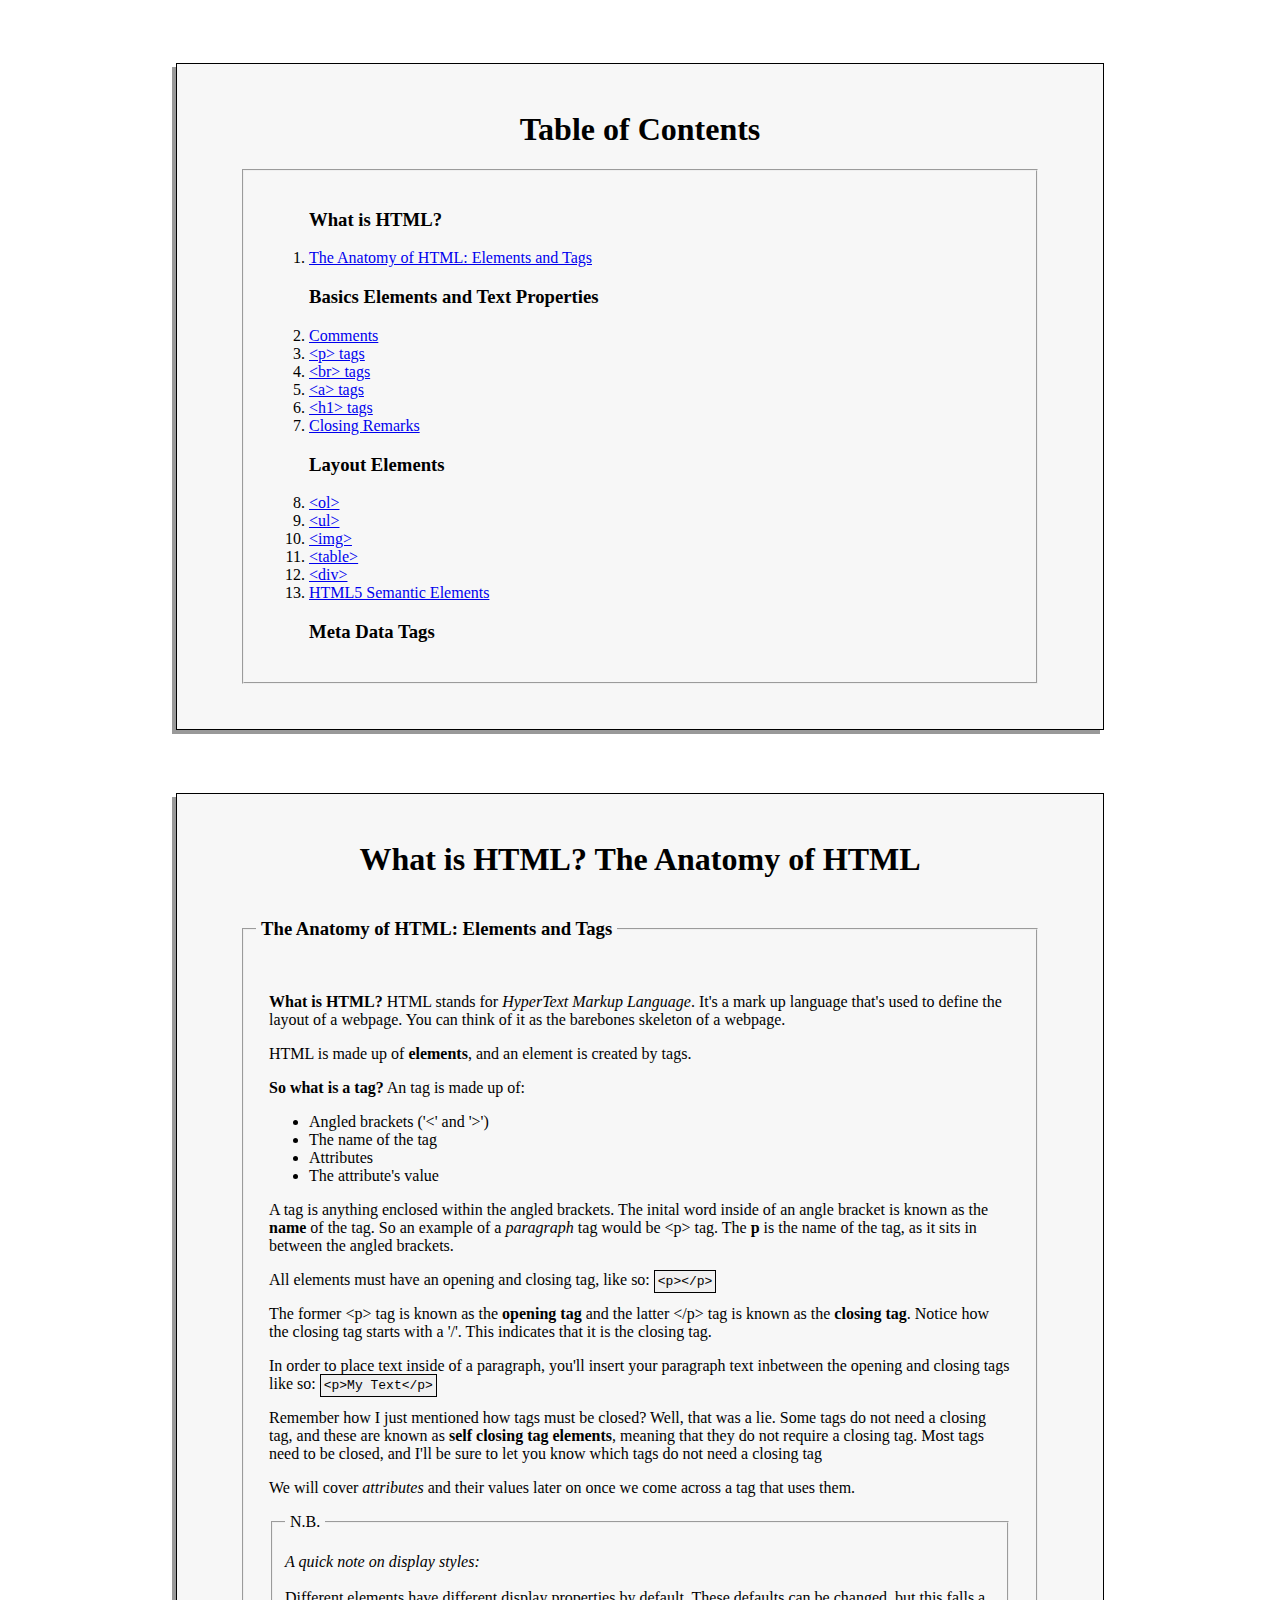
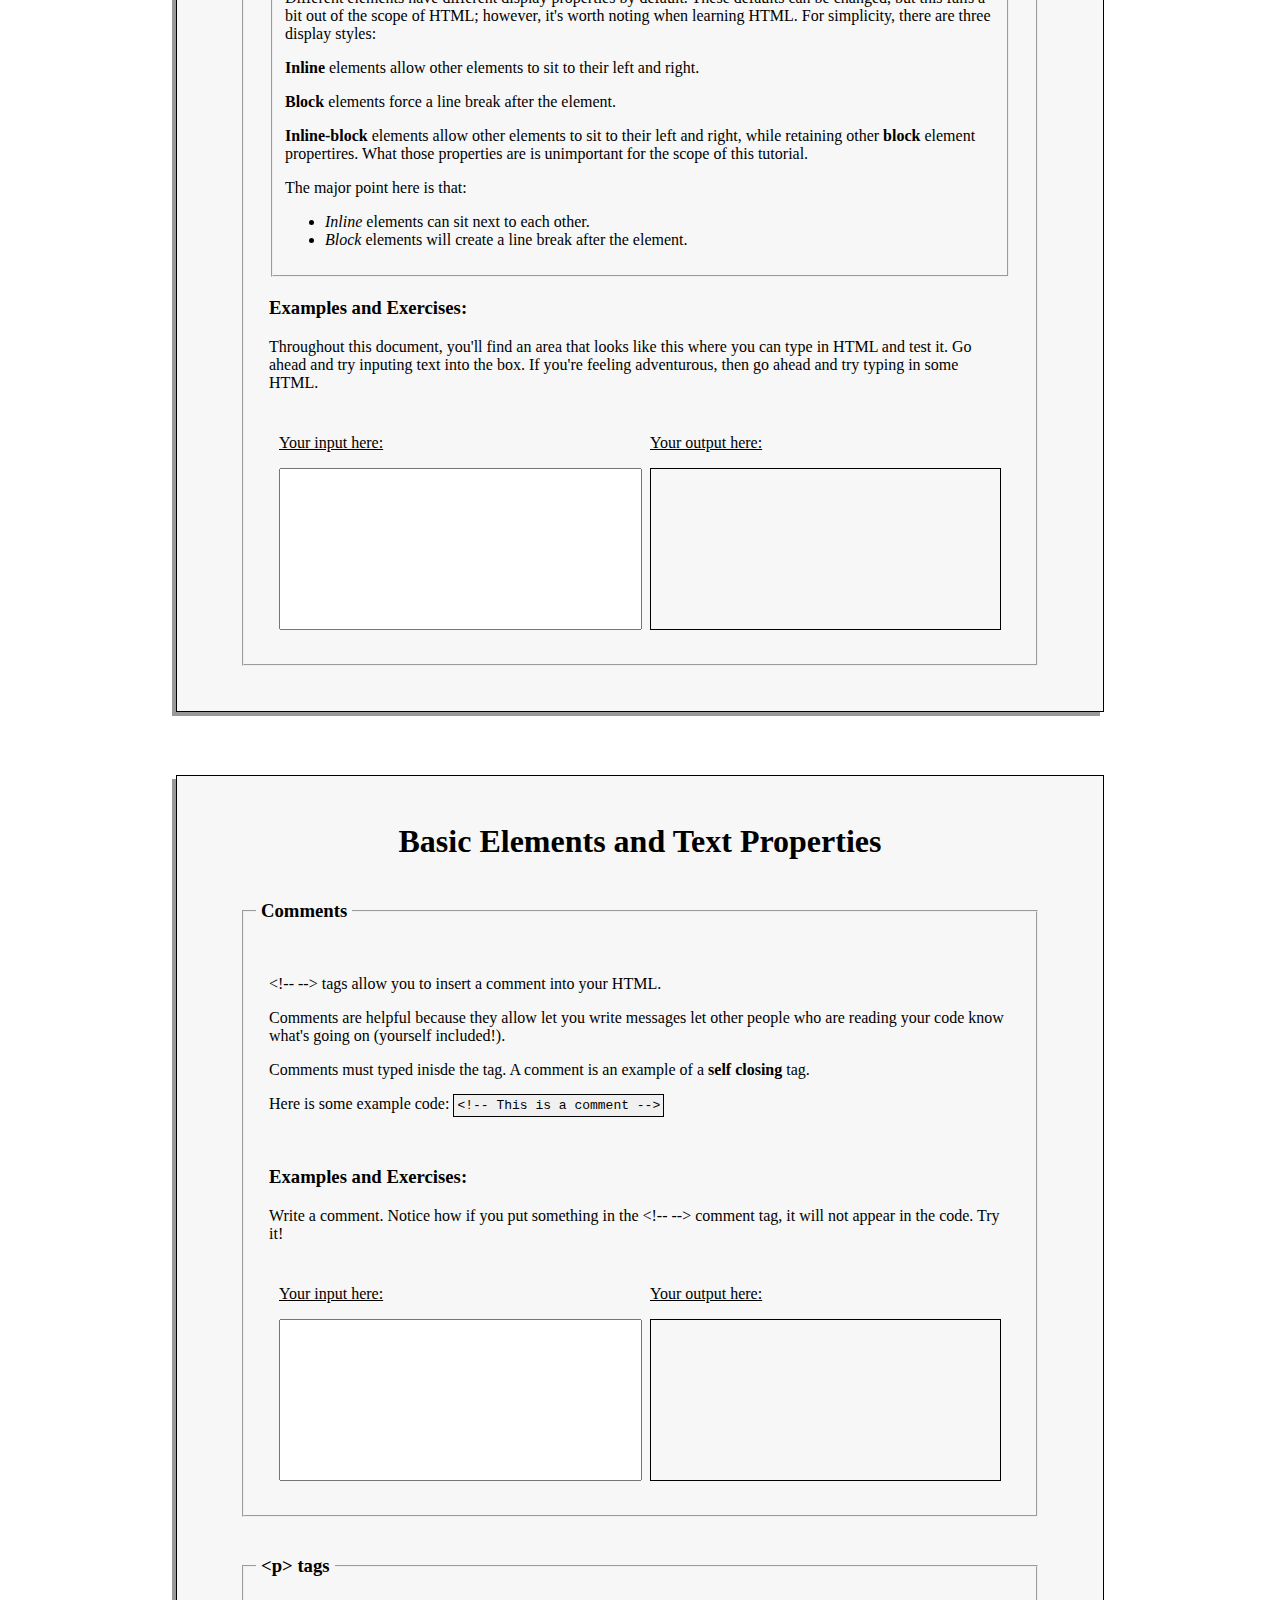
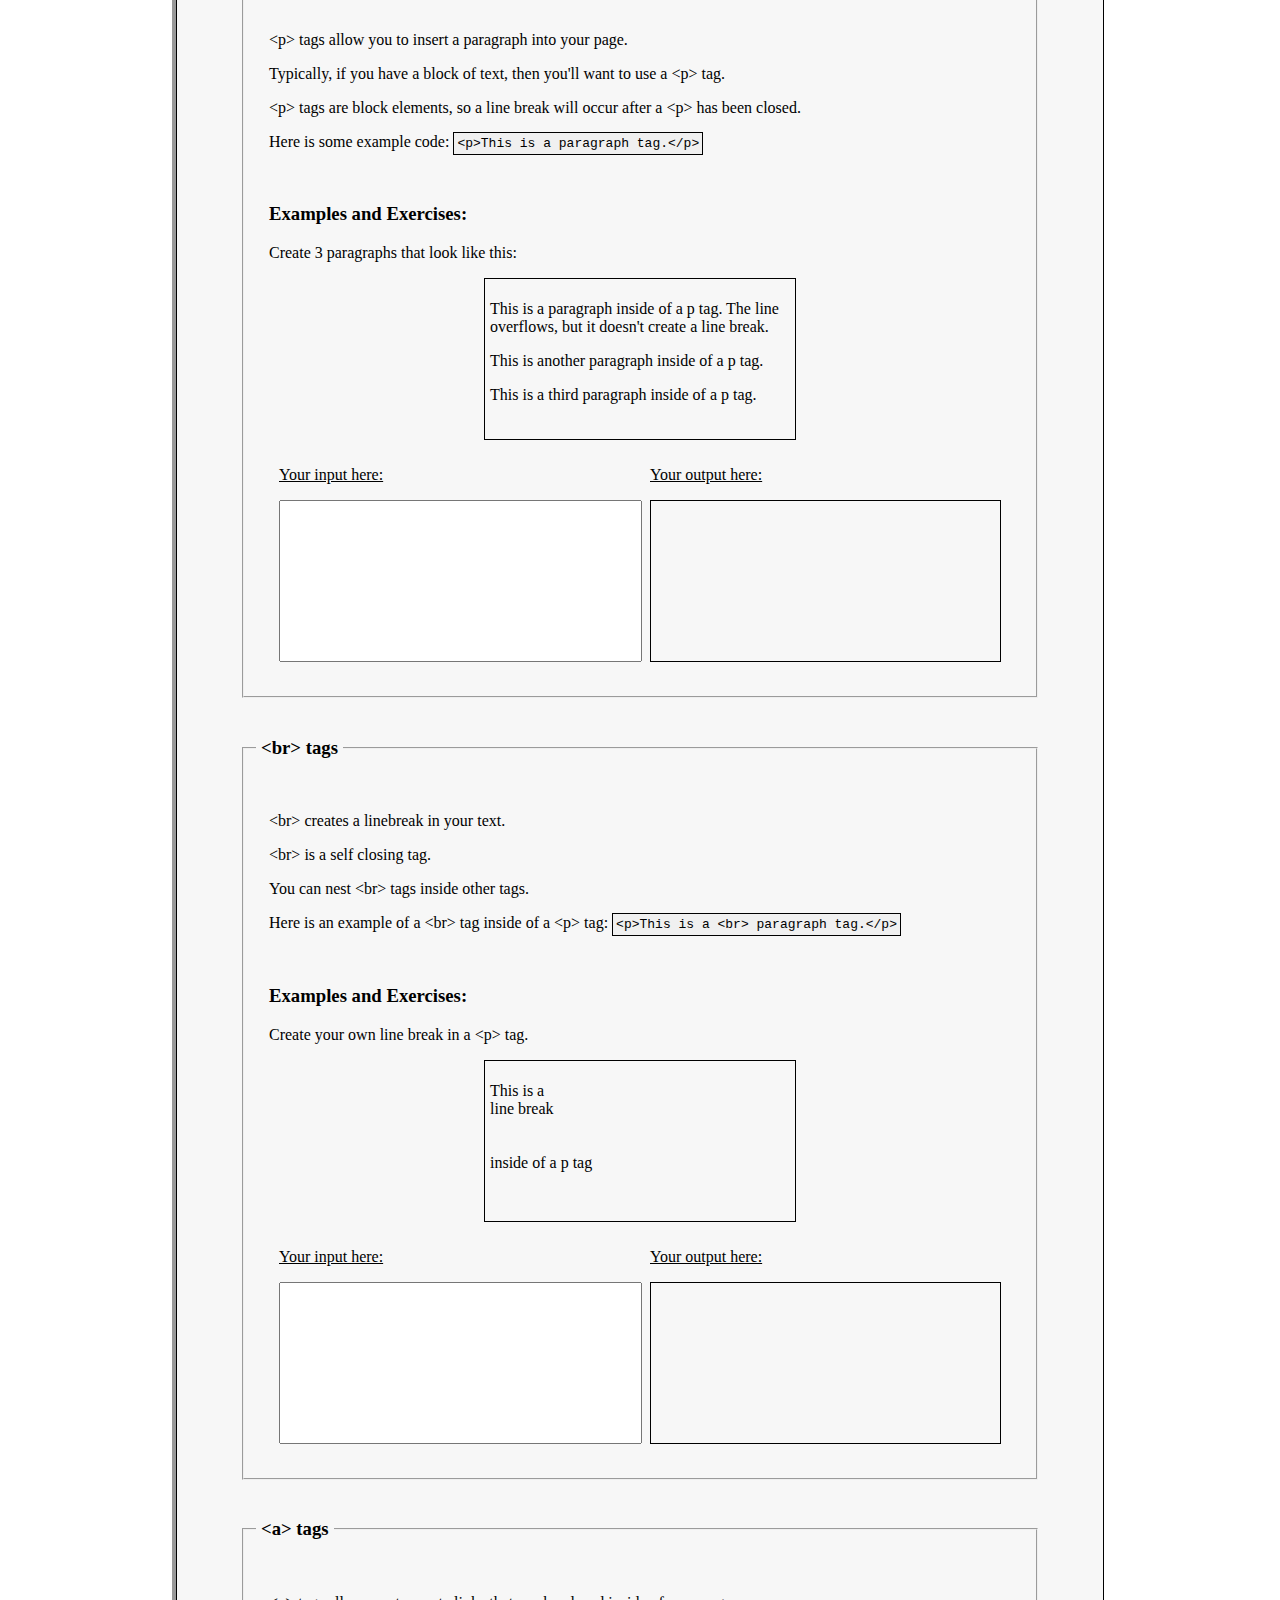
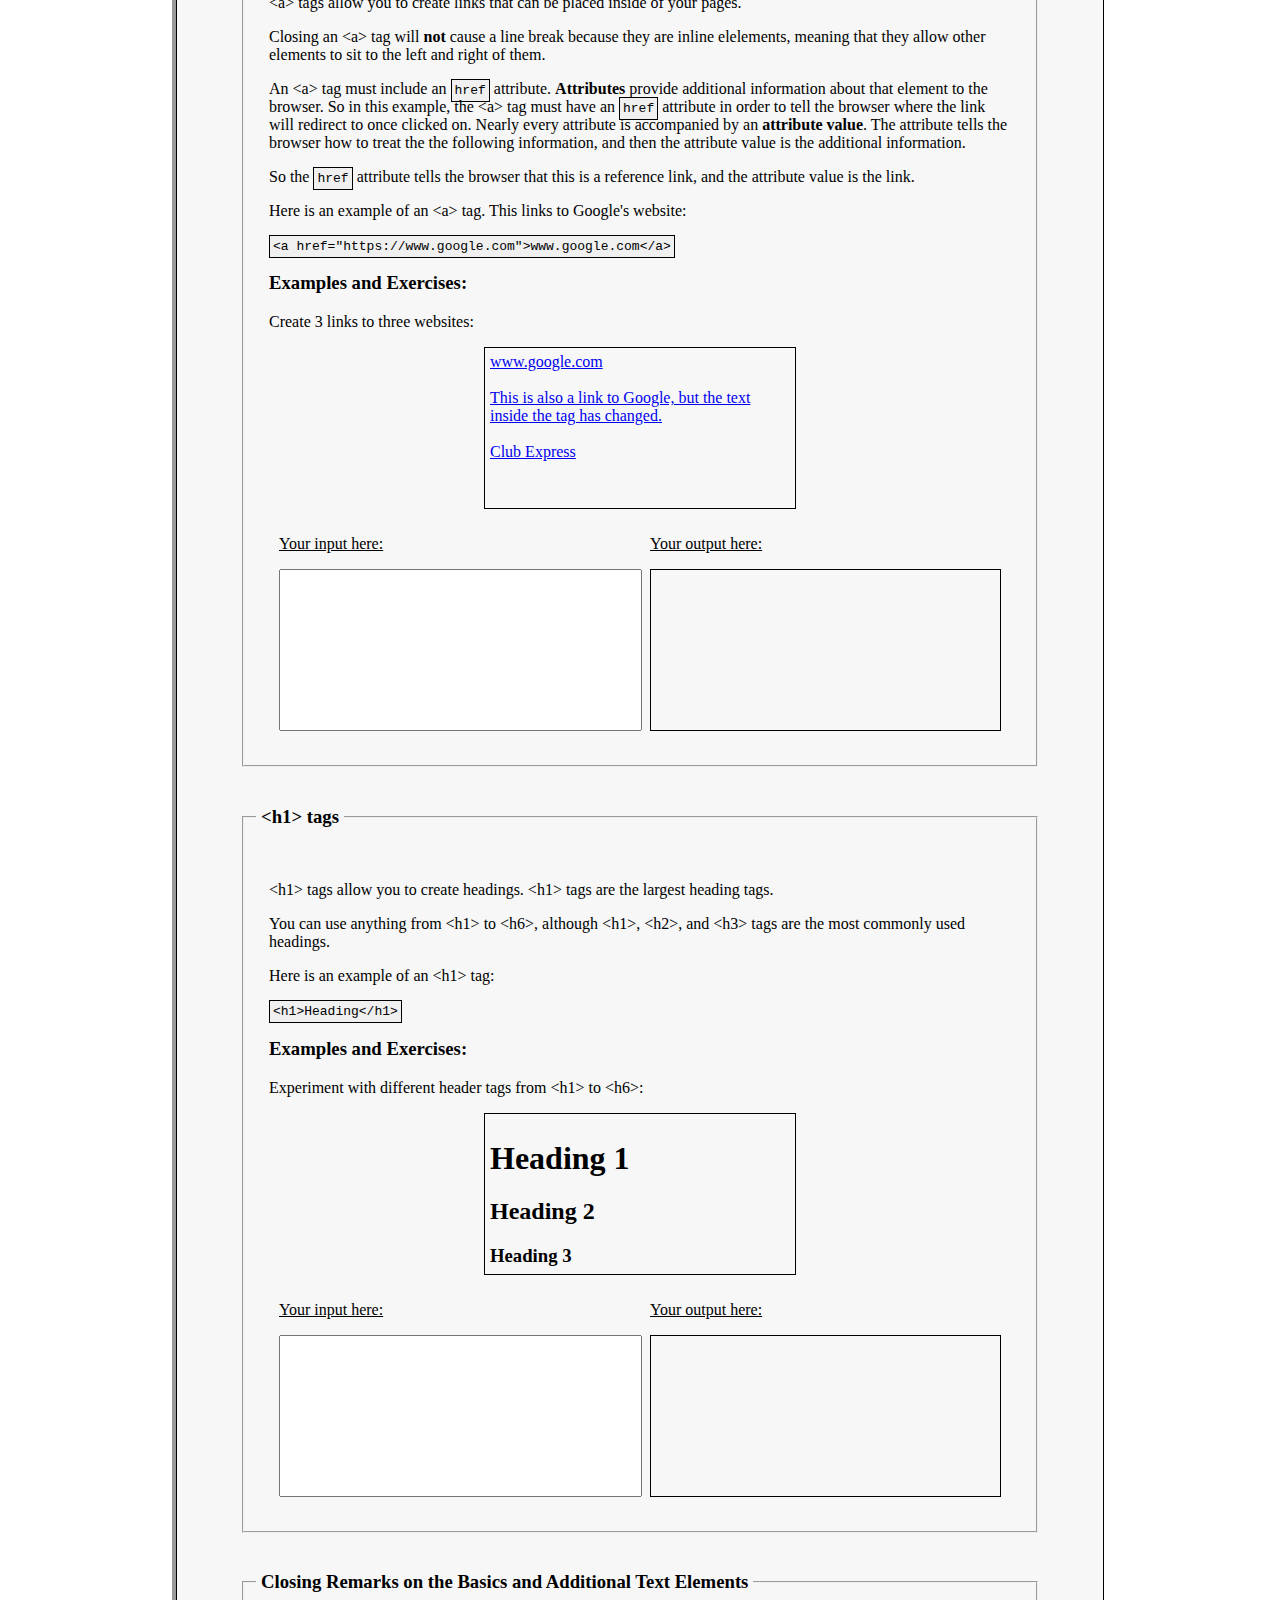
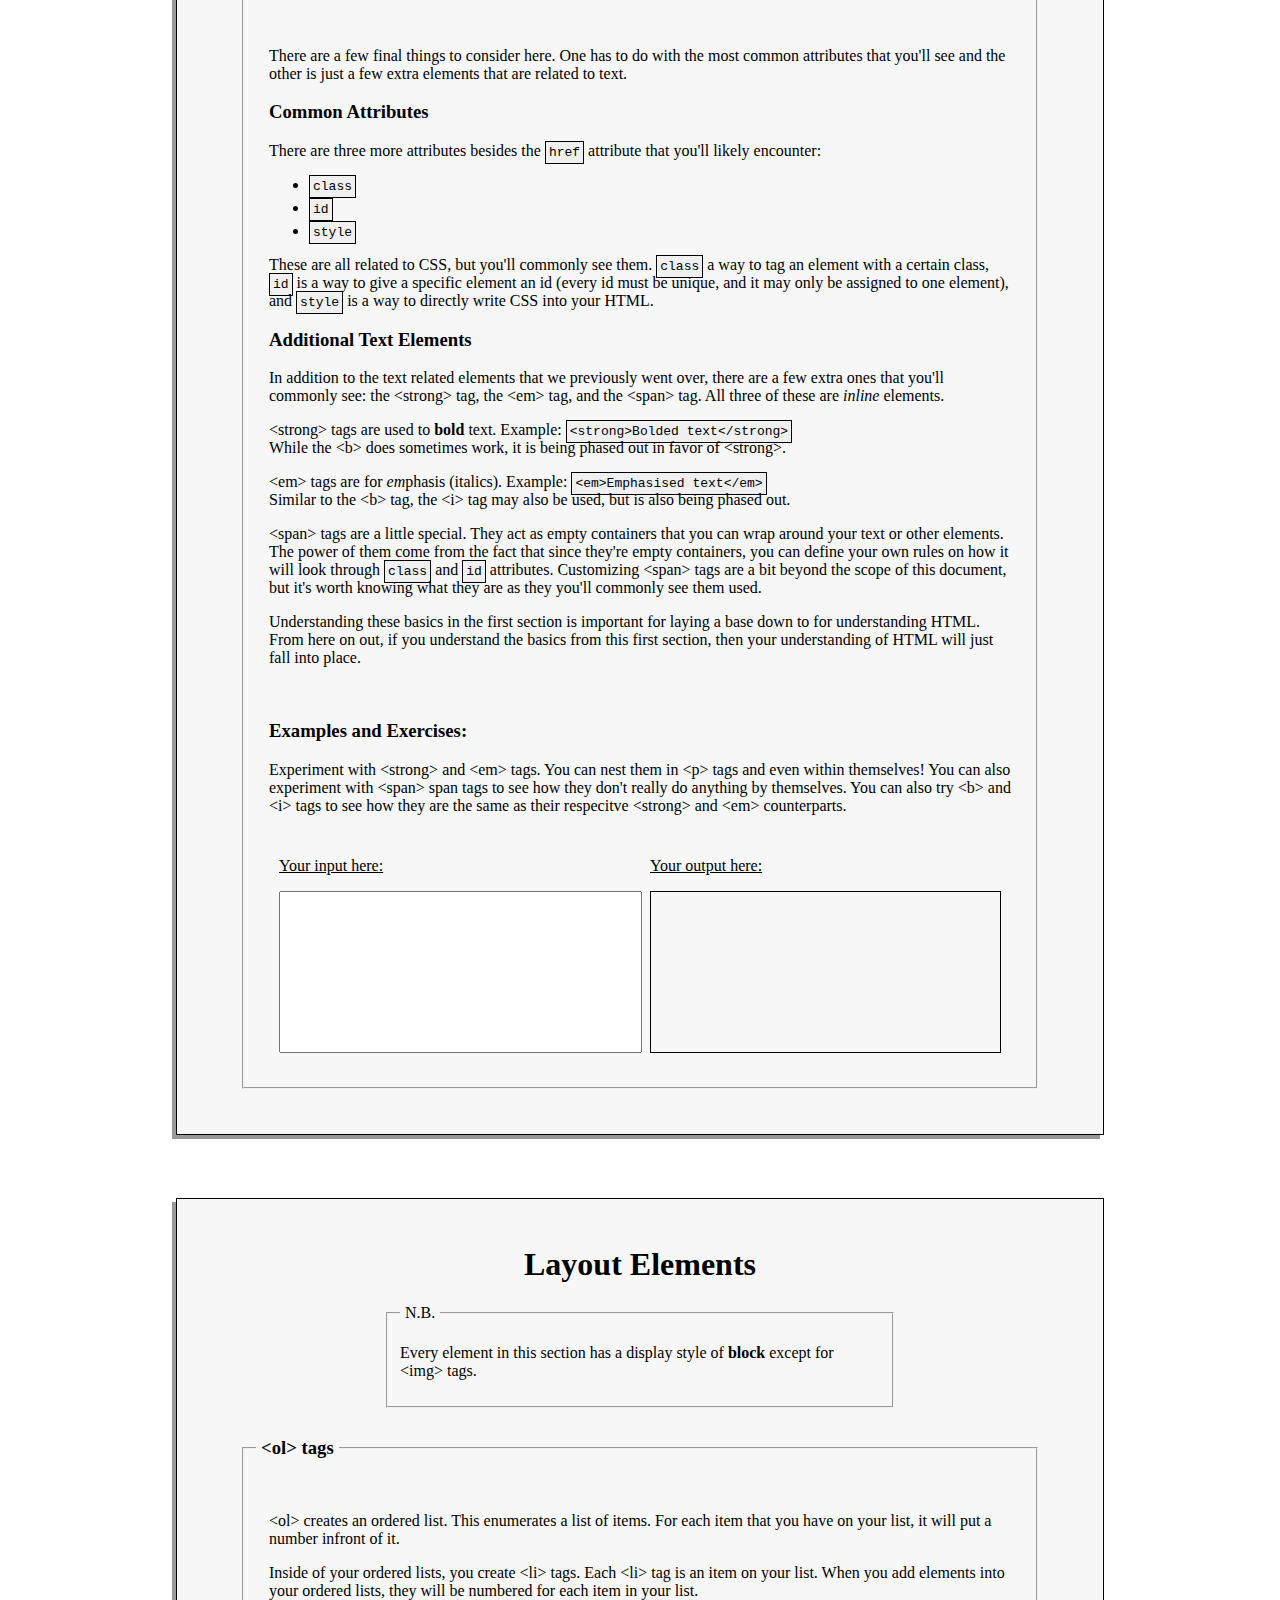
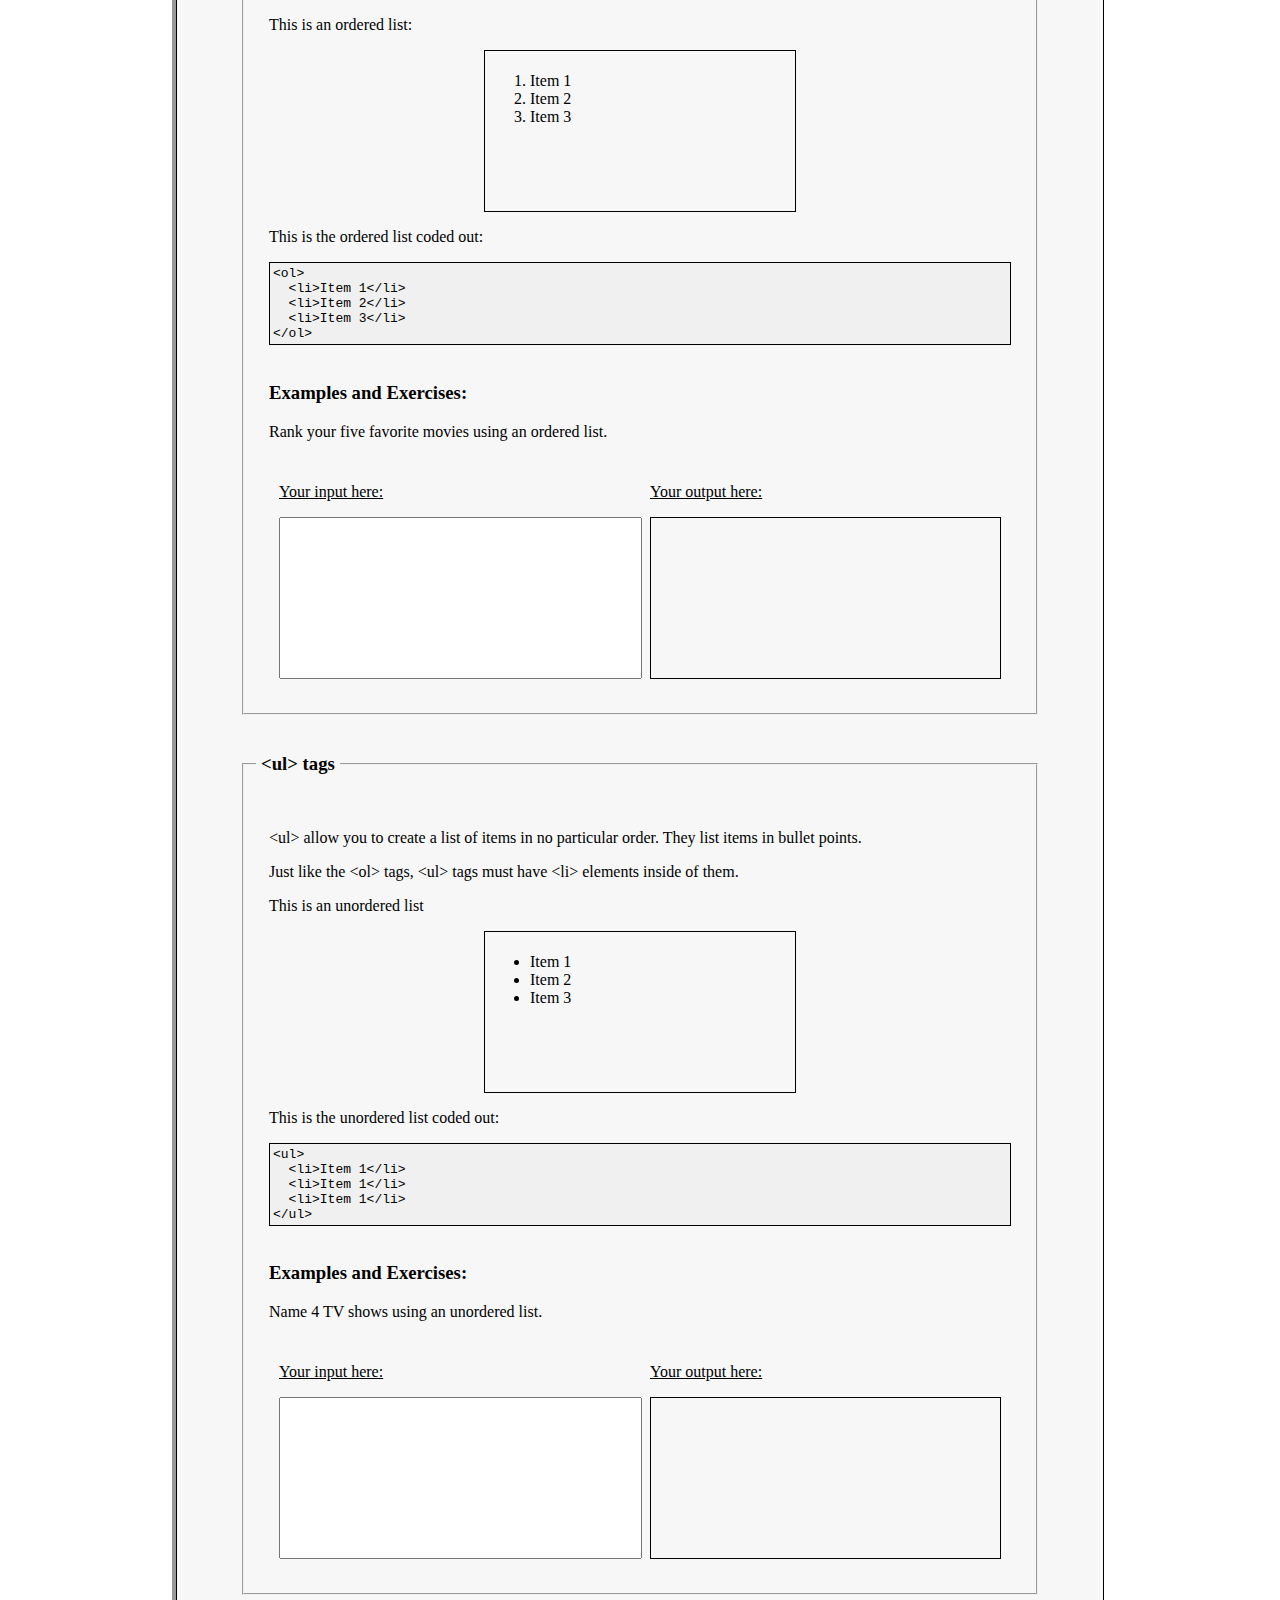
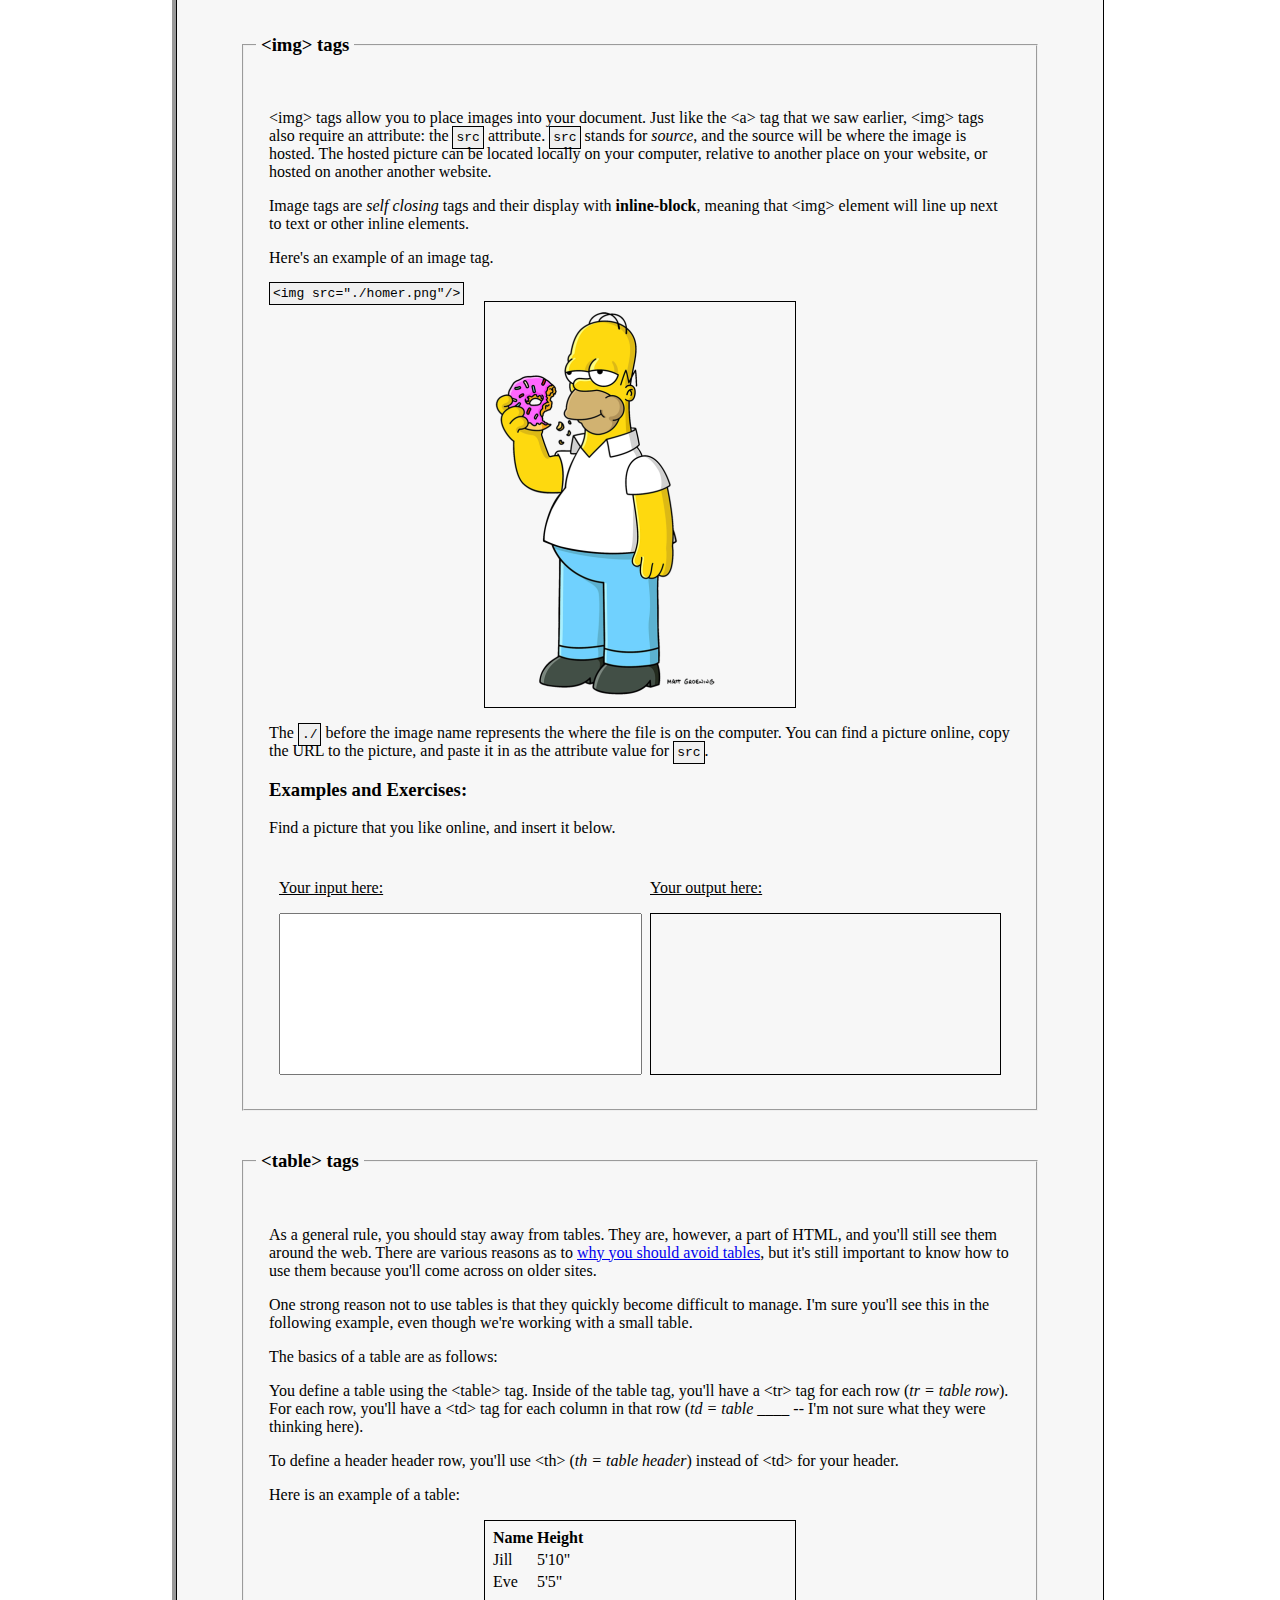
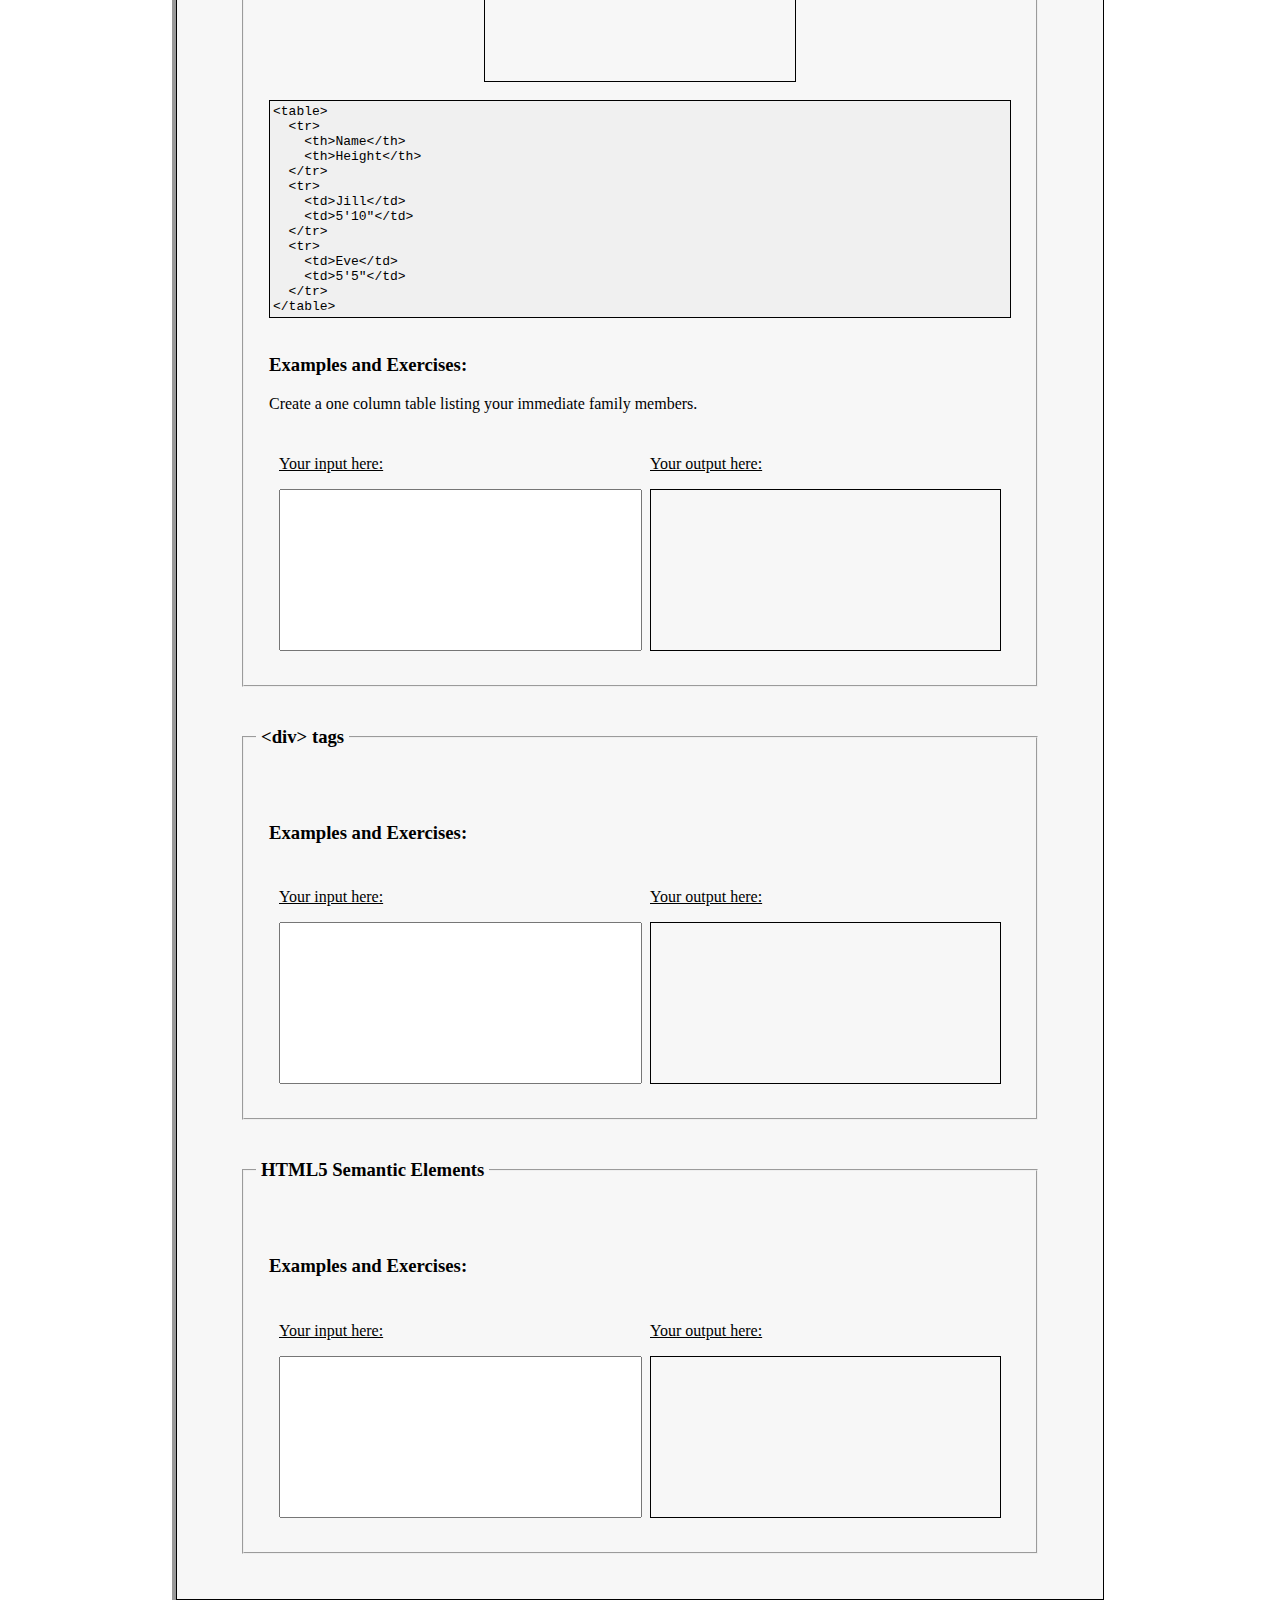
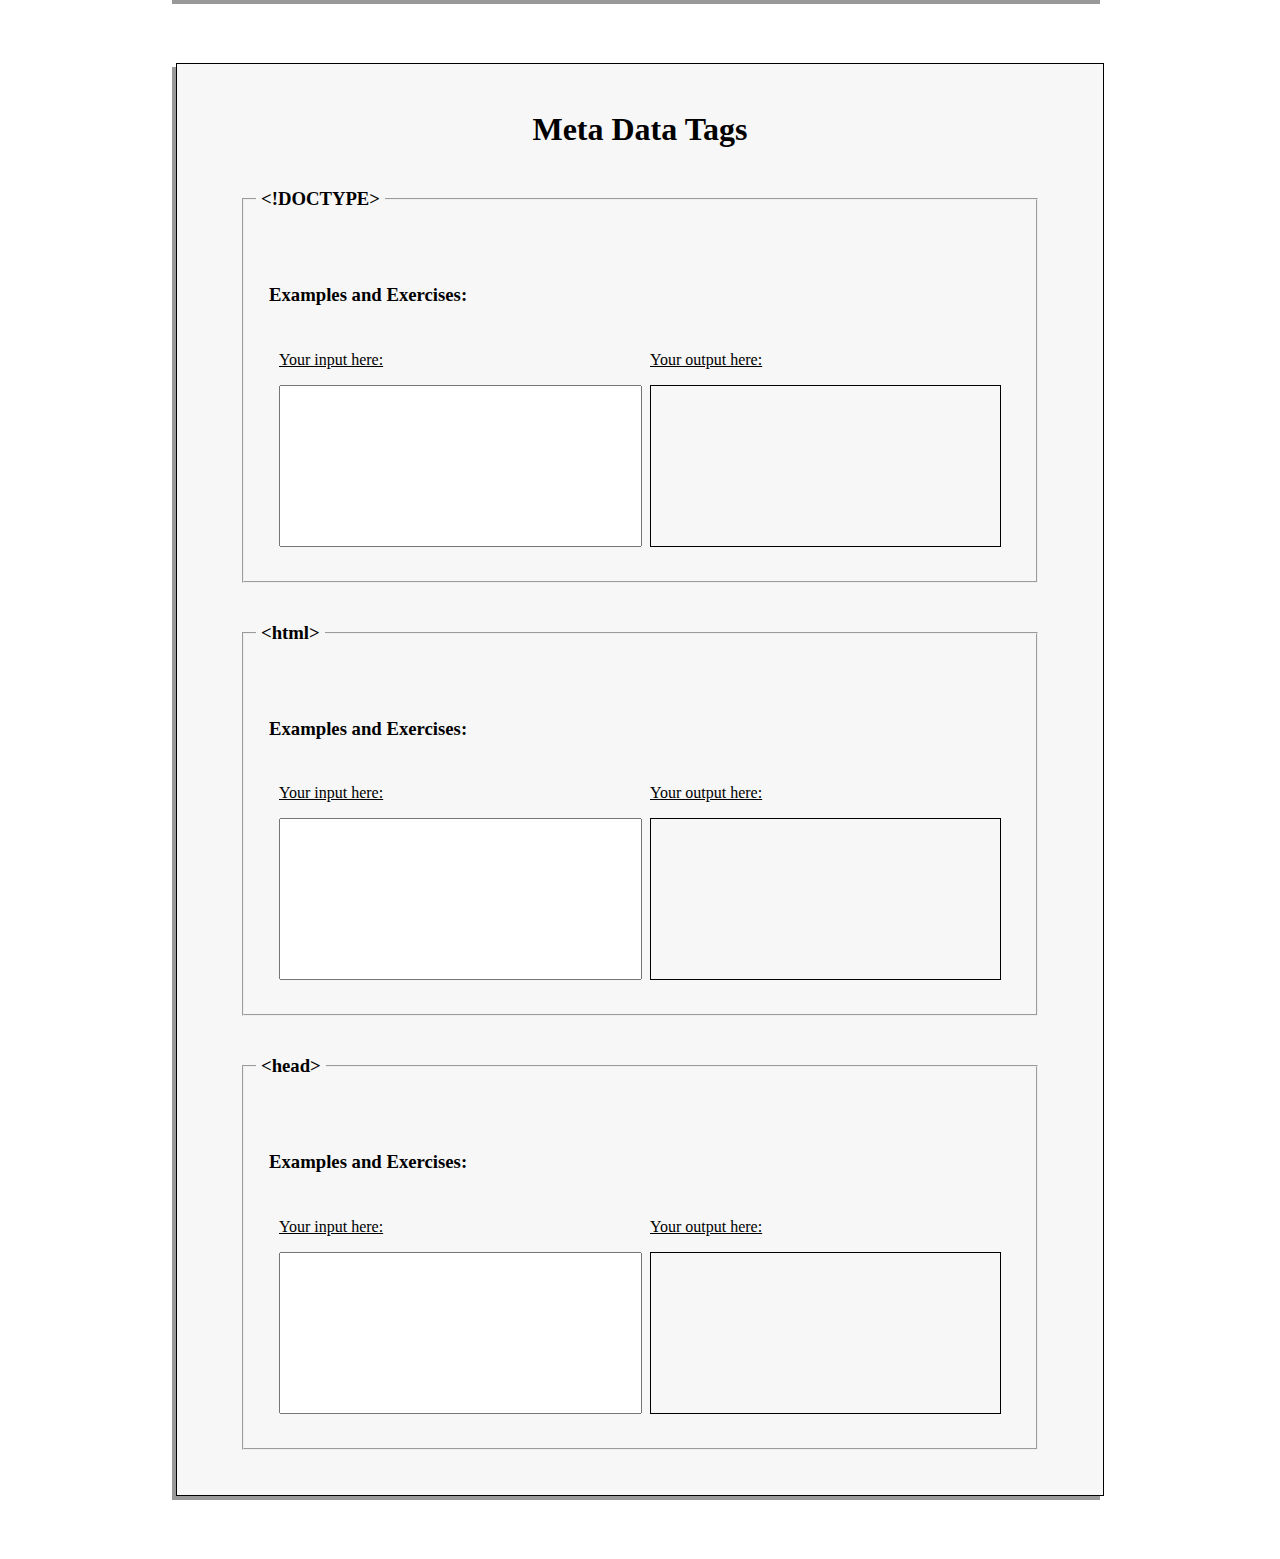
==== cheatsheet.html @ ed2d28c1 "finished tables" ====
<!DOCTYPE html>
<html>
  <head>
    <title>HTML Tutorial</title>
    <link rel="stylesheet" href="./styles.css">
  </head>
  <body>
    <div class="wrapper">
      <!-- TOC -->
      <h1>Table of Contents</h1>
      <fieldset id="TOC">
	<div class="resp-row">
	  <div contenteditable="false" class="column full">
	    <div contenteditable="false" class="inner-column">
	      <ol>
		<h3>What is HTML?</h3>
		<li><a href="#anatomy">The Anatomy of HTML: Elements and Tags</a></li>
		<h3>Basics Elements and Text Properties</h3>
		<li><a href="#comment">Comments</a></li>
		<li><a href="#p">&#60;p&#62; tags</a></li>
		<li><a href="#br">&#60;br&#62; tags</a></li>
		<li><a href="#a">&#60;a&#62; tags</a></li>
		<li><a href="#h1">&#60;h1&#62; tags</a></li>
		<li><a href="#text-extra">Closing Remarks</a></li>
		<h3>Layout Elements</h3>
		<li><a href="#ol">&#60;ol&#62;</a></li>
		<li><a href="#ul">&#60;ul&#62;</a></li>
		<li><a href="#img">&#60;img&#62;</a></li>
		<li><a href="#table">&#60;table&#62;</a></li>
		<li><a href="#div">&#60;div&#62;</a></li>
		<li><a href="#semantic">HTML5 Semantic Elements</a></li>
		<h3>Meta Data Tags</h3>
	      </ol>
	    </div>
	  </div>
	  <div class="clear"></div>
	</div>
	<br>
      </fieldset>
    </div>
    
    <!-- What is HTML? HTML Anatomy  -->
    <div class="wrapper">
      <h1>What is HTML? The Anatomy of HTML</h1>

      <!-- Tag Anatomy -->
      <fieldset id="anatomy">
	<legend><h3>The Anatomy of HTML: Elements and Tags</h3></legend>
	<div class="resp-row">
	  <div contenteditable="false" class="column full">
	    <div contenteditable="false" class="inner-column">
	      <p><strong>What is HTML?</strong> HTML stands for <em>HyperText Markup Language</em>. It's a mark up language that's used to define the layout of a webpage. You can think of it as the barebones skeleton of a webpage.</p>
	      <p>HTML is made up of <strong>elements</strong>, and an element is created by tags.</p>
	      <p><strong>So what is a tag?</strong> An tag is made up of:</p>
	      <ul>
		<li>Angled brackets ('&#60;' and '&#62;')</li>
		<li>The name of the tag</li>
		<li>Attributes</li>
		<li>The attribute's value</li>
	      </ul>
	      <p>A tag is anything enclosed within the angled brackets. The inital word inside of an angle bracket is known as the <strong>name</strong> of the tag. So an example of a <em>paragraph</em> tag would be &#60;p&#62; tag. The <strong>p</strong> is the name of the tag, as it sits in between the angled brackets.
	      <p>All elements must have an opening and closing tag, like so: <code>&#60;p&#62;&#60;/p&#62;</code></p>
	      <p>The former &#60;p&#62; tag is known as the <strong>opening tag</strong> and the latter &#60;/p&#62; tag is known as the <strong>closing tag</strong>. Notice how the closing tag starts with a '/'. This indicates that it is the closing tag.</p>
	      <p>In order to place text inside of a paragraph, you'll insert your paragraph text inbetween the opening and closing tags like so: <code>&#60;p&#62;My Text&#60;/p&#62;</code></p>
	      <p>Remember how I just mentioned how tags must be closed? Well, that was a lie. Some tags do not need a closing tag, and these are known as <strong>self closing tag elements</strong>, meaning that they do not require a closing tag. Most tags need to be closed, and I'll be sure to let you know which tags do not need a closing tag</p>
	      <p>We will cover <em>attributes</em> and their values later on once we come across a tag that uses them.</p>
	      <fieldset>
		<legend>N.B.</legend>
	      <p><em>A quick note on display styles:</em><br><br>Different elements have different display properties by default. These defaults can be changed, but this falls a bit out of the scope of HTML; however, it's worth noting when learning HTML. For simplicity, there are three display styles: </p>
	      <p><strong>Inline</strong> elements allow other elements to sit to their left and right.</p>
	      <p><strong>Block</strong> elements force a line break after the element.</p>
	      <p><strong>Inline-block</strong> elements allow other elements to sit to their left and right, while retaining other <strong>block</strong> element propertires. What those properties are is unimportant for the scope of this tutorial.</p>
	      <p>The major point here is that:
		<ul>
		  <li><em>Inline</em> elements can sit next to each other.</li>
		  <li><em>Block</em> elements will create a line break after the element.</li>
		</ul>
	      </p>
	      </fieldset>
	      <h3>Examples and Exercises:</h3>
	      <p>Throughout this document, you'll find an area that looks like this where you can type in HTML and test it. Go ahead and try inputing text into the box. If you're feeling adventurous, then go ahead and try typing in some HTML.</p>
	      <div class="resp-row">
	       <div contenteditable="false" class="column half">
		 <div contenteditable="false" class="inner-column">
		   <p class="impt" >Your input here:</P>
		   <textarea id="ei0" class="exercise-input"></textarea>
		 </div>
	       </div>
	       <div contenteditable="false" class="column half">
		 <div contenteditable="false" class="inner-column">
		   <p class="impt">Your output here:</p>
		   <div id="eo0" class="exercise-output"></div>
		 </div>
	       </div>
	       <div class="clear"></div>
	      </div>
	      <br>
	    </div>
	  </div>
	  <div class="clear"></div>
	</div>
	<br>
      </fieldset>
    </div>


    <!-- Basic Elements and Text Properties -->
    <div class="wrapper">
      <h1>Basic Elements and Text Properties</h1>
      <!-- COMMENTS -->
      <fieldset id="comment">
	<legend><h3>Comments</h3></legend>
	<div class="resp-row">
	  <div contenteditable="false" class="column full">
	    <div contenteditable="false" class="inner-column">
	      <p>&#60;!-- --&#62; tags allow you to insert a comment into your HTML.</p>
	      <p>Comments are helpful because they allow let you write messages let other people who are reading your code know what's going on (yourself included!).</p>
	      <p>Comments must typed inisde the tag. A comment is an example of a <strong>self closing</strong> tag.</p>
    	      <p>Here is some example code: <code>&#60;!-- This is a comment --&#62;</code></p>
	      <br>
	      <h3>Examples and Exercises:</h3>
	      <p>Write a comment. Notice how if you put something in the &#60;!--  --&#62; comment tag, it will not appear in the code. Try it!</p>
	      <div class="resp-row">
	       <div contenteditable="false" class="column half">
		 <div contenteditable="false" class="inner-column">
		   <p class="impt" >Your input here:</P>
		   <textarea id="ei1" class="exercise-input"></textarea>
		 </div>
	       </div>
	       <div contenteditable="false" class="column half">
		 <div contenteditable="false" class="inner-column">
		   <p class="impt">Your output here:</p>
		   <div id="eo1" class="exercise-output"></div>
		 </div>
	       </div>
	       <div class="clear"></div>
	      </div>
	      <br>
	    </div>
	  </div>
	  <div class="clear"></div>
	</div>
	<br>
      </fieldset>

      <!-- p Tags -->
      <fieldset id="p">
	<legend><h3>&#60;p&#62; tags</h3></legend>
	<div class="resp-row">
	  <div contenteditable="false" class="column full">
	    <div contenteditable="false" class="inner-column">
	      <p>&#60;p&#62; tags allow you to insert a paragraph into your page.</p>
	      <p>Typically, if you have a block of text, then you'll want to use a &#60;p&#62; tag.</p>
	      <p>&#60;p&#62; tags are block elements, so a line break will occur after a &#60;p&#62; has been closed.</p>
    	      <p>Here is some example code: <code>&#60;p&#62;This is a paragraph tag.&#60;/p&#62;</code></p>
	      <br>
	      <h3>Examples and Exercises:</h3>
	      <p>Create 3 paragraphs that look like this:</p>
	      <div class="example">
		<p>This is a paragraph inside of a p tag. The line overflows, but it doesn't create a line break.</p>
		<p>This is another paragraph inside of a p tag.</p>
		<p>This is a third paragraph inside of a p tag.</p>
	      </div>
	      <div class="resp-row">
	       <div contenteditable="false" class="column half">
		 <div contenteditable="false" class="inner-column">
		   <p class="impt" >Your input here:</P>
		   <textarea id="ei2" class="exercise-input"></textarea>
		 </div>
	       </div>
	       <div contenteditable="false" class="column half">
		 <div contenteditable="false" class="inner-column">
		   <p class="impt">Your output here:</p>
		   <div id="eo2" class="exercise-output"></div>
		 </div>
	       </div>
	       <div class="clear"></div>
	      </div>
	      <br>
	    </div>
	  </div>
	  <div class="clear"></div>
	</div>
	<br>
      </fieldset>

      <!-- br Tags -->
      <fieldset id="br">
	<legend><h3>&#60;br&#62; tags</h3></legend>
	<div class="resp-row">
	  <div contenteditable="false" class="column full">
	    <div contenteditable="false" class="inner-column">
	      <p>&#60;br&#62; creates a linebreak in your text.</p>
	      <p>&#60;br&#62; is a self closing tag.</p>
	      <p>You can nest &#60;br&#62; tags inside other tags.
    	      <p>Here is an example of a &#60;br&#62; tag inside of a &#60;p&#62; tag: <code>&#60;p&#62;This is a &#60;br&#62; paragraph tag.&#60;/p&#62;</code></p>
	      <br>
	      <h3>Examples and Exercises:</h3>
	      <p>Create your own line break in a &#60;p&#62; tag.</p>
	      <div class="example">
		<p>This is a <br> line break <br><br><br> inside of a p tag</p>
	      </div>
	      <div class="resp-row">
	       <div contenteditable="false" class="column half">
		 <div contenteditable="false" class="inner-column">
		   <p class="impt" >Your input here:</P>
		   <textarea id="ei3" class="exercise-input"></textarea>
		 </div>
	       </div>
	       <div contenteditable="false" class="column half">
		 <div contenteditable="false" class="inner-column">
		   <p class="impt">Your output here:</p>
		   <div id="eo3" class="exercise-output"></div>
		 </div>
	       </div>
	       <div class="clear"></div>
	      </div>
	      <br>
	    </div>
	  </div>
	  <div class="clear"></div>
	</div>
	<br>
      </fieldset>
      
      <!-- a tags -->
      <fieldset id="a">
	<legend><h3>&#60;a&#62; tags</h3></legend>
	<div class="resp-row">
	  <div contenteditable="false" class="column full">
	    <div contenteditable="false" class="inner-column">
	      <p>&#60;a&#62; tags allow you to create links that can be placed inside of your pages.</p>
	      <p>Closing an &#60;a&#62; tag will <strong>not</strong> cause a line break because they are inline elelements, meaning that they allow other elements to sit to the left and right of them.</p>
	      <p>An &#60;a&#62; tag must include an <code>href</code> attribute. <strong>Attributes</strong> provide additional information about that element to the browser. So in this example, the &#60;a&#62; tag must have an <code>href</code> attribute in order to tell the browser where the link will redirect to once clicked on. Nearly every attribute is accompanied by an <strong>attribute value</strong>. The attribute tells the browser how to treat the the following information, and then the attribute value is the additional information.</p>
	      <p>So the <code>href</code> attribute tells the browser that this is a reference link, and the attribute value is the link. </p>
    	      <p>Here is an example of an &#60;a&#62; tag. This links to Google's website: </p><code>&#60;a href="https://www.google.com"&#62;www.google.com&#60;/a&#62;</code>
	      <br>
	      <h3>Examples and Exercises:</h3>
	      <p>Create 3 links to three websites:</p>
	      <div class="example">
		<a href="https://www.google.com">www.google.com</a>
		<br>
		<br>
		<a href="https://www.google.com">This is also a link to Google, but the text inside the tag has changed.</a>
		<br>
		<br>
		<a href="https://www.clubexpress.com">Club Express</a>
	      </div>
	      <div class="resp-row">
	       <div contenteditable="false" class="column half">
		 <div contenteditable="false" class="inner-column">
		   <p class="impt" >Your input here:</P>
		   <textarea id="ei4" class="exercise-input"></textarea>
		 </div>
	       </div>
	       <div contenteditable="false" class="column half">
		 <div contenteditable="false" class="inner-column">
		   <p class="impt">Your output here:</p>
		   <div id="eo4" class="exercise-output"></div>
		 </div>
	       </div>
	       <div class="clear"></div>
	      </div>
	      <br>
	    </div>
	  </div>
	  <div class="clear"></div>
	</div>
      </fieldset>

      <!-- h1 tags -->
      <fieldset id="h1">
	<legend><h3>&#60;h1&#62; tags</h3></legend>
	<div class="resp-row">
	  <div contenteditable="false" class="column full">
	    <div contenteditable="false" class="inner-column">
	      <p>&#60;h1&#62; tags allow you to create headings. &#60;h1&#62; tags are the largest heading tags.</p>
	      <p>You can use anything from &#60;h1&#62; to &#60h6&#62;, although &#60;h1&#62, &#60;h2&#62;, and &#60;h3&#62; tags are the most commonly used headings.</p>
    	      <p>Here is an example of an &#60;h1&#62; tag: </p><code>&#60;h1&#62;Heading&#60;/h1&#62;</code>
	      <br>
	      <h3>Examples and Exercises:</h3>
	      <p>Experiment with different header tags from &#60;h1&#62 to &#60;h6&#62;:</p>
	      <div class="example">
		<h1>Heading 1</h1>
		<h2>Heading 2</h2>
		<h3>Heading 3</h3>
	      </div>
	      <div class="resp-row">
	       <div contenteditable="false" class="column half">
		 <div contenteditable="false" class="inner-column">
		   <p class="impt" >Your input here:</P>
		   <textarea id="ei5" class="exercise-input"></textarea>
		 </div>
	       </div>
	       <div contenteditable="false" class="column half">
		 <div contenteditable="false" class="inner-column">
		   <p class="impt">Your output here:</p>
		   <div id="eo5" class="exercise-output"></div>
		 </div>
	       </div>
	       <div class="clear"></div>
	      </div>
	      <br>
	    </div>
	  </div>
	  <div class="clear"></div>
	</div>
      </fieldset>

      <!-- text-notes -->
      <fieldset id="text-extra">
	<legend><h3>Closing Remarks on the Basics and Additional Text Elements</h3></legend>
	<div class="resp-row">
	  <div contenteditable="false" class="column full">
	    <div contenteditable="false" class="inner-column">
	      <p>There are a few final things to consider here. One has to do with the most common attributes that you'll see and the other is just a few extra elements that are related to text.</p>
	      <h3>Common Attributes</h3>
	      <p>There are three more attributes besides the <code>href</code> attribute that you'll likely encounter:
		<ul>
		  <li style="margin-bottom: 5px;"><code>class</code></li>
		  <li style="margin-bottom: 5px;"><code>id</code></li>
		  <li style="margin-bottom: 5px;"><code>style</code></li>
		</ul>
	      </p>
	      <p>These are all related to CSS, but you'll commonly see them. <code>class</code> a way to tag an element with a certain class, <code>id</code> is a way to give a specific element an id (every id must be unique, and it may only be assigned to one element), and <code>style</code> is a way to directly write CSS into your HTML.</p>
	      <h3>Additional Text Elements</h3>
	      <p>In addition to the text related elements that we previously went over, there are a few extra ones that you'll commonly see: the &#60;strong&#62; tag, the &#60;em&#62; tag, and the &#60;span&#62; tag. All three of these are <em>inline</em> elements.</p>
	      <p>&#60;strong&#62; tags are used to <strong>bold</strong> text. Example: <code>&#60;strong&#62;Bolded text&#60;/strong&#62;</code><br>While the &#60;b&#62; does sometimes work, it is being phased out in favor of &#60;strong&#62;.</p>
	      <p>&#60;em&#62; tags are for <em>em</em>phasis (italics). Example: <code>&#60;em&#62;Emphasised text&#60;/em&#62;</code><br>Similar to the &#60;b&#62; tag, the &#60;i&#62; tag may also be used, but is also being phased out.</p>
	      <p>&#60;span&#62; tags are a little special. They act as empty containers that you can wrap around your text or other elements. The power of them come from the fact that since they're empty containers, you can define your own rules on how it will look through <code>class</code> and <code>id</code> attributes. Customizing &#60;span&#62; tags are a bit beyond the scope of this document, but it's worth knowing what they are as they you'll commonly see them used.</p>
	      <p>Understanding these basics in the first section is important for laying a base down to for understanding HTML. From here on out, if you understand the basics from this first section, then your understanding of HTML will just fall into place.</p>
	      <br>
	      <h3>Examples and Exercises:</h3>
	      <p>Experiment with &#60;strong&#62; and &#60;em&#62; tags. You can nest them in &#60;p&#62; tags and even within themselves! You can also experiment with &#60;span&#62; span tags to see how they don't really do anything by themselves. You can also try &#60;b&#62; and &#60;i&#62; tags to see how they are the same as their respecitve &#60;strong&#62; and &#60;em&#62; counterparts. </p>
	      <div class="resp-row">
	       <div contenteditable="false" class="column half">
		 <div contenteditable="false" class="inner-column">
		   <p class="impt" >Your input here:</P>
		   <textarea id="ei6" class="exercise-input"></textarea>
		 </div>
	       </div>
	       <div contenteditable="false" class="column half">
		 <div contenteditable="false" class="inner-column">
		   <p class="impt">Your output here:</p>
		   <div id="eo6" class="exercise-output"></div>
		 </div>
	       </div>
	       <div class="clear"></div>
	      </div>
	      <br>
	    </div>
	  </div>
	  <div class="clear"></div>
	</div>
      </fieldset>
      
    </div>

    <!-- Layout Elements -->
    <div class="wrapper">
      <h1>Layout Elements</h1>
      <fieldset class="nb">
	<legend>N.B.</legend>
	<p>Every element in this section has a display style of <strong>block</strong> except for &#60;img&#62; tags.</p>
      </fieldset>
      
      <!-- Ordered Lists -->
      <fieldset id="ol">
	<legend><h3>&#60;ol&#62; tags</h3></legend>
	<div class="resp-row">
	  <div contenteditable="false" class="column full">
	    <div contenteditable="false" class="inner-column">
	      <p>&#60;ol&#62; creates an ordered list. This enumerates a list of items. For each item that you have on your list, it will put a number infront of it.</p>
	      <p>Inside of your ordered lists, you create &#60;li&#62; tags. Each &#60;li&#62; tag is an item on your list. When you add elements into your ordered lists, they will be numbered for each item in your list.</p>
	      <p>This is an ordered list:</p>
	      <div class="example">
		<ol>
		  <li>Item 1</li>
		  <li>Item 2</li>
		  <li>Item 3</li>
		</ol>
	      </div>
	      <p>This is the ordered list coded out:</p>
	      <code class="code-block">&#60;ol&#62;
		<br>&nbsp;&nbsp;&#60;li&#62;Item 1&#60;/li&#62;
		<br>&nbsp;&nbsp;&#60;li&#62;Item 2&#60;/li&#62;
		<br>&nbsp;&nbsp;&#60;li&#62;Item 3&#60;/li&#62;
		<br>&#60;/ol&#62;
	      </code>
	      <br>
	      <h3>Examples and Exercises:</h3>
	      <p>Rank your five favorite movies using an ordered list.</p>
	      <div class="resp-row">
	       <div contenteditable="false" class="column half">
		 <div contenteditable="false" class="inner-column">
		   <p class="impt" >Your input here:</P>
		   <textarea id="ei7" class="exercise-input"></textarea>
		 </div>
	       </div>
	       <div contenteditable="false" class="column half">
		 <div contenteditable="false" class="inner-column">
		   <p class="impt">Your output here:</p>
		   <div id="eo7" class="exercise-output"></div>
		 </div>
	       </div>
	       <div class="clear"></div>
	      </div>
	      <br>
	    </div>
	  </div>
	  <div class="clear"></div>
	</div>
	<br>
      </fieldset>

      <!-- Unordered Lists -->
      <fieldset id="ul">
	<legend><h3>&#60;ul&#62; tags</h3></legend>
	<div class="resp-row">
	  <div contenteditable="false" class="column full">
	    <div contenteditable="false" class="inner-column">
	      <p>&#60;ul&#62; allow you to create a list of items in no particular order. They list items in bullet points.</p>
	      <p>Just like the &#60;ol&#62; tags, &#60;ul&#62; tags must have &#60;li&#62; elements inside of them.</p>
	      <p>This is an unordered list</p>
	      <div class="example">
		<ul>
		  <li>Item 1</li>
		  <li>Item 2</li>
		  <li>Item 3</li>
		</ul>
	      </div>
	      <p>This is the unordered list coded out:</p>
	      <code class="code-block">&#60;ul&#62;
		<br>&nbsp;&nbsp;&#60;li&#62;Item 1&#60;/li&#62;
		<br>&nbsp;&nbsp;&#60;li&#62;Item 1&#60;/li&#62;
		<br>&nbsp;&nbsp;&#60;li&#62;Item 1&#60;/li&#62;
		<br>&#60;/ul&#62;
	      </code>
	      <br>
	      <h3>Examples and Exercises:</h3>
	      <p>Name 4 TV shows using an unordered list.</p>
	      <div class="resp-row">
	       <div contenteditable="false" class="column half">
		 <div contenteditable="false" class="inner-column">
		   <p class="impt" >Your input here:</P>
		   <textarea id="ei8" class="exercise-input"></textarea>
		 </div>
	       </div>
	       <div contenteditable="false" class="column half">
		 <div contenteditable="false" class="inner-column">
		   <p class="impt">Your output here:</p>
		   <div id="eo8" class="exercise-output"></div>
		 </div>
	       </div>
	       <div class="clear"></div>
	      </div>
	      <br>
	    </div>
	  </div>
	  <div class="clear"></div>
	</div>
	<br>
      </fieldset>

      <!-- IMG Tags -->
      <fieldset id="img">
	<legend><h3>&#60;img&#62; tags</h3></legend>
	<div class="resp-row">
	  <div contenteditable="false" class="column full">
	    <div contenteditable="false" class="inner-column">
	      <p>&#60;img&#62; tags allow you to place images into your document. Just like the &#60;a&#62; tag that we saw earlier, &#60;img&#62; tags also require an attribute: the <code>src</code> attribute. <code>src</code> stands for <em>source</em>, and the source will be where the image is hosted. The hosted picture can be located locally on your computer, relative to another place on your website, or hosted on another another website.</p>
	      <p>Image tags are <em>self closing</em> tags and their display with <strong>inline-block</strong>, meaning that &#60;img&#62; element will line up next to text or other inline elements.</p>
	      <p>Here's an example of an image tag.</p>
	      <code>&#60;img src="./homer.png"/&#62;</code>
	      <div class="example" style="height: auto;">
		<img src="./homer.png">
	      </div>
	      <p>The <code>./</code> before the image name represents the where the file is on the computer. You can find a picture online, copy the URL to the picture, and paste it in as the attribute value for <code>src</code>.
	      <br>
	      <h3>Examples and Exercises:</h3>
	      <p>Find a picture that you like online, and insert it below.</p>
	      <div class="resp-row">
	       <div contenteditable="false" class="column half">
		 <div contenteditable="false" class="inner-column">
		   <p class="impt" >Your input here:</P>
		   <textarea id="ei9" class="exercise-input"></textarea>
		 </div>
	       </div>
	       <div contenteditable="false" class="column half">
		 <div contenteditable="false" class="inner-column">
		   <p class="impt">Your output here:</p>
		   <div id="eo9" class="exercise-output"></div>
		 </div>
	       </div>
	       <div class="clear"></div>
	      </div>
	      <br>
	    </div>
	  </div>
	  <div class="clear"></div>
	</div>
	<br>
      </fieldset>

      <!-- Tables -->
      <fieldset id="table">
	<legend><h3>&#60;table&#62; tags</h3></legend>
	<div class="resp-row">
	  <div contenteditable="false" class="column full">
	    <div contenteditable="false" class="inner-column">
	      <p>As a general rule, you should stay away from tables. They are, however, a part of HTML, and you'll still see them around the web. There are various reasons as to <a href="https://stackoverflow.com/questions/83073/why-not-use-tables-for-layout-in-html#answer-84986">why you should avoid tables</a>, but it's still important to know how to use them because you'll come across on older sites.</p>
	      <p>One strong reason not to use tables is that they quickly become difficult to manage. I'm sure you'll see this in the following example, even though we're working with a small table.</p>
	      <p>The basics of a table are as follows:</p>
	      <p>You define a table using the &#60;table&#62; tag. Inside of the table tag, you'll have a &#60;tr&#62; tag for each row (<em>tr = table row</em>). For each row, you'll have a &#60;td&#62; tag for each column in that row (<em>td = table ____</em> -- I'm not sure what they were thinking here).</p>
	      <p>To define a header header row, you'll use &#60;th&#62; (<em>th = table header</em>) instead of &#60;td&#62; for your header.</p>
	      <p>Here is an example of a table:</p>
	      <div class="example">
		<table>
		  <tr>
		    <th>Name</th>
		    <th>Height</th> 
		  </tr>
		  <tr>
		    <td>Jill</td>
		    <td>5'10"</td>
		  </tr>
		  <tr>
		    <td>Eve</td>
		    <td>5'5"</td>
		  </tr>
		</table>
	      </div>
	      <br>
	      <code class="code-block">
		&#60;table&#62;
		<br>&nbsp;&nbsp;&#60;tr&#62;
		<br>&nbsp;&nbsp;&nbsp;&nbsp;&#60;th&#62;Name&#60/th&#62;
		<br>&nbsp;&nbsp;&nbsp;&nbsp;&#60;th&#62;Height&#60/th&#62;
		<br>&nbsp;&nbsp;&#60;/tr&#62;
		<br>&nbsp;&nbsp;&#60;tr&#62;
		<br>&nbsp;&nbsp;&nbsp;&nbsp;&#60;td&#62;Jill&#60/td&#62;
		<br>&nbsp;&nbsp;&nbsp;&nbsp;&#60;td&#62;5'10"&#60/td&#62;
		<br>&nbsp;&nbsp;&#60;/tr&#62;
		<br>&nbsp;&nbsp;&#60;tr&#62;
		<br>&nbsp;&nbsp;&nbsp;&nbsp;&#60;td&#62;Eve&#60/td&#62;
		<br>&nbsp;&nbsp;&nbsp;&nbsp;&#60;td&#62;5'5"&#60/td&#62;
		<br>&nbsp;&nbsp;&#60;/tr&#62;
		<br>&#60;/table&#62;
	      </code>
	      <br>
	      <h3>Examples and Exercises:</h3>
	      <p>Create a one column table listing your immediate family members.</p>
	      <div class="resp-row">
	       <div contenteditable="false" class="column half">
		 <div contenteditable="false" class="inner-column">
		   <p class="impt" >Your input here:</P>
		   <textarea id="ei10" class="exercise-input"></textarea>
		 </div>
	       </div>
	       <div contenteditable="false" class="column half">
		 <div contenteditable="false" class="inner-column">
		   <p class="impt">Your output here:</p>
		   <div id="eo10" class="exercise-output"></div>
		 </div>
	       </div>
	       <div class="clear"></div>
	      </div>
	      <br>
	    </div>
	  </div>
	  <div class="clear"></div>
	</div>
	<br>
      </fieldset>

      <!-- Div -->
      <fieldset id="div">
	<legend><h3>&#60;div&#62; tags</h3></legend>
	<div class="resp-row">
	  <div contenteditable="false" class="column full">
	    <div contenteditable="false" class="inner-column">

	      <br>
	      <h3>Examples and Exercises:</h3>

	      <div class="resp-row">
	       <div contenteditable="false" class="column half">
		 <div contenteditable="false" class="inner-column">
		   <p class="impt" >Your input here:</P>
		   <textarea id="ei11" class="exercise-input"></textarea>
		 </div>
	       </div>
	       <div contenteditable="false" class="column half">
		 <div contenteditable="false" class="inner-column">
		   <p class="impt">Your output here:</p>
		   <div id="eo11" class="exercise-output"></div>
		 </div>
	       </div>
	       <div class="clear"></div>
	      </div>
	      <br>
	    </div>
	  </div>
	  <div class="clear"></div>
	</div>
	<br>
      </fieldset>

      <!-- HTML5 Semantic Elements -->
      <fieldset id="semantic">
	<legend><h3>HTML5 Semantic Elements</h3></legend>
	<div class="resp-row">
	  <div contenteditable="false" class="column full">
	    <div contenteditable="false" class="inner-column">

	      <br>
	      <h3>Examples and Exercises:</h3>

	      <div class="resp-row">
	       <div contenteditable="false" class="column half">
		 <div contenteditable="false" class="inner-column">
		   <p class="impt" >Your input here:</P>
		   <textarea id="ei12" class="exercise-input"></textarea>
		 </div>
	       </div>
	       <div contenteditable="false" class="column half">
		 <div contenteditable="false" class="inner-column">
		   <p class="impt">Your output here:</p>
		   <div id="eo12" class="exercise-output"></div>
		 </div>
	       </div>
	       <div class="clear"></div>
	      </div>
	      <br>
	    </div>
	  </div>
	  <div class="clear"></div>
	</div>
	<br>
      </fieldset>      
    </div>

    <!-- Meta Data Tags -->
    <div class="wrapper">
      <h1>Meta Data Tags</h1>
      
      <!-- Doctype -->
      <fieldset id="doctype">
	<legend><h3>&#60;!DOCTYPE&#62;</h3></legend>
	<div class="resp-row">
	  <div contenteditable="false" class="column full">
	    <div contenteditable="false" class="inner-column">

	      <br>
	      <h3>Examples and Exercises:</h3>

	      <div class="resp-row">
	       <div contenteditable="false" class="column half">
		 <div contenteditable="false" class="inner-column">
		   <p class="impt" >Your input here:</P>
		   <textarea id="ei13" class="exercise-input"></textarea>
		 </div>
	       </div>
	       <div contenteditable="false" class="column half">
		 <div contenteditable="false" class="inner-column">
		   <p class="impt">Your output here:</p>
		   <div id="eo13" class="exercise-output"></div>
		 </div>
	       </div>
	       <div class="clear"></div>
	      </div>
	      <br>
	    </div>
	  </div>
	  <div class="clear"></div>
	</div>
	<br>
      </fieldset>

      <!-- Head -->
      <fieldset id="html">
	<legend><h3>&#60;html&#62;</h3></legend>
	<div class="resp-row">
	  <div contenteditable="false" class="column full">
	    <div contenteditable="false" class="inner-column">

	      <br>
	      <h3>Examples and Exercises:</h3>

	      <div class="resp-row">
	       <div contenteditable="false" class="column half">
		 <div contenteditable="false" class="inner-column">
		   <p class="impt" >Your input here:</P>
		   <textarea id="ei14" class="exercise-input"></textarea>
		 </div>
	       </div>
	       <div contenteditable="false" class="column half">
		 <div contenteditable="false" class="inner-column">
		   <p class="impt">Your output here:</p>
		   <div id="eo14" class="exercise-output"></div>
		 </div>
	       </div>
	       <div class="clear"></div>
	      </div>
	      <br>
	    </div>
	  </div>
	  <div class="clear"></div>
	</div>
	<br>
      </fieldset>

      <!-- Title -->
      <fieldset id="head">
	<legend><h3>&#60;head&#62;</h3></legend>
	<div class="resp-row">
	  <div contenteditable="false" class="column full">
	    <div contenteditable="false" class="inner-column">

	      <br>
	      <h3>Examples and Exercises:</h3>

	      <div class="resp-row">
	       <div contenteditable="false" class="column half">
		 <div contenteditable="false" class="inner-column">
		   <p class="impt" >Your input here:</P>
		   <textarea id="ei15" class="exercise-input"></textarea>
		 </div>
	       </div>
	       <div contenteditable="false" class="column half">
		 <div contenteditable="false" class="inner-column">
		   <p class="impt">Your output here:</p>
		   <div id="eo15" class="exercise-output"></div>
		 </div>
	       </div>
	       <div class="clear"></div>
	      </div>
	      <br>
	    </div>
	  </div>
	  <div class="clear"></div>
	</div>
	<br>
      </fieldset>

    </div>    
    <script type="text/javascript" src="script.js"></script>
  </body>
</html>
---- styles.css ----
textarea {
    padding: 5px;
    resize: none;
}

.impt {
    text-decoration: underline;
}
  
.wrapper {
    width: 800px;
    padding: 2% 5%;
    display: block;
    margin: 5% auto;
    border: 1px solid black;
    background-color: #f7f7f7;
    box-shadow: -4px 4px #999;
    animation-name: topFadeOutVertical;
    animation-delay: 0s;
    animation-duration: 1s;
}

.nb {
    width: 60%;
    margin: 0 auto;
    margin-bottom: 10px;
}

code {
    background-color: #f0f0f0;
    padding: 3px;
    border: 1px solid black;
}

.code-block {
    display: block;
}

.example,
.exercise-output {
    padding: 5px;
    height: 150px;
    overflow: hidden;
    border: 1px solid black;
    border-sizing: border-box;
    font-family: Georgia, Times, 'Times New Roman', serif
}

legend {
    padding: 0 5px;
}

.example {
    width: 300px;
    margin: 0 auto;
}

fieldset {
    margin-bottom: 20px;
}

fieldset > div {
    padding: 3px;
}

.full {
    width: 100%;
}

.half {
    width: 50%;
}

.column {
    float: left;
    box-sizing: border-box;
    padding: 10px;
}

.wrapper > h1 {
    text-align: center;
}

.exercise-input {
    width: 100%;
    max-width: 100%;
    max-height: 150px;
    height: 150px;
}
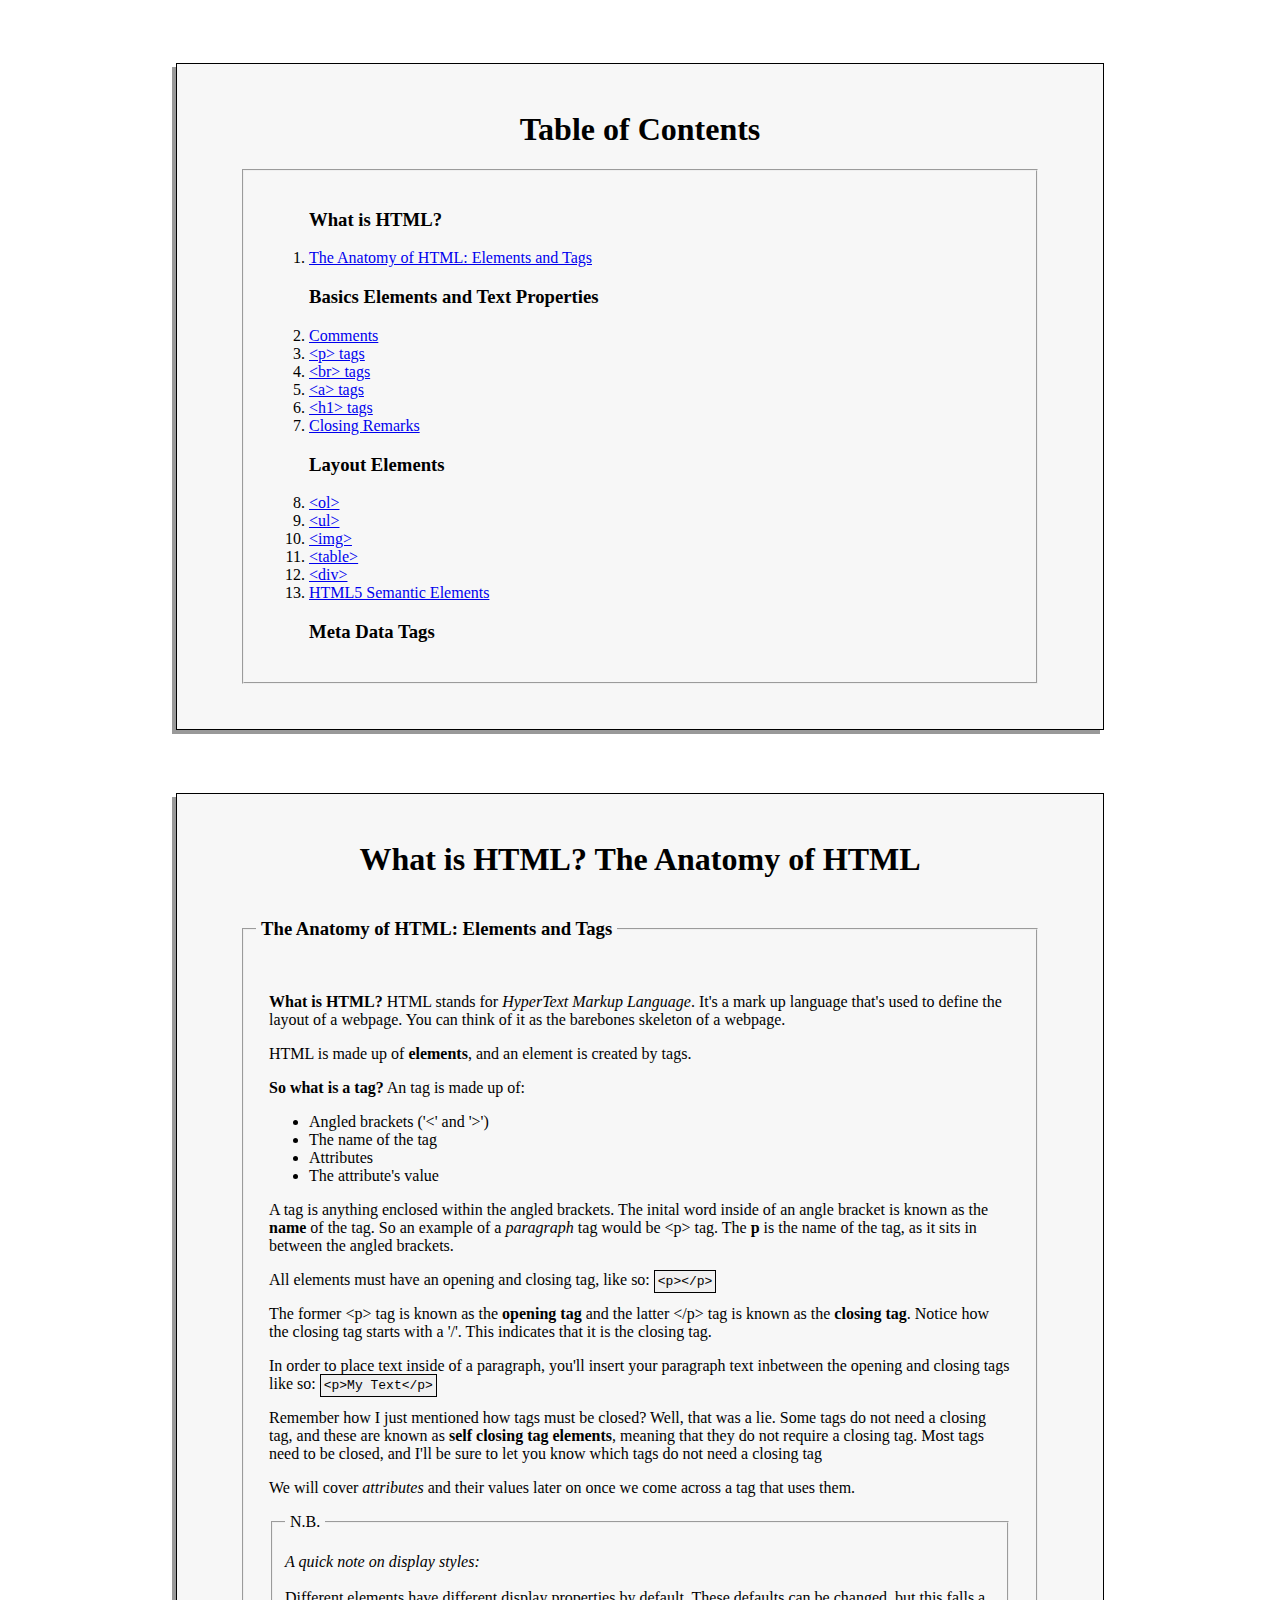
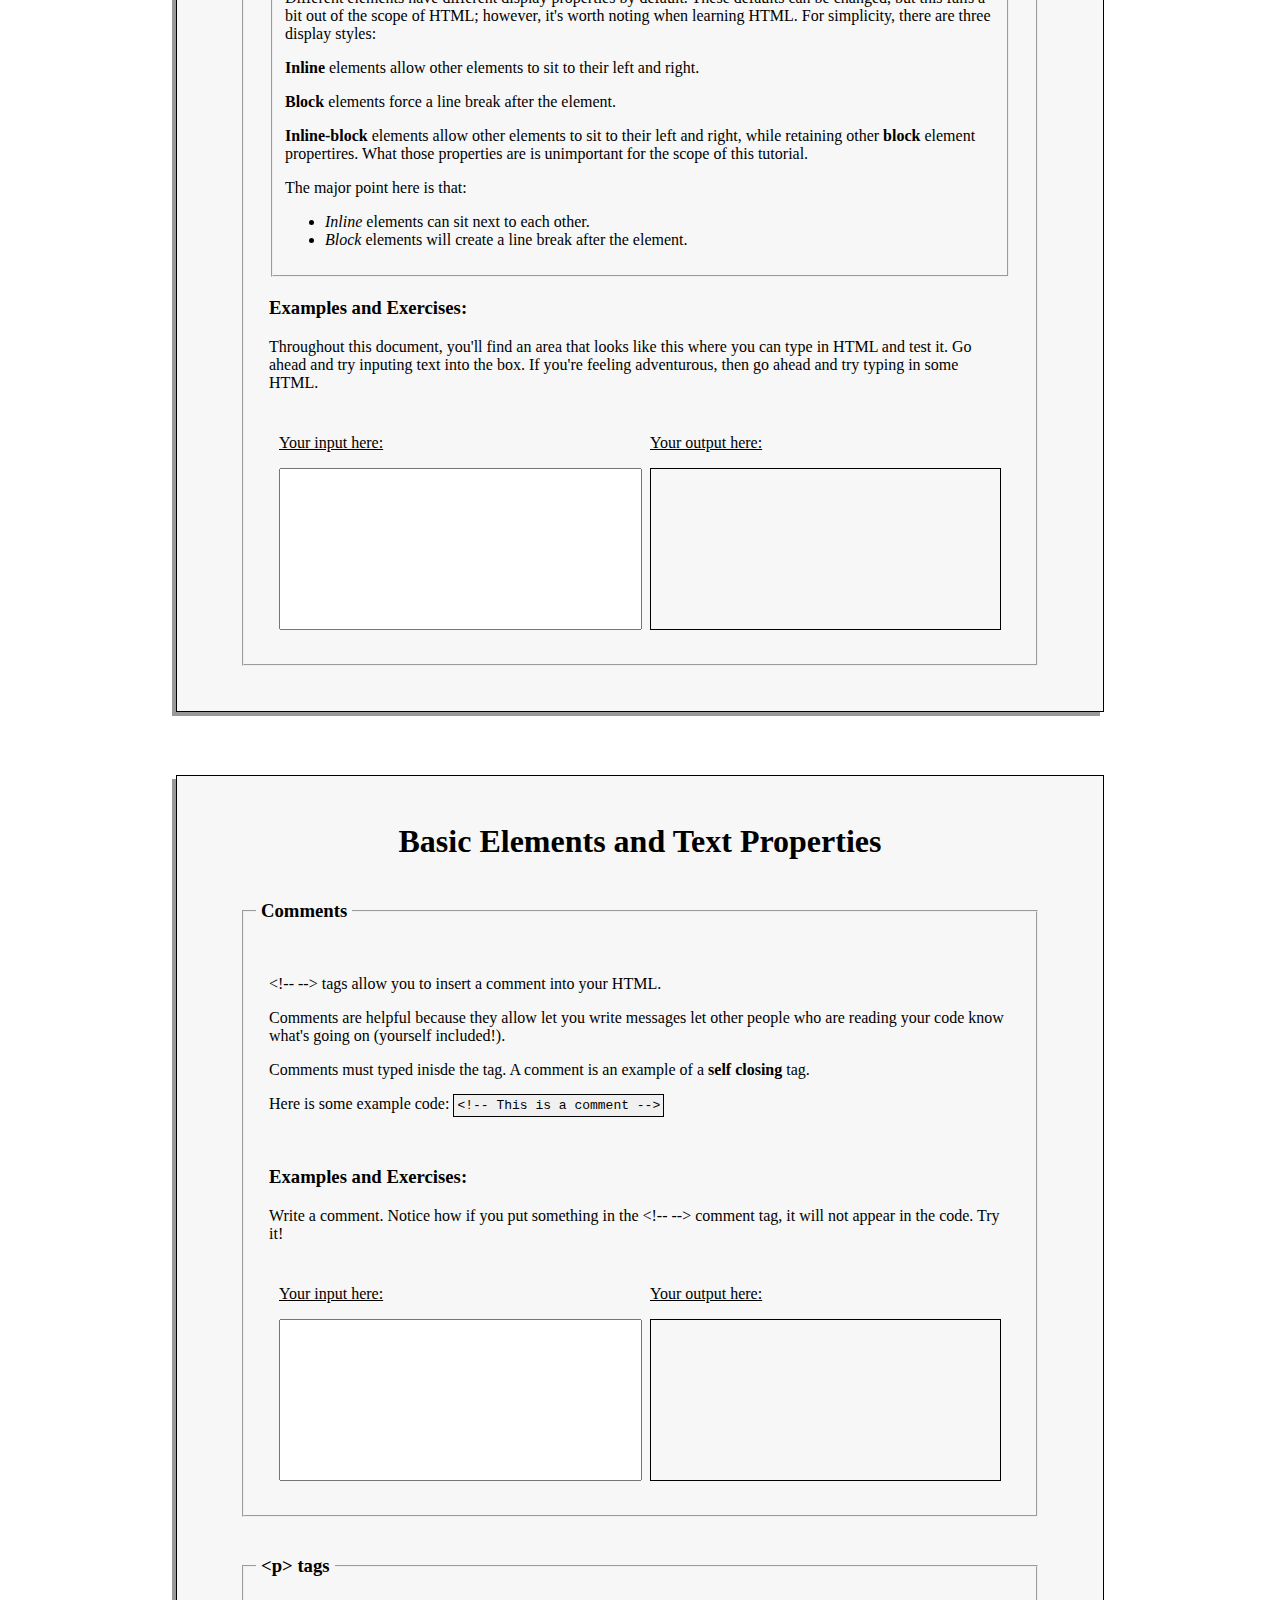
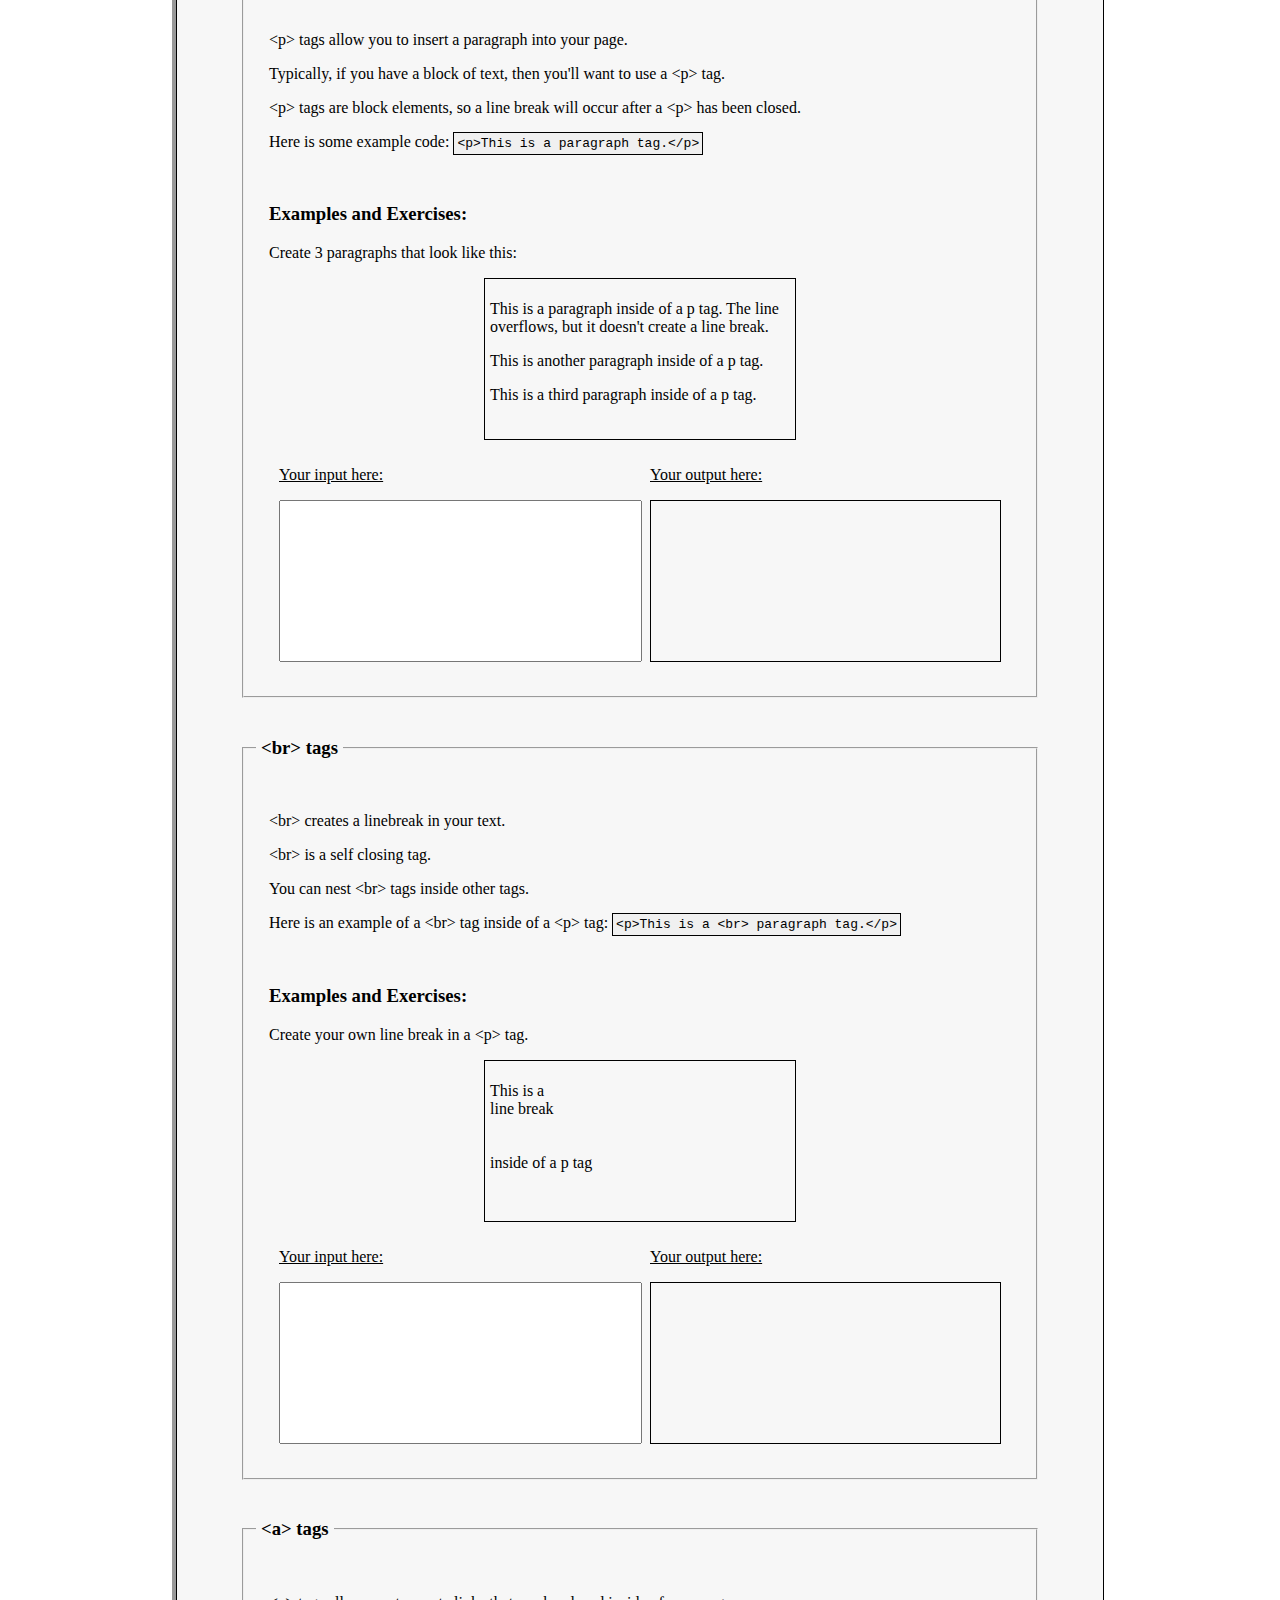
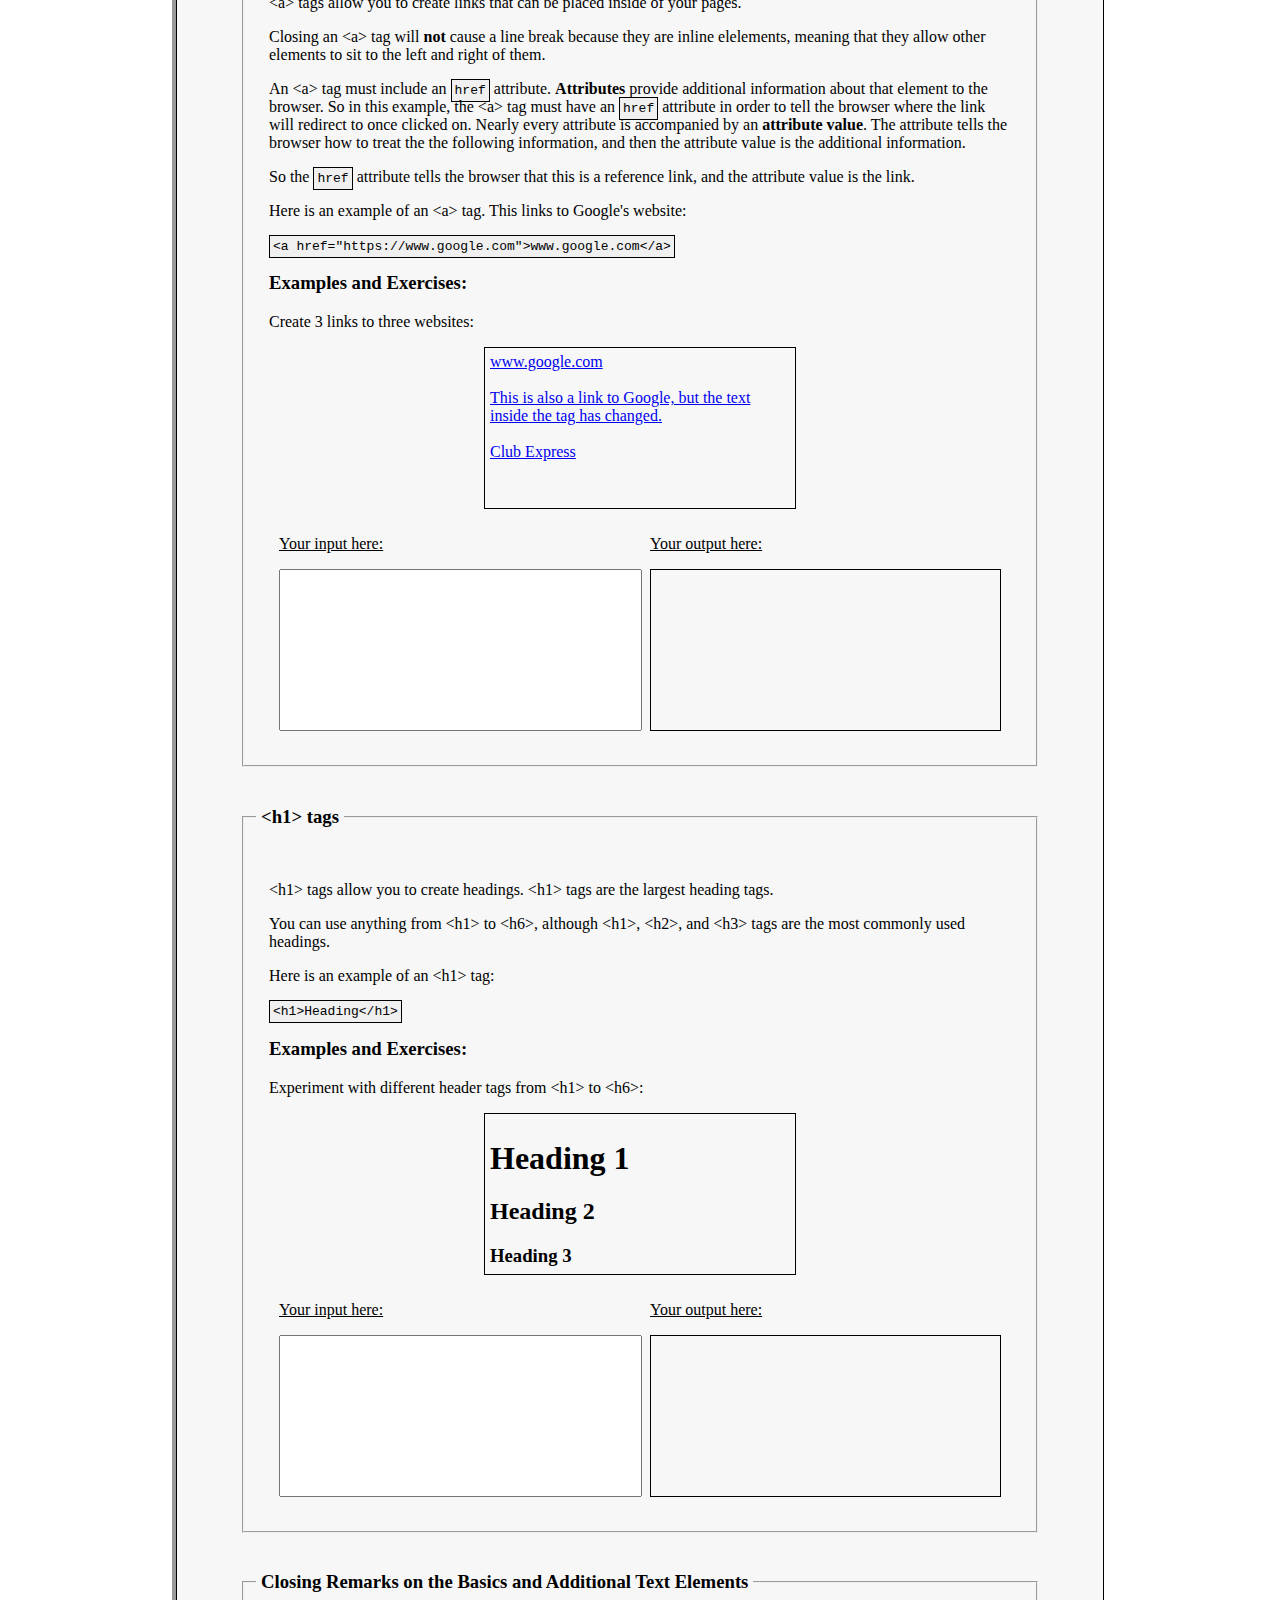
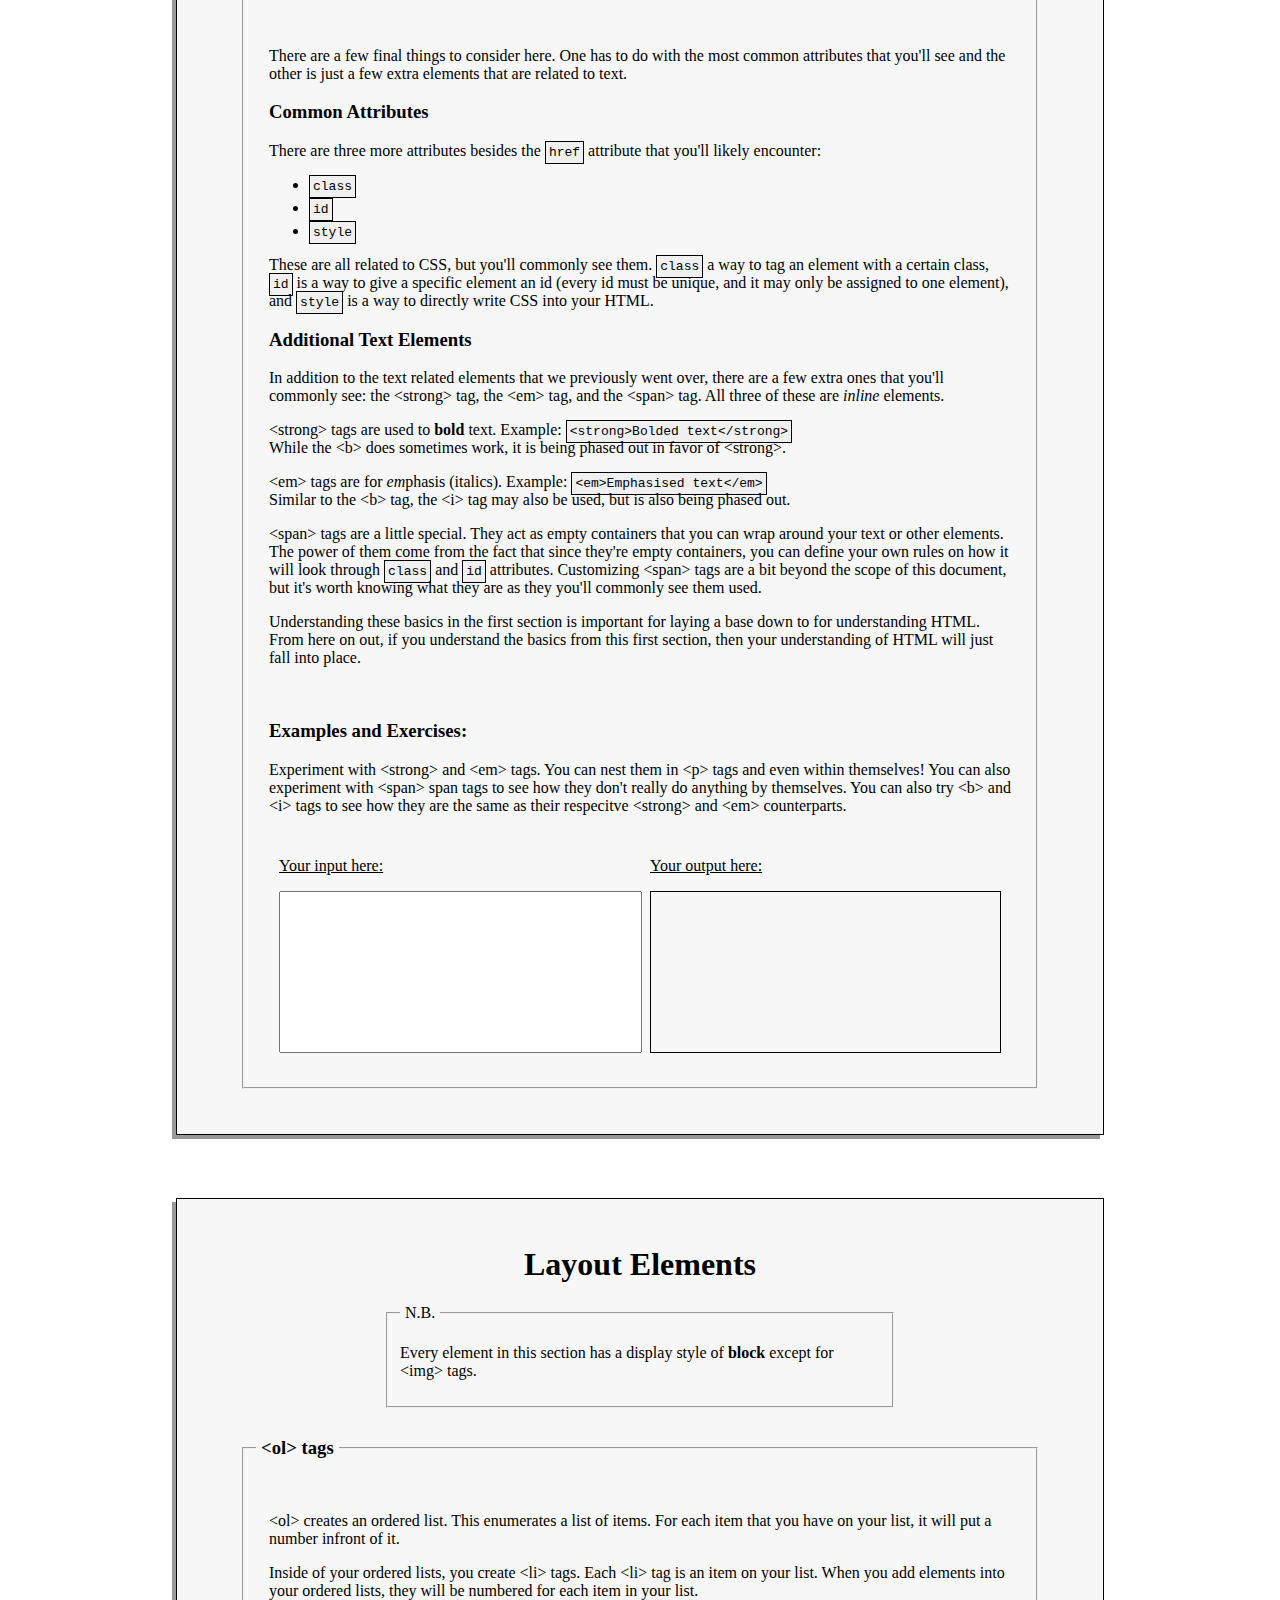
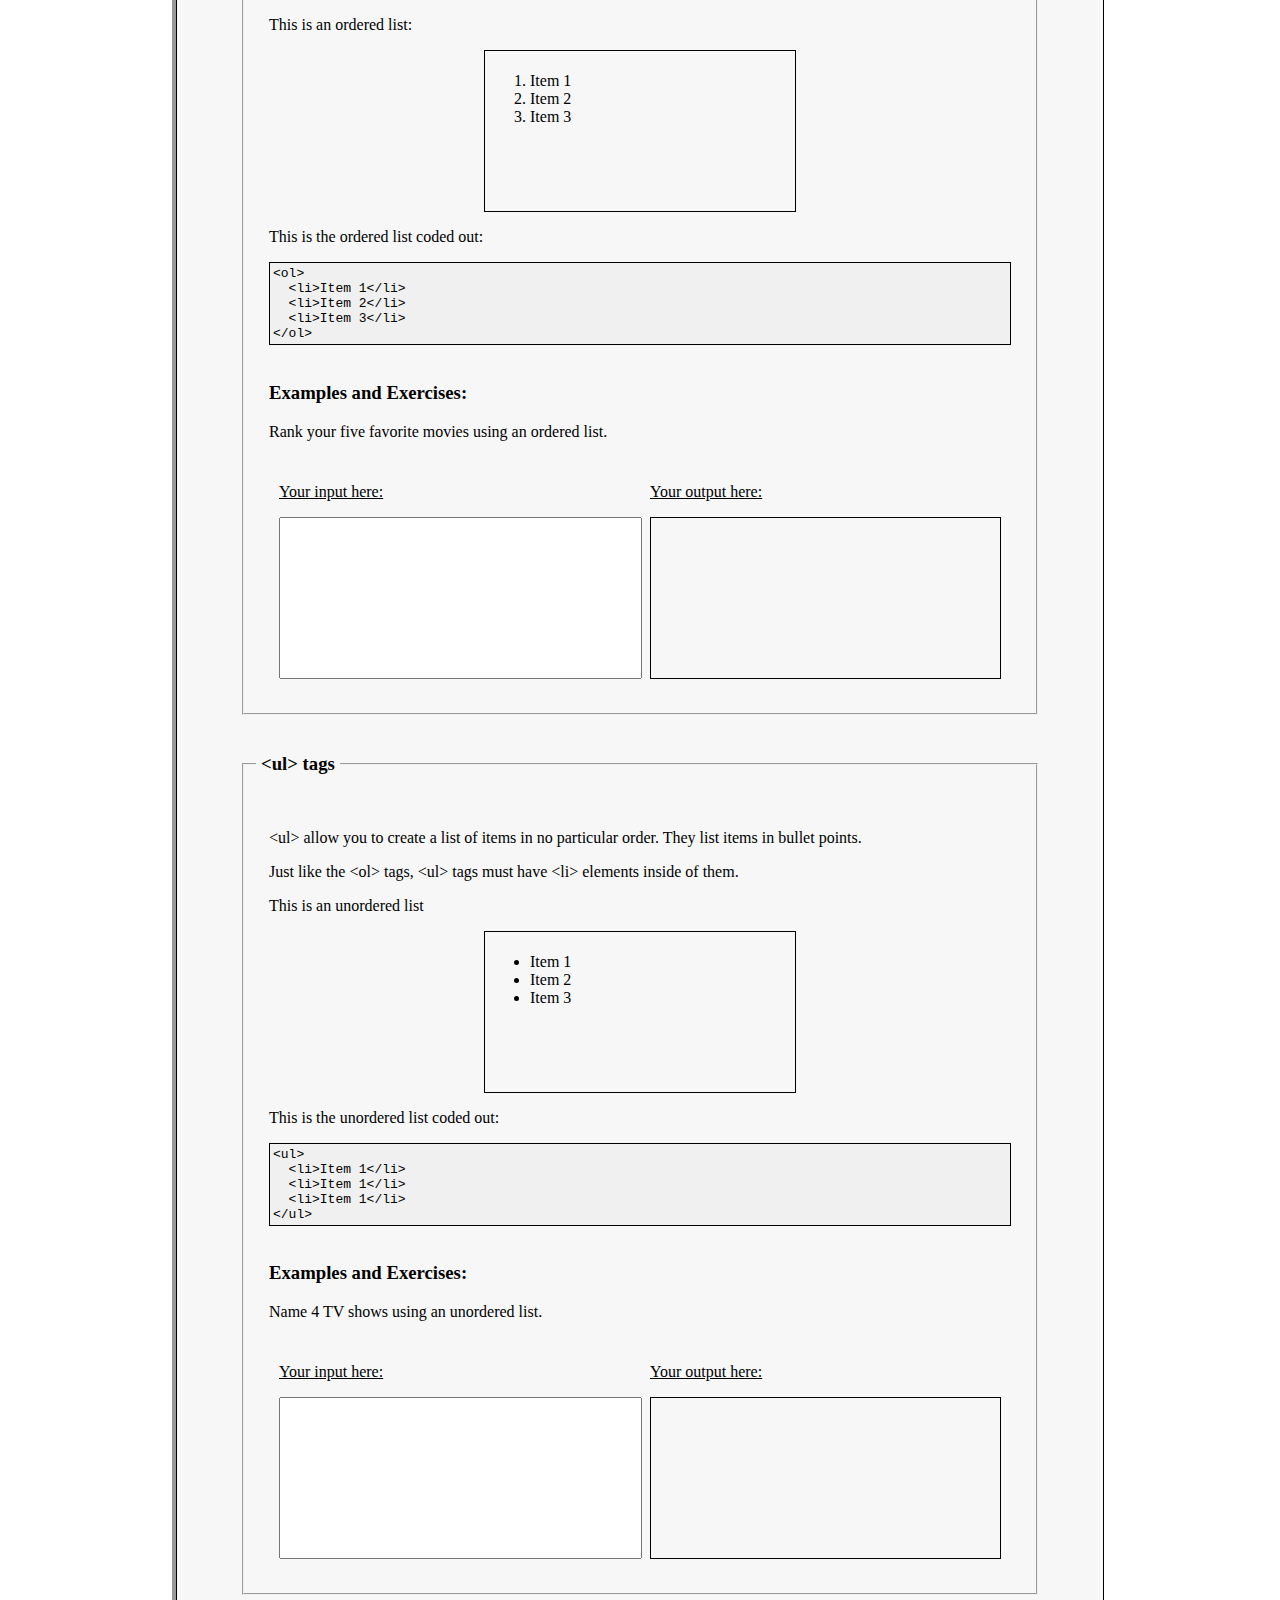
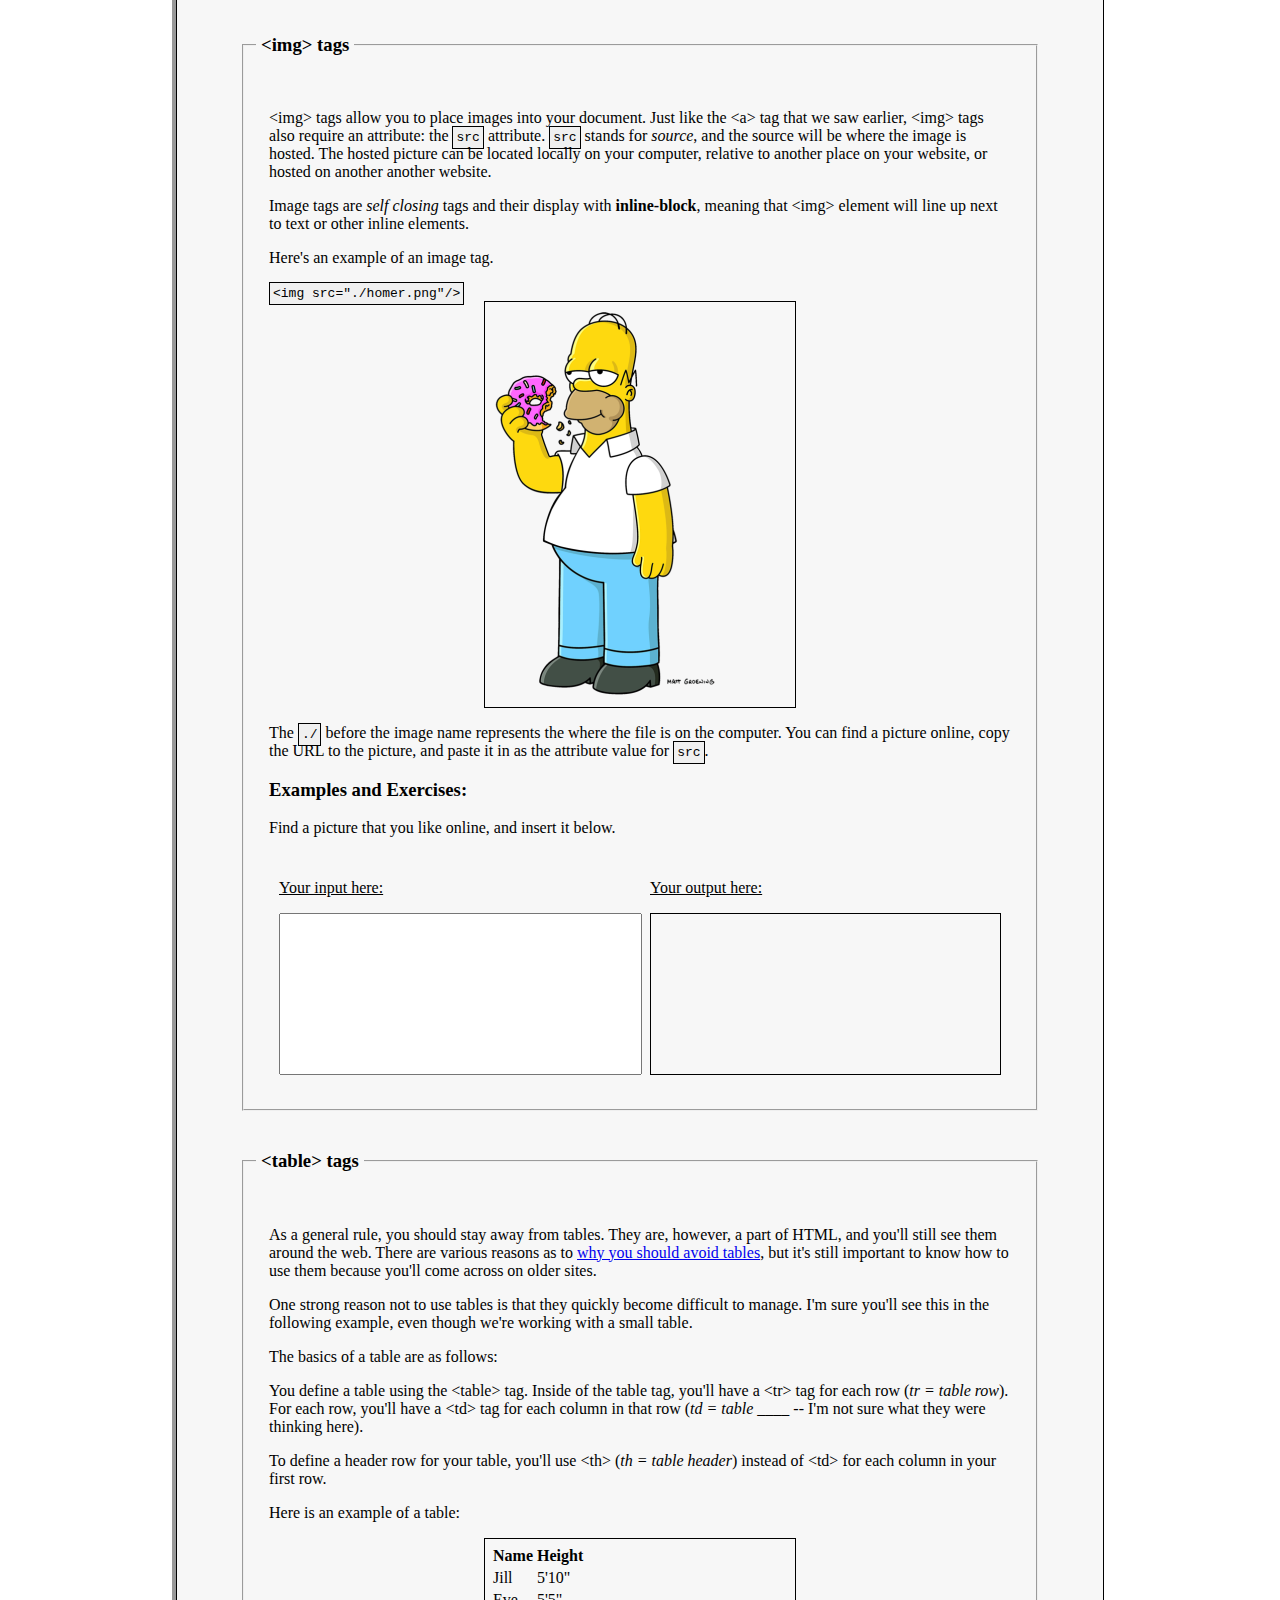
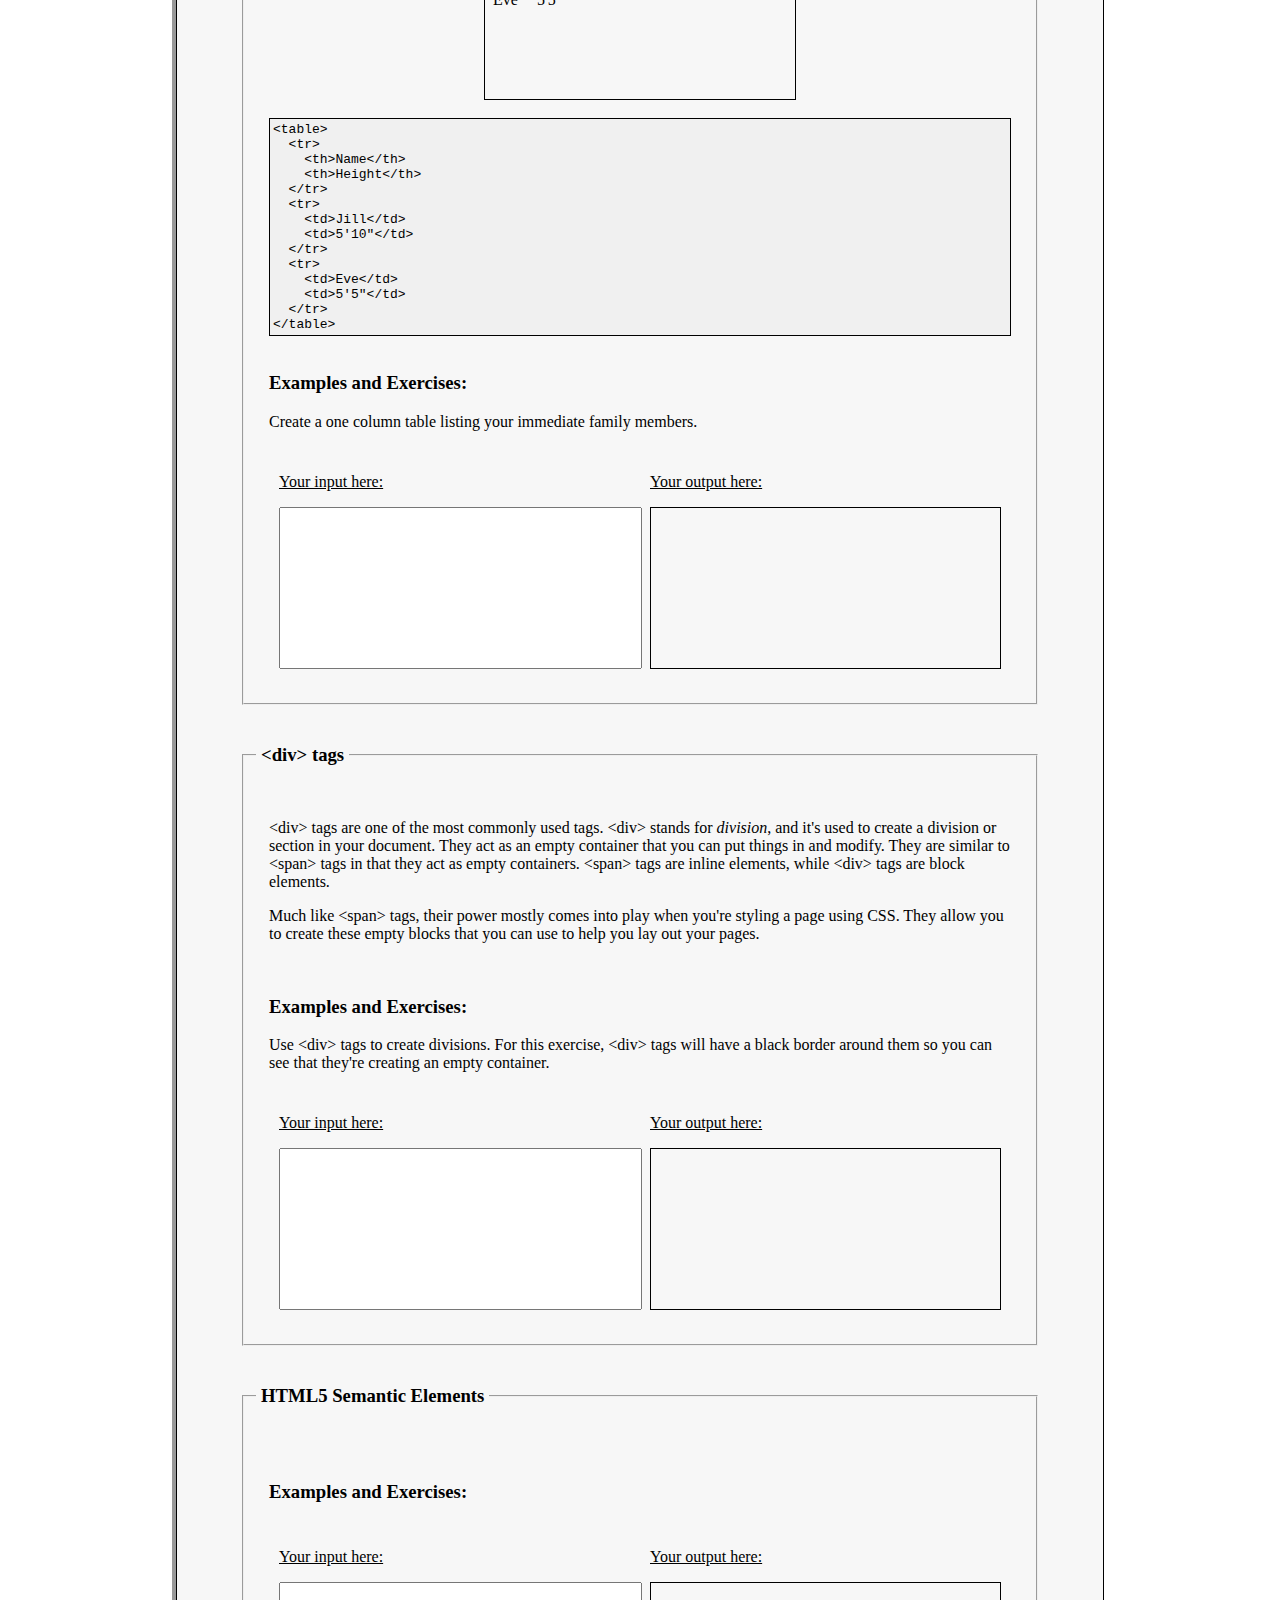
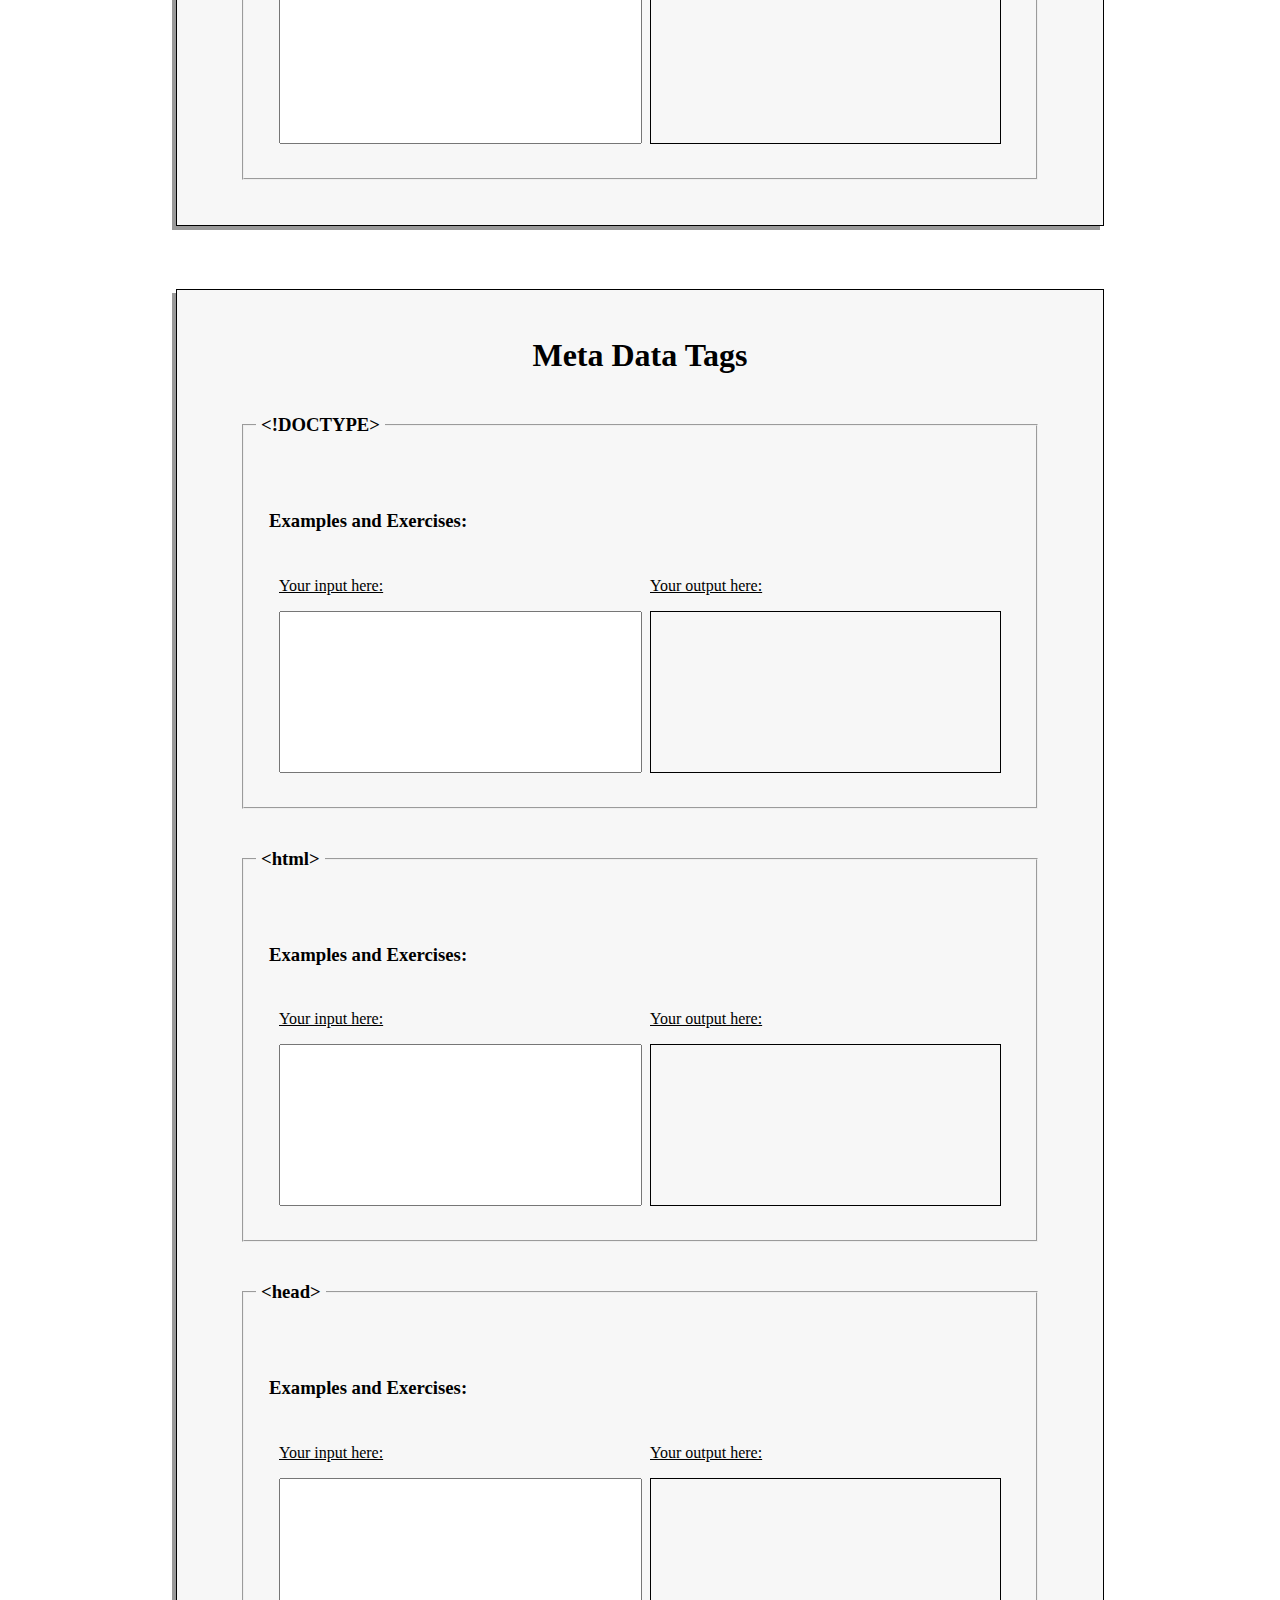
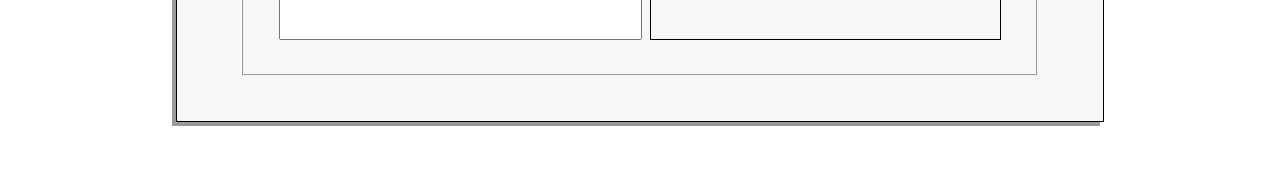
==== commit 83744123: "finished div section" ====
--- a/cheatsheet.html
+++ b/cheatsheet.html
@@ -512,7 +512,7 @@
 	      <p>One strong reason not to use tables is that they quickly become difficult to manage. I'm sure you'll see this in the following example, even though we're working with a small table.</p>
 	      <p>The basics of a table are as follows:</p>
 	      <p>You define a table using the &#60;table&#62; tag. Inside of the table tag, you'll have a &#60;tr&#62; tag for each row (<em>tr = table row</em>). For each row, you'll have a &#60;td&#62; tag for each column in that row (<em>td = table ____</em> -- I'm not sure what they were thinking here).</p>
-	      <p>To define a header header row, you'll use &#60;th&#62; (<em>th = table header</em>) instead of &#60;td&#62; for your header.</p>
+	      <p>To define a header row for your table, you'll use &#60;th&#62; (<em>th = table header</em>) instead of &#60;td&#62; for each column in your first row.</p>
 	      <p>Here is an example of a table:</p>
 	      <div class="example">
 		<table>
@@ -579,10 +579,11 @@
 	<div class="resp-row">
 	  <div contenteditable="false" class="column full">
 	    <div contenteditable="false" class="inner-column">
-
-	      <br>
-	      <h3>Examples and Exercises:</h3>
-
+	      <p>&#60;div&#62; tags are one of the most commonly used tags. &#60;div&#62; stands for <em>division</em>, and it's used to create a division or section in your document. They act as an empty container that you can put things in and modify. They are similar to &#60;span&#62; tags in that they act as empty containers. &#60;span&#62; tags are inline elements, while &#60;div&#62; tags are block elements.</p>
+	      <p>Much like &#60;span&#62; tags, their power mostly comes into play when you're styling a page using CSS. They allow you to create these empty blocks that you can use to help you lay out your pages.</p>
+	      <br>
+	      <h3>Examples and Exercises:</h3>
+	      <p>Use &#60;div&#62; tags to create divisions. For this exercise, &#60;div&#62; tags will have a black border around them so you can see that they're creating an empty container.</p>
 	      <div class="resp-row">
 	       <div contenteditable="false" class="column half">
 		 <div contenteditable="false" class="inner-column">
@@ -593,7 +594,7 @@
 	       <div contenteditable="false" class="column half">
 		 <div contenteditable="false" class="inner-column">
 		   <p class="impt">Your output here:</p>
-		   <div id="eo11" class="exercise-output"></div>
+		   <div id="eo11" class="exercise-output div-output"></div>
 		 </div>
 	       </div>
 	       <div class="clear"></div>
--- a/styles.css
+++ b/styles.css
@@ -46,6 +46,10 @@
     font-family: Georgia, Times, 'Times New Roman', serif
 }
 
+.div-output div {
+    border: 1px solid black;
+}
+
 legend {
     padding: 0 5px;
 }
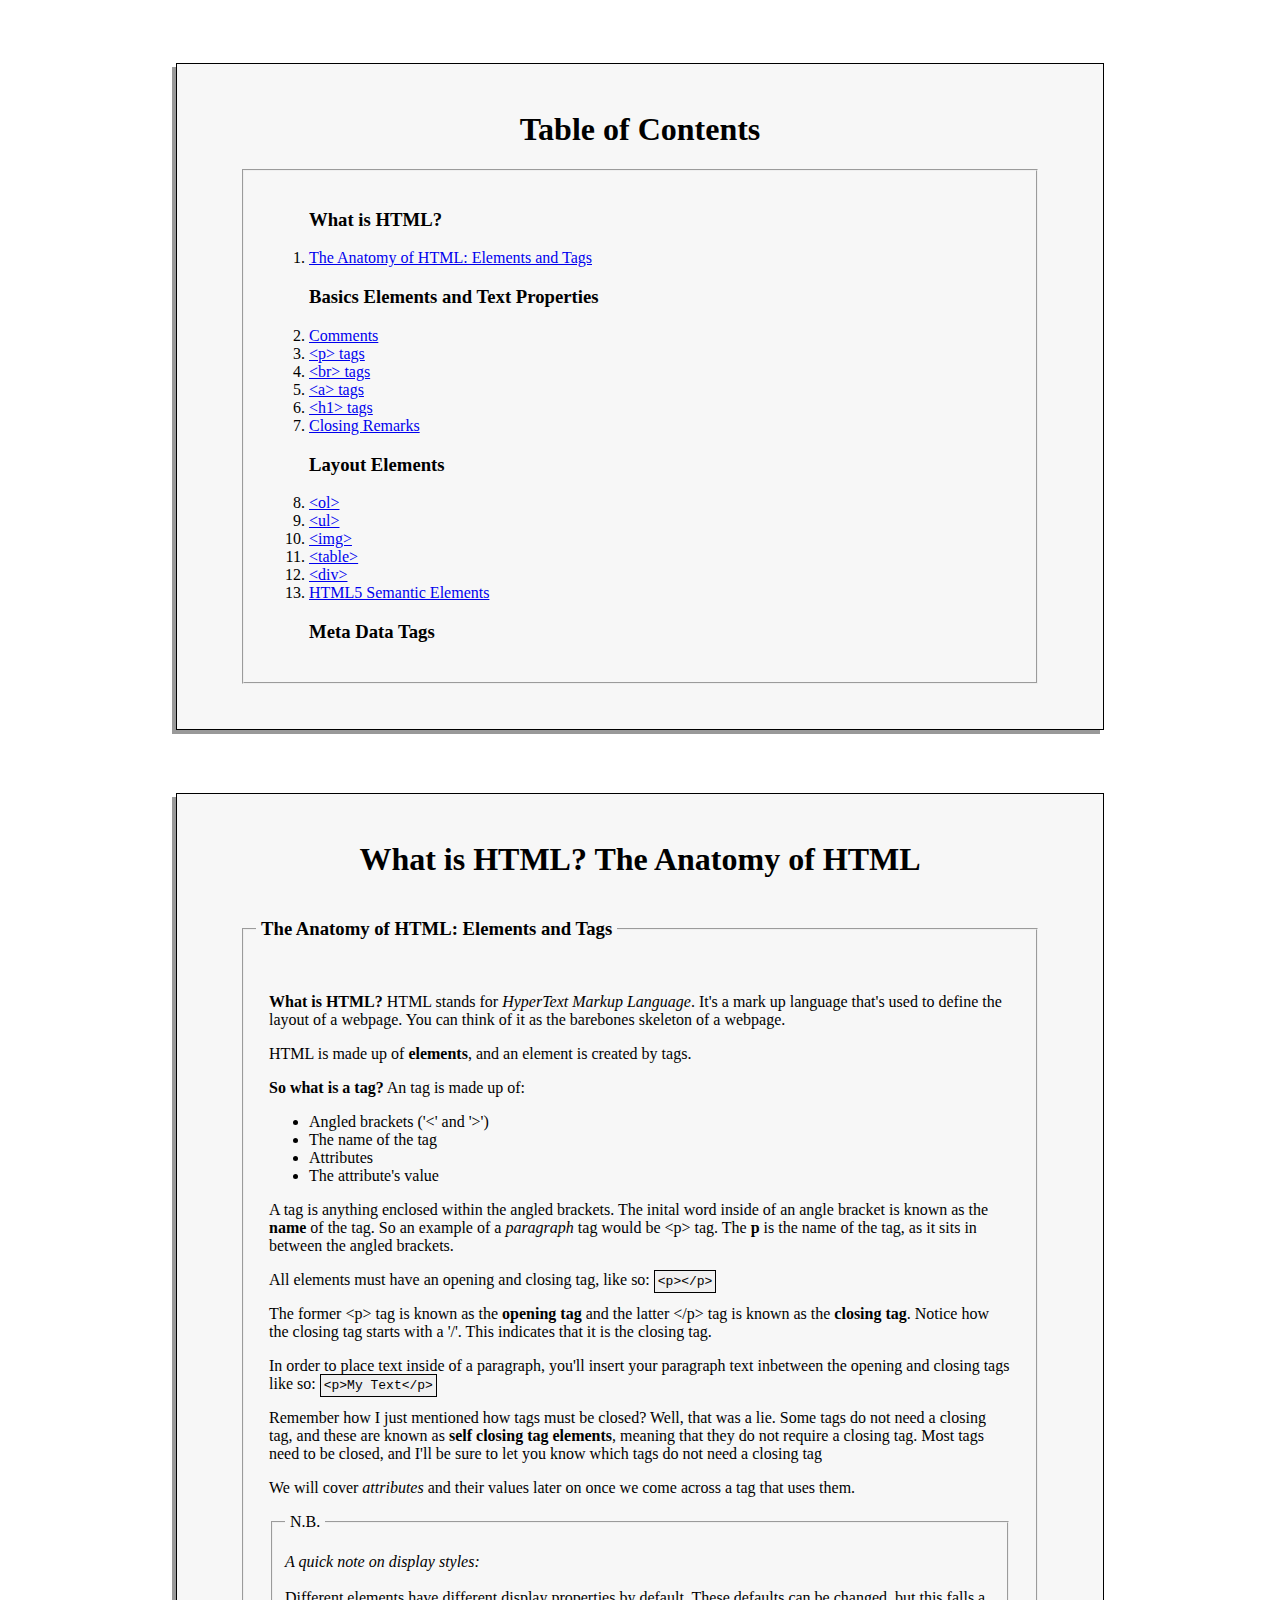
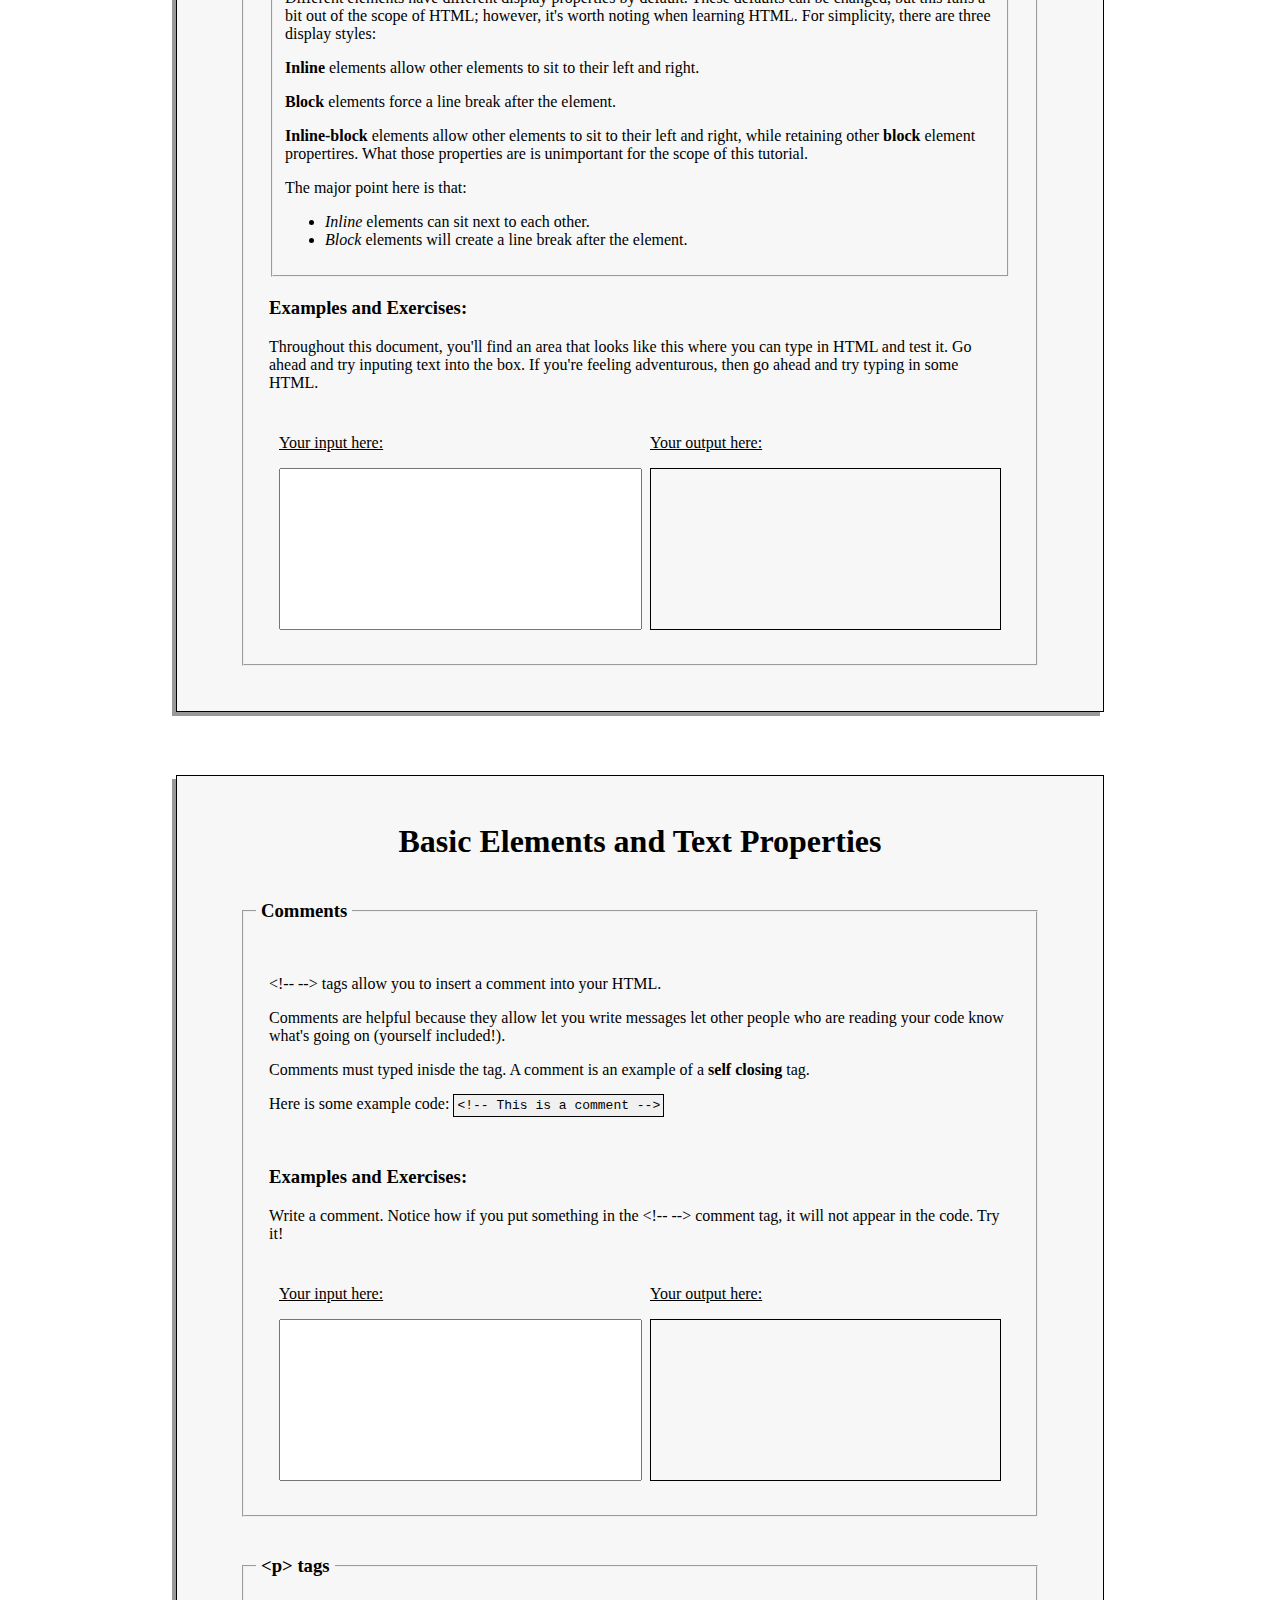
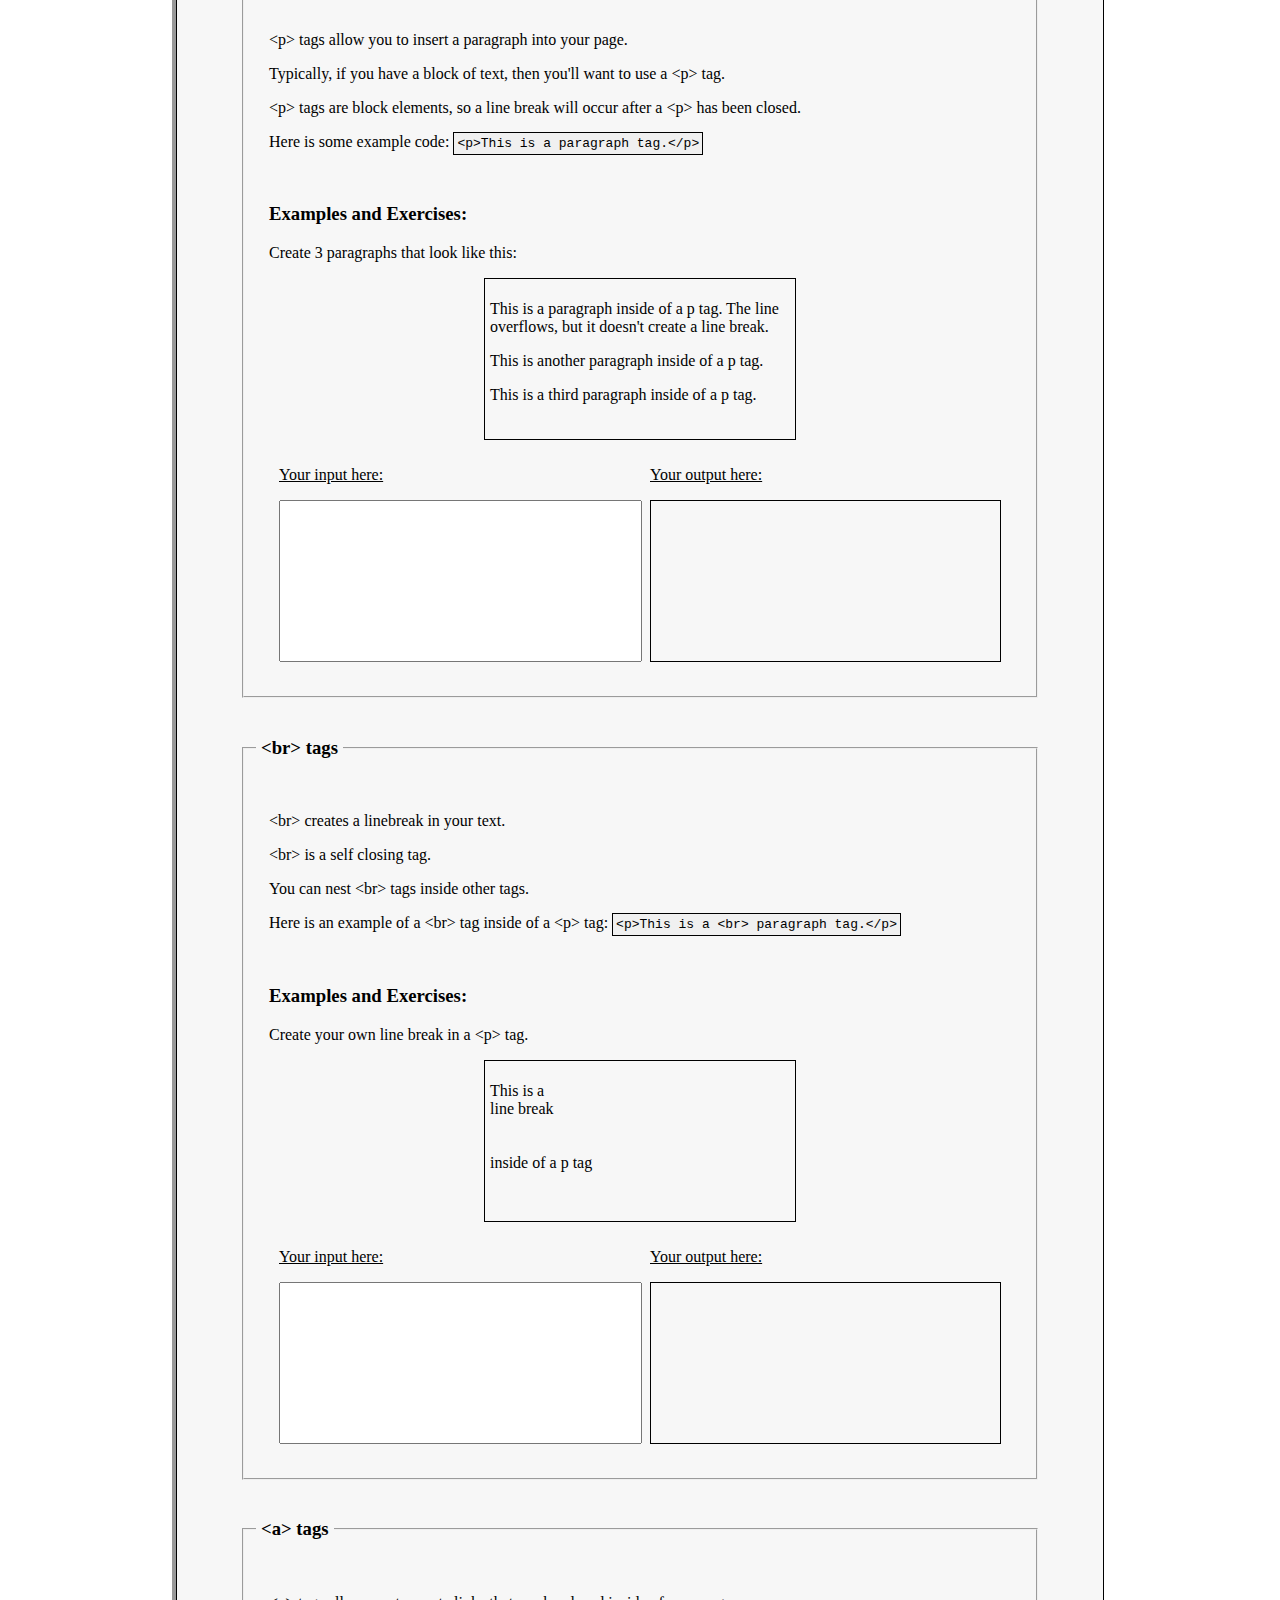
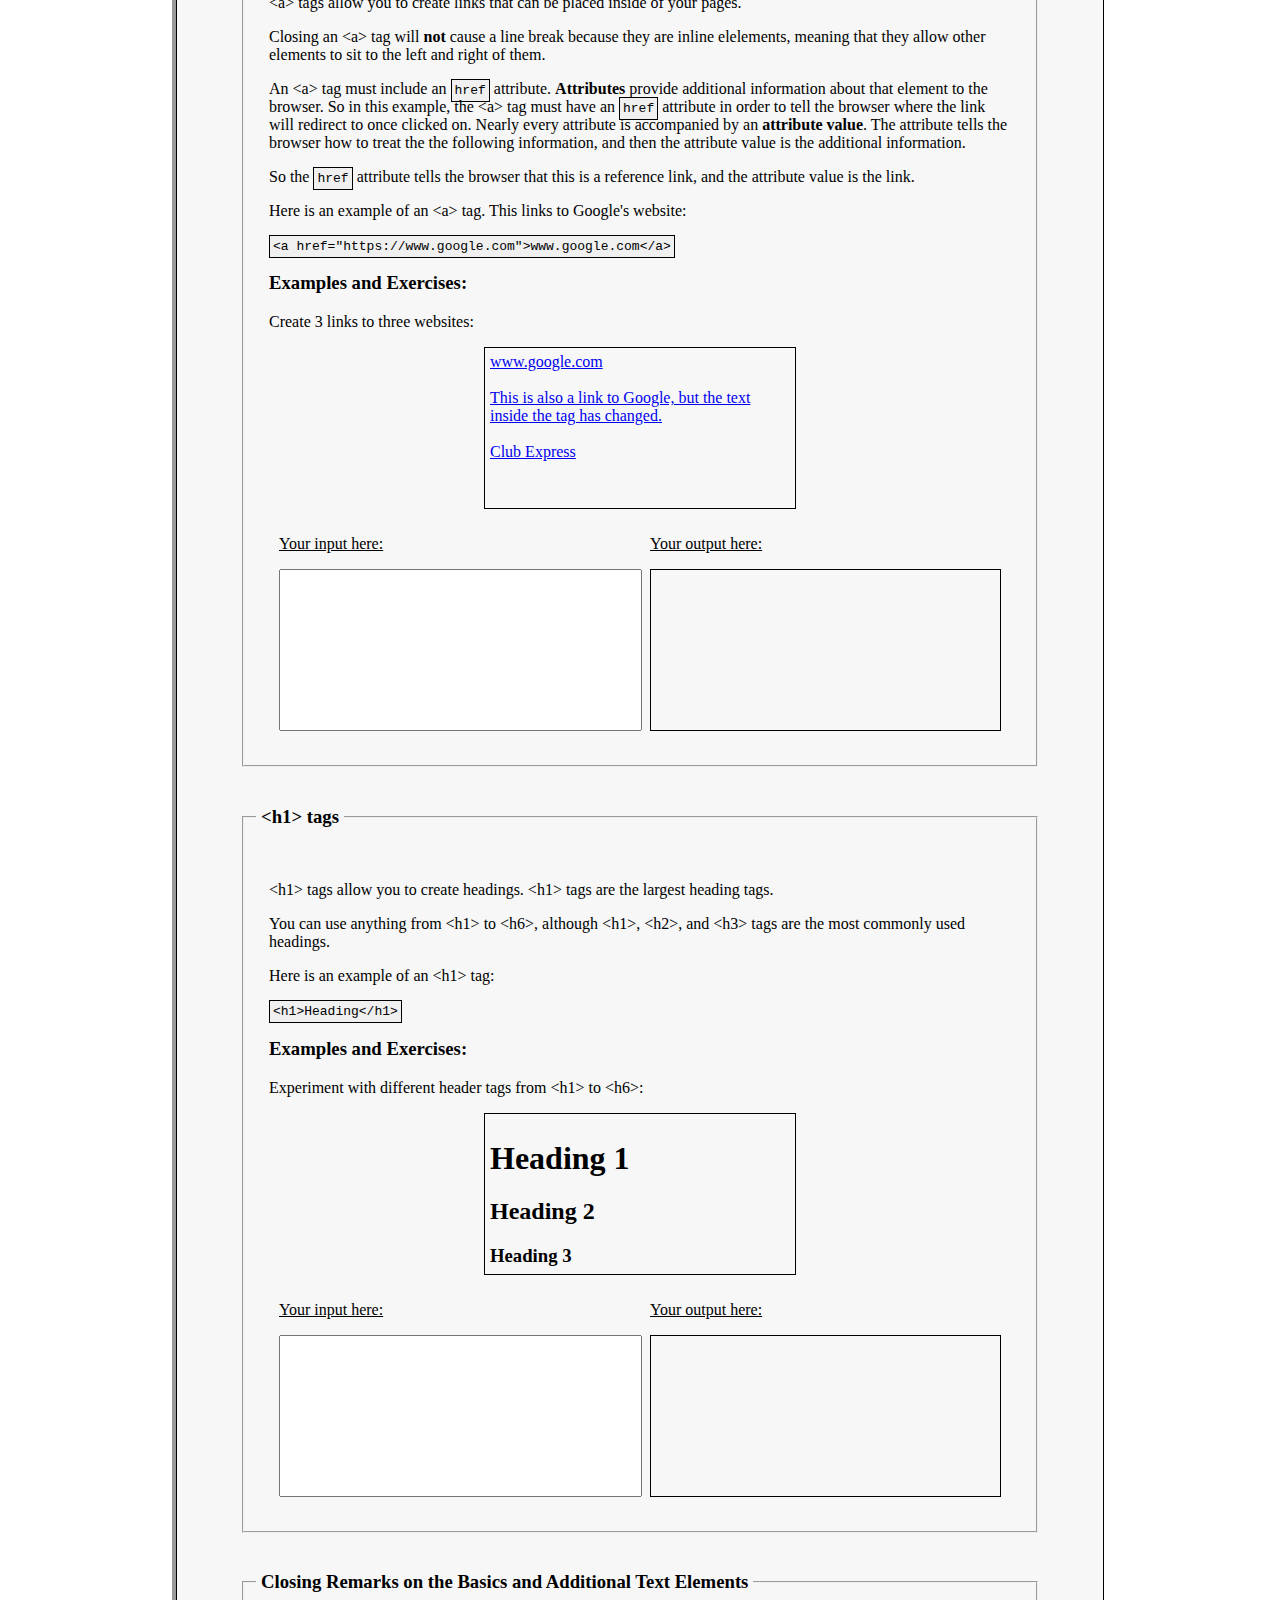
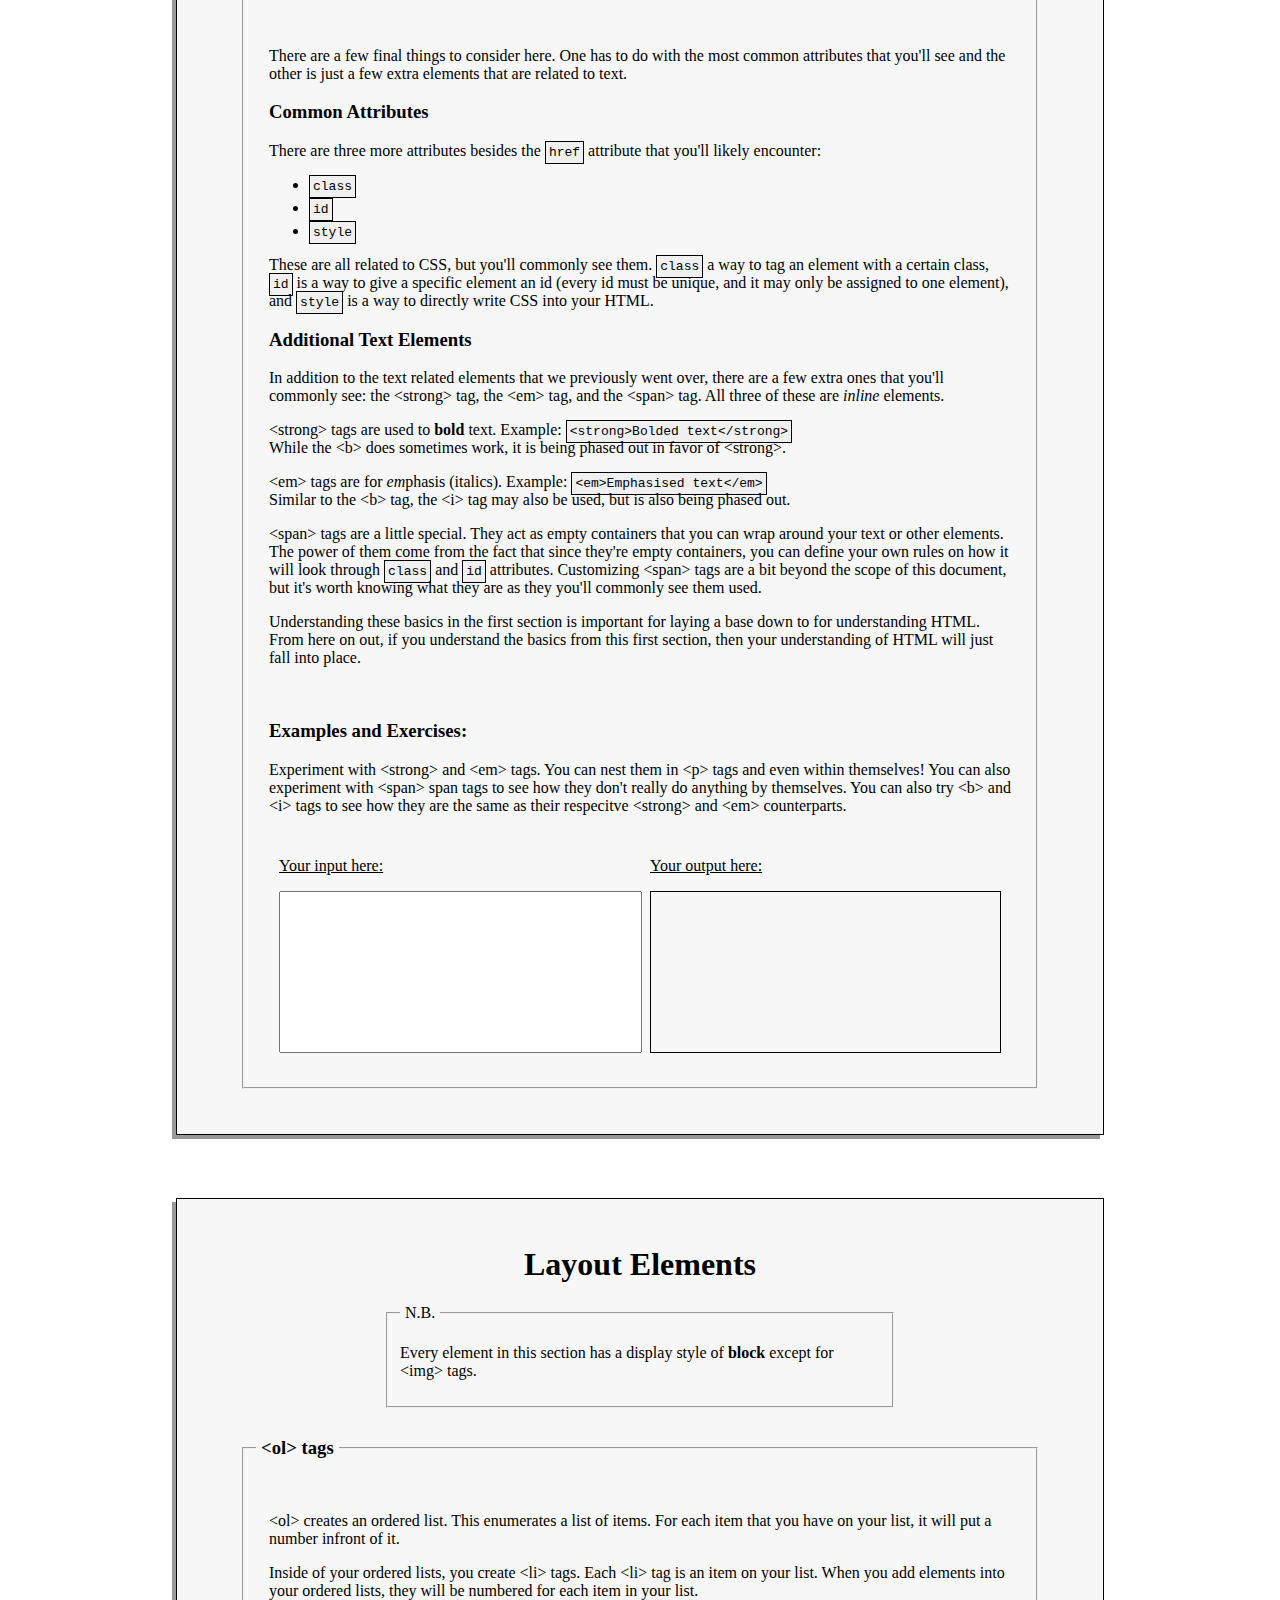
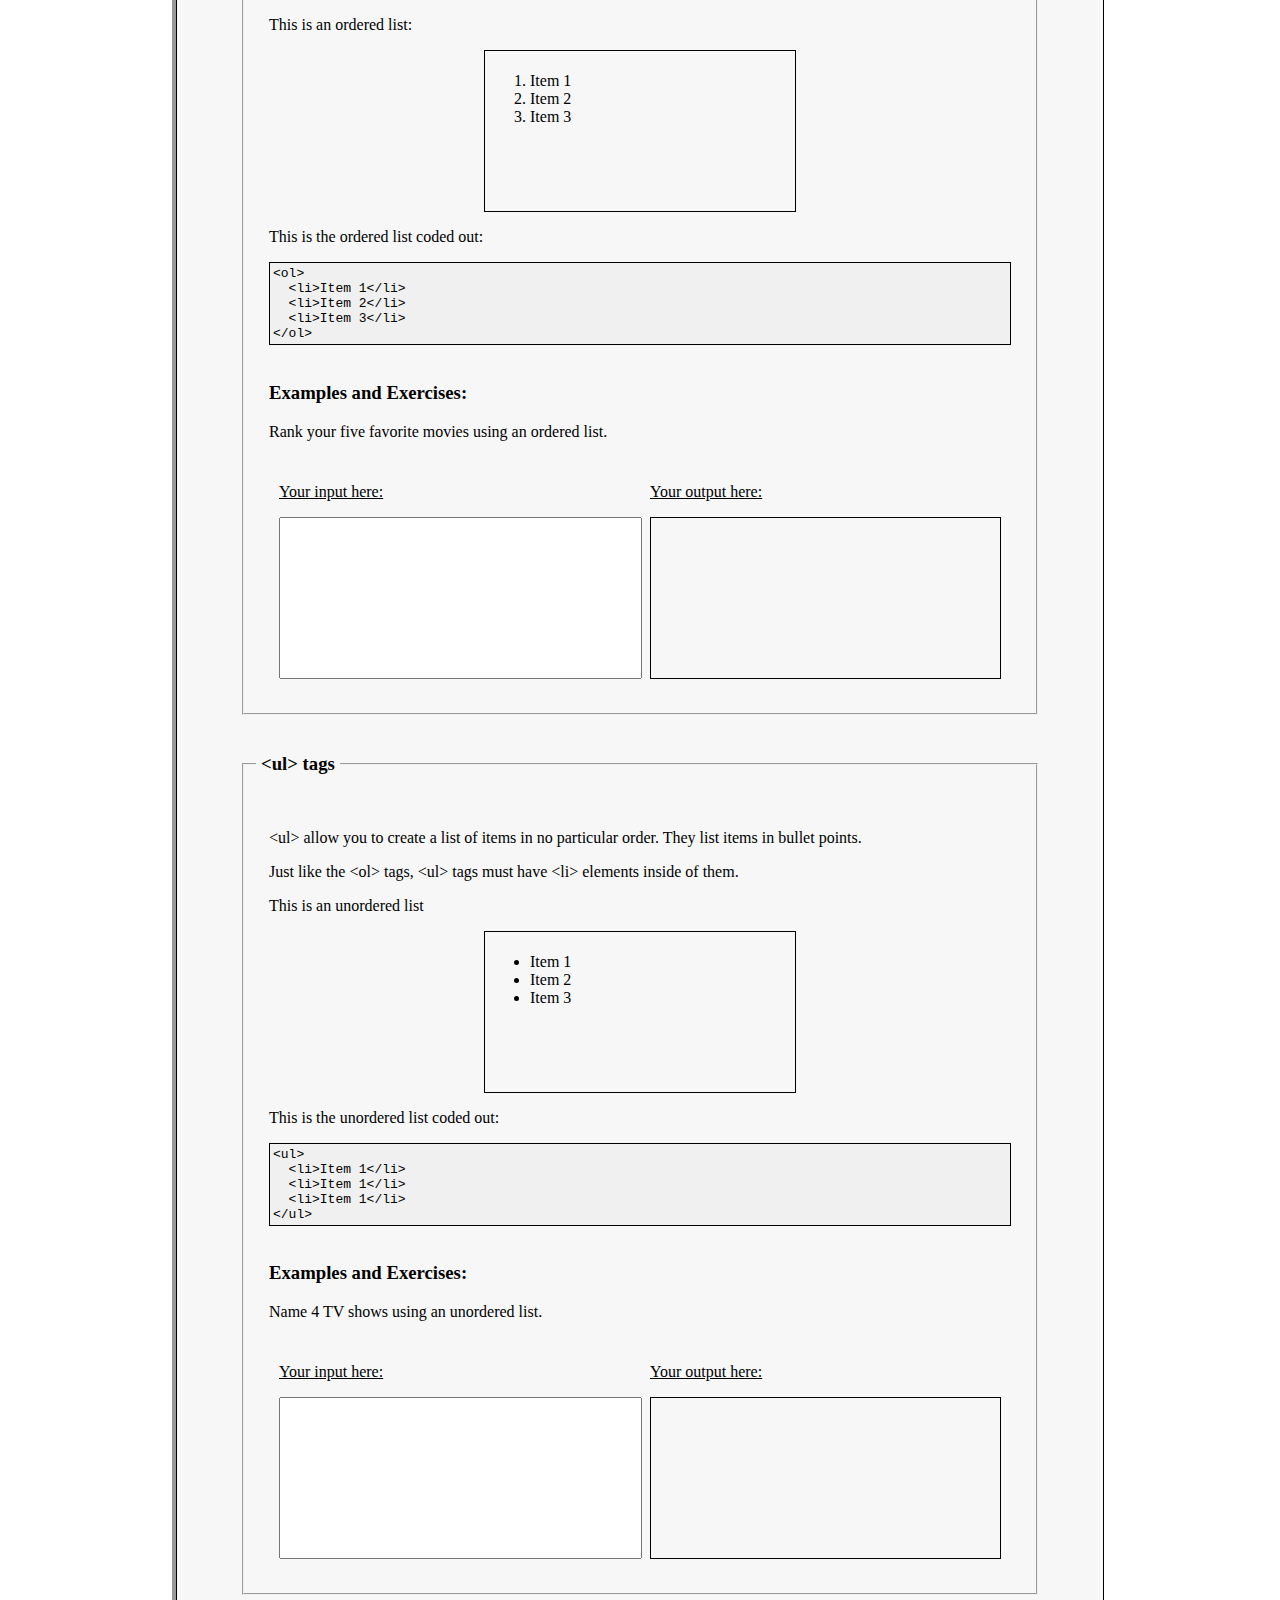
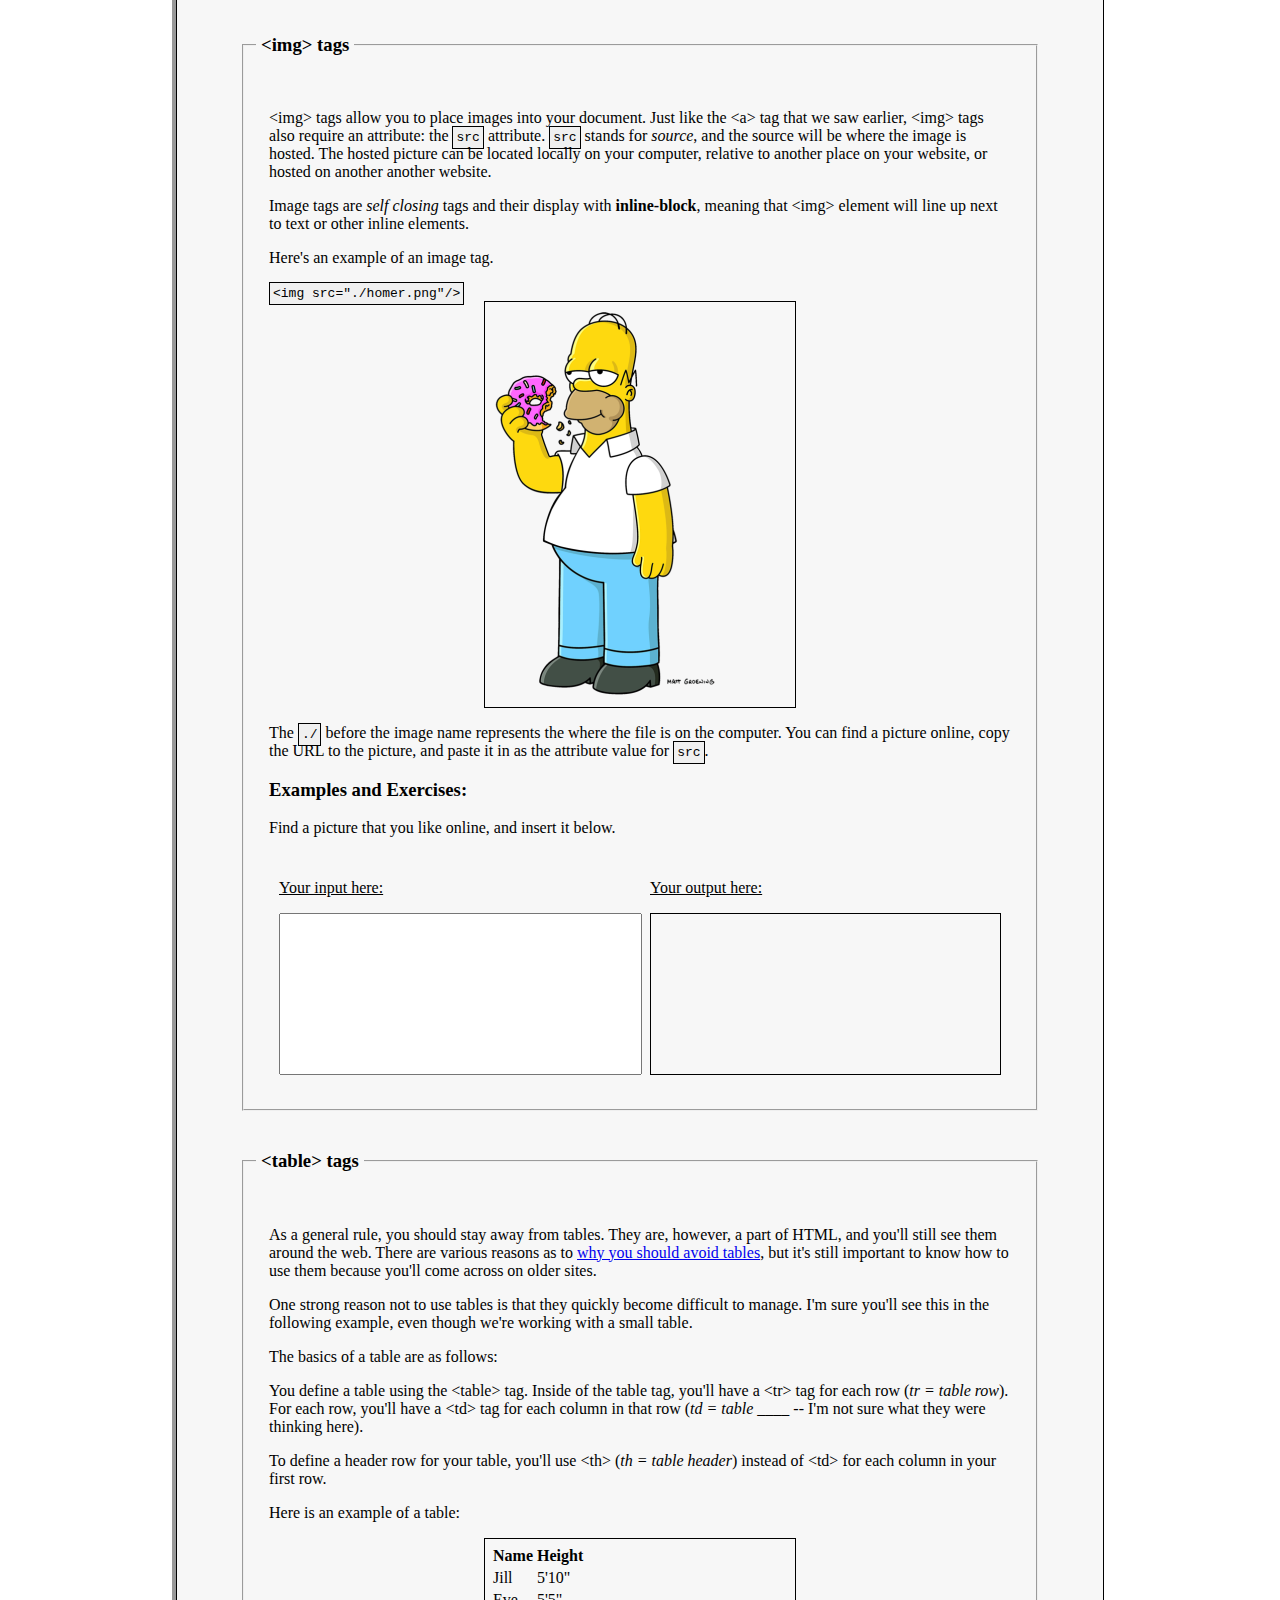
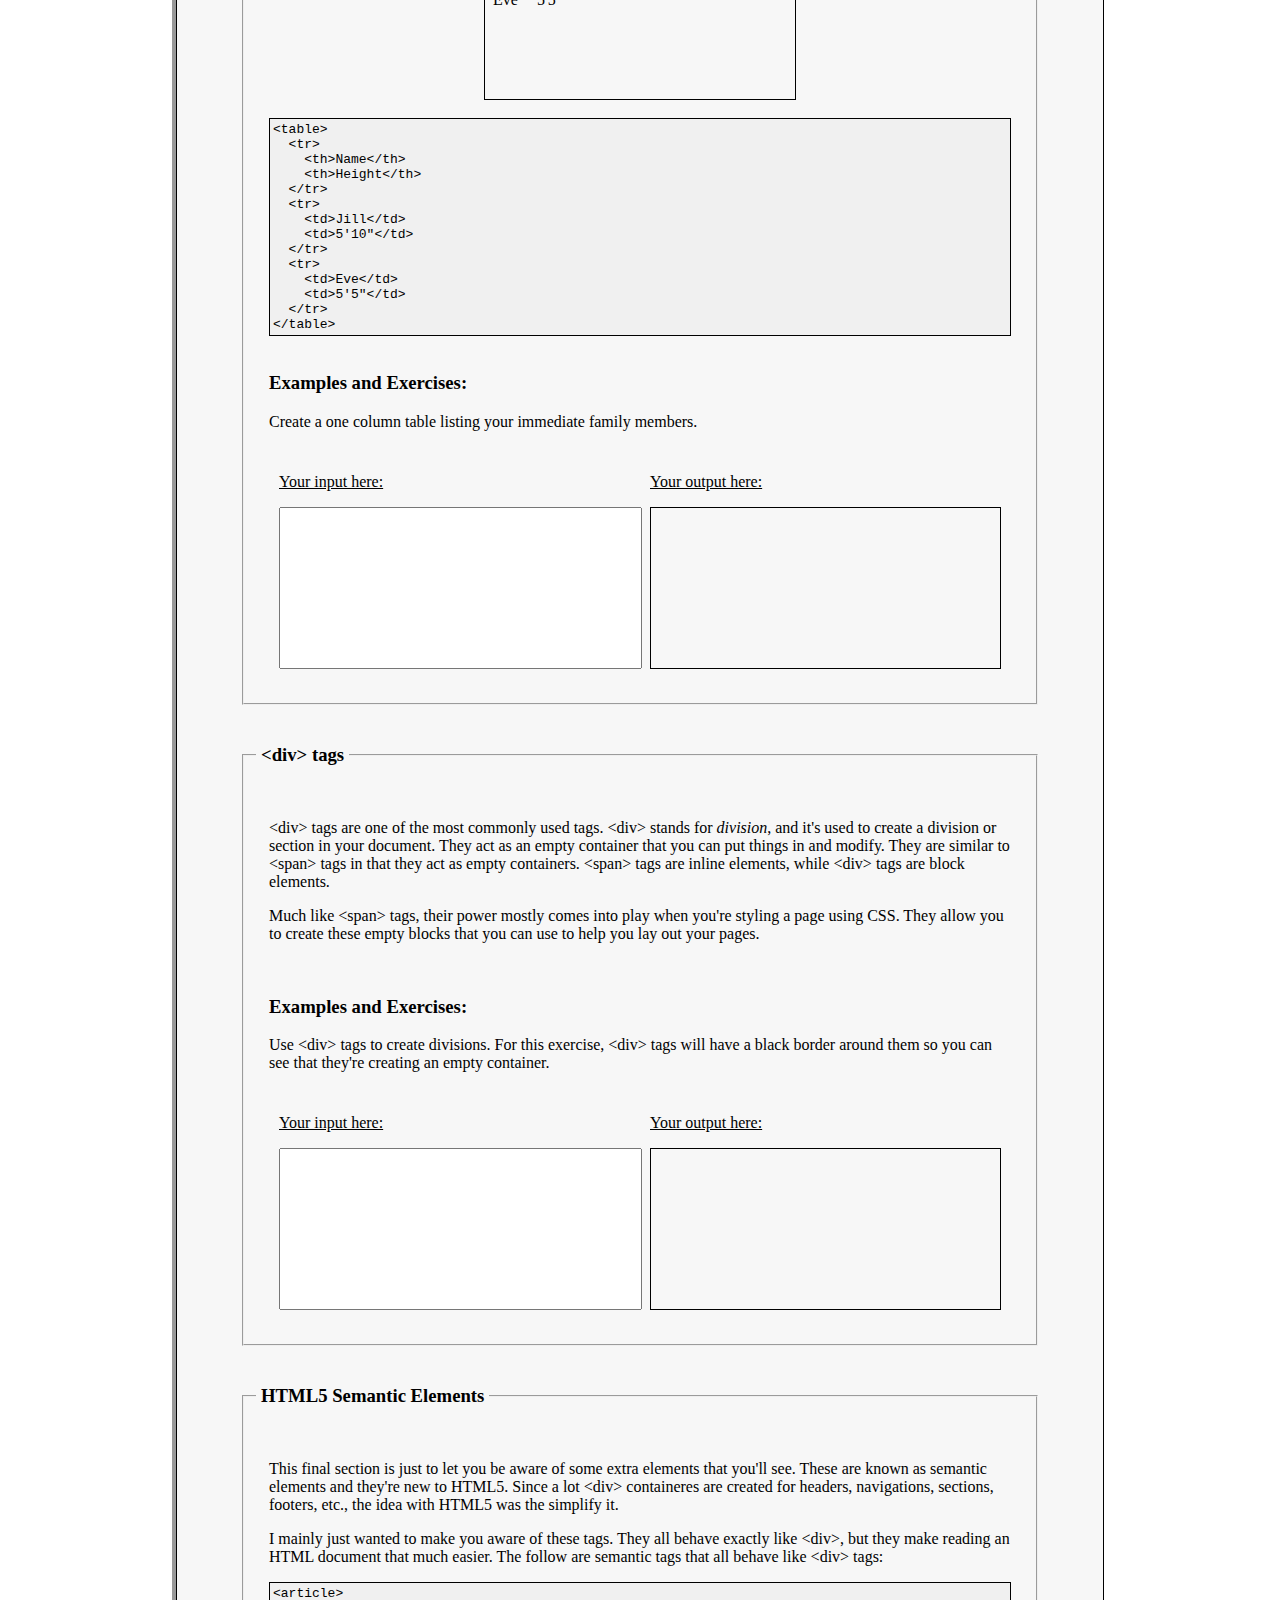
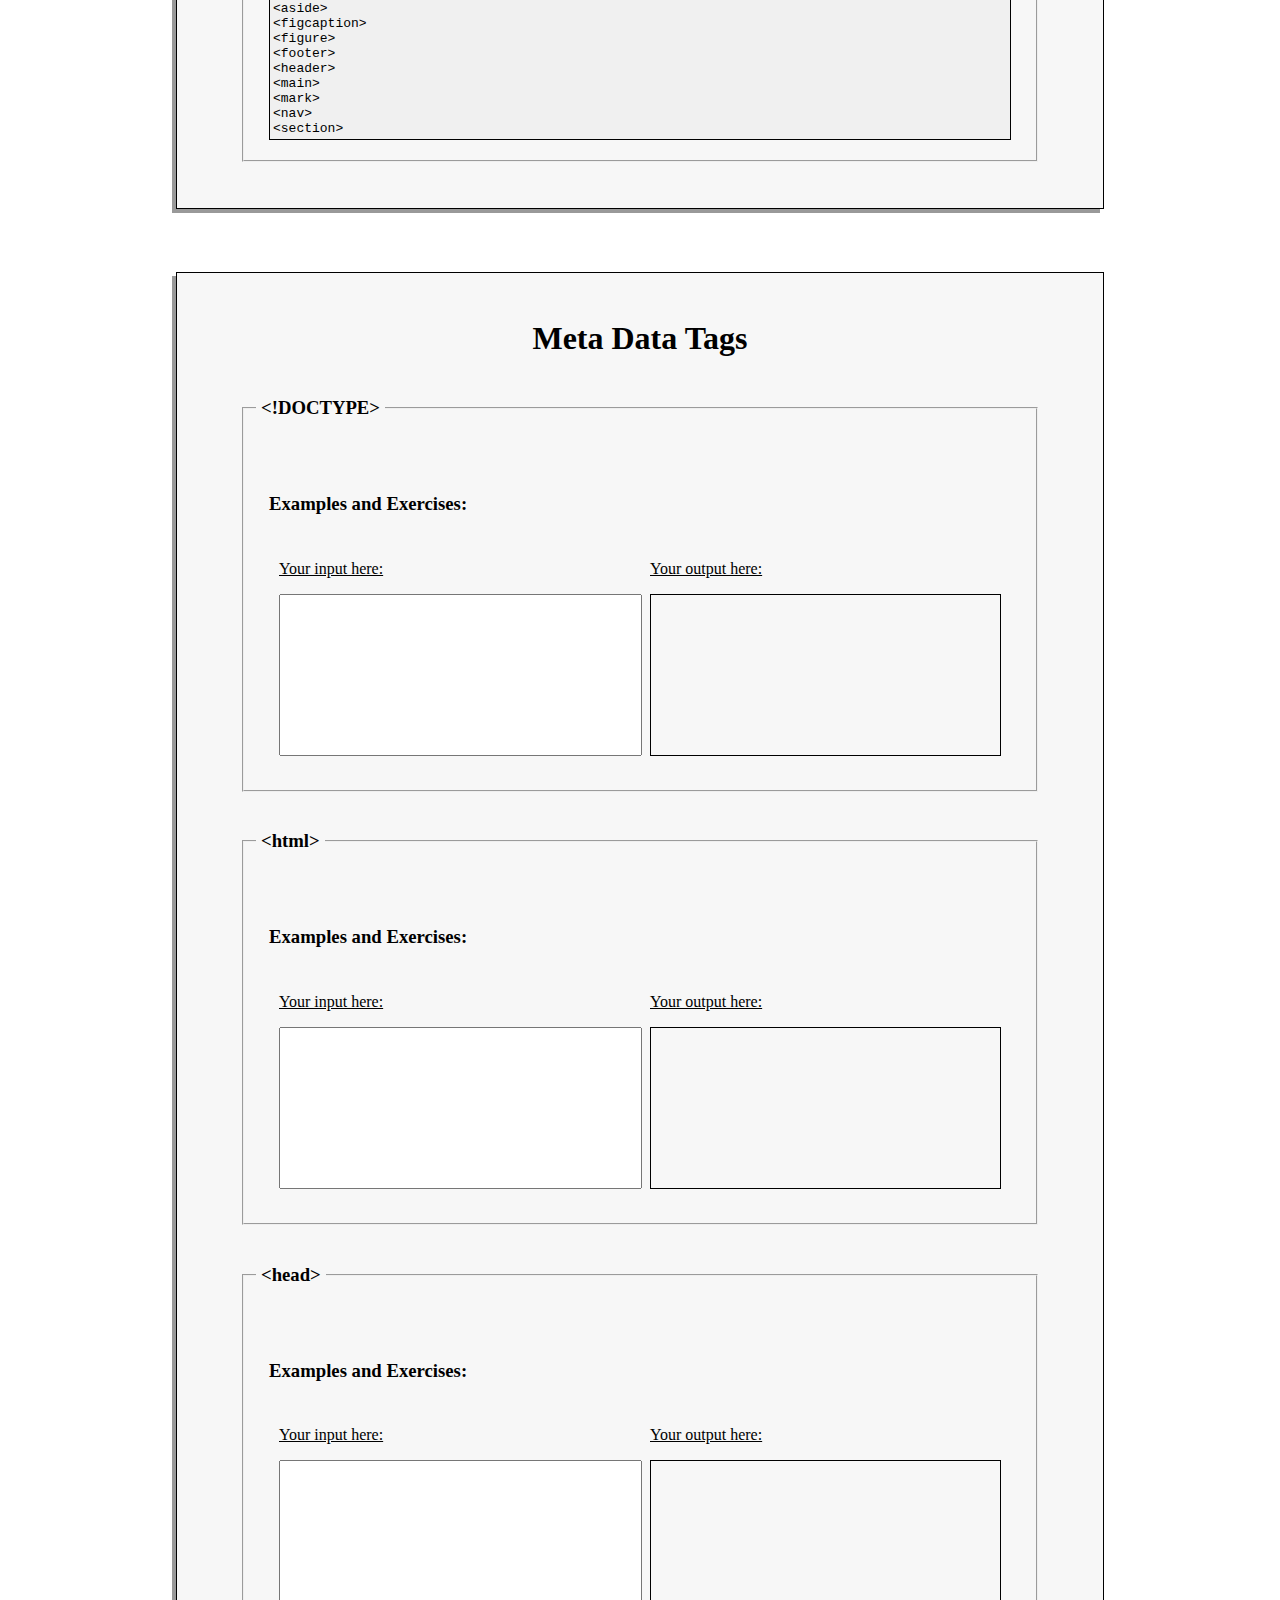
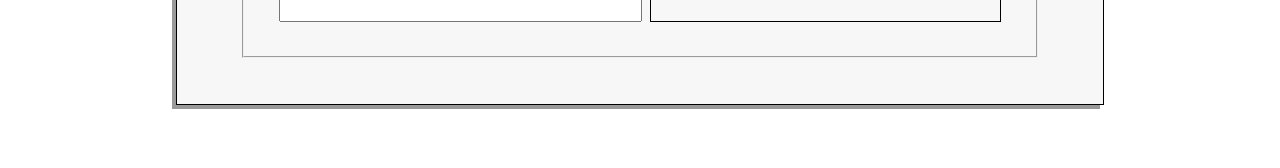
==== commit a9fb2e1b: "finished layout section" ====
--- a/cheatsheet.html
+++ b/cheatsheet.html
@@ -613,28 +613,21 @@
 	<div class="resp-row">
 	  <div contenteditable="false" class="column full">
 	    <div contenteditable="false" class="inner-column">
-
-	      <br>
-	      <h3>Examples and Exercises:</h3>
-
-	      <div class="resp-row">
-	       <div contenteditable="false" class="column half">
-		 <div contenteditable="false" class="inner-column">
-		   <p class="impt" >Your input here:</P>
-		   <textarea id="ei12" class="exercise-input"></textarea>
-		 </div>
-	       </div>
-	       <div contenteditable="false" class="column half">
-		 <div contenteditable="false" class="inner-column">
-		   <p class="impt">Your output here:</p>
-		   <div id="eo12" class="exercise-output"></div>
-		 </div>
-	       </div>
-	       <div class="clear"></div>
-	      </div>
-	      <br>
-	    </div>
-	  </div>
+	      <p>This final section is just to let you be aware of some extra elements that you'll see. These are known as semantic elements and they're new to HTML5. Since a lot &#60;div&#62; containeres are created for headers, navigations, sections, footers, etc., the idea with HTML5 was the simplify it.</p>
+	      <p>I mainly just wanted to make you aware of these tags. They all behave exactly like &#60;div&#62;, but they make reading an HTML document that much easier. The follow are semantic tags that all behave like &#60;div&#62; tags:</p>
+	      <code class="code-block">
+		&#60;article&#62;
+		<br>&#60;aside&#62;
+		<br>&#60;figcaption&#62;
+		<br>&#60;figure&#62;
+		<br>&#60;footer&#62;
+		<br>&#60;header&#62;
+		<br>&#60;main&#62;
+		<br>&#60;mark&#62;
+		<br>&#60;nav&#62;
+		<br>&#60;section&#62;
+	      </code>
+	    </div>
 	  <div class="clear"></div>
 	</div>
 	<br>
@@ -659,13 +652,13 @@
 	       <div contenteditable="false" class="column half">
 		 <div contenteditable="false" class="inner-column">
 		   <p class="impt" >Your input here:</P>
-		   <textarea id="ei13" class="exercise-input"></textarea>
-		 </div>
-	       </div>
-	       <div contenteditable="false" class="column half">
-		 <div contenteditable="false" class="inner-column">
-		   <p class="impt">Your output here:</p>
-		   <div id="eo13" class="exercise-output"></div>
+		   <textarea id="ei12" class="exercise-input"></textarea>
+		 </div>
+	       </div>
+	       <div contenteditable="false" class="column half">
+		 <div contenteditable="false" class="inner-column">
+		   <p class="impt">Your output here:</p>
+		   <div id="eo12" class="exercise-output"></div>
 		 </div>
 	       </div>
 	       <div class="clear"></div>
@@ -692,13 +685,13 @@
 	       <div contenteditable="false" class="column half">
 		 <div contenteditable="false" class="inner-column">
 		   <p class="impt" >Your input here:</P>
-		   <textarea id="ei14" class="exercise-input"></textarea>
-		 </div>
-	       </div>
-	       <div contenteditable="false" class="column half">
-		 <div contenteditable="false" class="inner-column">
-		   <p class="impt">Your output here:</p>
-		   <div id="eo14" class="exercise-output"></div>
+		   <textarea id="ei13" class="exercise-input"></textarea>
+		 </div>
+	       </div>
+	       <div contenteditable="false" class="column half">
+		 <div contenteditable="false" class="inner-column">
+		   <p class="impt">Your output here:</p>
+		   <div id="eo13" class="exercise-output"></div>
 		 </div>
 	       </div>
 	       <div class="clear"></div>
@@ -725,13 +718,13 @@
 	       <div contenteditable="false" class="column half">
 		 <div contenteditable="false" class="inner-column">
 		   <p class="impt" >Your input here:</P>
-		   <textarea id="ei15" class="exercise-input"></textarea>
-		 </div>
-	       </div>
-	       <div contenteditable="false" class="column half">
-		 <div contenteditable="false" class="inner-column">
-		   <p class="impt">Your output here:</p>
-		   <div id="eo15" class="exercise-output"></div>
+		   <textarea id="ei14" class="exercise-input"></textarea>
+		 </div>
+	       </div>
+	       <div contenteditable="false" class="column half">
+		 <div contenteditable="false" class="inner-column">
+		   <p class="impt">Your output here:</p>
+		   <div id="eo14" class="exercise-output"></div>
 		 </div>
 	       </div>
 	       <div class="clear"></div>
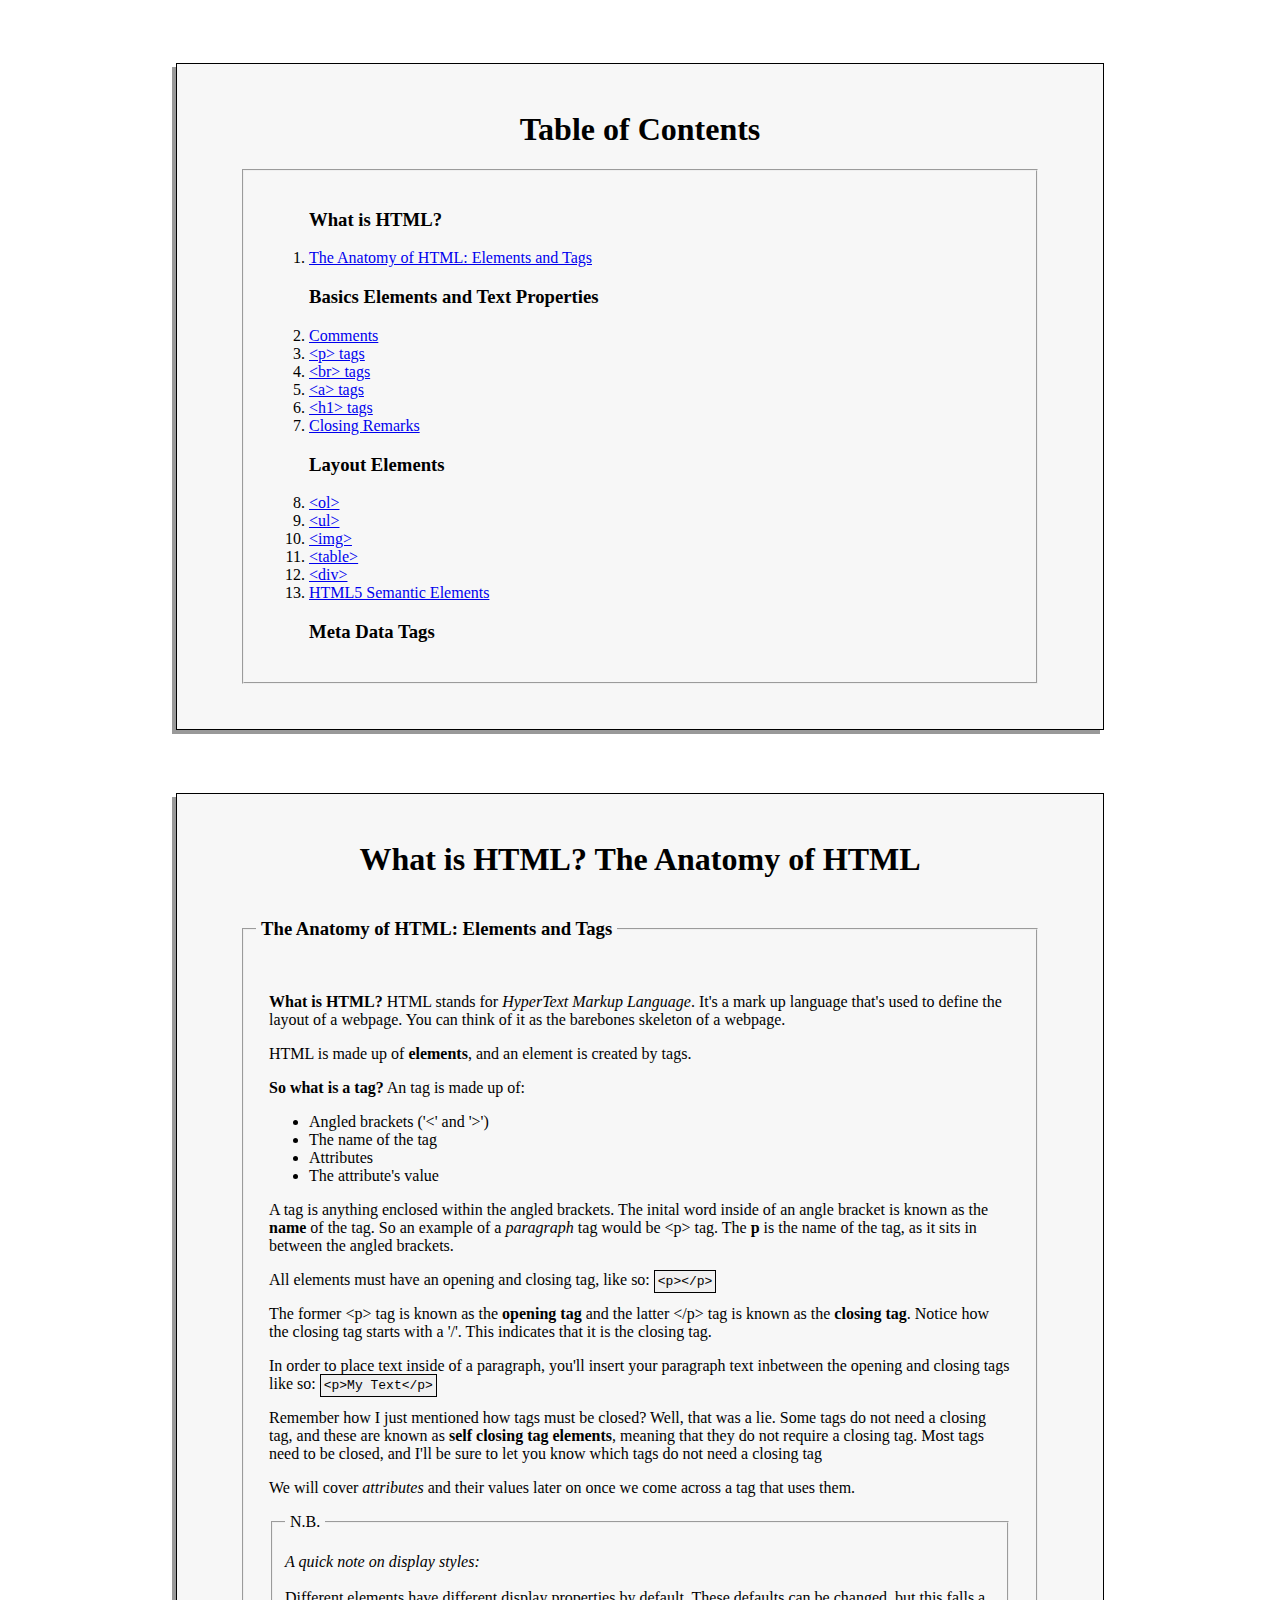
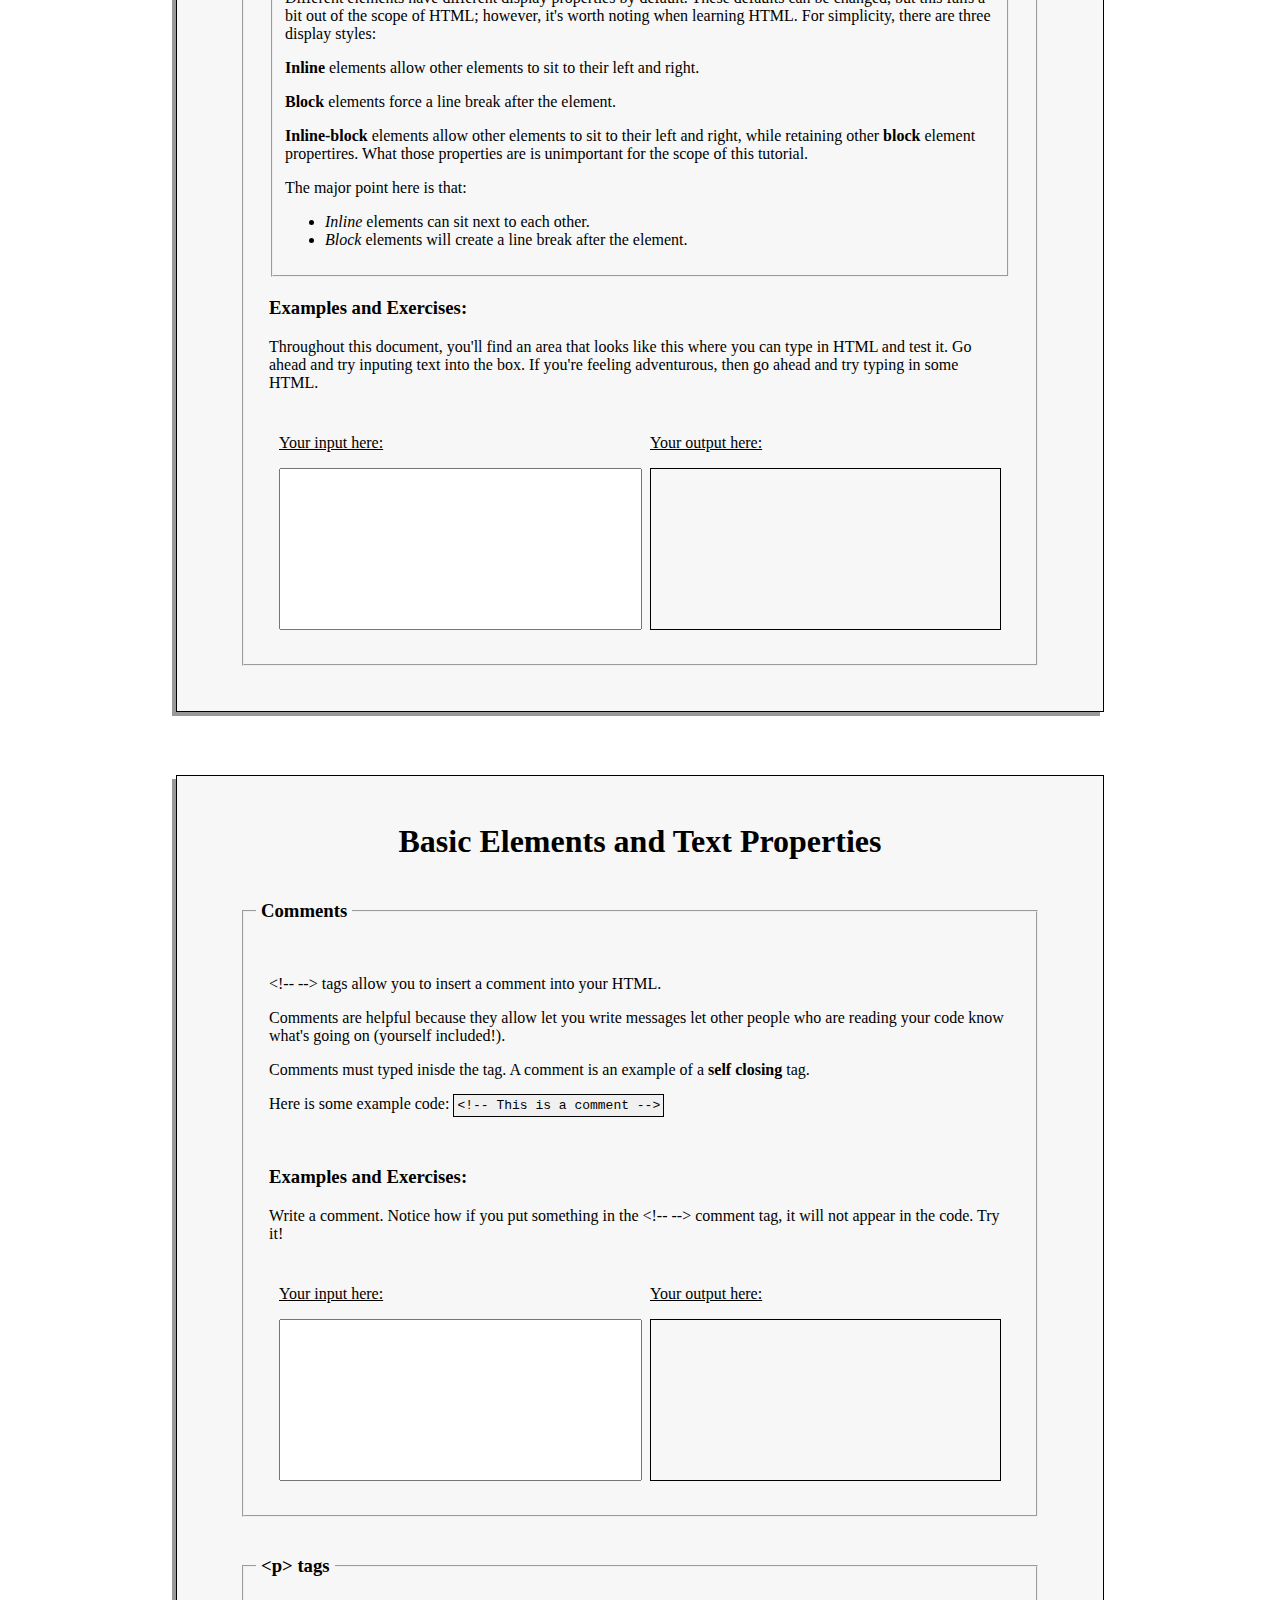
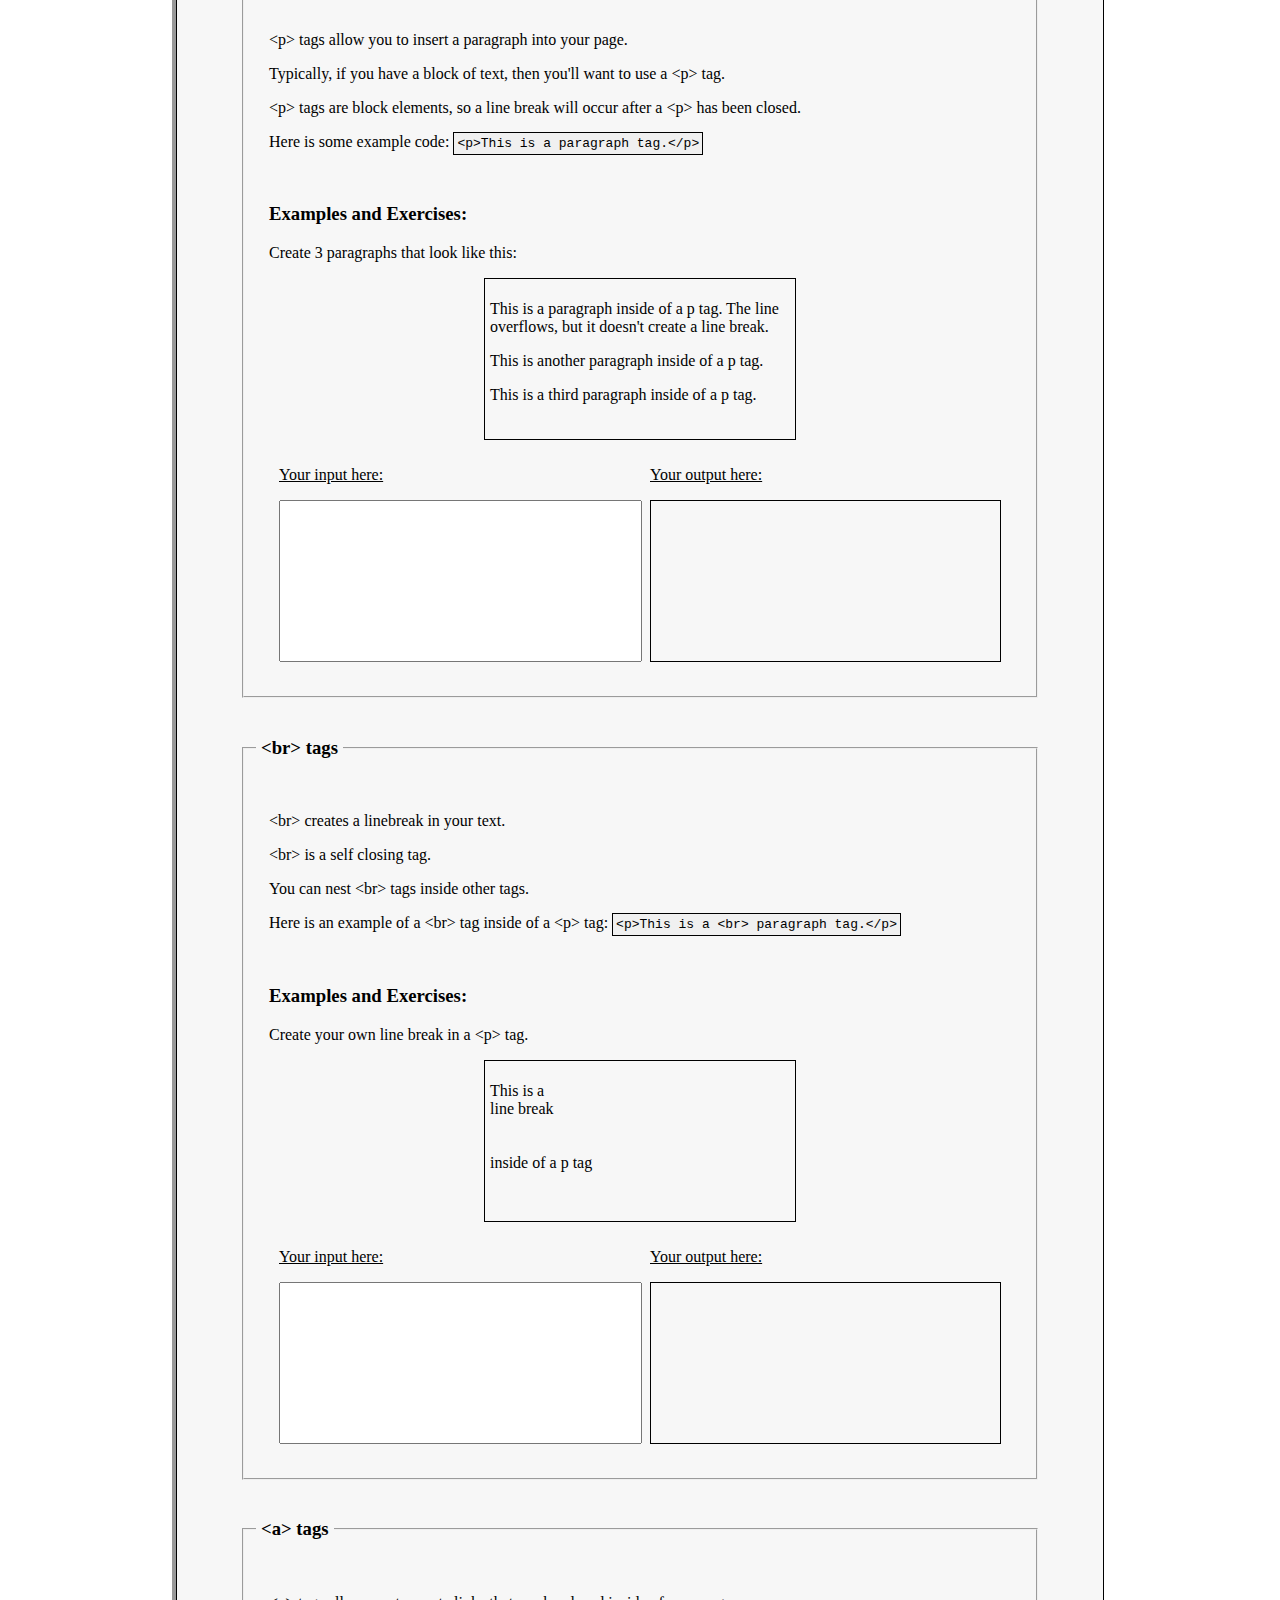
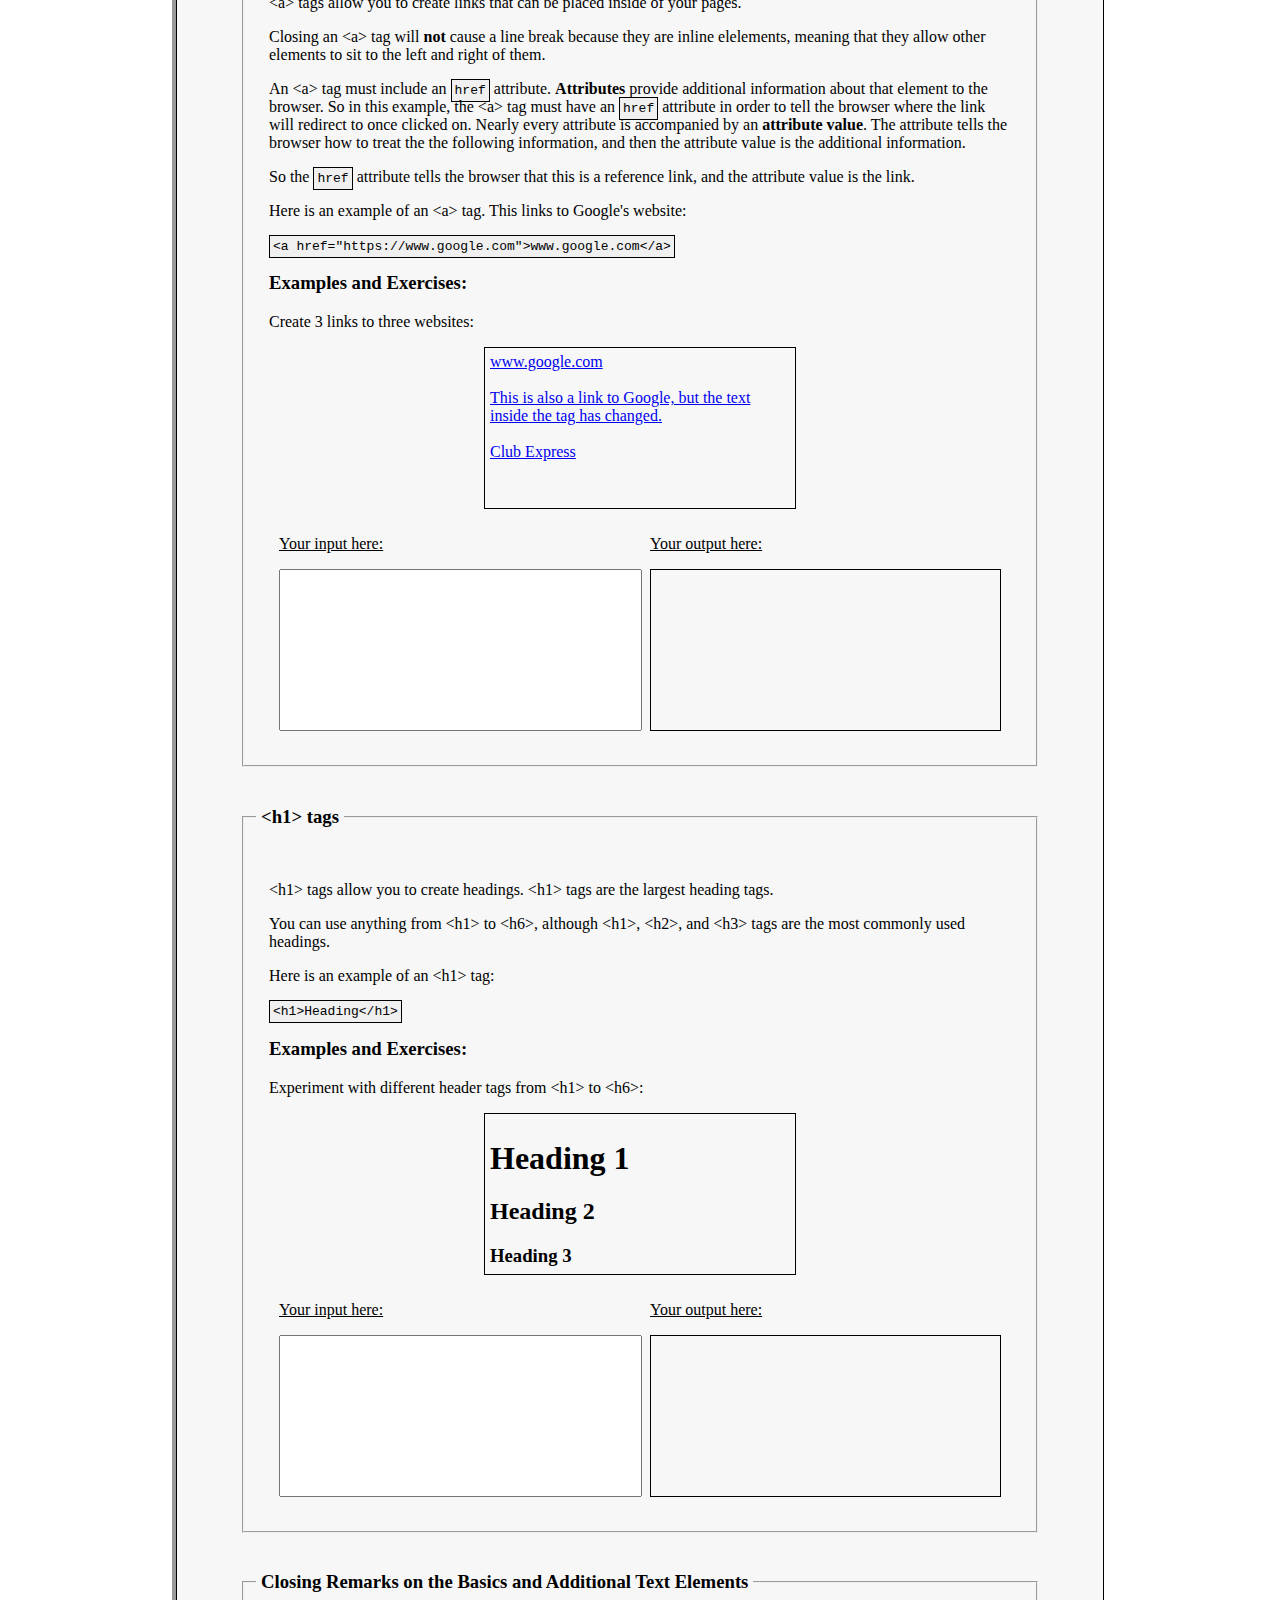
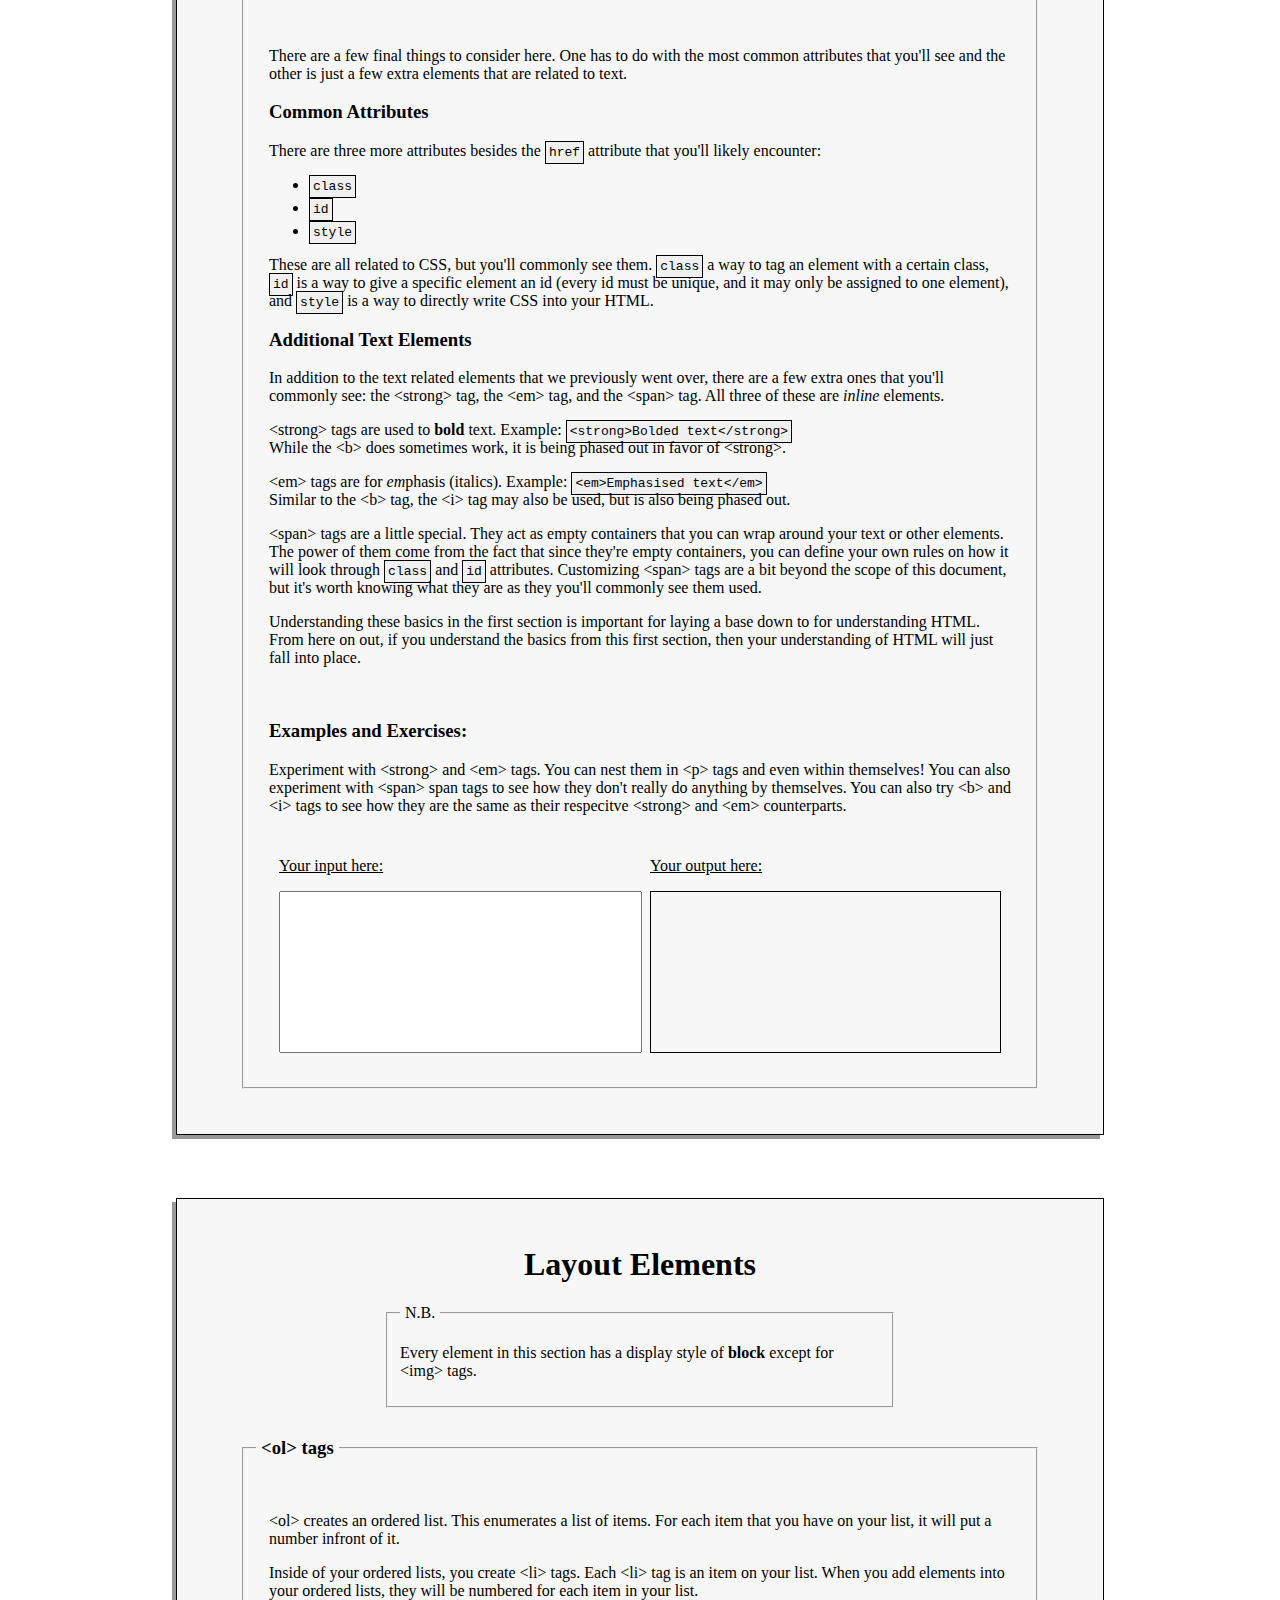
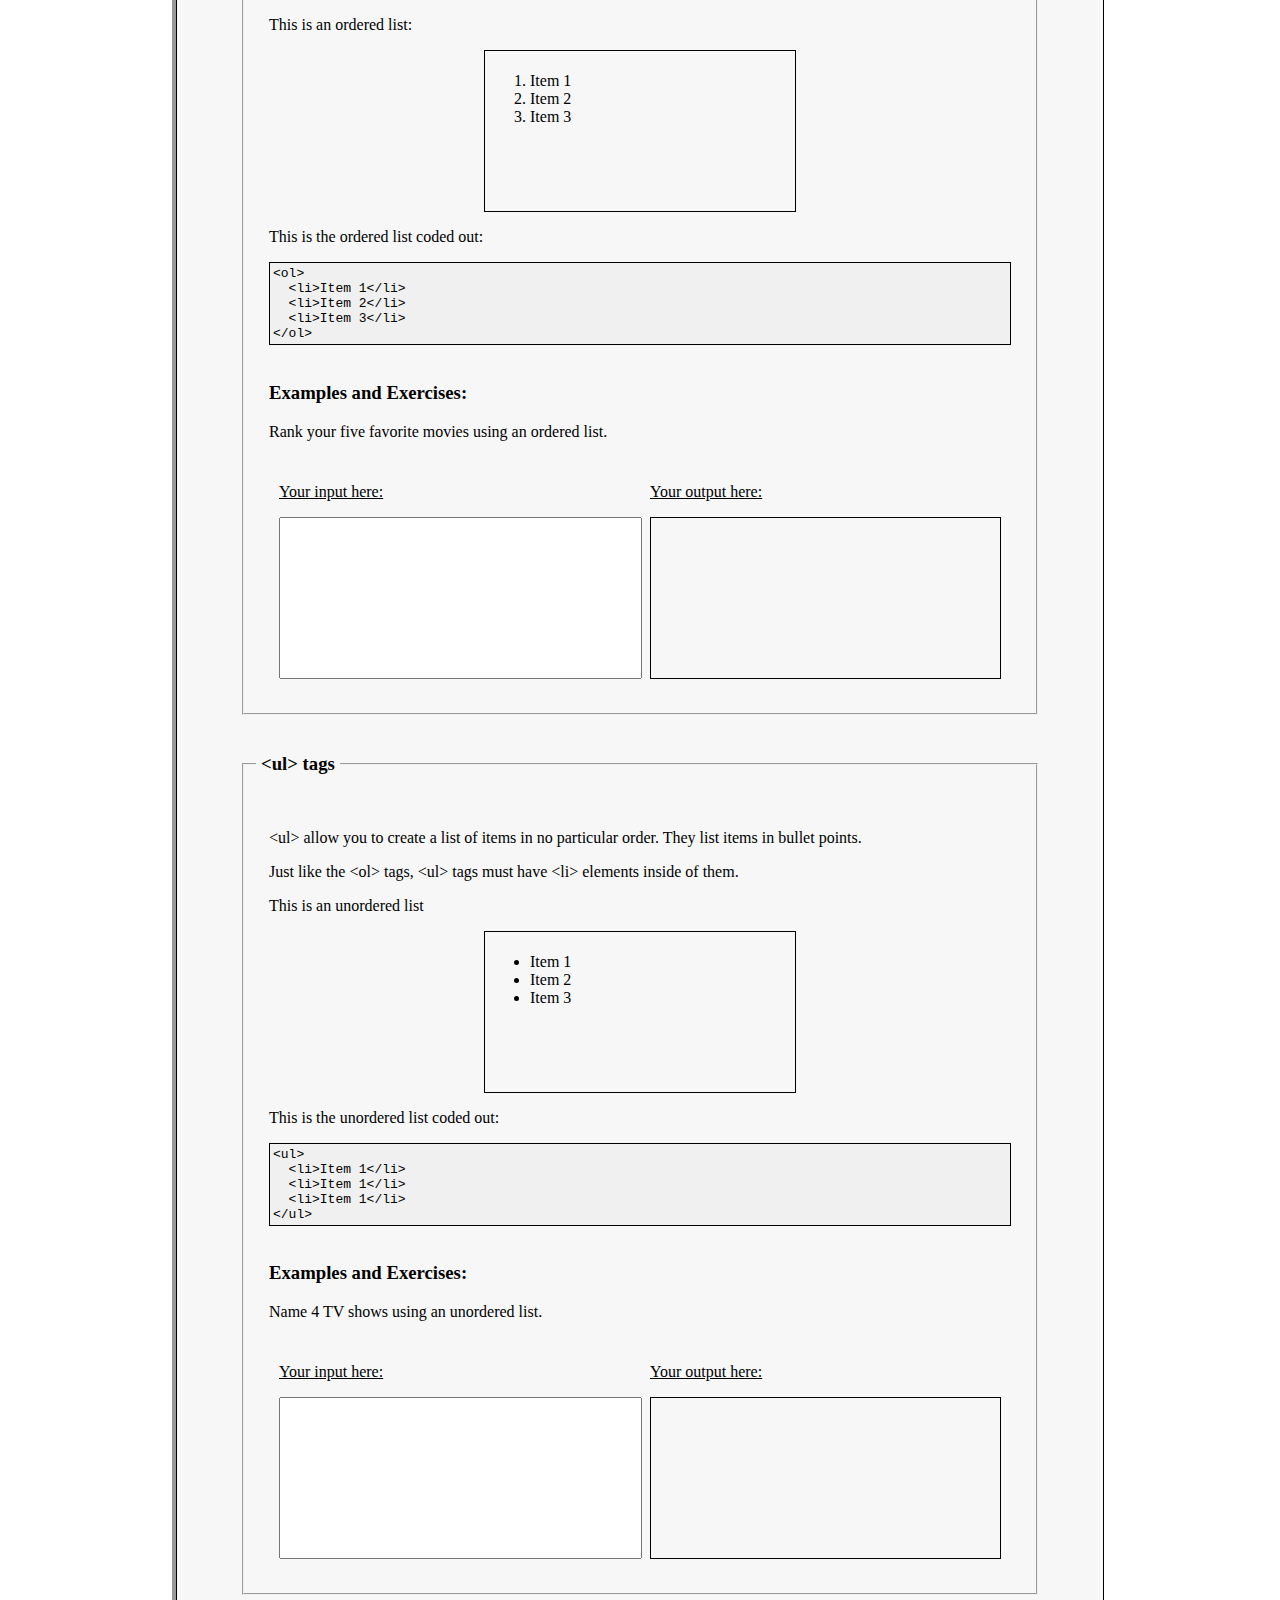
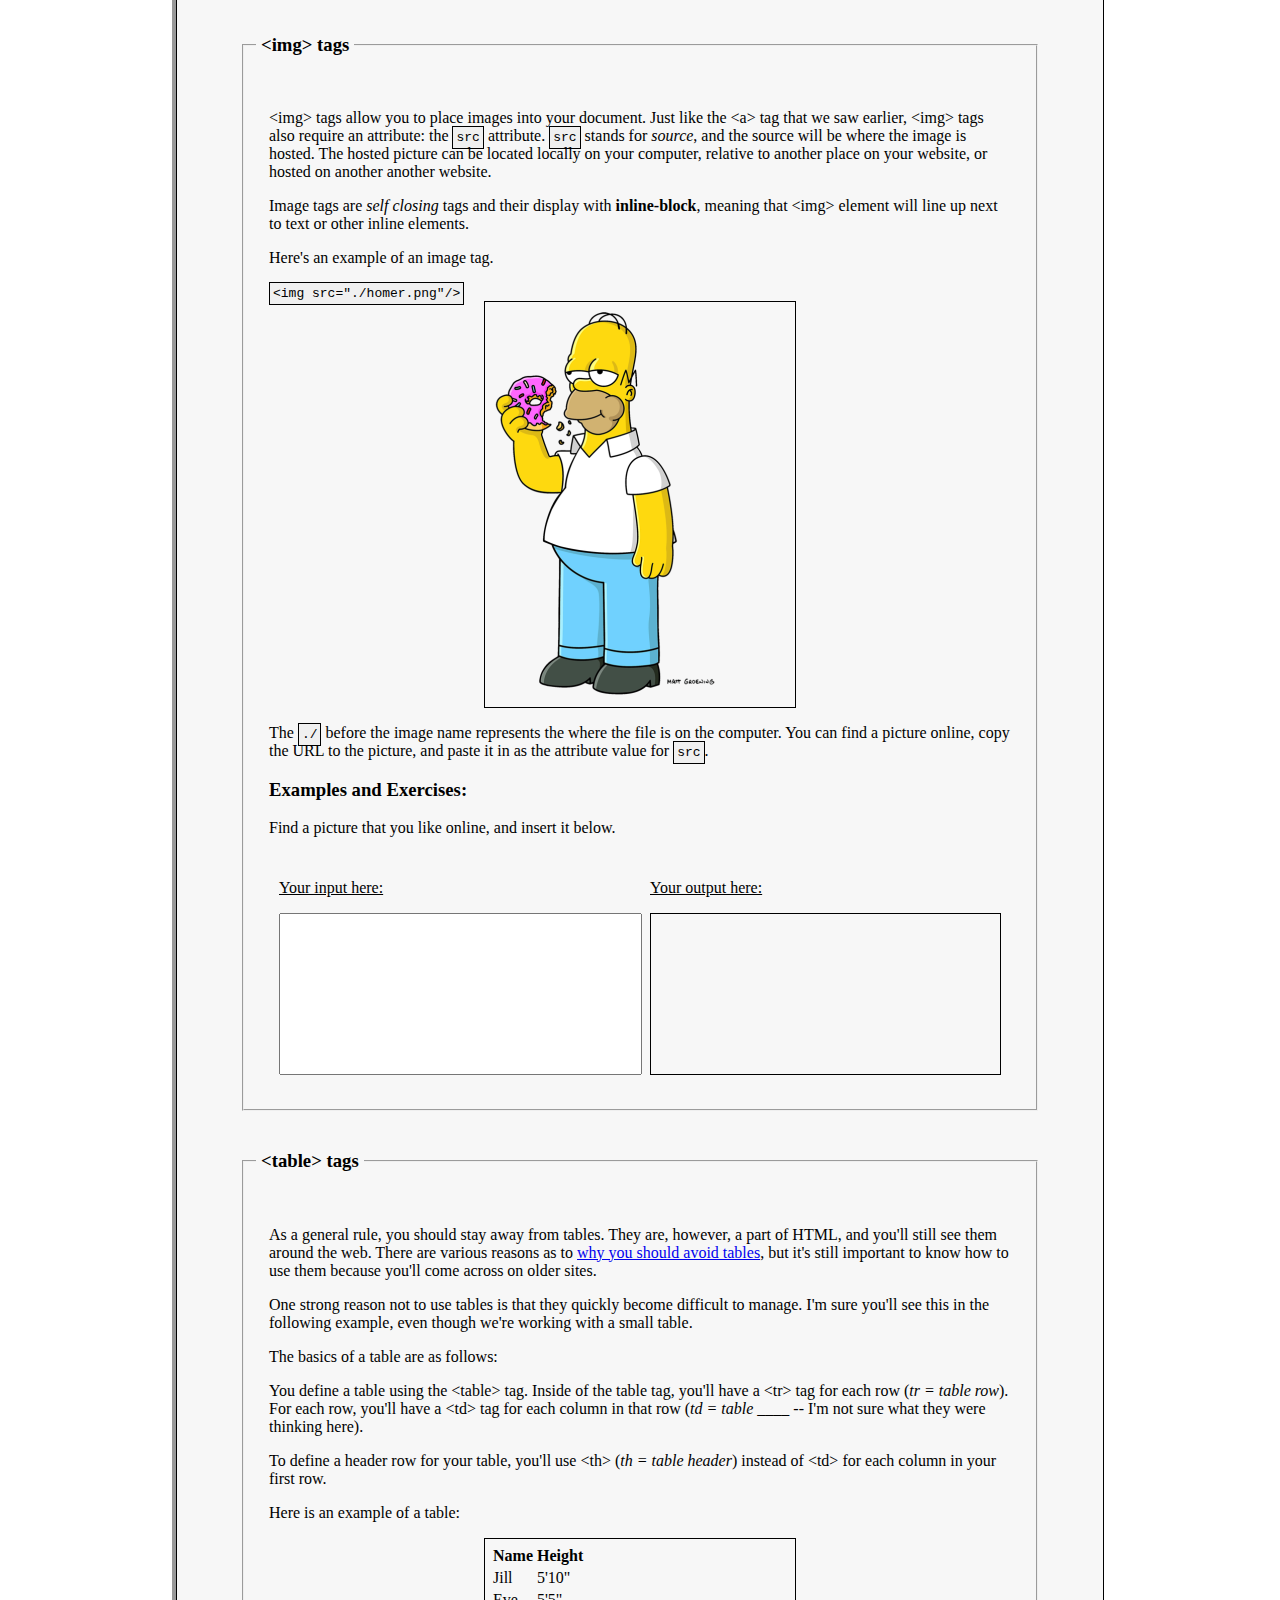
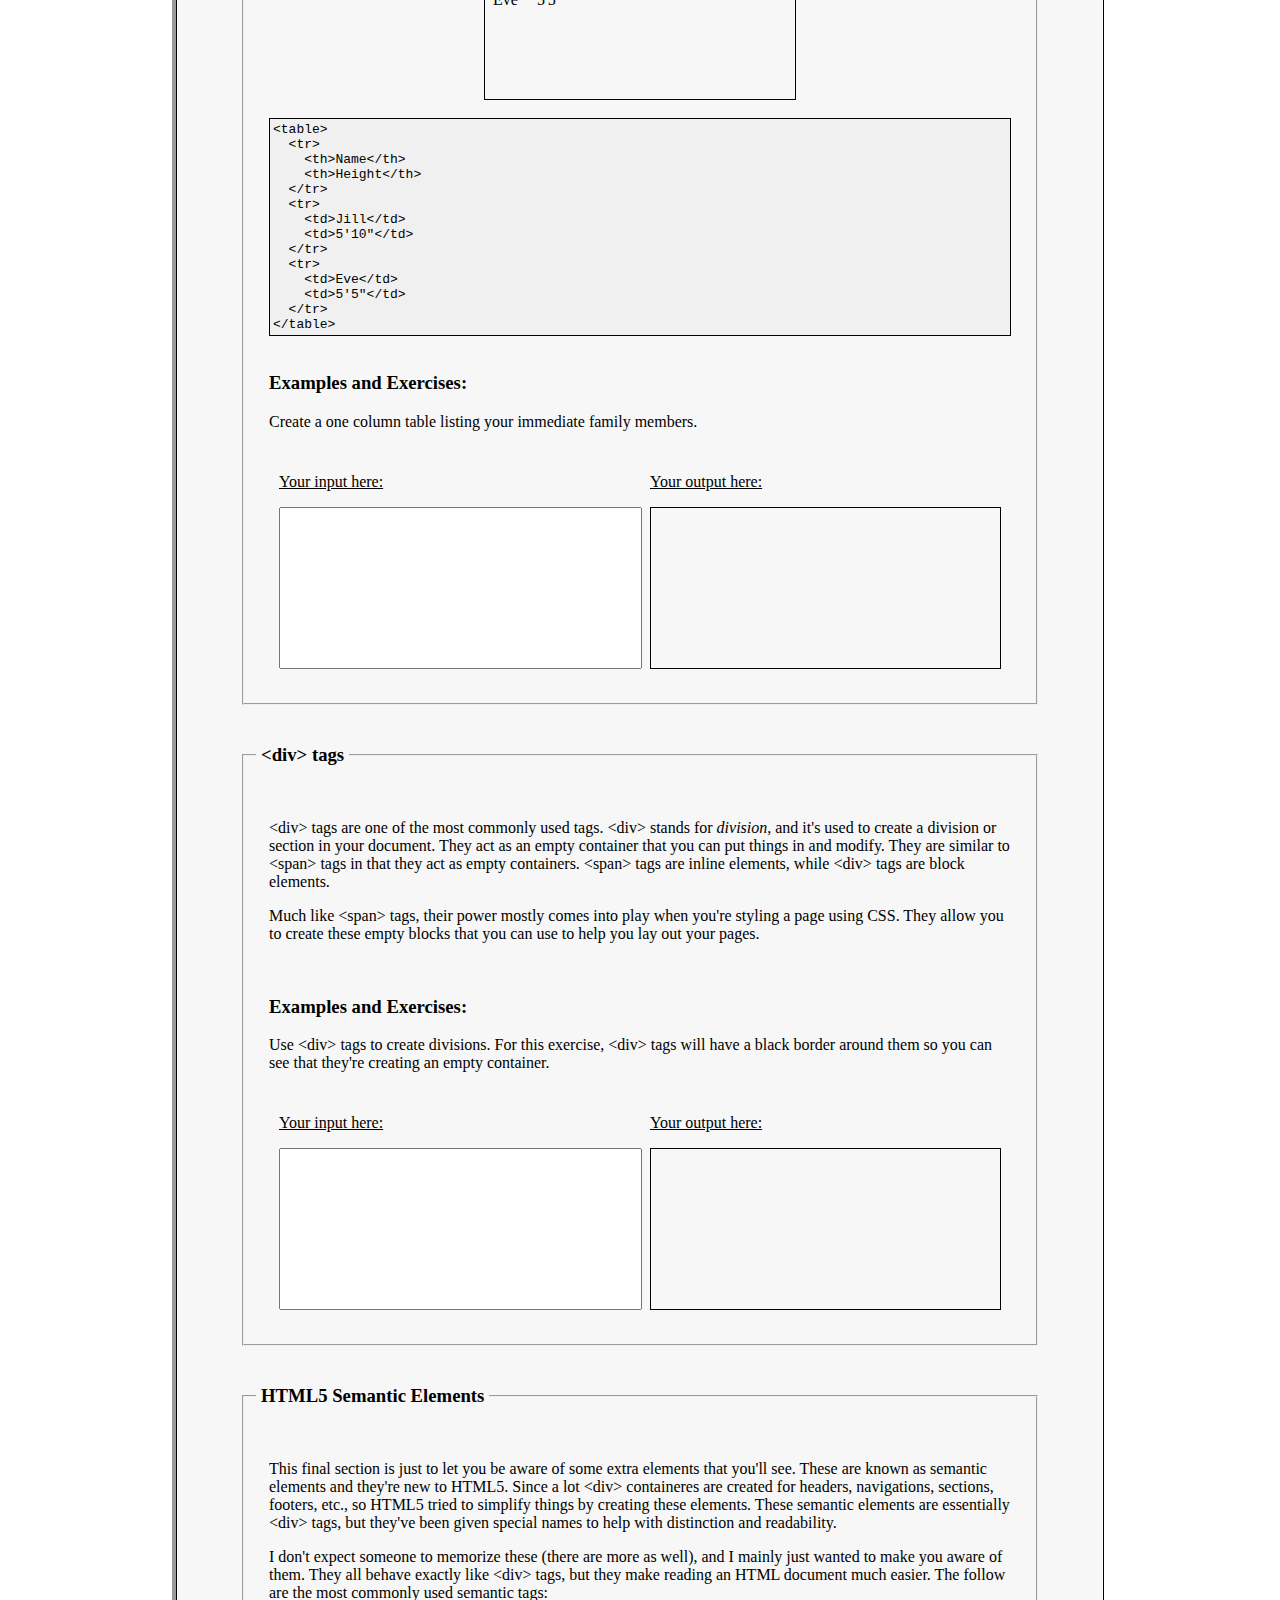
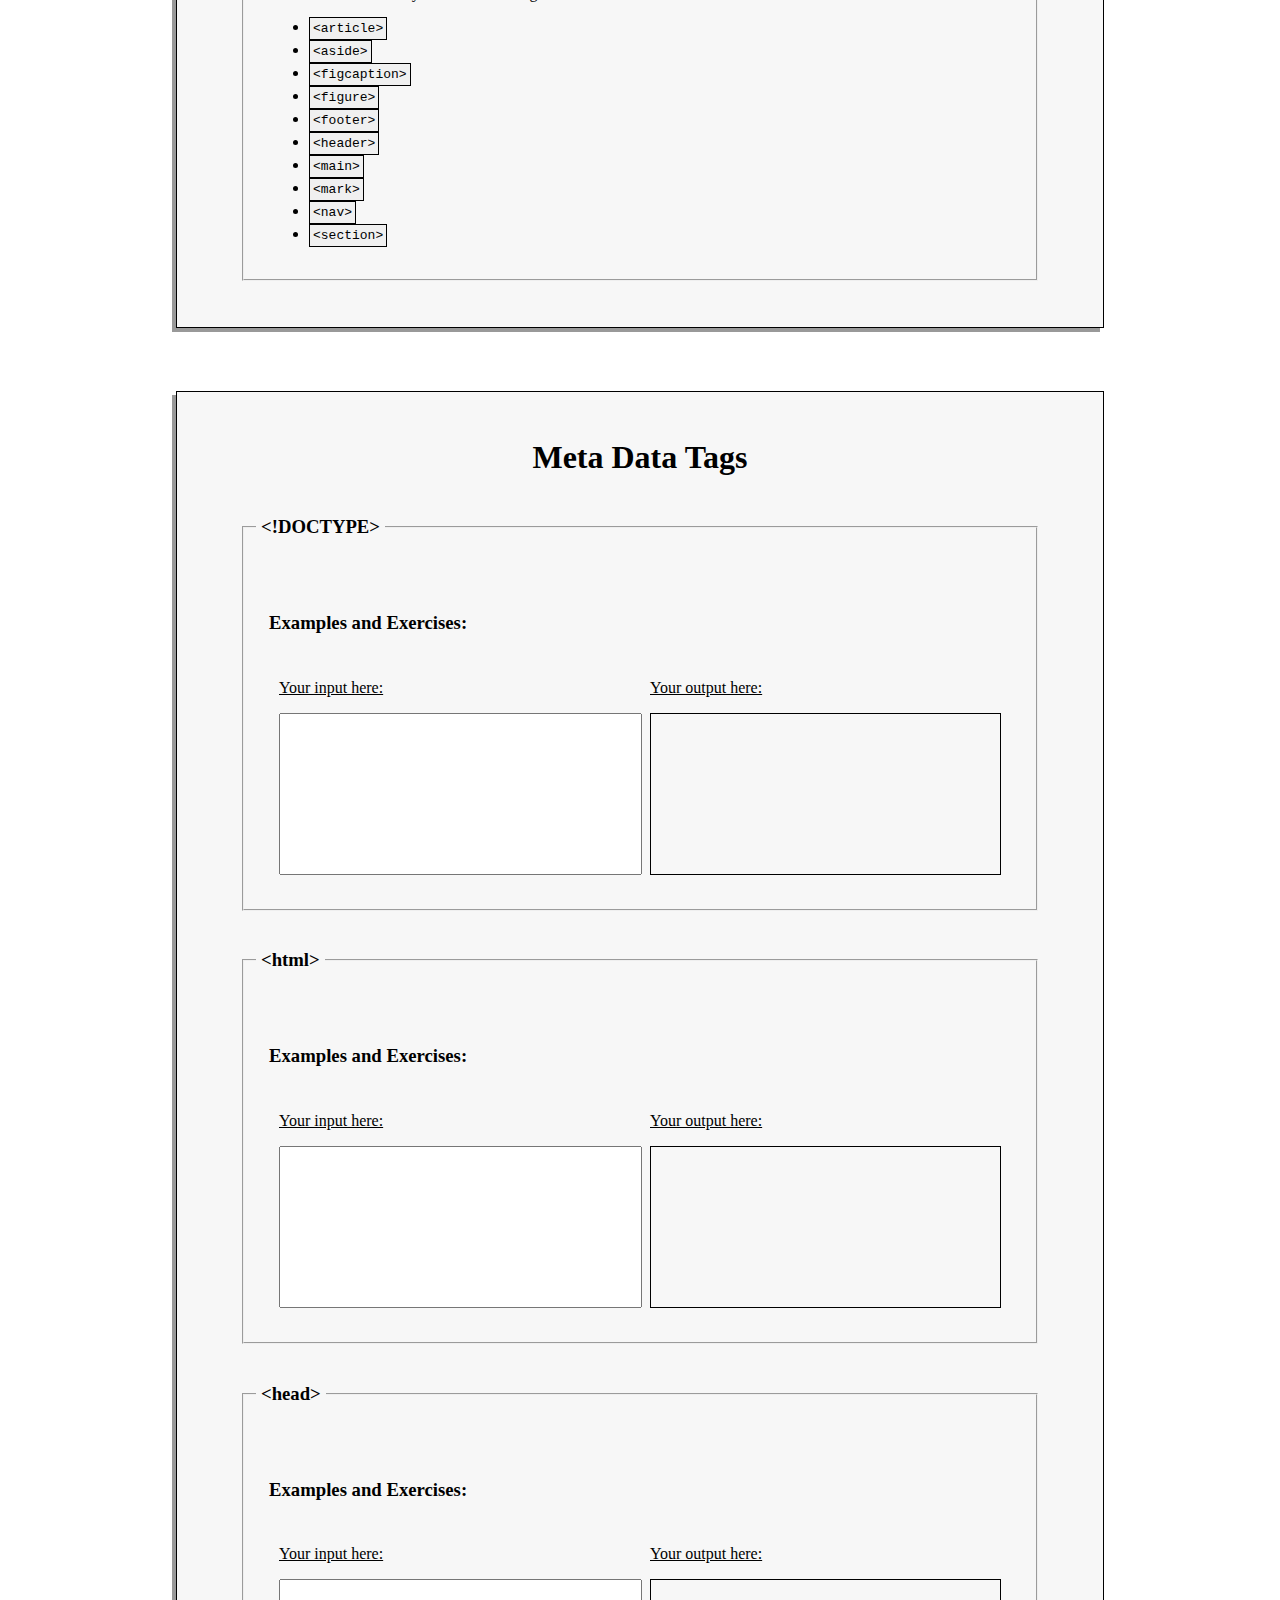
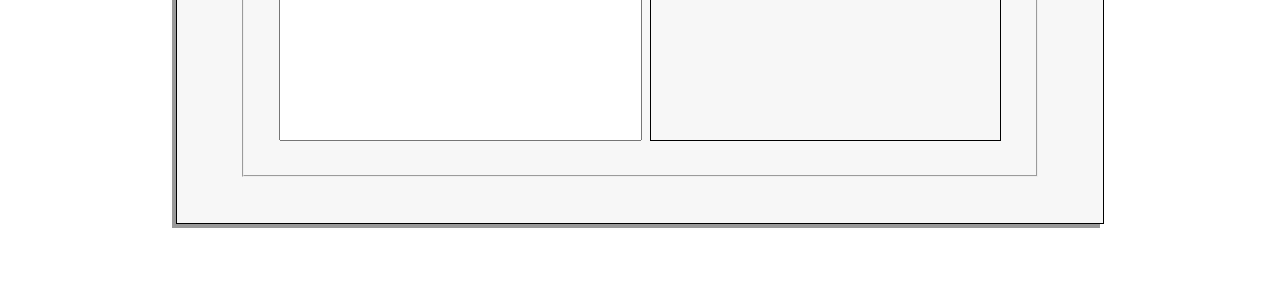
==== commit efec59bf: "updated semantics section" ====
--- a/cheatsheet.html
+++ b/cheatsheet.html
@@ -316,10 +316,10 @@
 	      <p>There are a few final things to consider here. One has to do with the most common attributes that you'll see and the other is just a few extra elements that are related to text.</p>
 	      <h3>Common Attributes</h3>
 	      <p>There are three more attributes besides the <code>href</code> attribute that you'll likely encounter:
-		<ul>
-		  <li style="margin-bottom: 5px;"><code>class</code></li>
-		  <li style="margin-bottom: 5px;"><code>id</code></li>
-		  <li style="margin-bottom: 5px;"><code>style</code></li>
+		<ul class="code-listing">
+		  <li><code>class</code></li>
+		  <li><code>id</code></li>
+		  <li><code>style</code></li>
 		</ul>
 	      </p>
 	      <p>These are all related to CSS, but you'll commonly see them. <code>class</code> a way to tag an element with a certain class, <code>id</code> is a way to give a specific element an id (every id must be unique, and it may only be assigned to one element), and <code>style</code> is a way to directly write CSS into your HTML.</p>
@@ -613,20 +613,20 @@
 	<div class="resp-row">
 	  <div contenteditable="false" class="column full">
 	    <div contenteditable="false" class="inner-column">
-	      <p>This final section is just to let you be aware of some extra elements that you'll see. These are known as semantic elements and they're new to HTML5. Since a lot &#60;div&#62; containeres are created for headers, navigations, sections, footers, etc., the idea with HTML5 was the simplify it.</p>
-	      <p>I mainly just wanted to make you aware of these tags. They all behave exactly like &#60;div&#62;, but they make reading an HTML document that much easier. The follow are semantic tags that all behave like &#60;div&#62; tags:</p>
-	      <code class="code-block">
-		&#60;article&#62;
-		<br>&#60;aside&#62;
-		<br>&#60;figcaption&#62;
-		<br>&#60;figure&#62;
-		<br>&#60;footer&#62;
-		<br>&#60;header&#62;
-		<br>&#60;main&#62;
-		<br>&#60;mark&#62;
-		<br>&#60;nav&#62;
-		<br>&#60;section&#62;
-	      </code>
+	      <p>This final section is just to let you be aware of some extra elements that you'll see. These are known as semantic elements and they're new to HTML5. Since a lot &#60;div&#62; containeres are created for headers, navigations, sections, footers, etc., so HTML5 tried to simplify things by creating these elements. These semantic elements are essentially &#60;div&#62; tags, but they've been given special names to help with distinction and readability.</p>
+	      <p>I don't expect someone to memorize these (there are more as well), and I mainly just wanted to make you aware of them. They all behave exactly like &#60;div&#62; tags, but they make reading an HTML document much easier. The follow are the most commonly used semantic tags:</p>
+	      <ul class="code-listing">
+		<li><code>&#60;article&#62;</code></li>
+		<li><code>&#60;aside&#62;</code></li>
+		<li><code>&#60;figcaption&#62;</code></li>
+		<li><code>&#60;figure&#62;</code></li>
+		<li><code>&#60;footer&#62;</code></li>
+		<li><code>&#60;header&#62;</code></li>
+		<li><code>&#60;main&#62;</code></li>
+		<li><code>&#60;mark&#62;</code></li>
+		<li><code>&#60;nav&#62;</code></li>
+		<li><code>&#60;section&#62;</code></li>
+	      </ul>
 	    </div>
 	  <div class="clear"></div>
 	</div>
--- a/styles.css
+++ b/styles.css
@@ -12,12 +12,12 @@
     padding: 2% 5%;
     display: block;
     margin: 5% auto;
+    animation-delay: 0s;
+    animation-duration: 1s;
     border: 1px solid black;
     background-color: #f7f7f7;
     box-shadow: -4px 4px #999;
     animation-name: topFadeOutVertical;
-    animation-delay: 0s;
-    animation-duration: 1s;
 }
 
 .nb {
@@ -27,9 +27,9 @@
 }
 
 code {
-    background-color: #f0f0f0;
     padding: 3px;
     border: 1px solid black;
+    background-color: #f0f0f0;
 }
 
 .code-block {
@@ -77,8 +77,8 @@
 
 .column {
     float: left;
+    padding: 10px;
     box-sizing: border-box;
-    padding: 10px;
 }
 
 .wrapper > h1 {
@@ -87,7 +87,11 @@
 
 .exercise-input {
     width: 100%;
+    height: 150px;
     max-width: 100%;
     max-height: 150px;
-    height: 150px;
 } 
+
+.code-listing > li {
+    margin: 5px 0;
+}
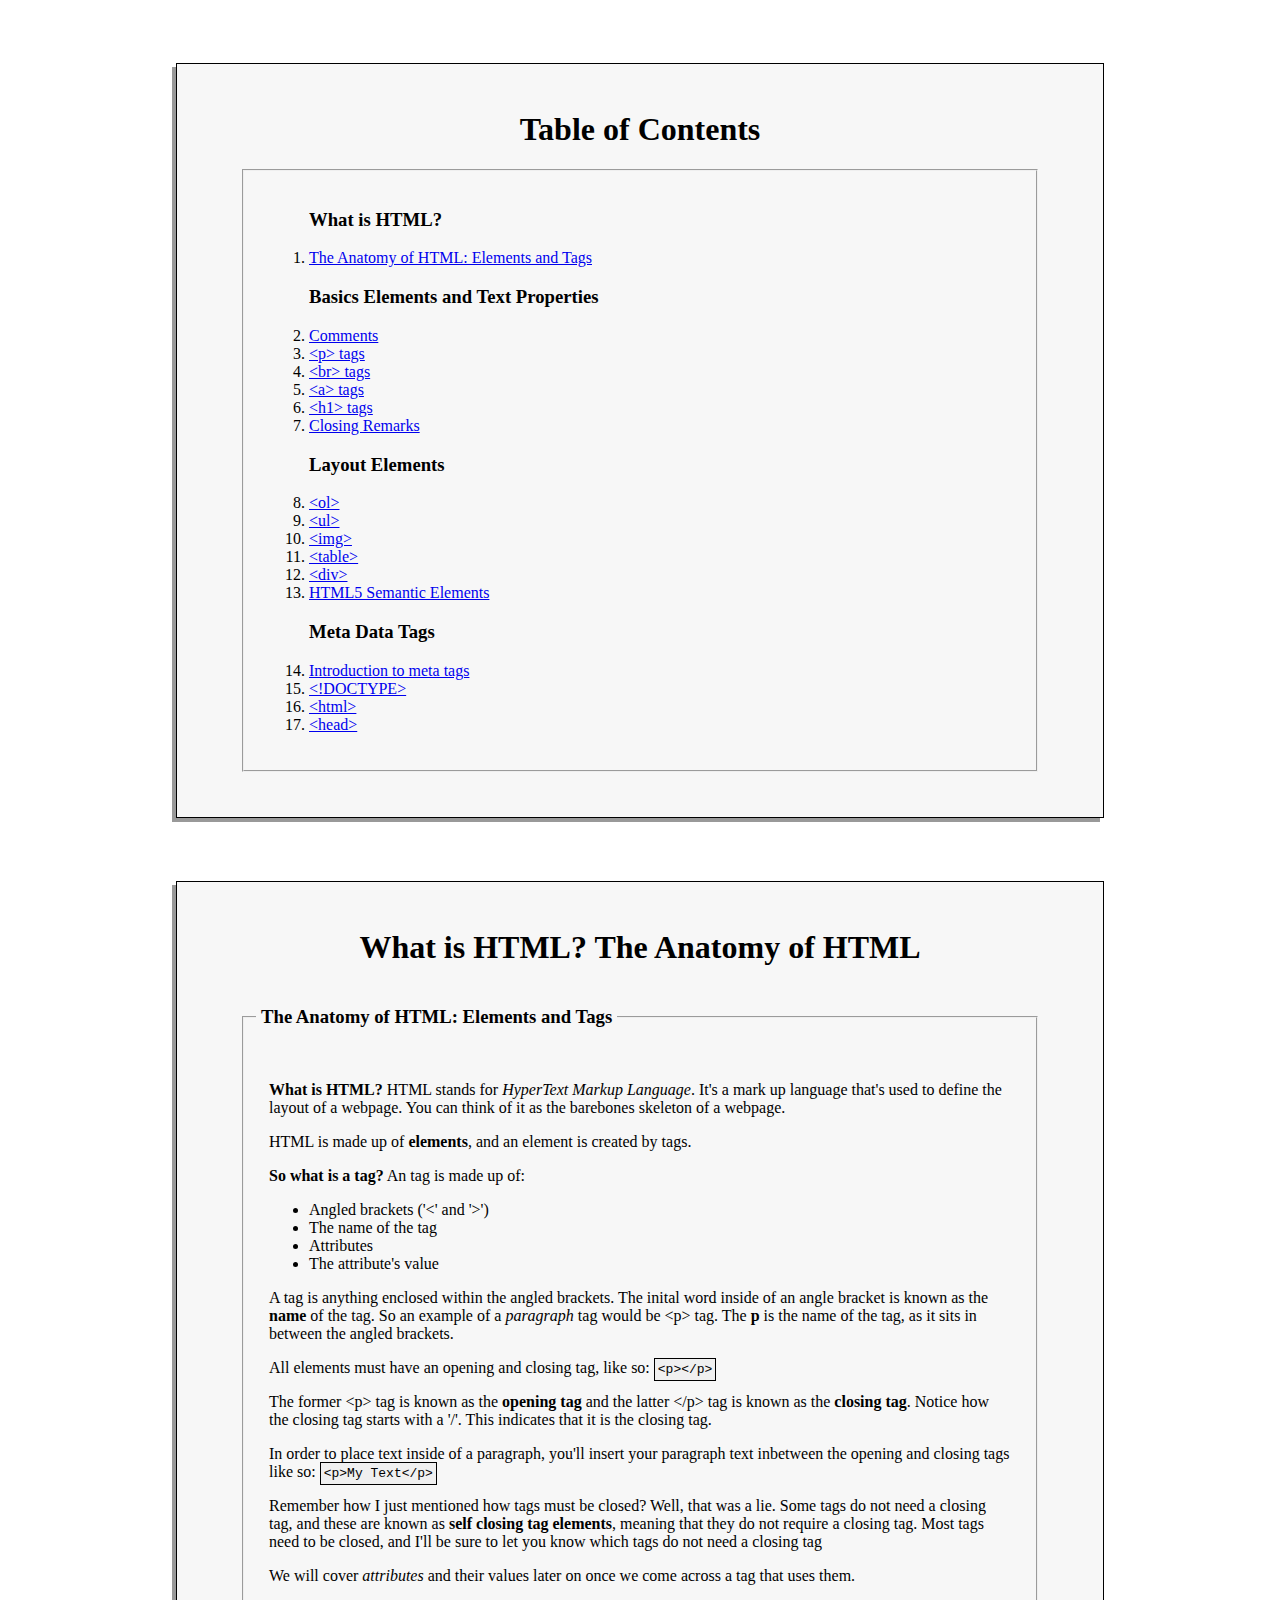
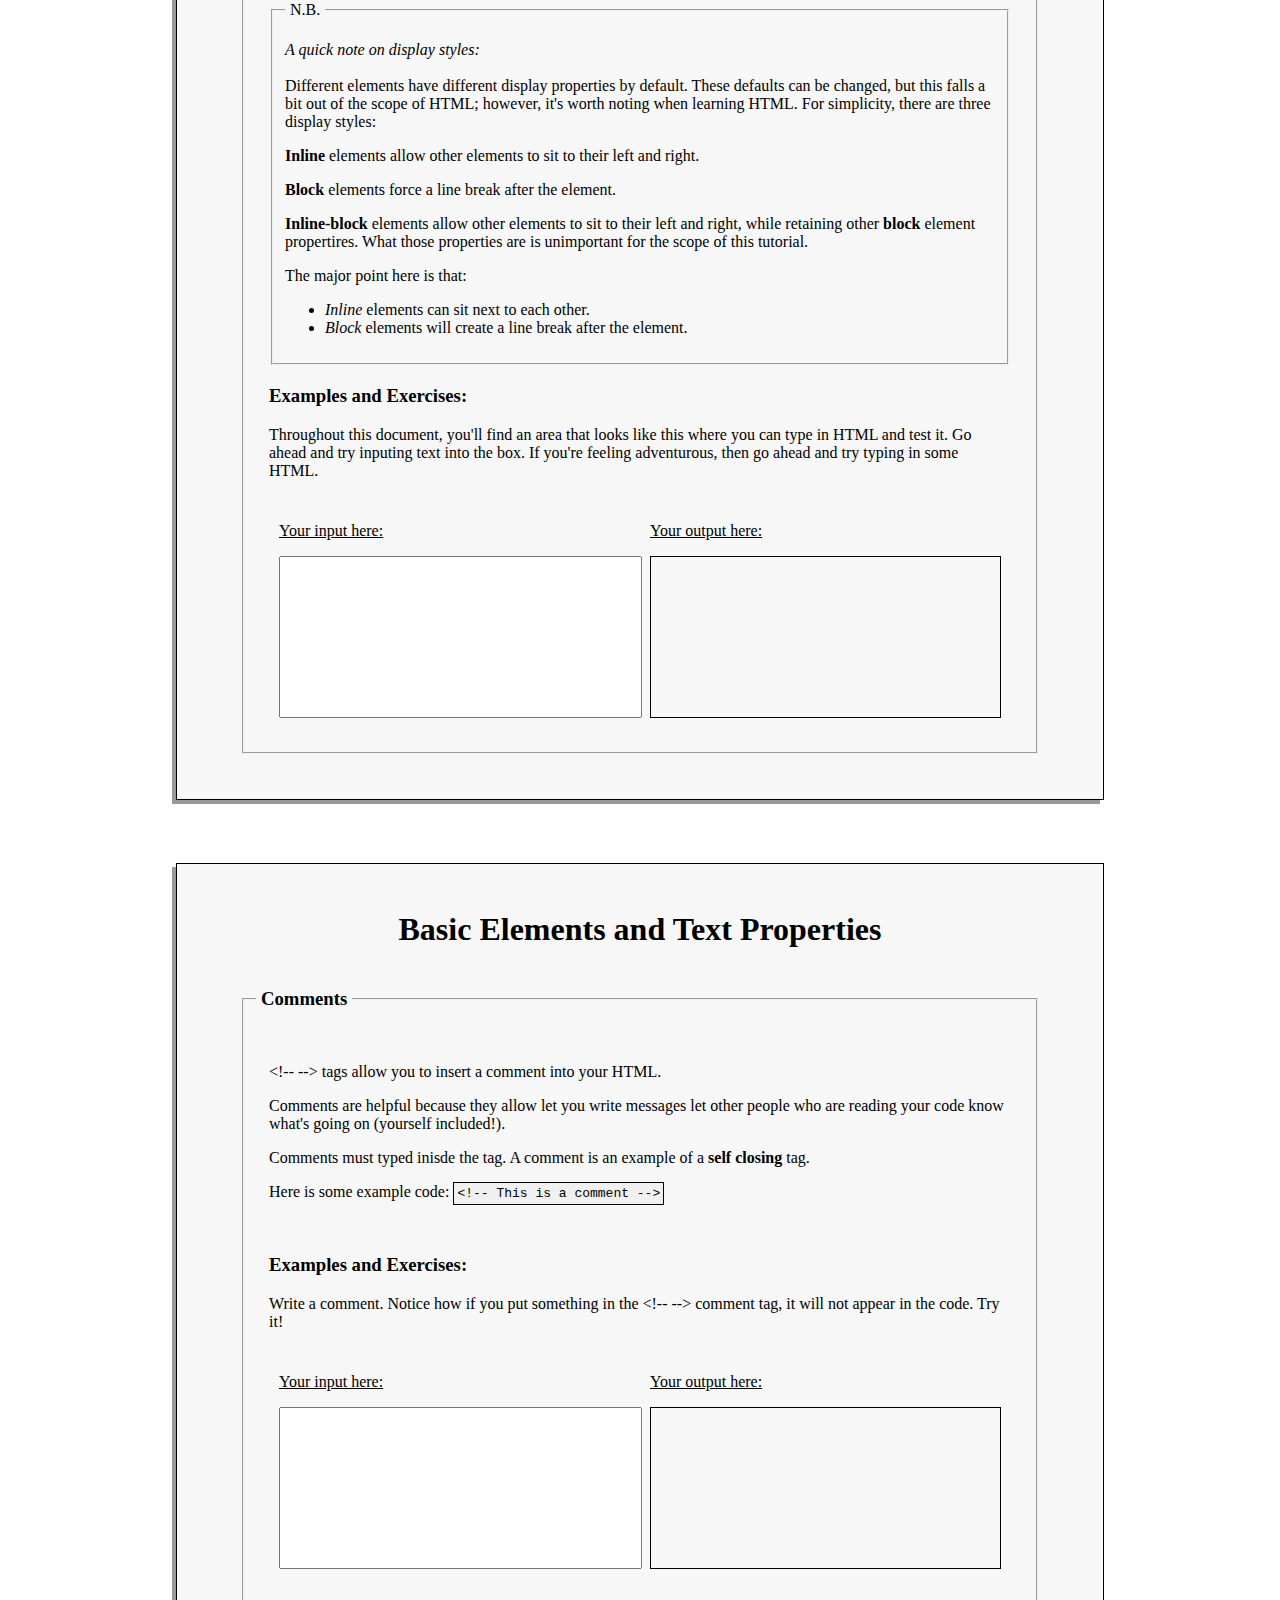
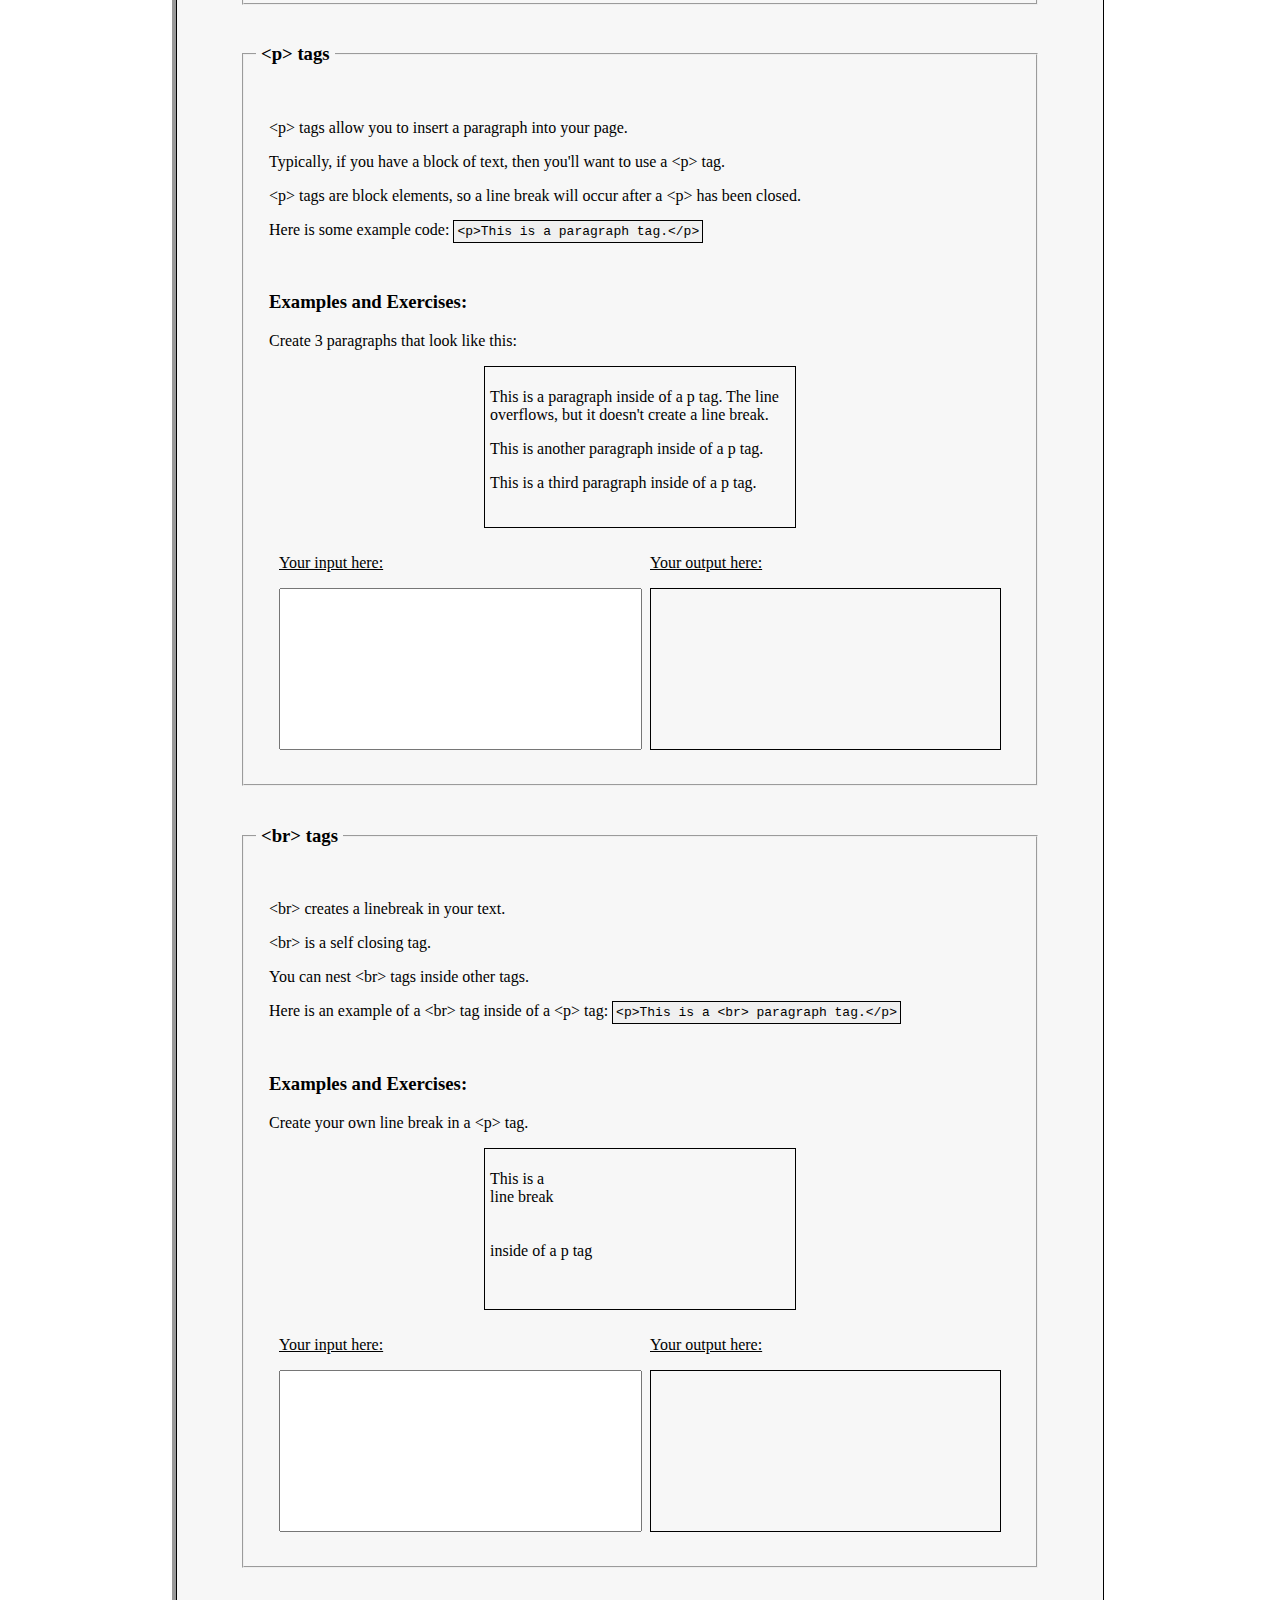
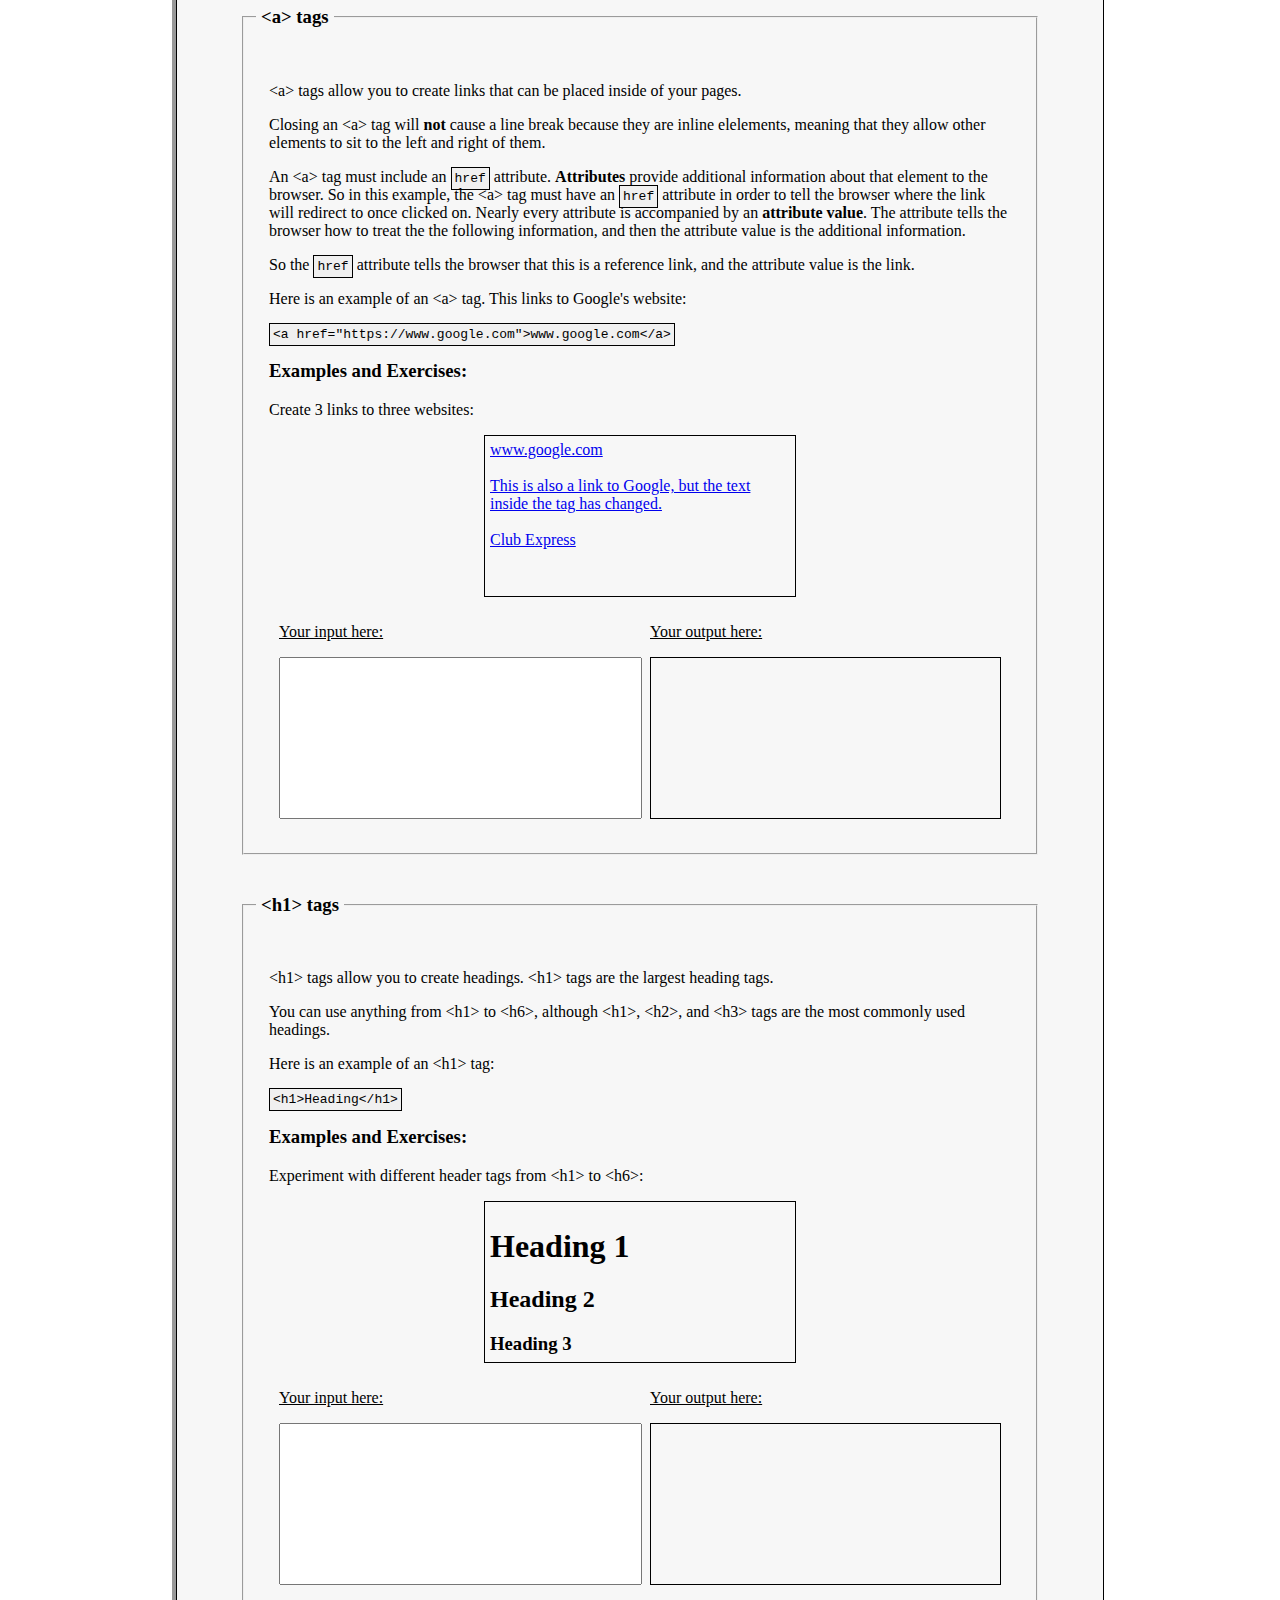
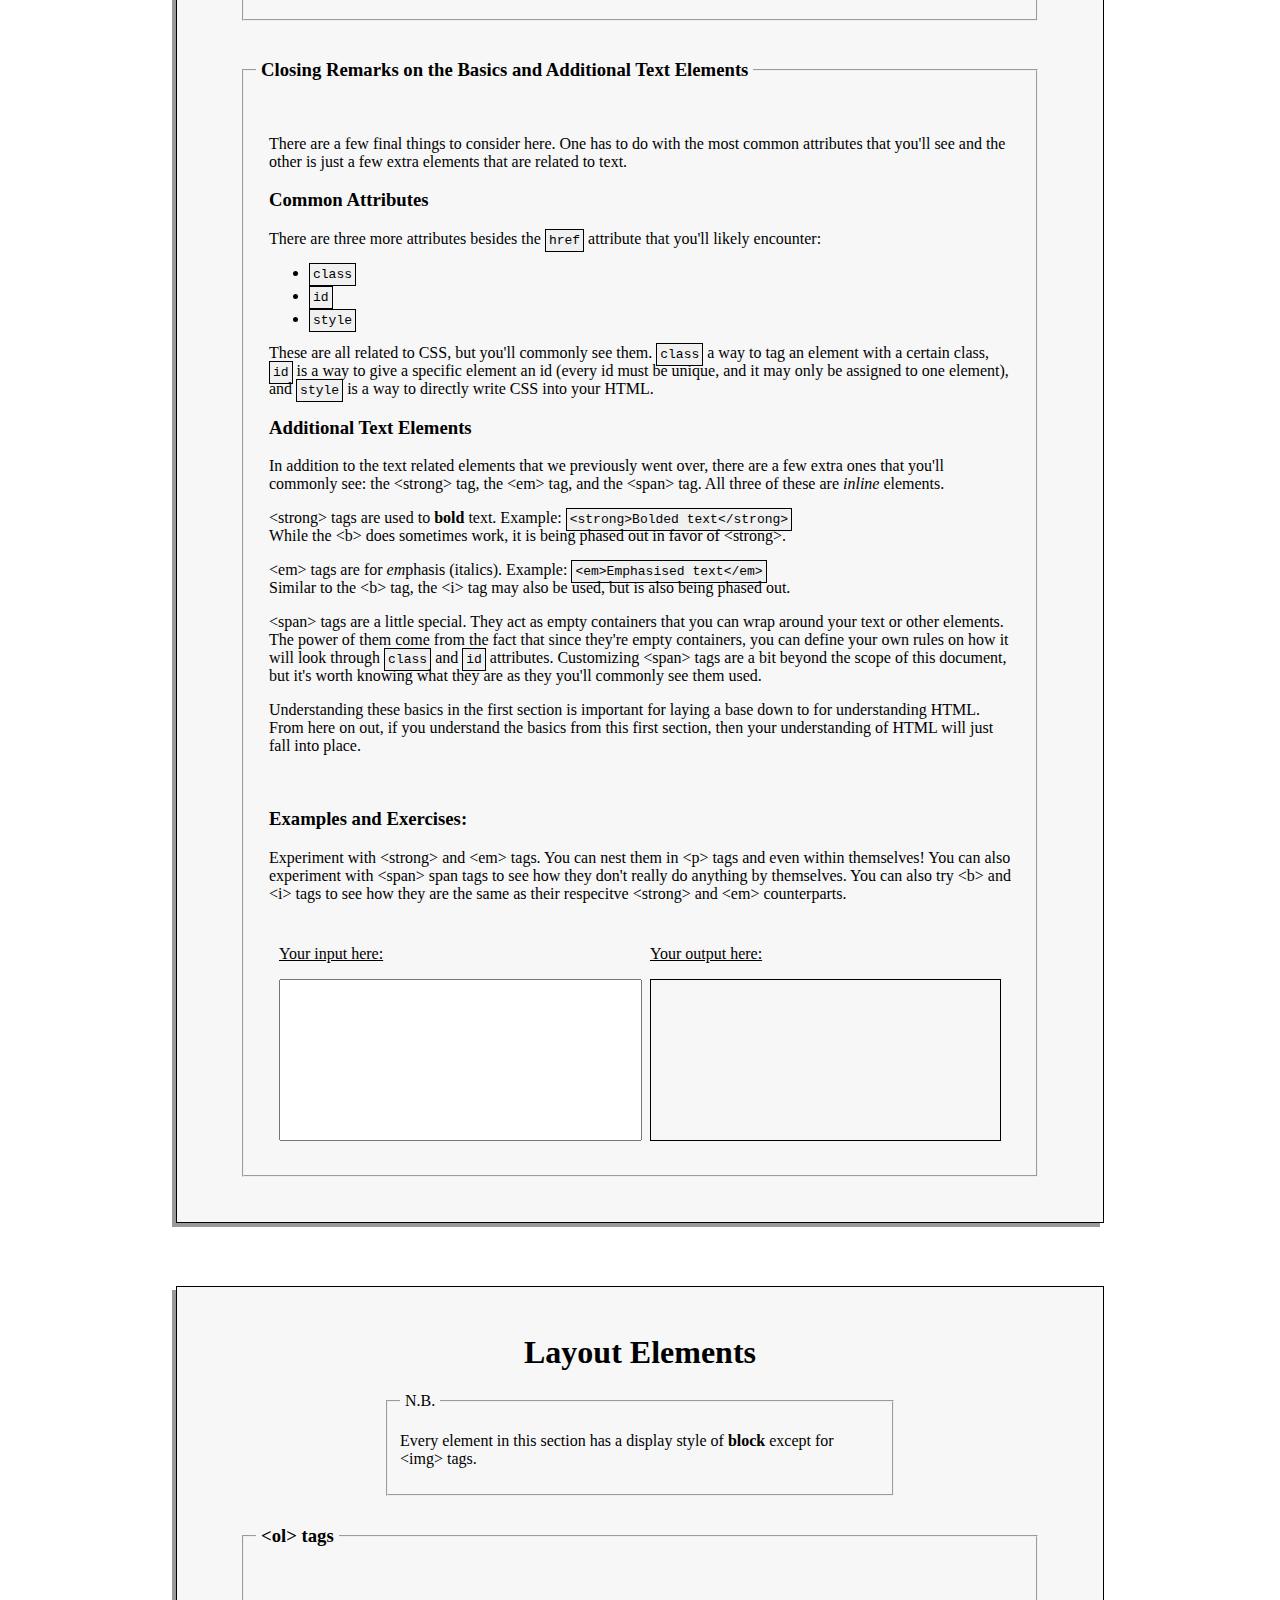
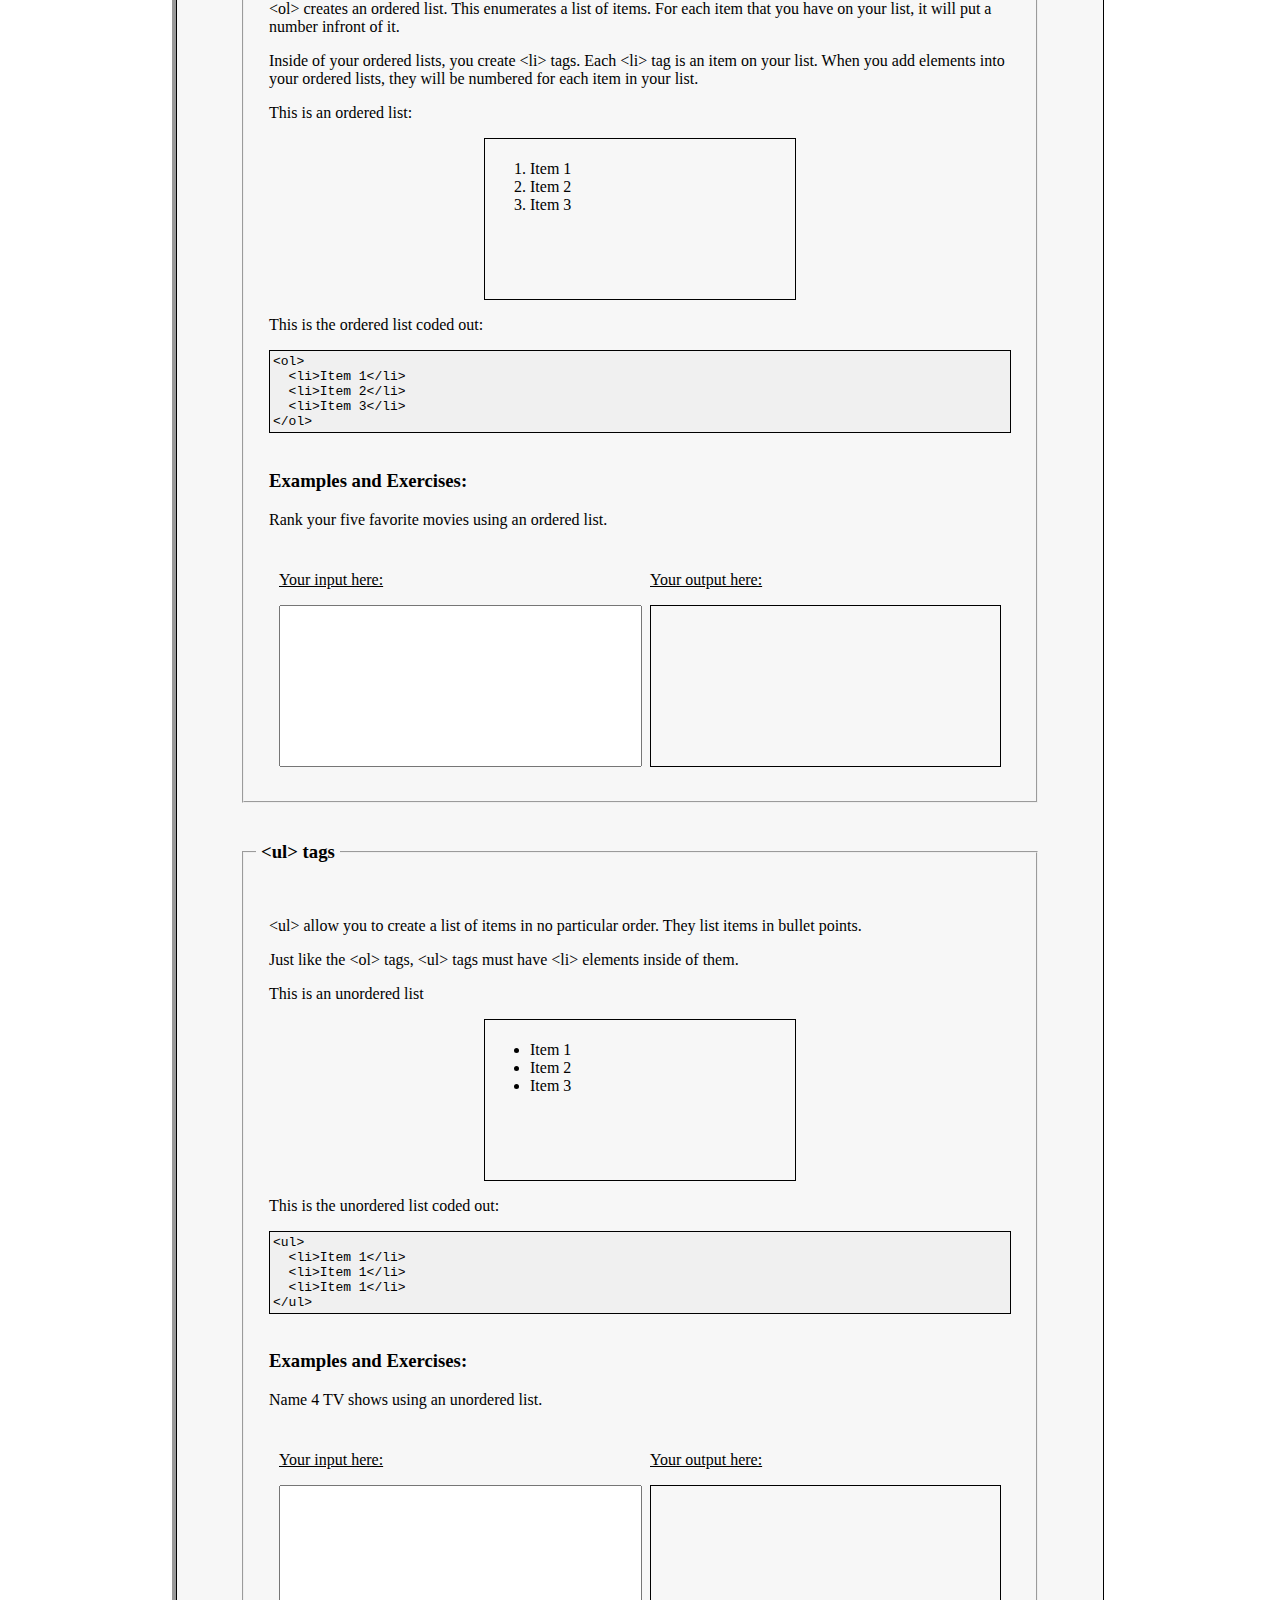
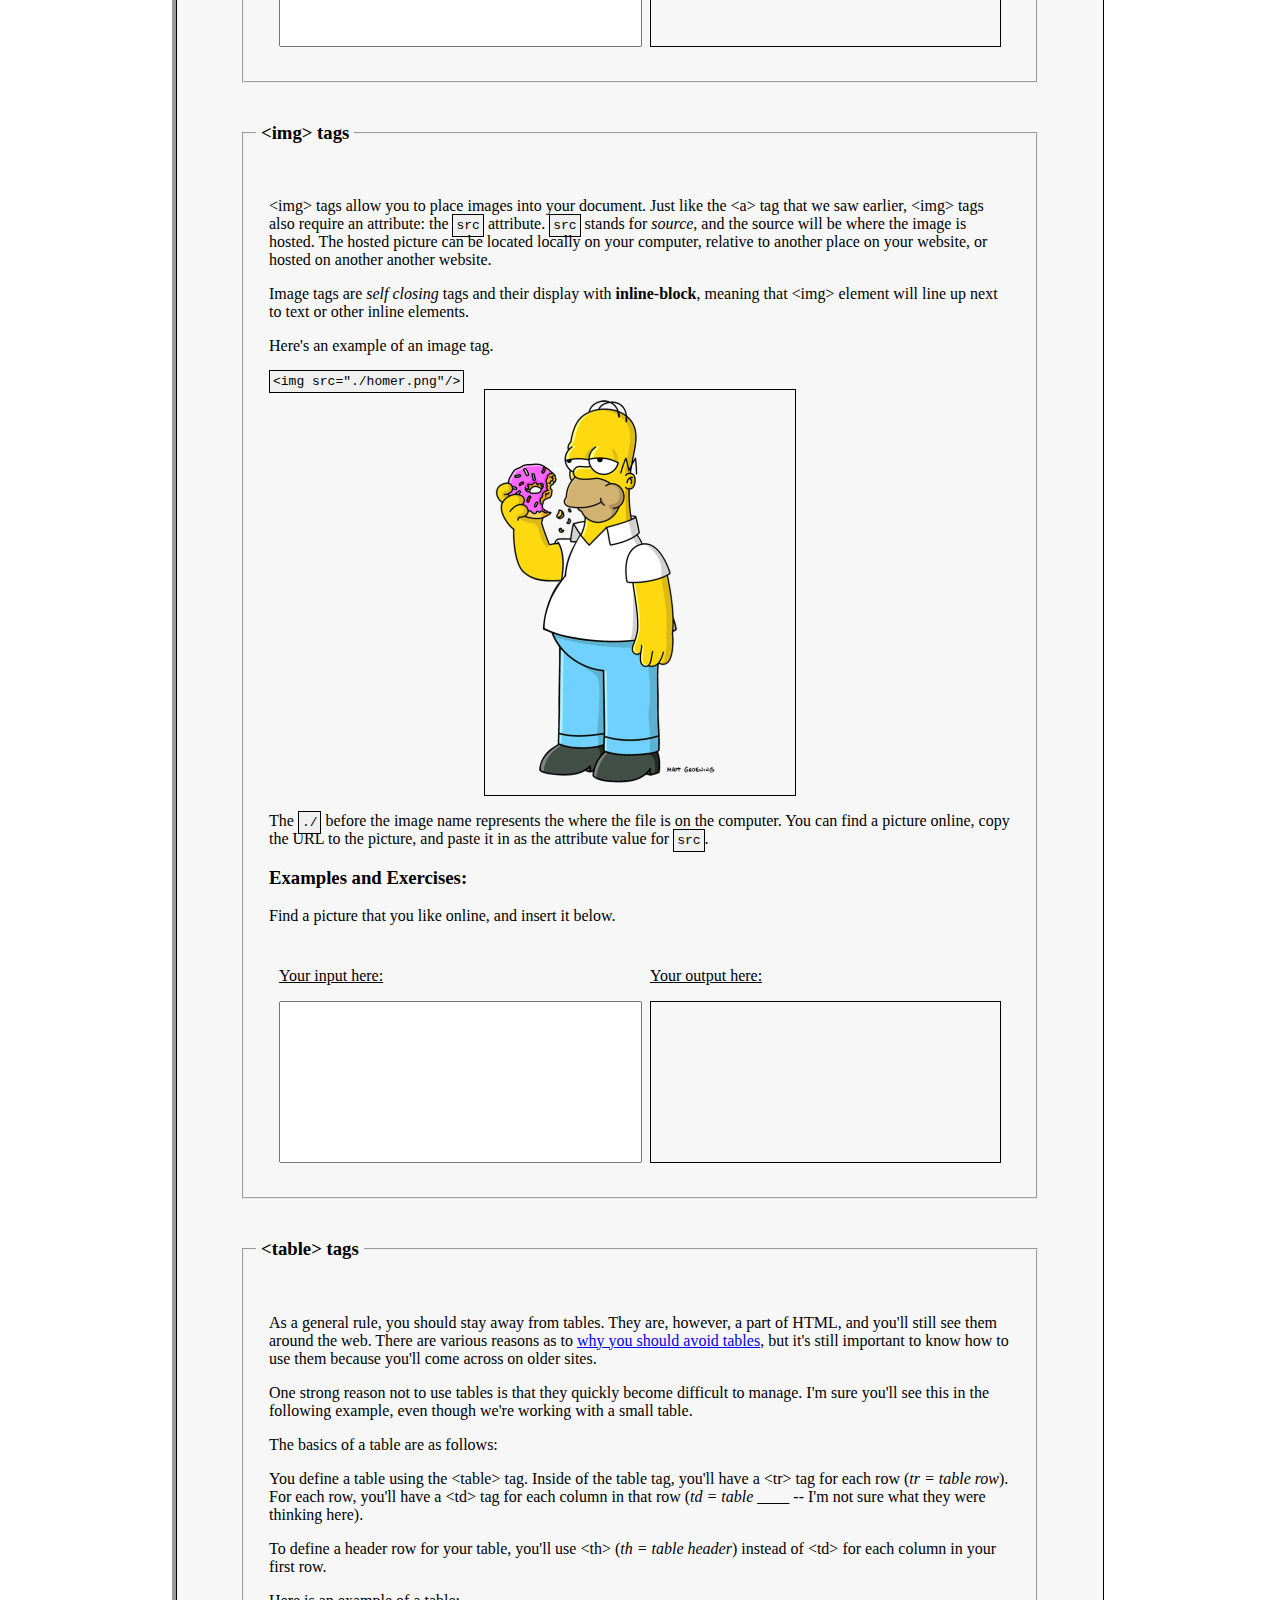
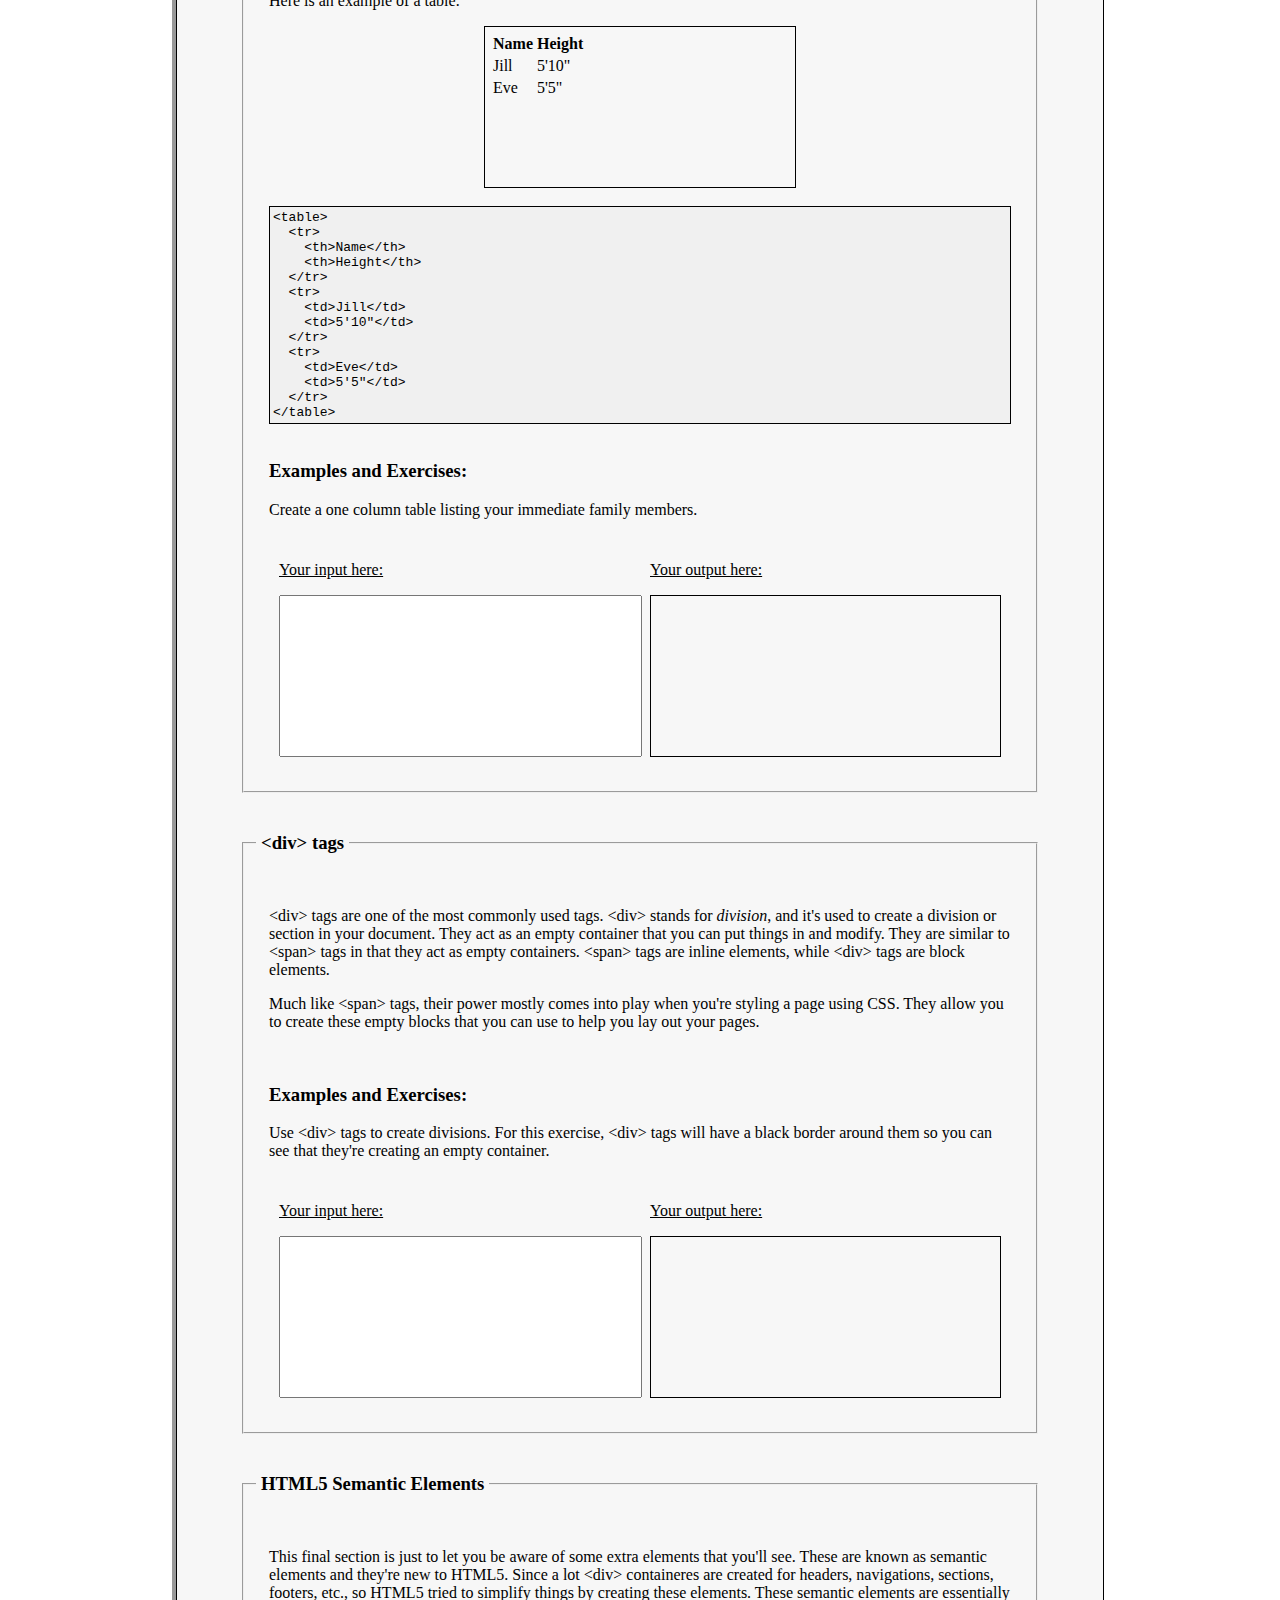
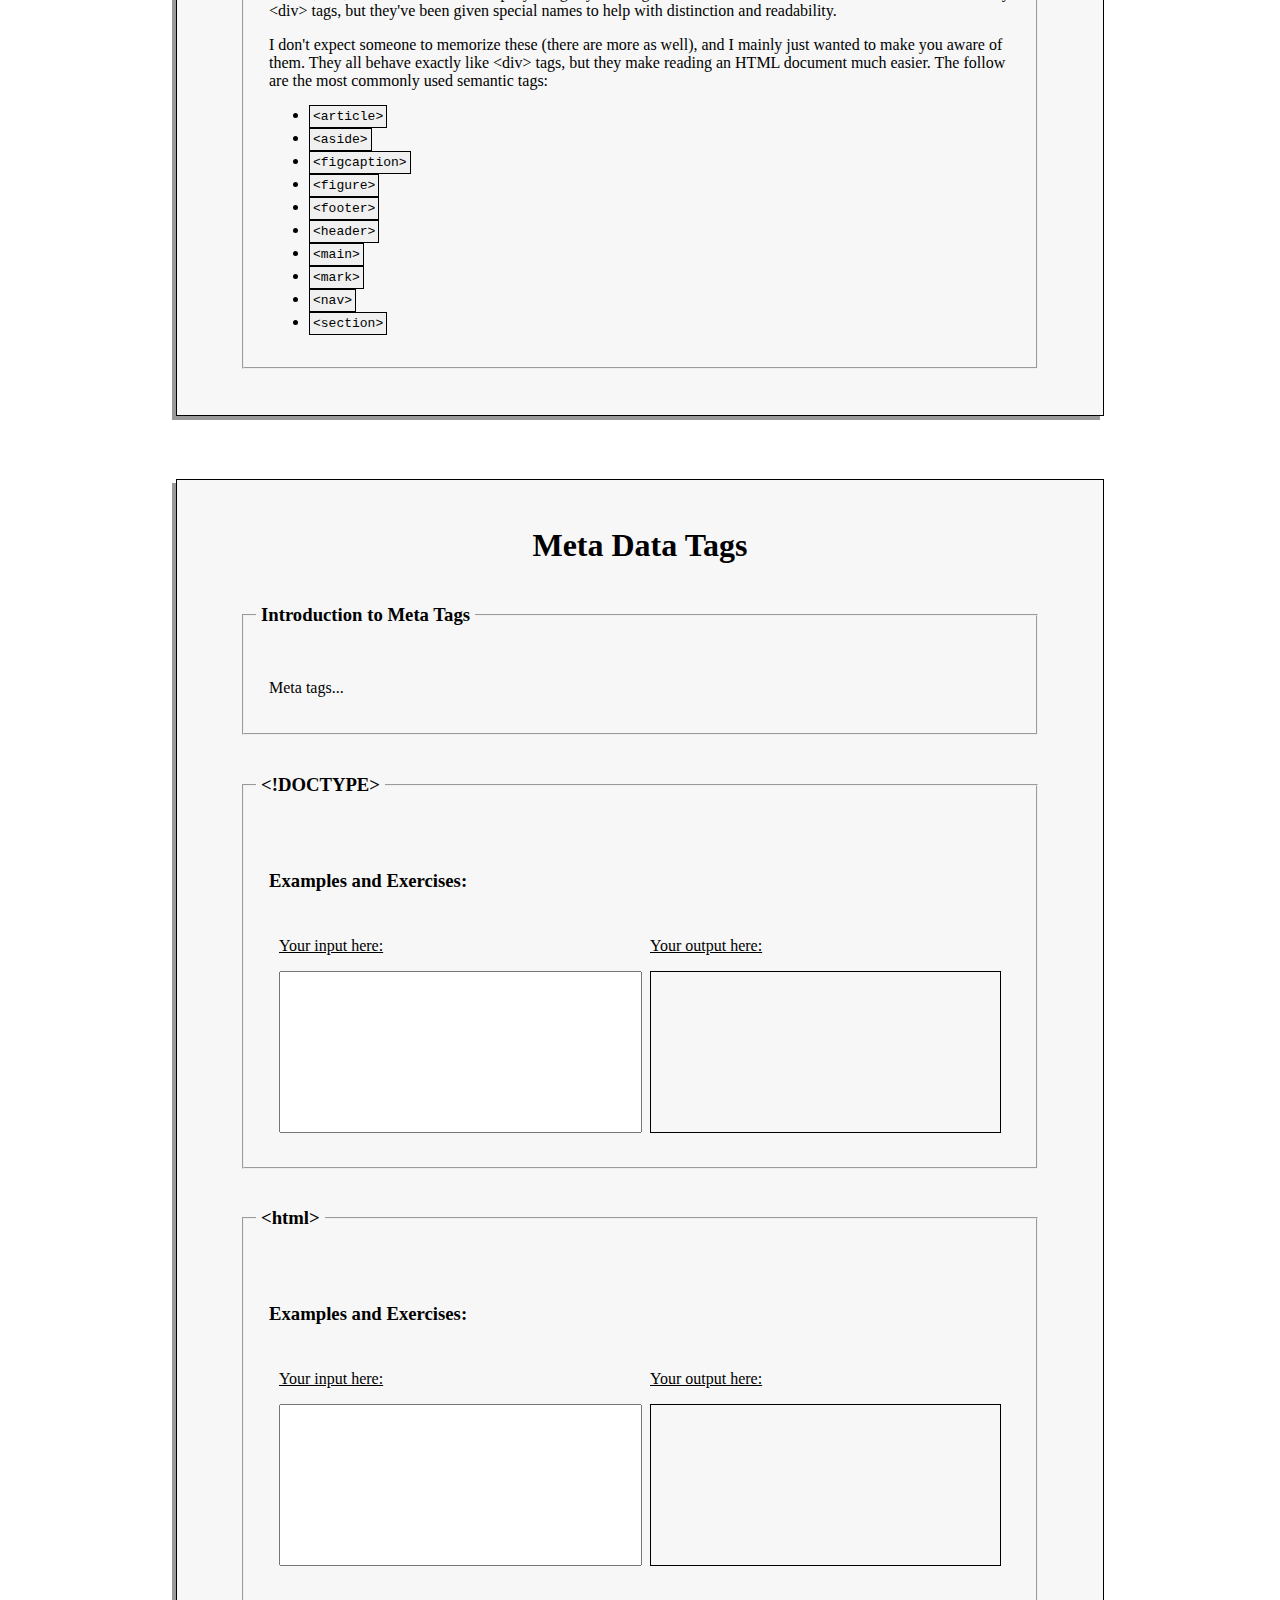
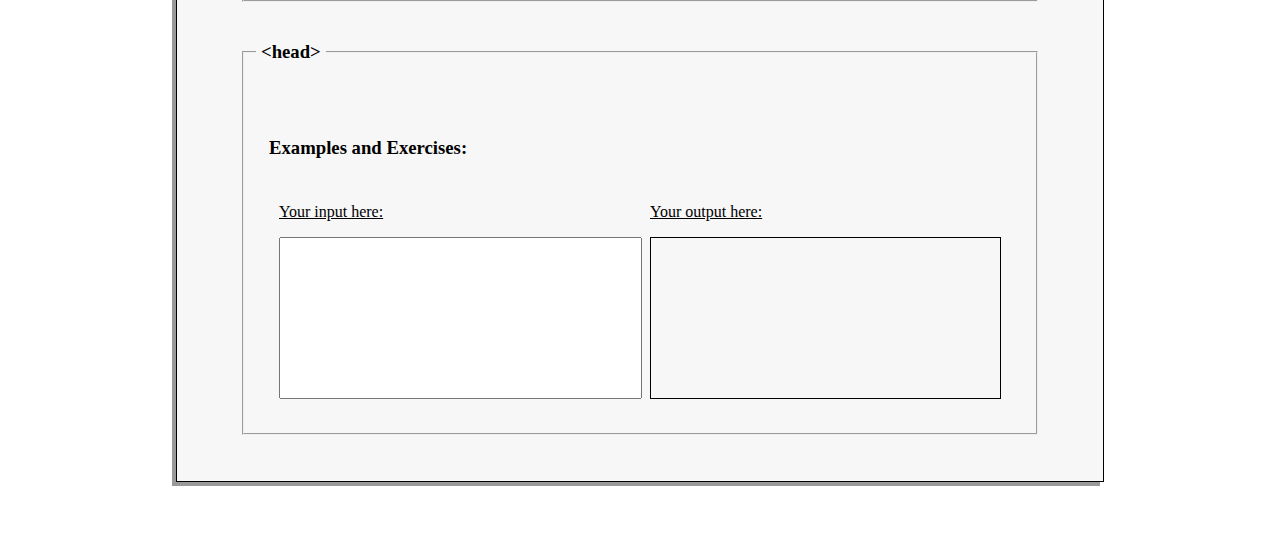
==== commit 0cf060d4: "expanded meta tag section" ====
--- a/cheatsheet.html
+++ b/cheatsheet.html
@@ -30,6 +30,10 @@
 		<li><a href="#div">&#60;div&#62;</a></li>
 		<li><a href="#semantic">HTML5 Semantic Elements</a></li>
 		<h3>Meta Data Tags</h3>
+		<li><a href="#meta">Introduction to meta tags</a></li>
+		<li><a href="#doctype">&#60;!DOCTYPE&#62;</a></li>
+		<li><a href="#html">&#60;html&#62;</a></li>
+		<li><a href="#head">&#60;head&#62;</a></li>
 	      </ol>
 	    </div>
 	  </div>
@@ -637,6 +641,21 @@
     <!-- Meta Data Tags -->
     <div class="wrapper">
       <h1>Meta Data Tags</h1>
+
+      <!-- What are Meta Tags? -->
+      <fieldset id="meta">
+	<legend><h3>Introduction to Meta Tags</h3></legend>
+	<div class="resp-row">
+	  <div contenteditable="false" class="column full">
+	    <div contenteditable="false" class="inner-column">
+	      <p>Meta tags...</p>
+	    </div>
+	  </div>
+	  <div class="clear"></div>
+	</div>
+	<br>
+      </fieldset>
+
       
       <!-- Doctype -->
       <fieldset id="doctype">
@@ -671,7 +690,7 @@
 	<br>
       </fieldset>
 
-      <!-- Head -->
+      <!-- HTML tag -->
       <fieldset id="html">
 	<legend><h3>&#60;html&#62;</h3></legend>
 	<div class="resp-row">
@@ -704,7 +723,7 @@
 	<br>
       </fieldset>
 
-      <!-- Title -->
+      <!-- Head Tag -->
       <fieldset id="head">
 	<legend><h3>&#60;head&#62;</h3></legend>
 	<div class="resp-row">
@@ -741,6 +760,3 @@
     <script type="text/javascript" src="script.js"></script>
   </body>
 </html>
-
-
-
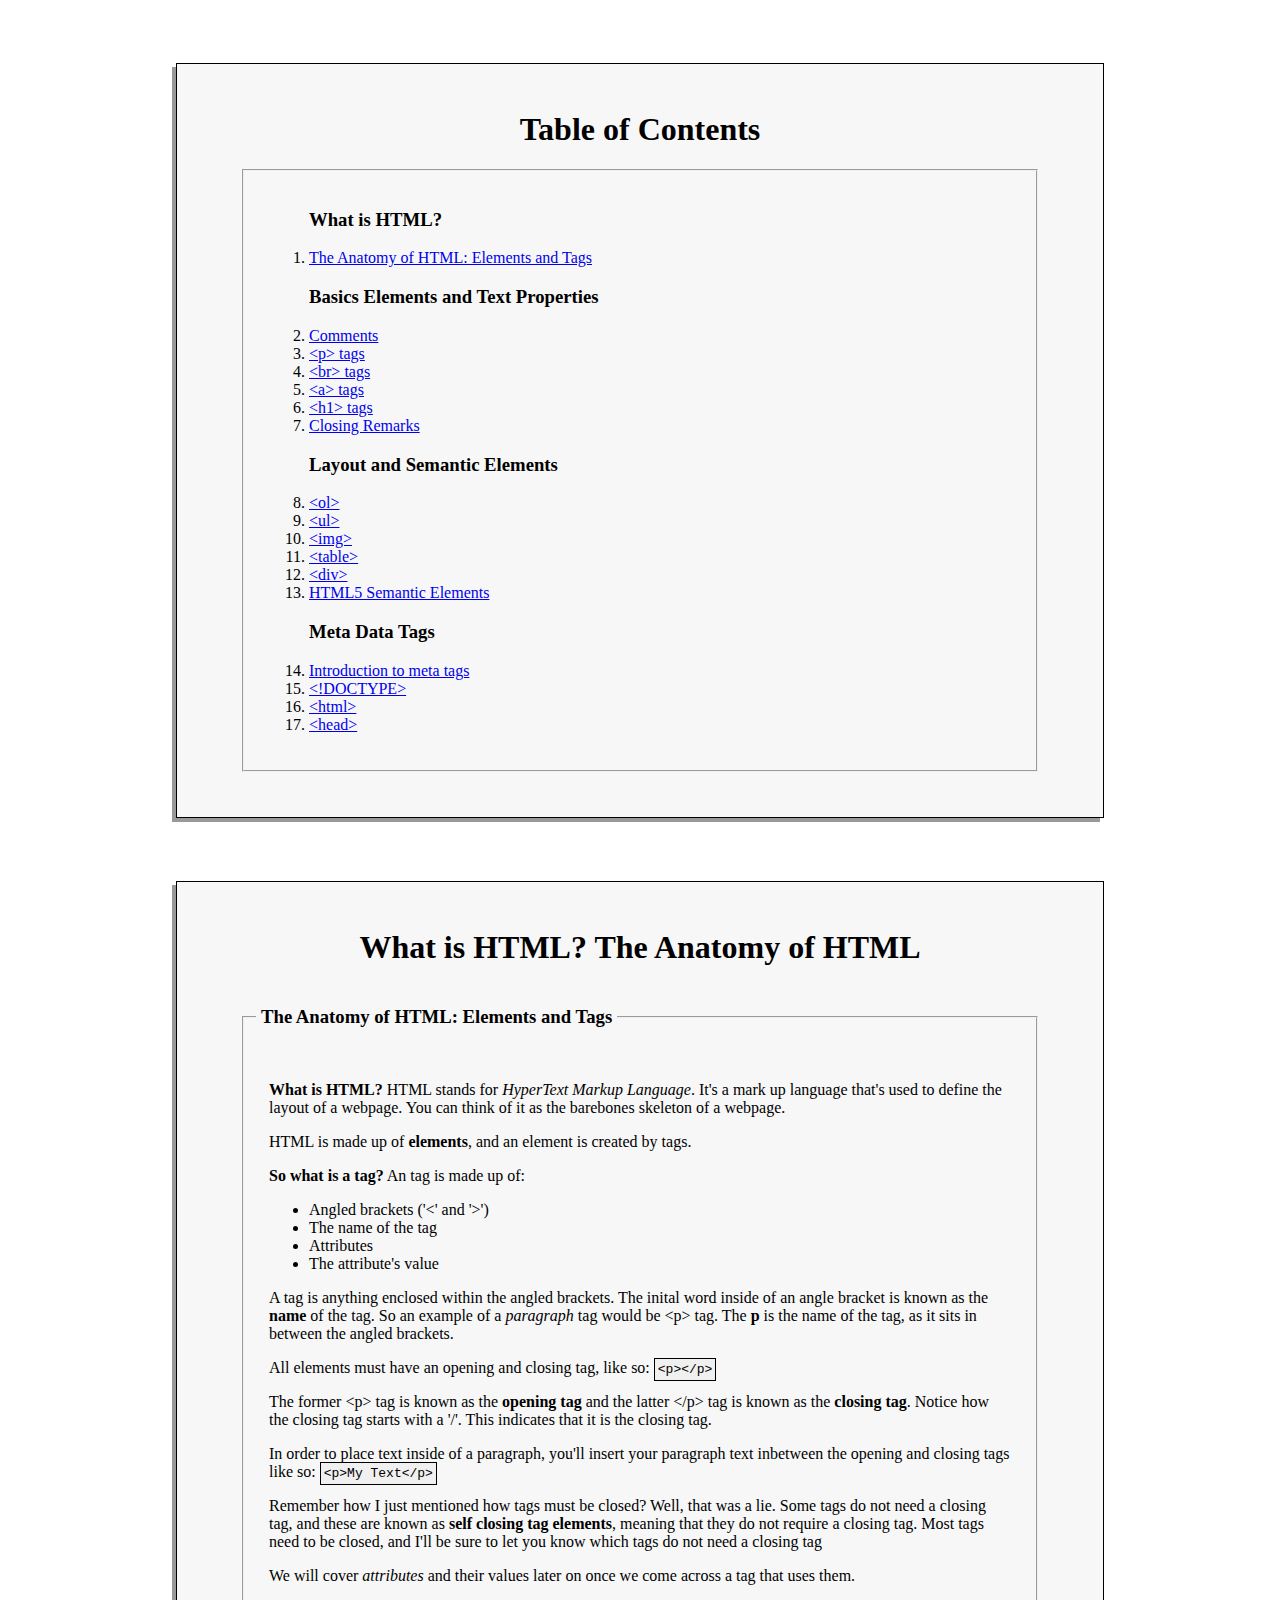
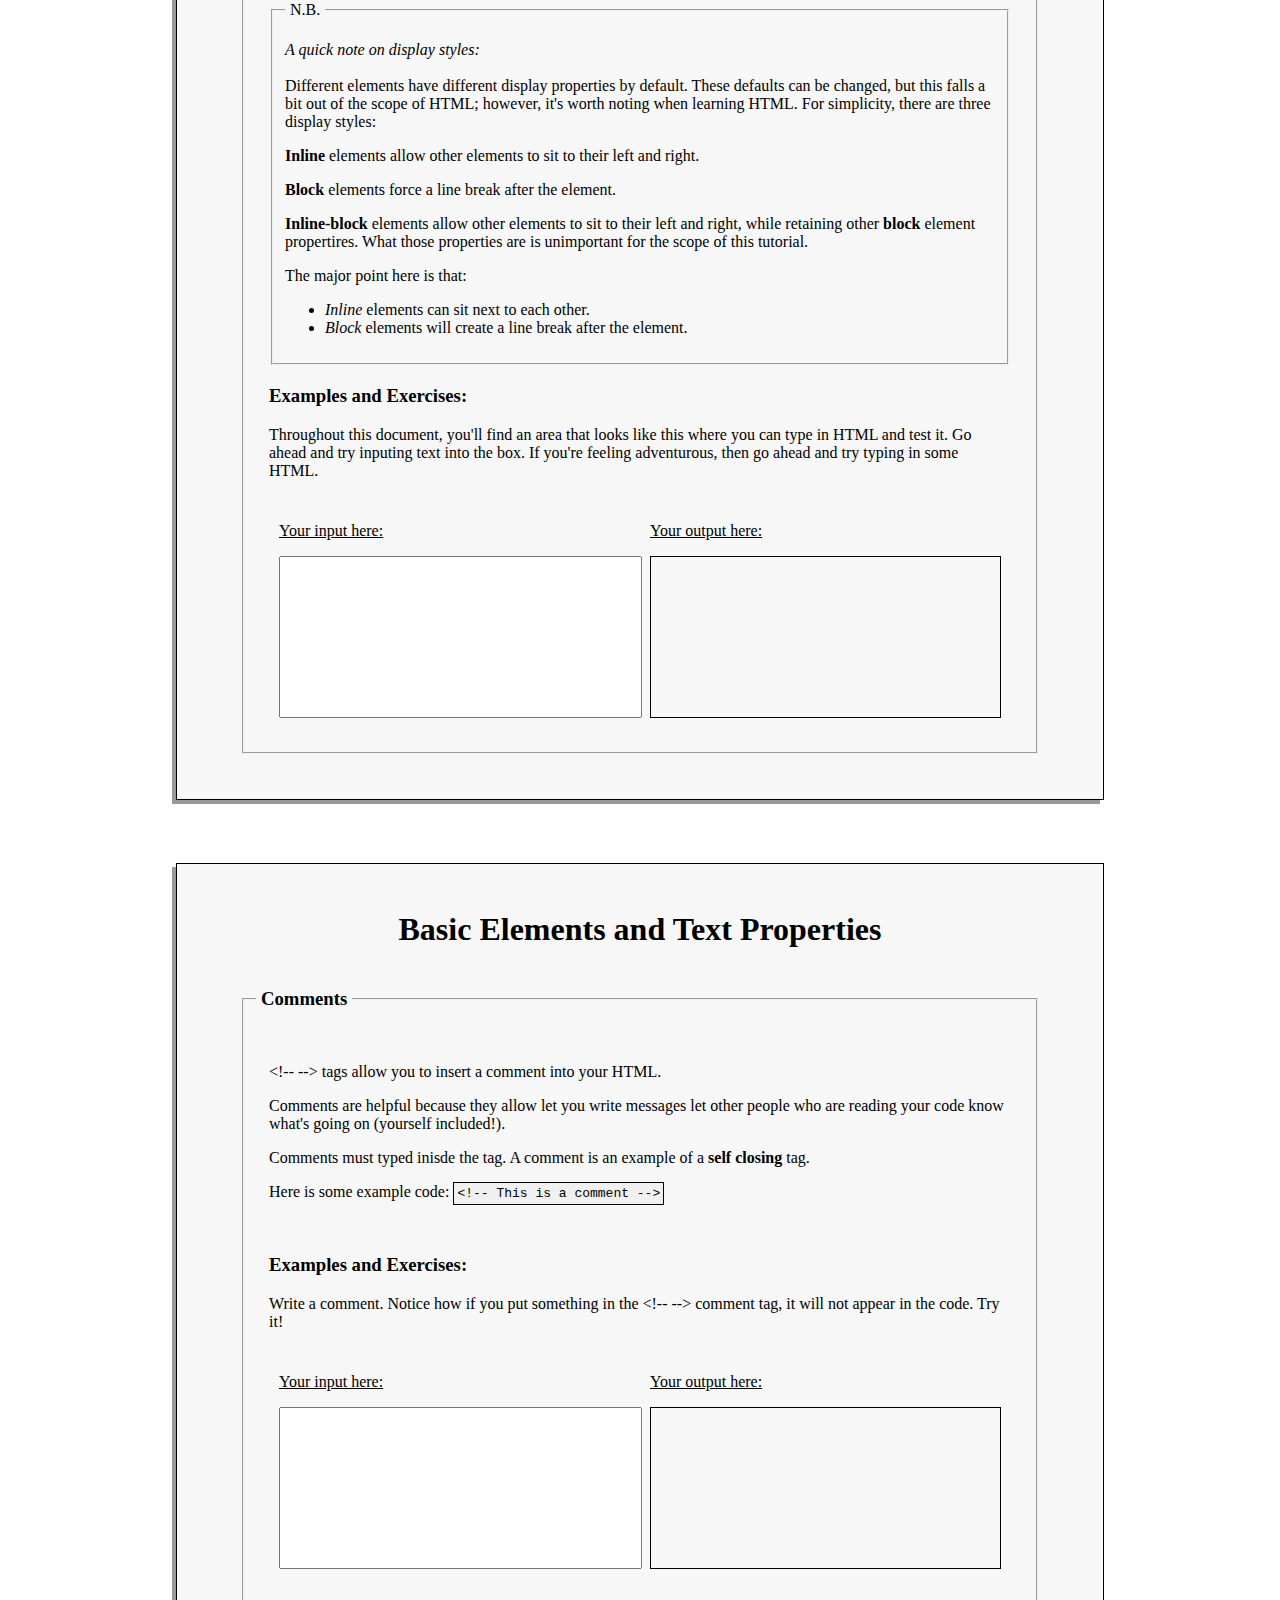
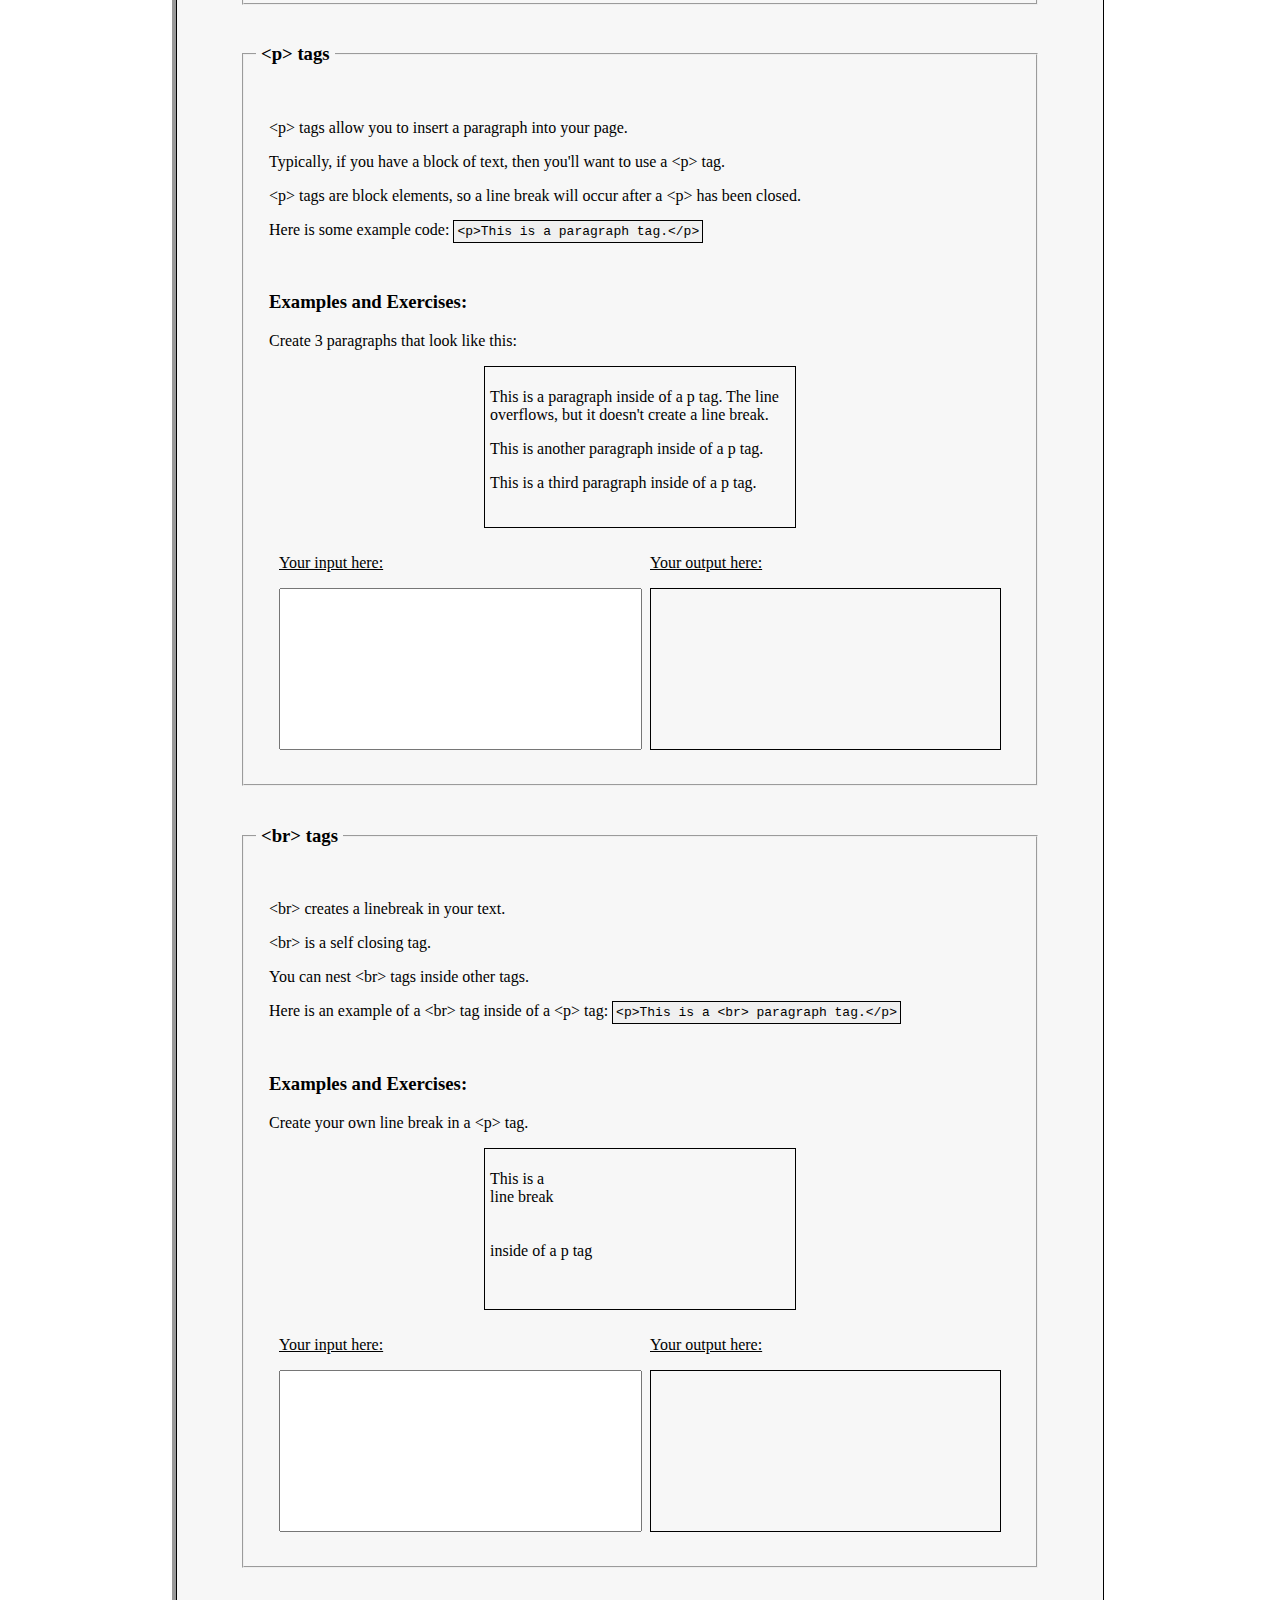
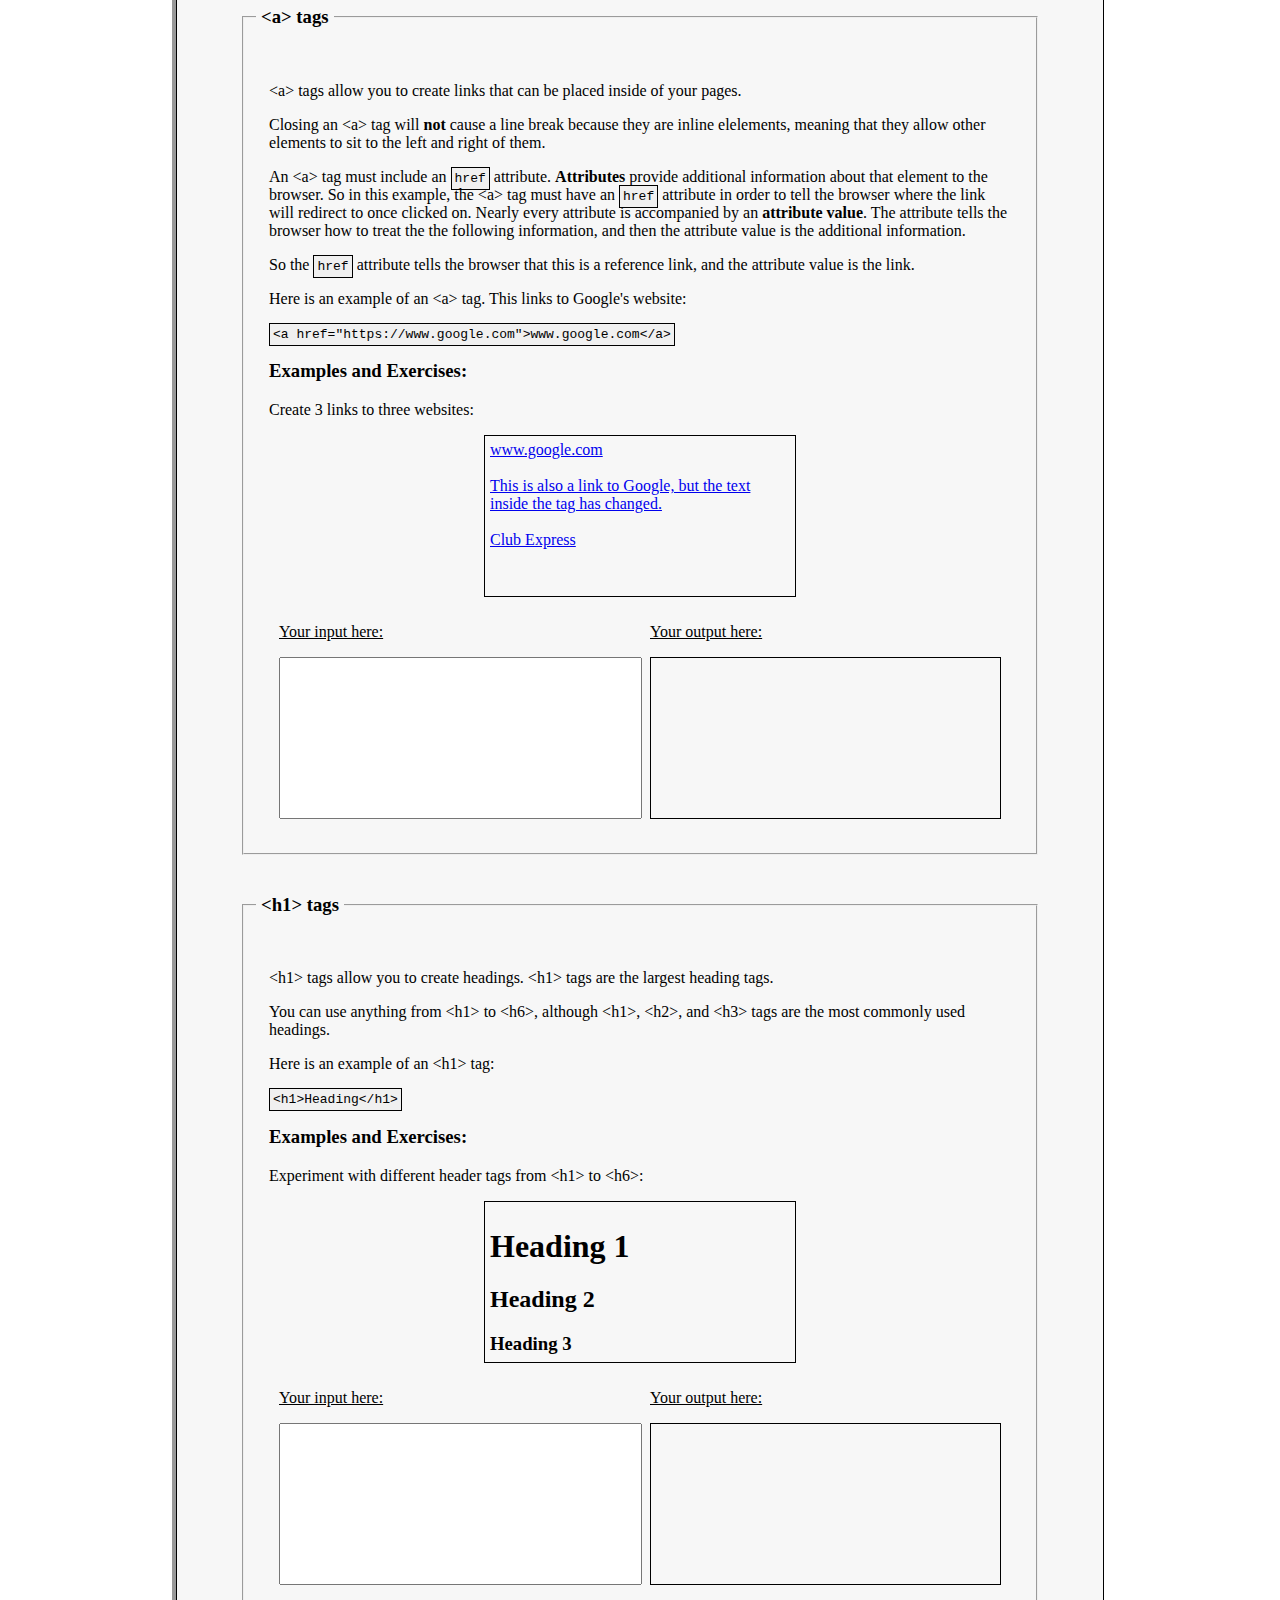
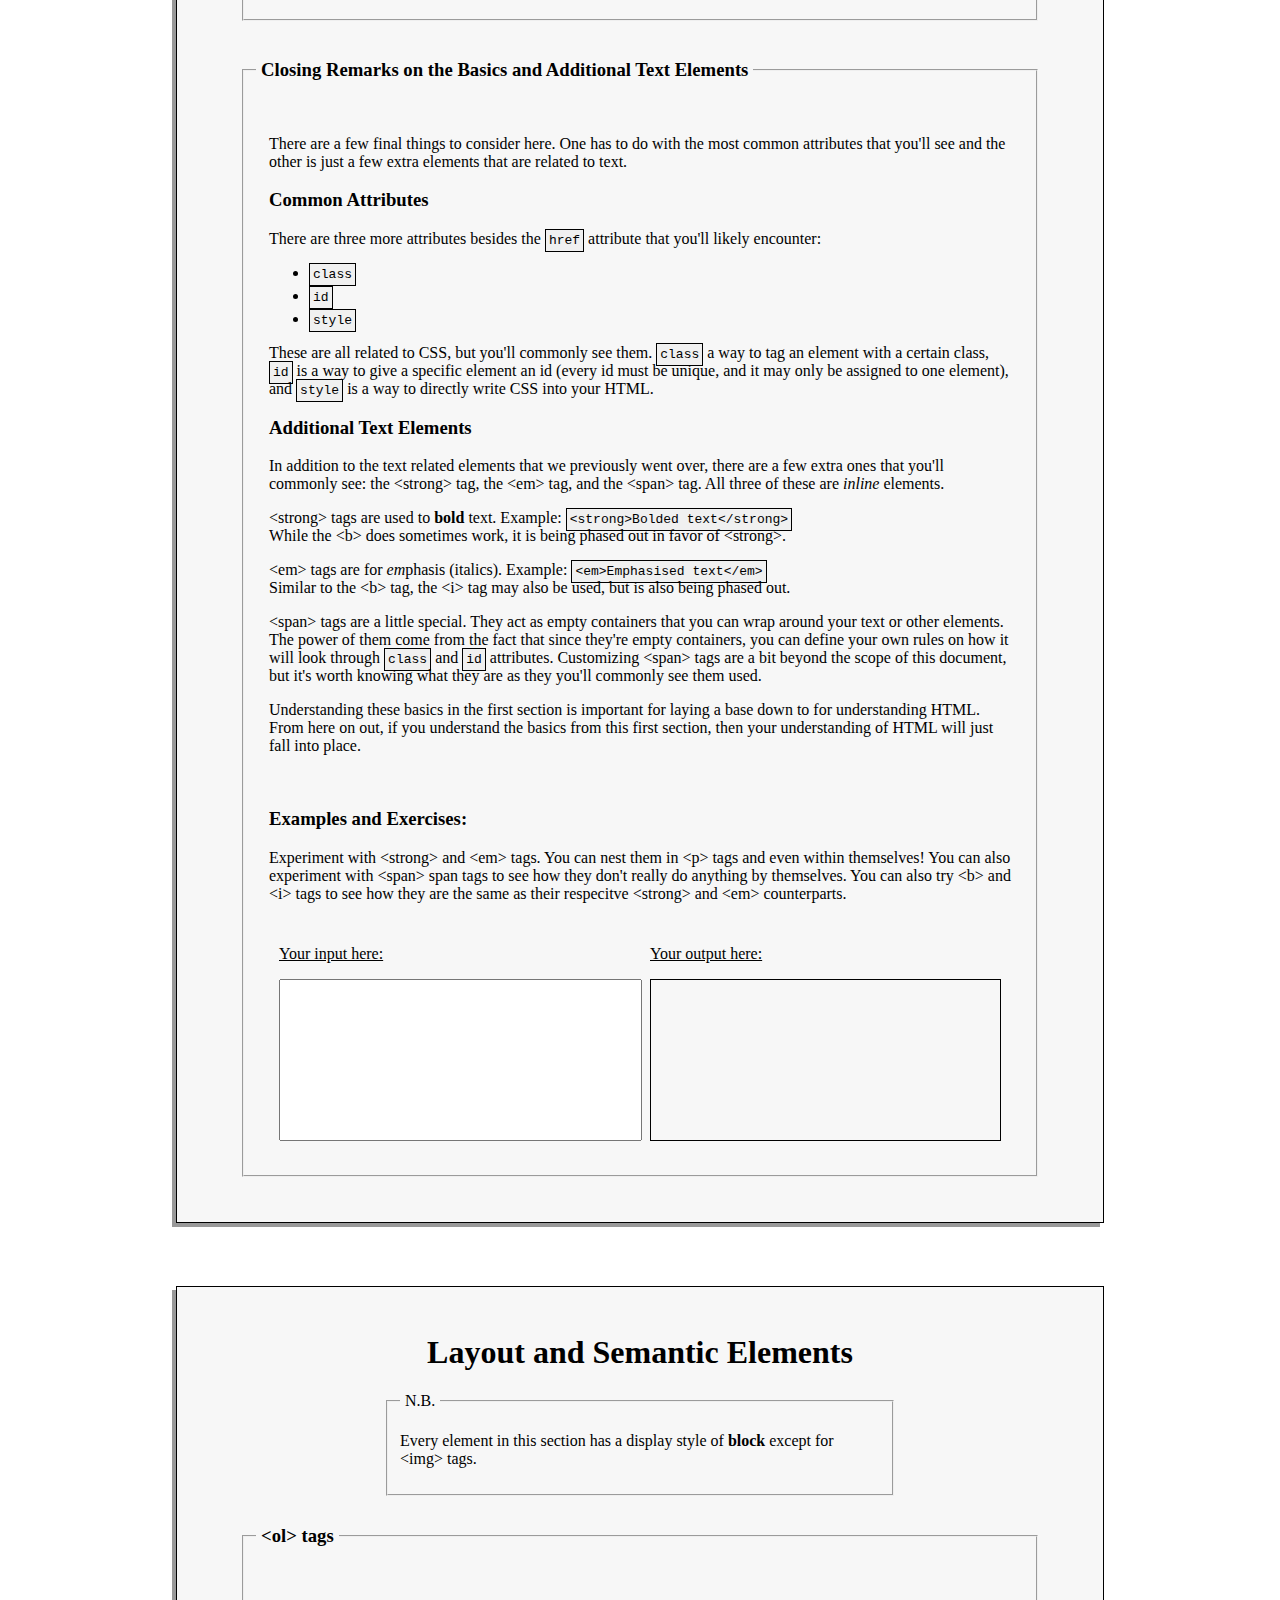
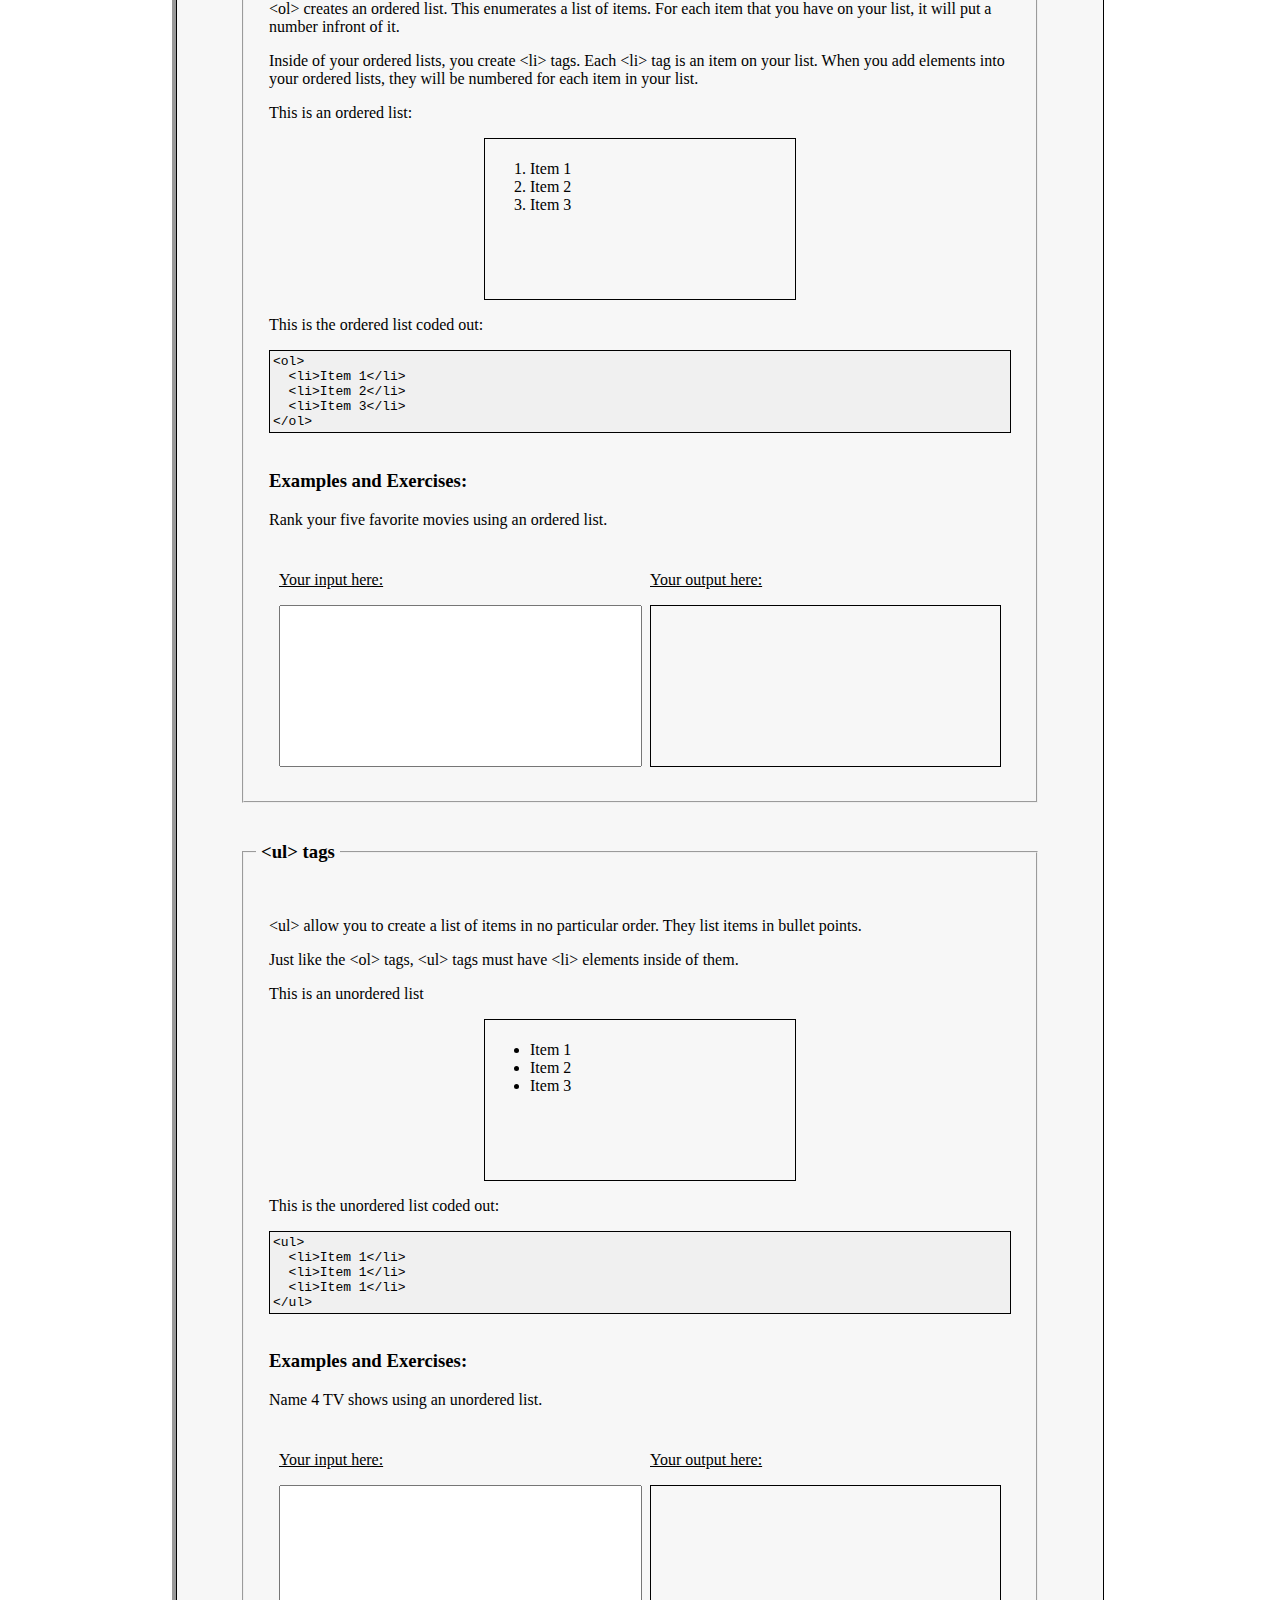
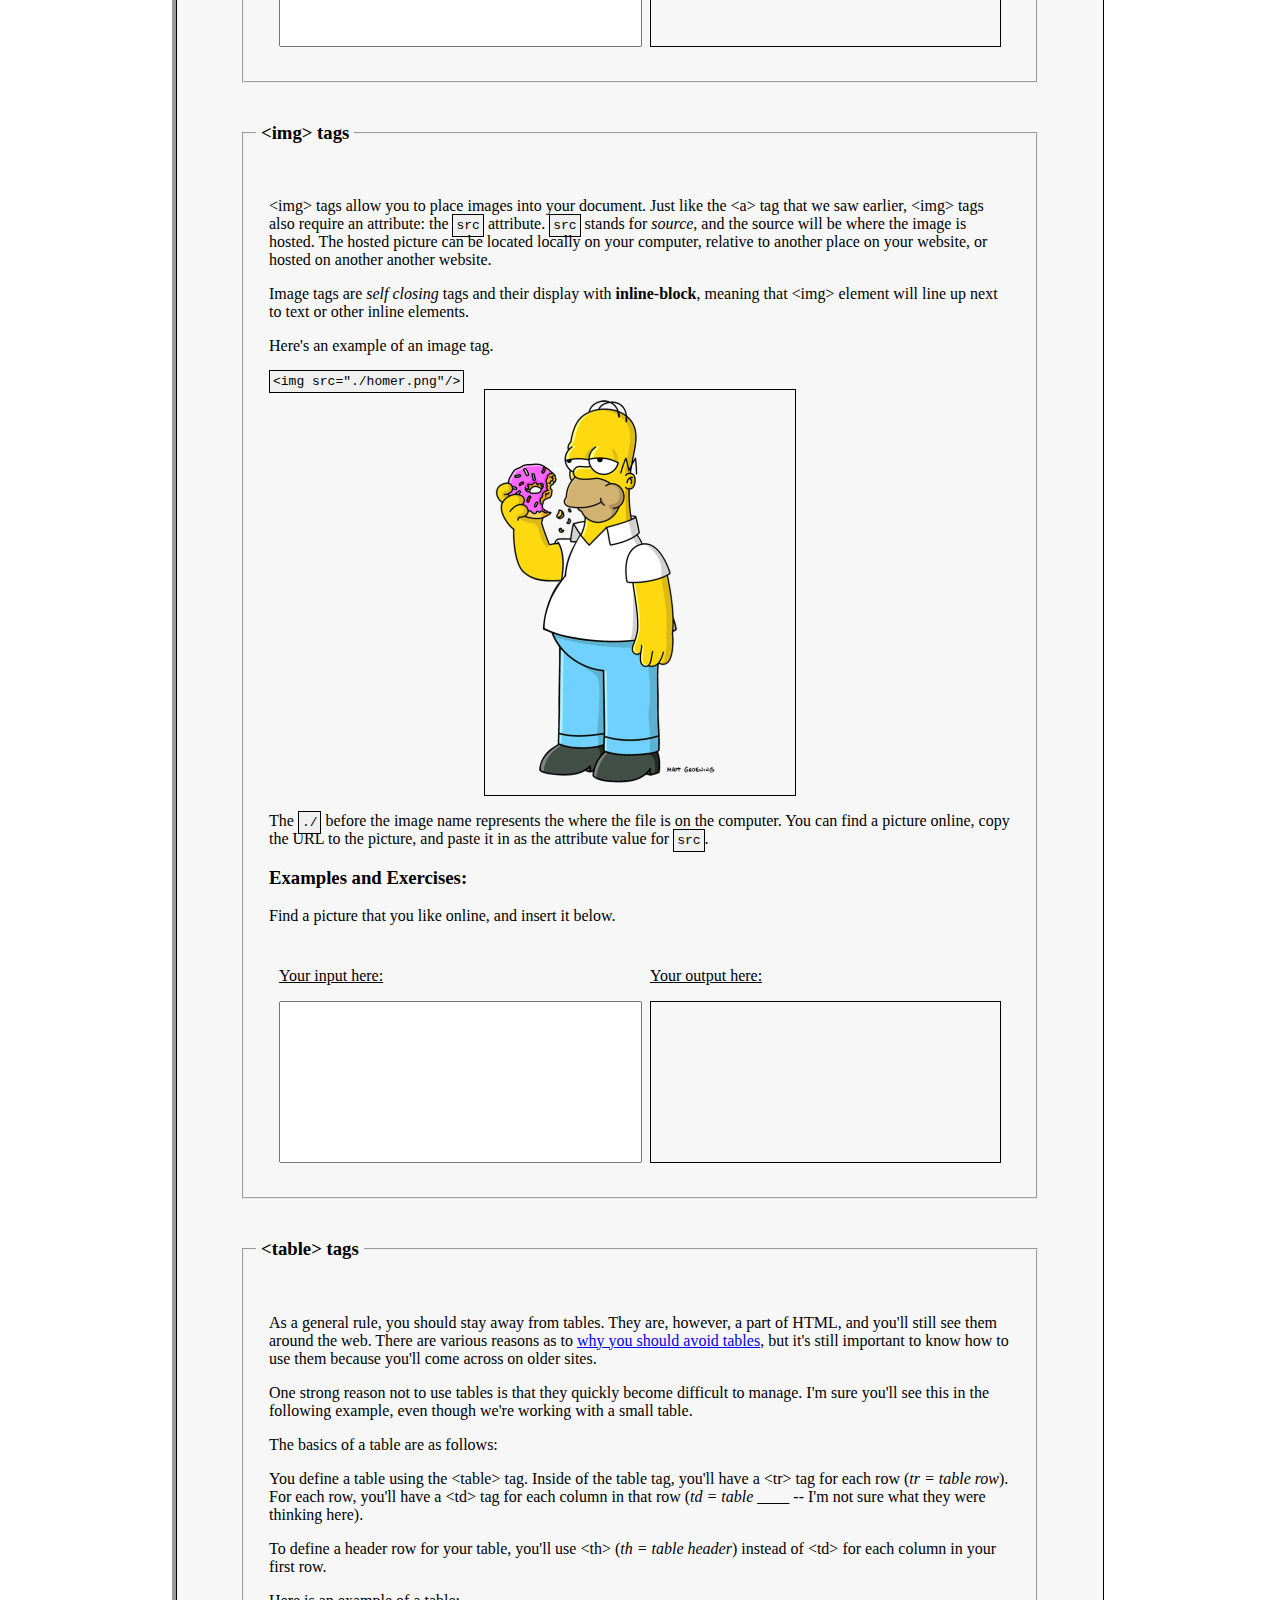
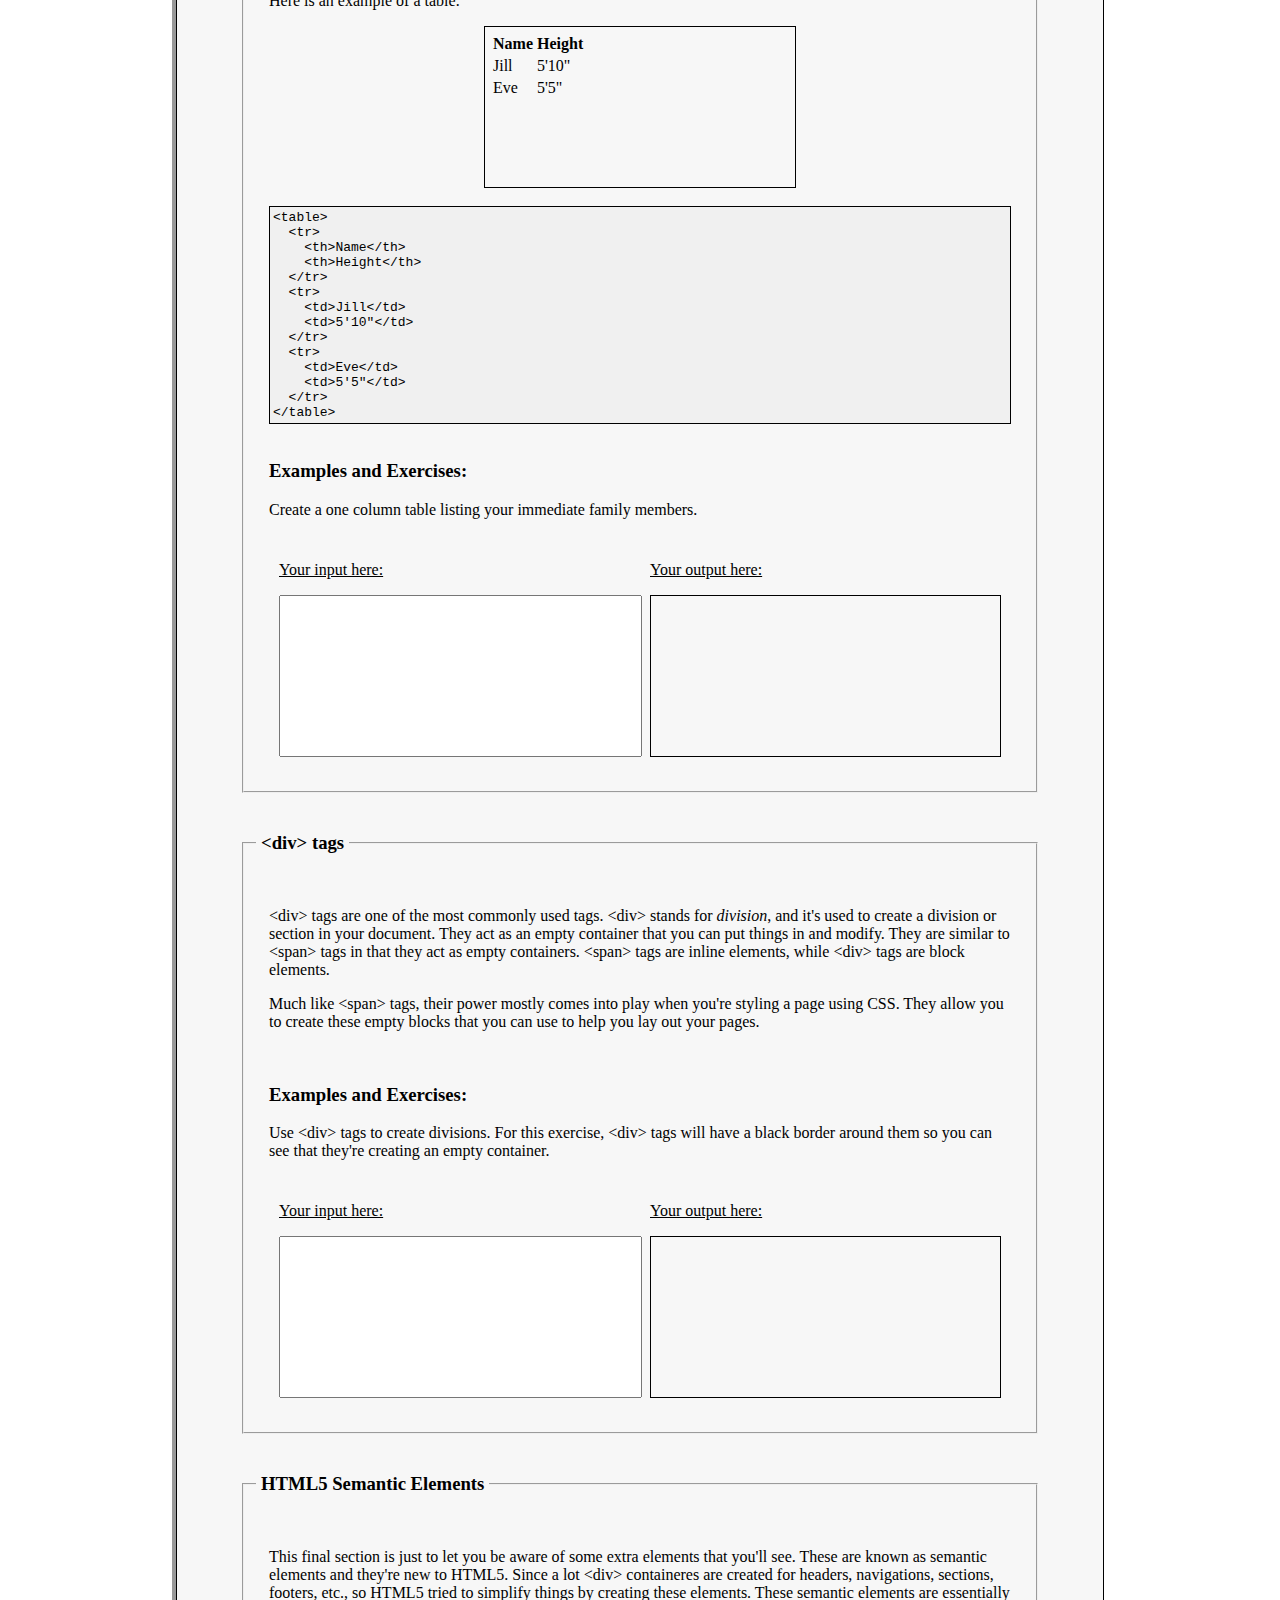
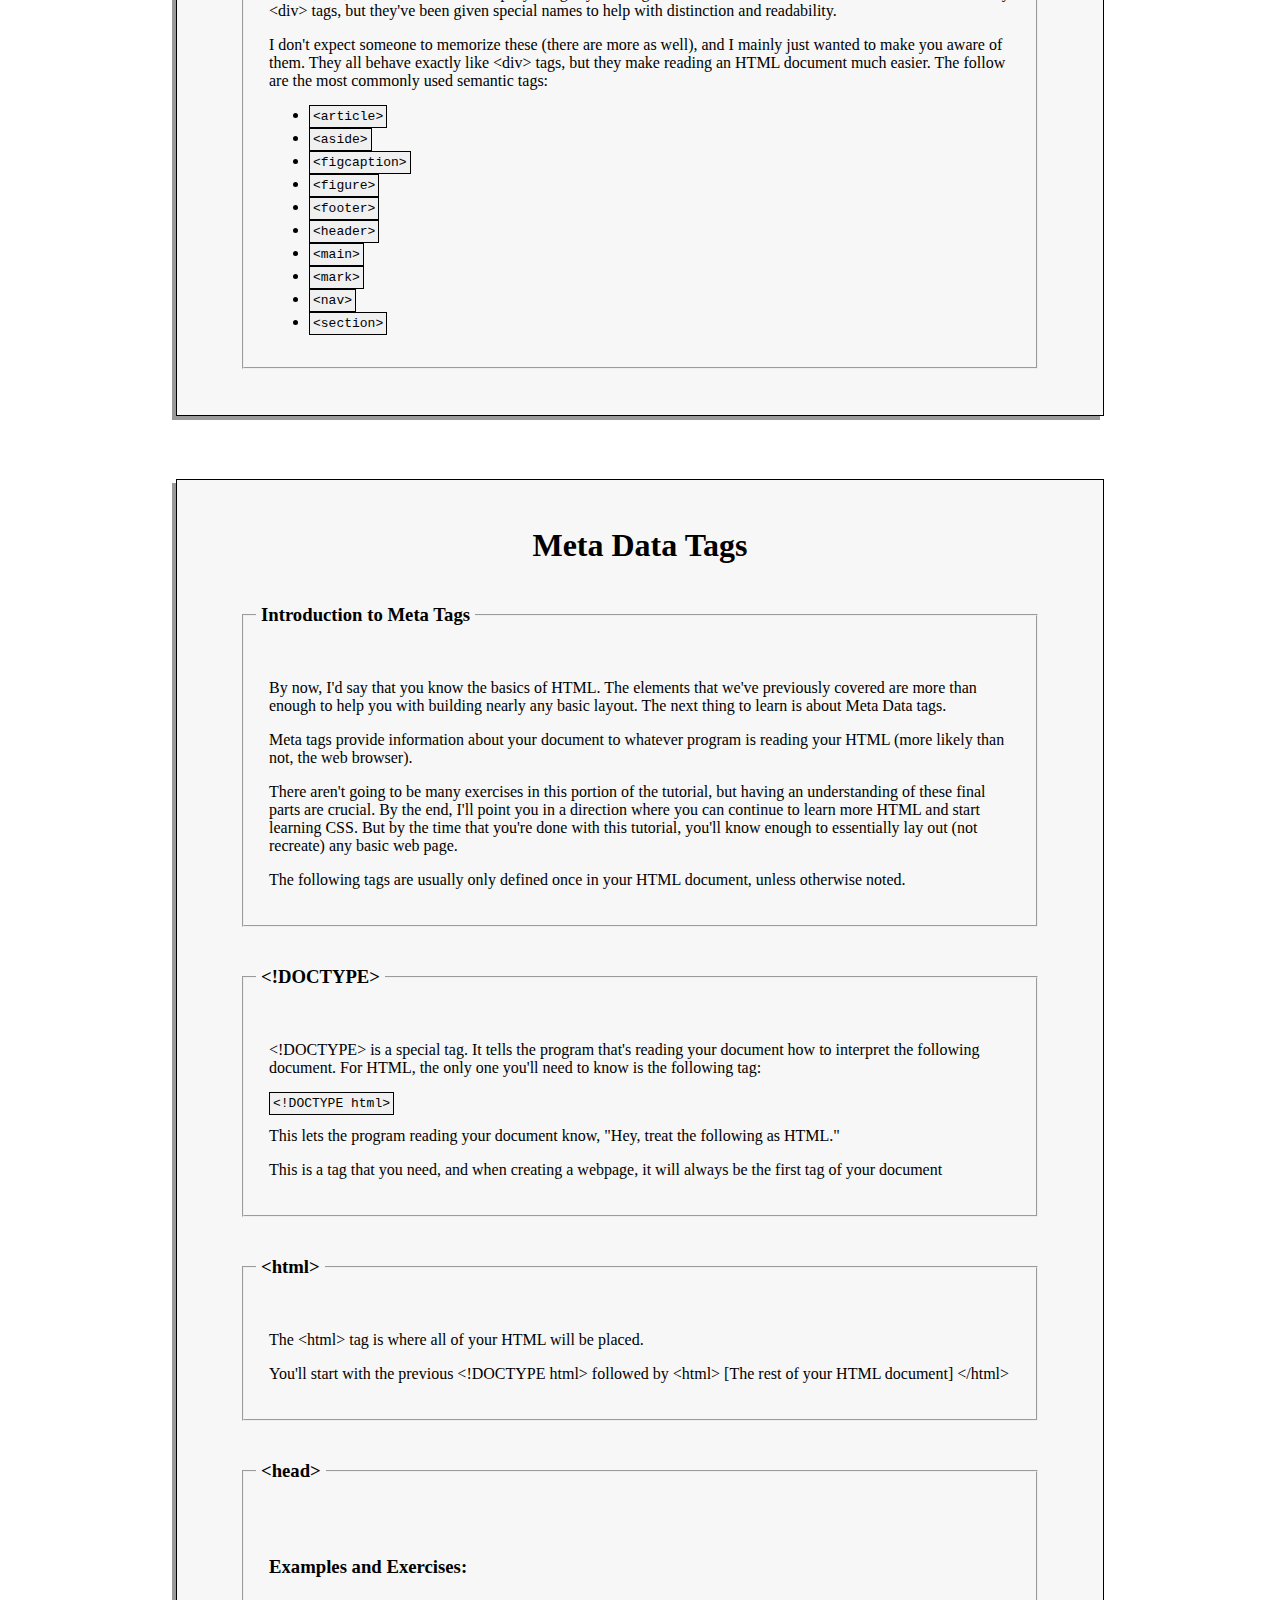
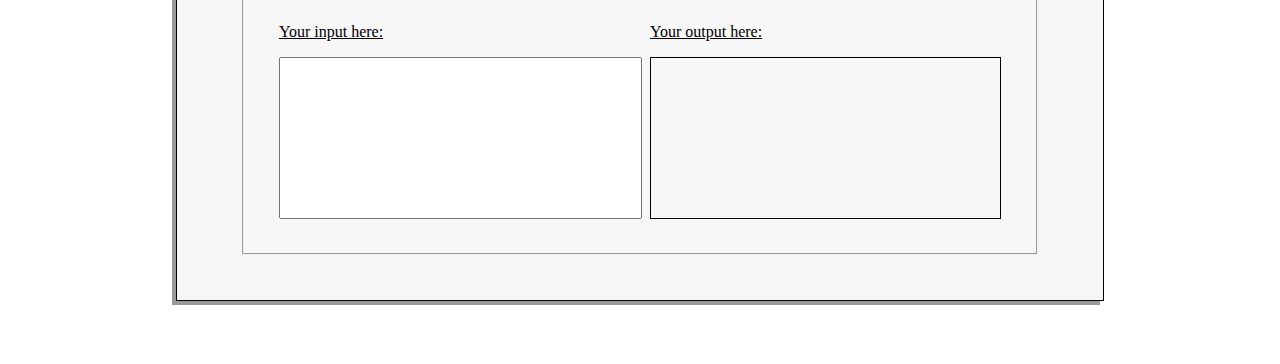
==== commit 5e533a2f: "added doctype; added html" ====
--- a/cheatsheet.html
+++ b/cheatsheet.html
@@ -22,7 +22,7 @@
 		<li><a href="#a">&#60;a&#62; tags</a></li>
 		<li><a href="#h1">&#60;h1&#62; tags</a></li>
 		<li><a href="#text-extra">Closing Remarks</a></li>
-		<h3>Layout Elements</h3>
+		<h3>Layout and Semantic Elements</h3>
 		<li><a href="#ol">&#60;ol&#62;</a></li>
 		<li><a href="#ul">&#60;ul&#62;</a></li>
 		<li><a href="#img">&#60;img&#62;</a></li>
@@ -360,9 +360,9 @@
       
     </div>
 
-    <!-- Layout Elements -->
+    <!-- Layout and Semantic Elements -->
     <div class="wrapper">
-      <h1>Layout Elements</h1>
+      <h1>Layout and Semantic Elements</h1>
       <fieldset class="nb">
 	<legend>N.B.</legend>
 	<p>Every element in this section has a display style of <strong>block</strong> except for &#60;img&#62; tags.</p>
@@ -538,16 +538,16 @@
 	      <code class="code-block">
 		&#60;table&#62;
 		<br>&nbsp;&nbsp;&#60;tr&#62;
-		<br>&nbsp;&nbsp;&nbsp;&nbsp;&#60;th&#62;Name&#60/th&#62;
-		<br>&nbsp;&nbsp;&nbsp;&nbsp;&#60;th&#62;Height&#60/th&#62;
+		<br>&nbsp;&nbsp;&nbsp;&nbsp;&#60;th&#62;Name&#60;/th&#62;
+		<br>&nbsp;&nbsp;&nbsp;&nbsp;&#60;th&#62;Height&#60;/th&#62;
 		<br>&nbsp;&nbsp;&#60;/tr&#62;
 		<br>&nbsp;&nbsp;&#60;tr&#62;
-		<br>&nbsp;&nbsp;&nbsp;&nbsp;&#60;td&#62;Jill&#60/td&#62;
-		<br>&nbsp;&nbsp;&nbsp;&nbsp;&#60;td&#62;5'10"&#60/td&#62;
+		<br>&nbsp;&nbsp;&nbsp;&nbsp;&#60;td&#62;Jill&#60;/td&#62;
+		<br>&nbsp;&nbsp;&nbsp;&nbsp;&#60;td&#62;5'10"&#60;/td&#62;
 		<br>&nbsp;&nbsp;&#60;/tr&#62;
 		<br>&nbsp;&nbsp;&#60;tr&#62;
-		<br>&nbsp;&nbsp;&nbsp;&nbsp;&#60;td&#62;Eve&#60/td&#62;
-		<br>&nbsp;&nbsp;&nbsp;&nbsp;&#60;td&#62;5'5"&#60/td&#62;
+		<br>&nbsp;&nbsp;&nbsp;&nbsp;&#60;td&#62;Eve&#60;/td&#62;
+		<br>&nbsp;&nbsp;&nbsp;&nbsp;&#60;td&#62;5'5"&#60;/td&#62;
 		<br>&nbsp;&nbsp;&#60;/tr&#62;
 		<br>&#60;/table&#62;
 	      </code>
@@ -648,7 +648,10 @@
 	<div class="resp-row">
 	  <div contenteditable="false" class="column full">
 	    <div contenteditable="false" class="inner-column">
-	      <p>Meta tags...</p>
+	      <p>By now, I'd say that you know the basics of HTML. The elements that we've previously covered are more than enough to help you with building nearly any basic layout. The next thing to learn is about Meta Data tags.</p>
+	      <p>Meta tags provide information about your document to whatever program is reading your HTML (more likely than not, the web browser).</p>
+	      <p>There aren't going to be many exercises in this portion of the tutorial, but having an understanding of these final parts are crucial. By the end, I'll point you in a direction where you can continue to learn more HTML and start learning CSS. But by the time that you're done with this tutorial, you'll know enough to essentially lay out (not recreate) any basic web page.</p>
+	      <p>The following tags are usually only defined once in your HTML document, unless otherwise noted.</p>
 	    </div>
 	  </div>
 	  <div class="clear"></div>
@@ -657,32 +660,16 @@
       </fieldset>
 
       
-      <!-- Doctype -->
+      <!-- Doctype  was 12 -->
       <fieldset id="doctype">
 	<legend><h3>&#60;!DOCTYPE&#62;</h3></legend>
 	<div class="resp-row">
 	  <div contenteditable="false" class="column full">
 	    <div contenteditable="false" class="inner-column">
-
-	      <br>
-	      <h3>Examples and Exercises:</h3>
-
-	      <div class="resp-row">
-	       <div contenteditable="false" class="column half">
-		 <div contenteditable="false" class="inner-column">
-		   <p class="impt" >Your input here:</P>
-		   <textarea id="ei12" class="exercise-input"></textarea>
-		 </div>
-	       </div>
-	       <div contenteditable="false" class="column half">
-		 <div contenteditable="false" class="inner-column">
-		   <p class="impt">Your output here:</p>
-		   <div id="eo12" class="exercise-output"></div>
-		 </div>
-	       </div>
-	       <div class="clear"></div>
-	      </div>
-	      <br>
+	      <p>&#60;!DOCTYPE&#62; is a special tag. It tells the program that's reading your document how to interpret the following document. For HTML, the only one you'll need to know is the following tag:</p>
+	      <p><code>&#60;!DOCTYPE html&#62;</code></p>
+	      <p>This lets the program reading your document know, "Hey, treat the following as HTML."</p>
+	      <p>This is a tag that you need, and when creating a webpage, it will always be the first tag of your document</p>
 	    </div>
 	  </div>
 	  <div class="clear"></div>
@@ -696,27 +683,8 @@
 	<div class="resp-row">
 	  <div contenteditable="false" class="column full">
 	    <div contenteditable="false" class="inner-column">
-
-	      <br>
-	      <h3>Examples and Exercises:</h3>
-
-	      <div class="resp-row">
-	       <div contenteditable="false" class="column half">
-		 <div contenteditable="false" class="inner-column">
-		   <p class="impt" >Your input here:</P>
-		   <textarea id="ei13" class="exercise-input"></textarea>
-		 </div>
-	       </div>
-	       <div contenteditable="false" class="column half">
-		 <div contenteditable="false" class="inner-column">
-		   <p class="impt">Your output here:</p>
-		   <div id="eo13" class="exercise-output"></div>
-		 </div>
-	       </div>
-	       <div class="clear"></div>
-	      </div>
-	      <br>
-	    </div>
+	      <p>The &#60;html&#62; tag is where all of your HTML will be placed.</p>
+	      <p>You'll start with the previous &#60;!DOCTYPE html&#62; followed by &#60;html&#62; [The rest of your HTML document] &#60;/html&#62</p>
 	  </div>
 	  <div class="clear"></div>
 	</div>
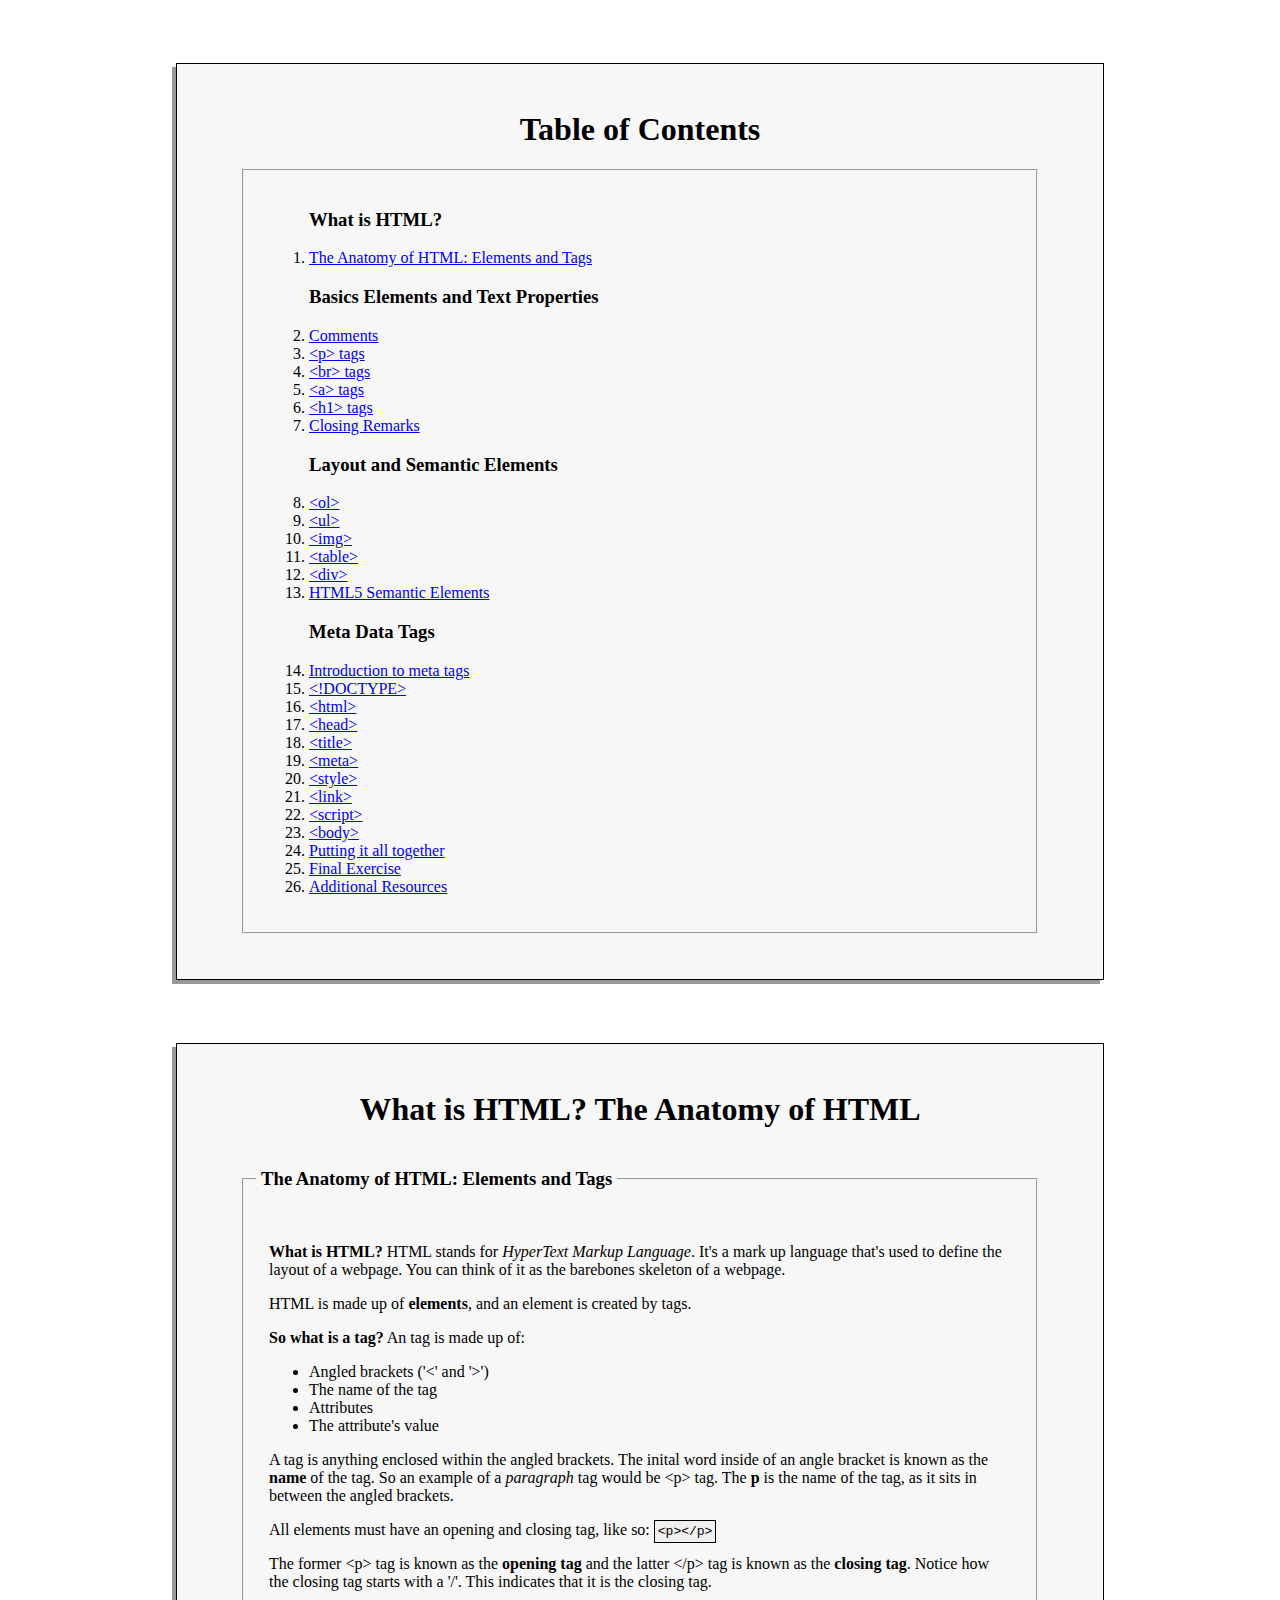
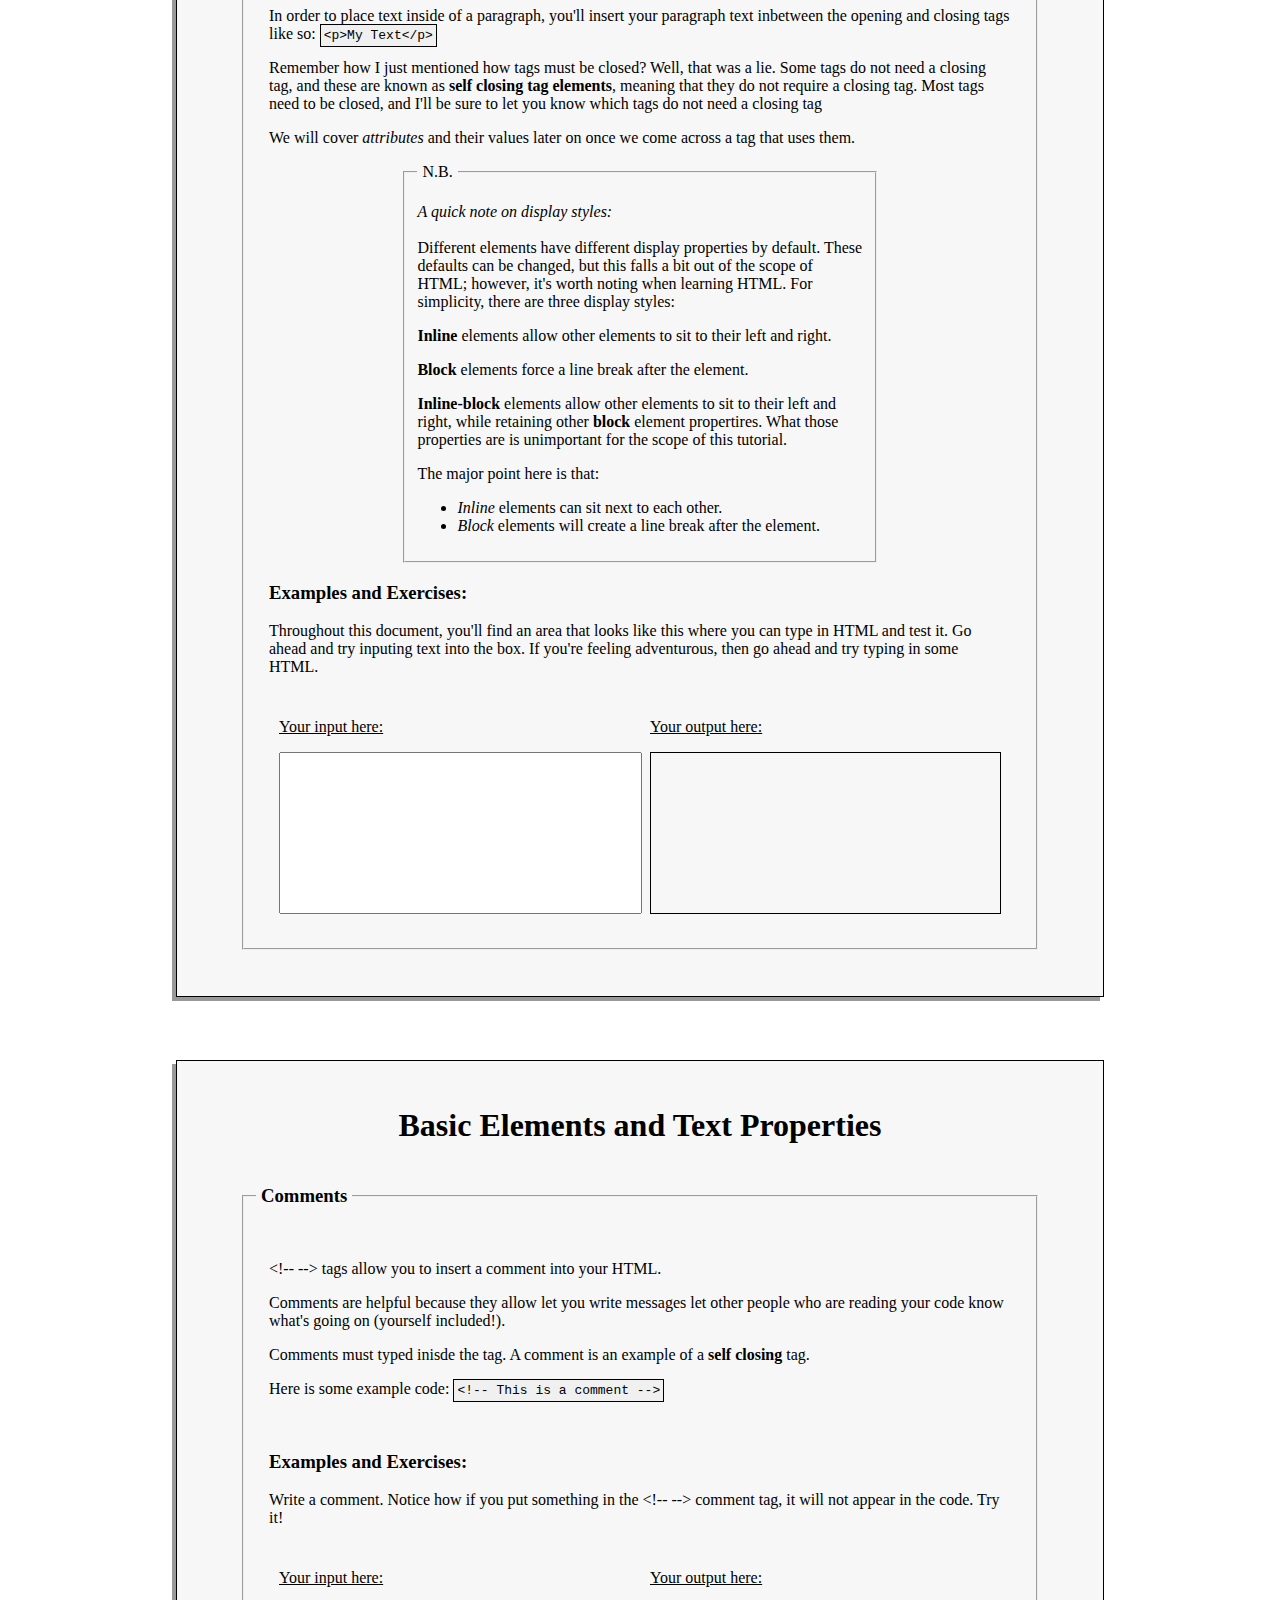
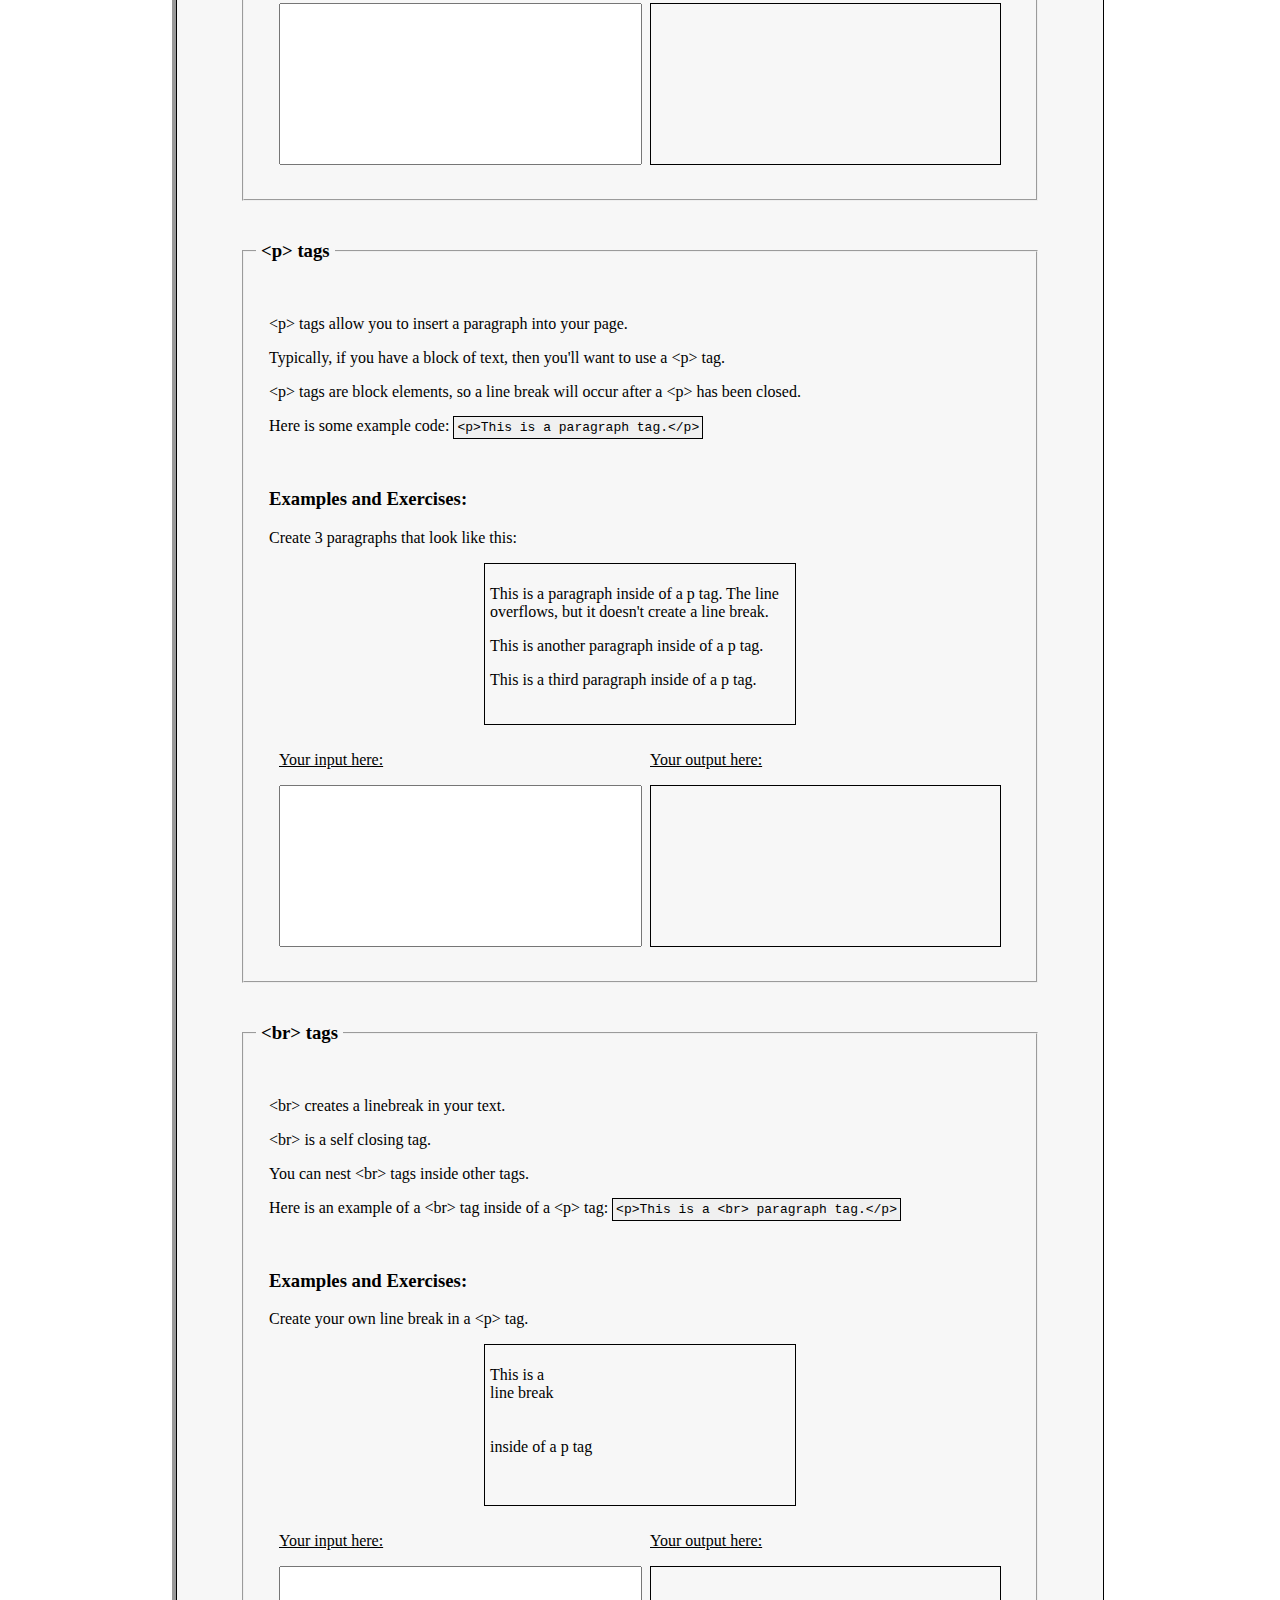
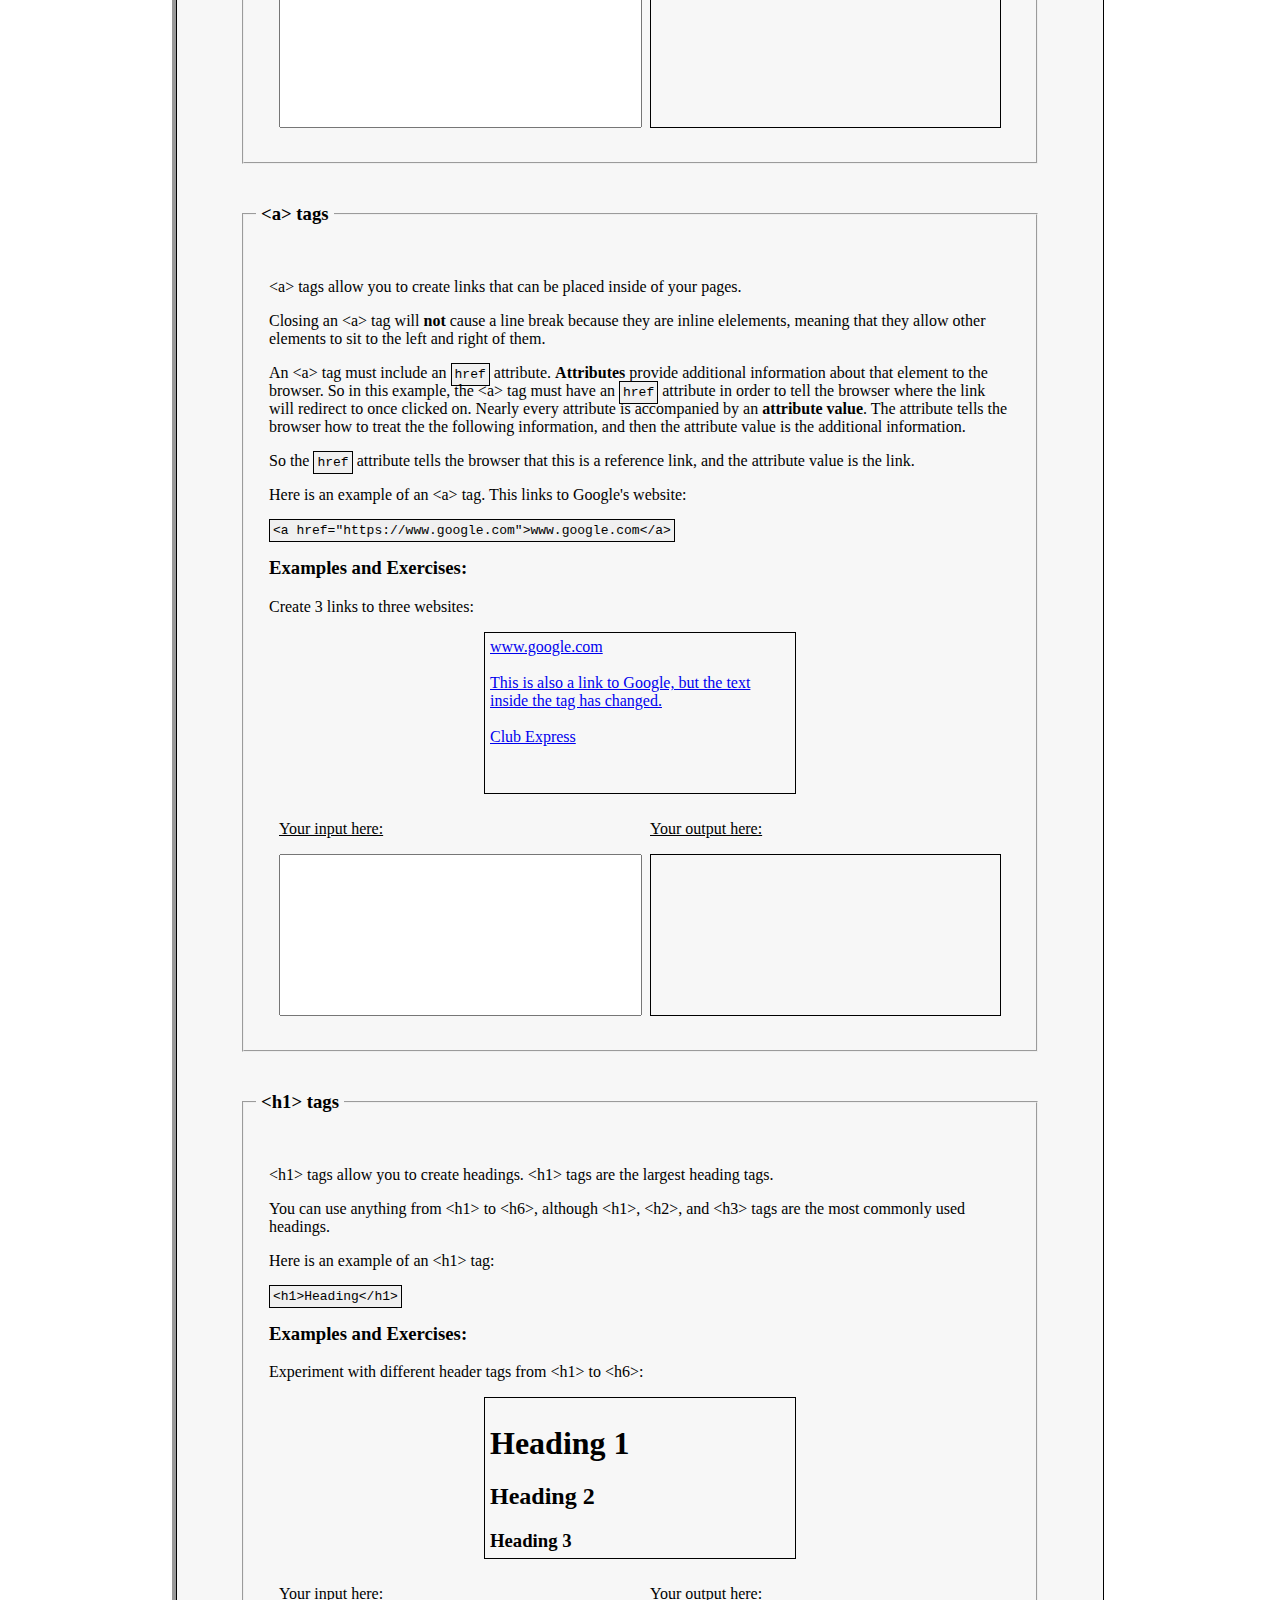
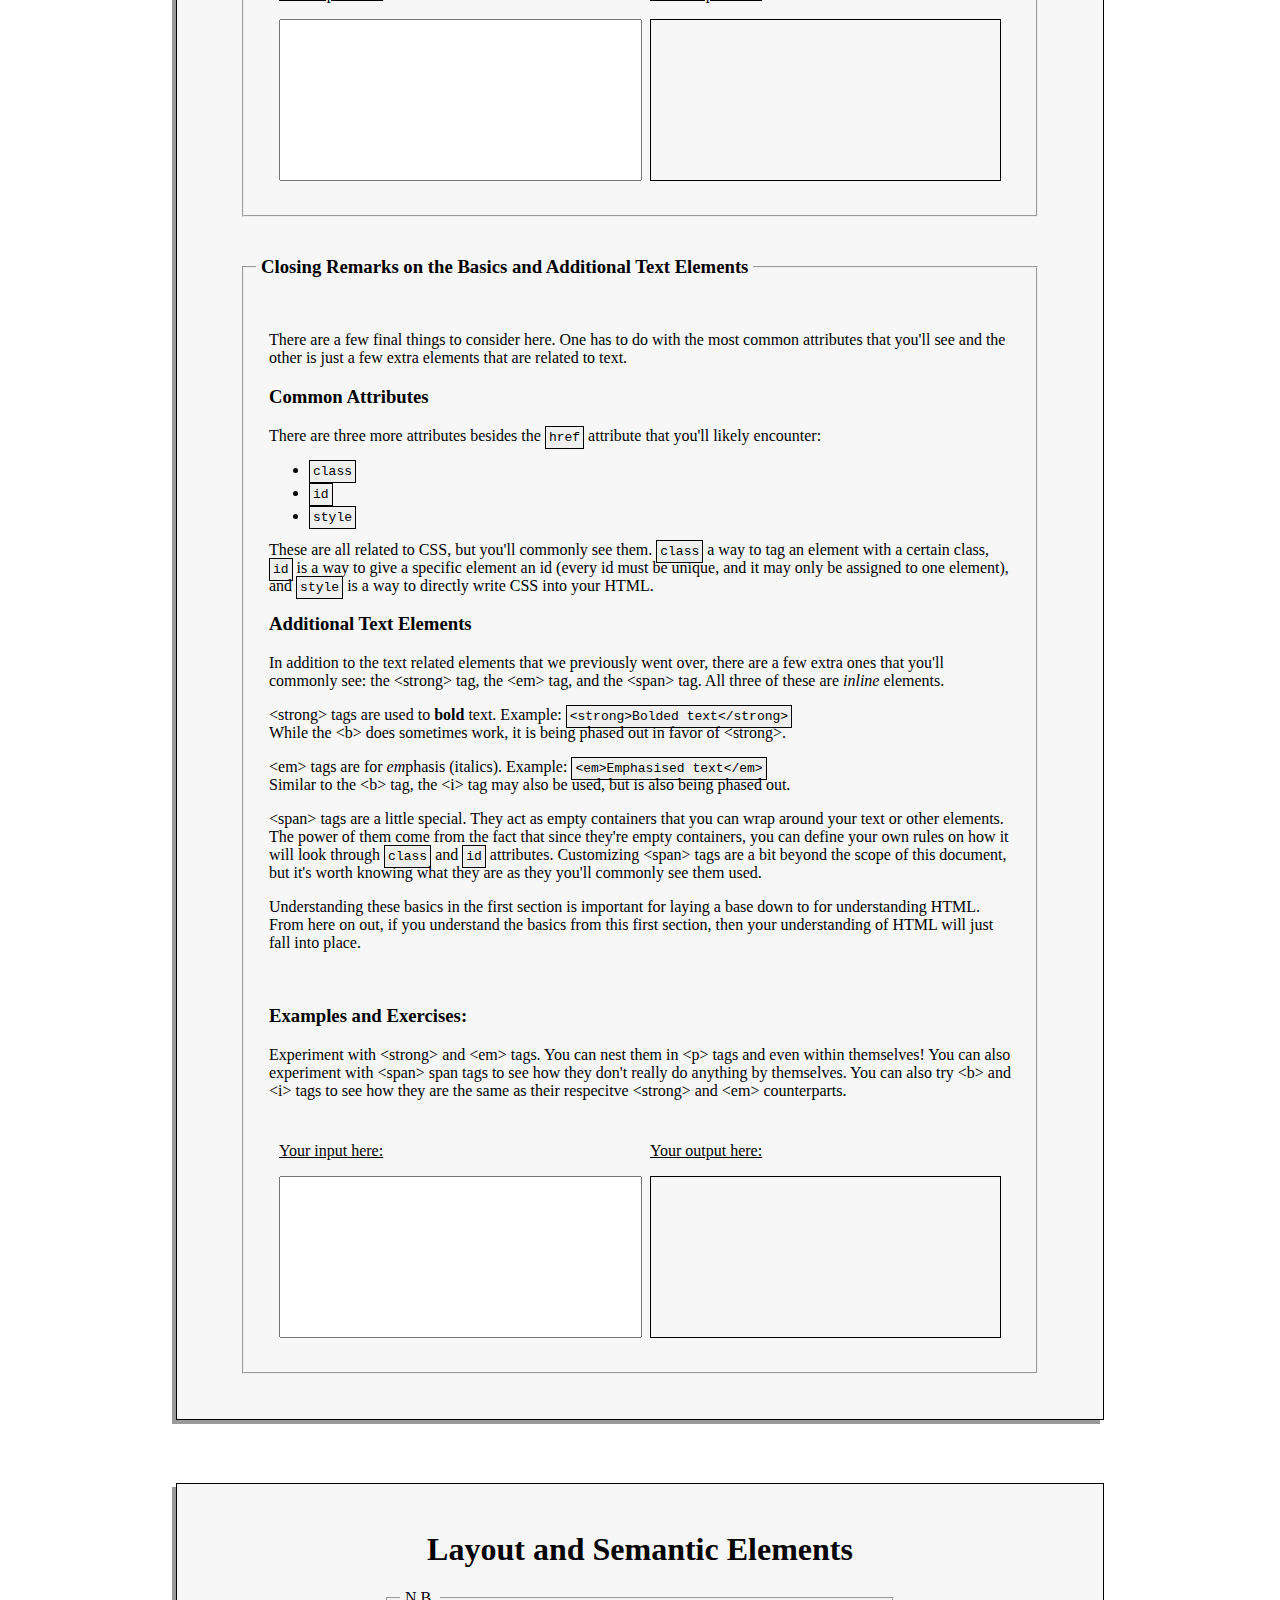
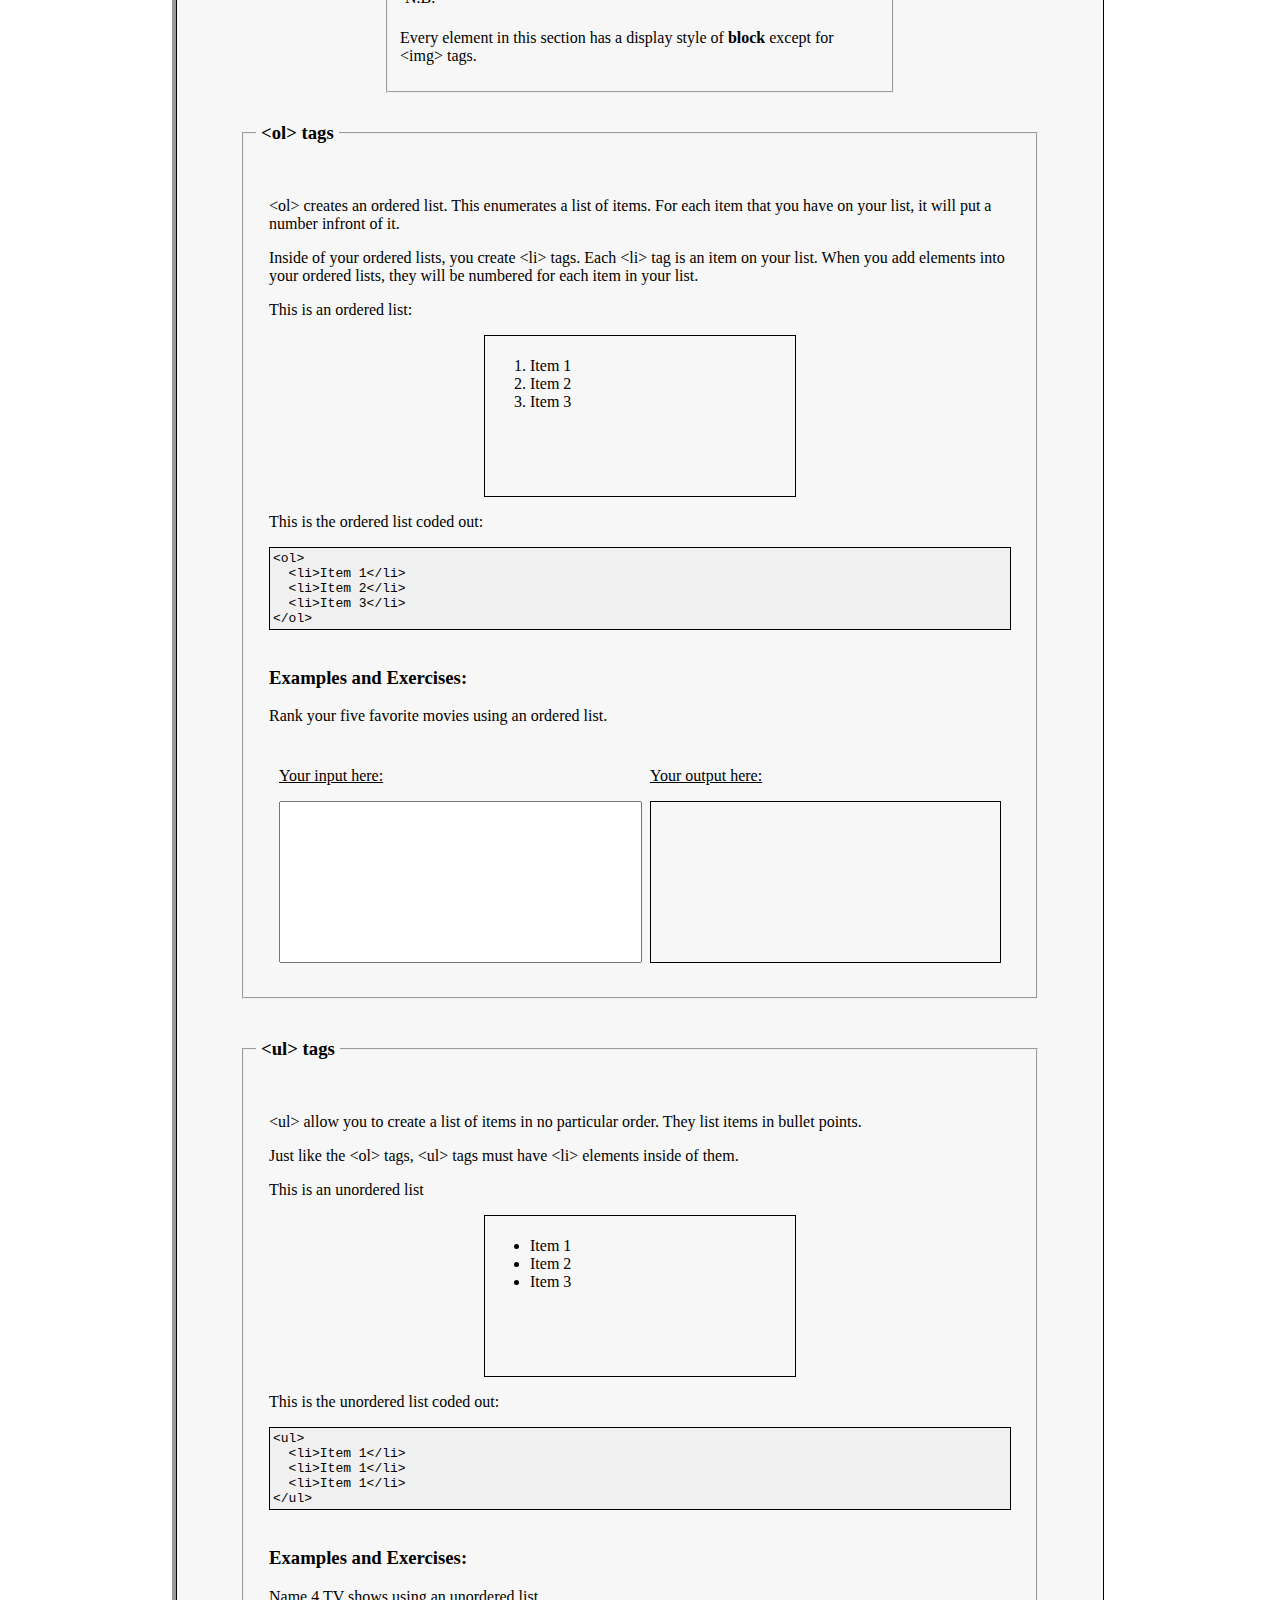
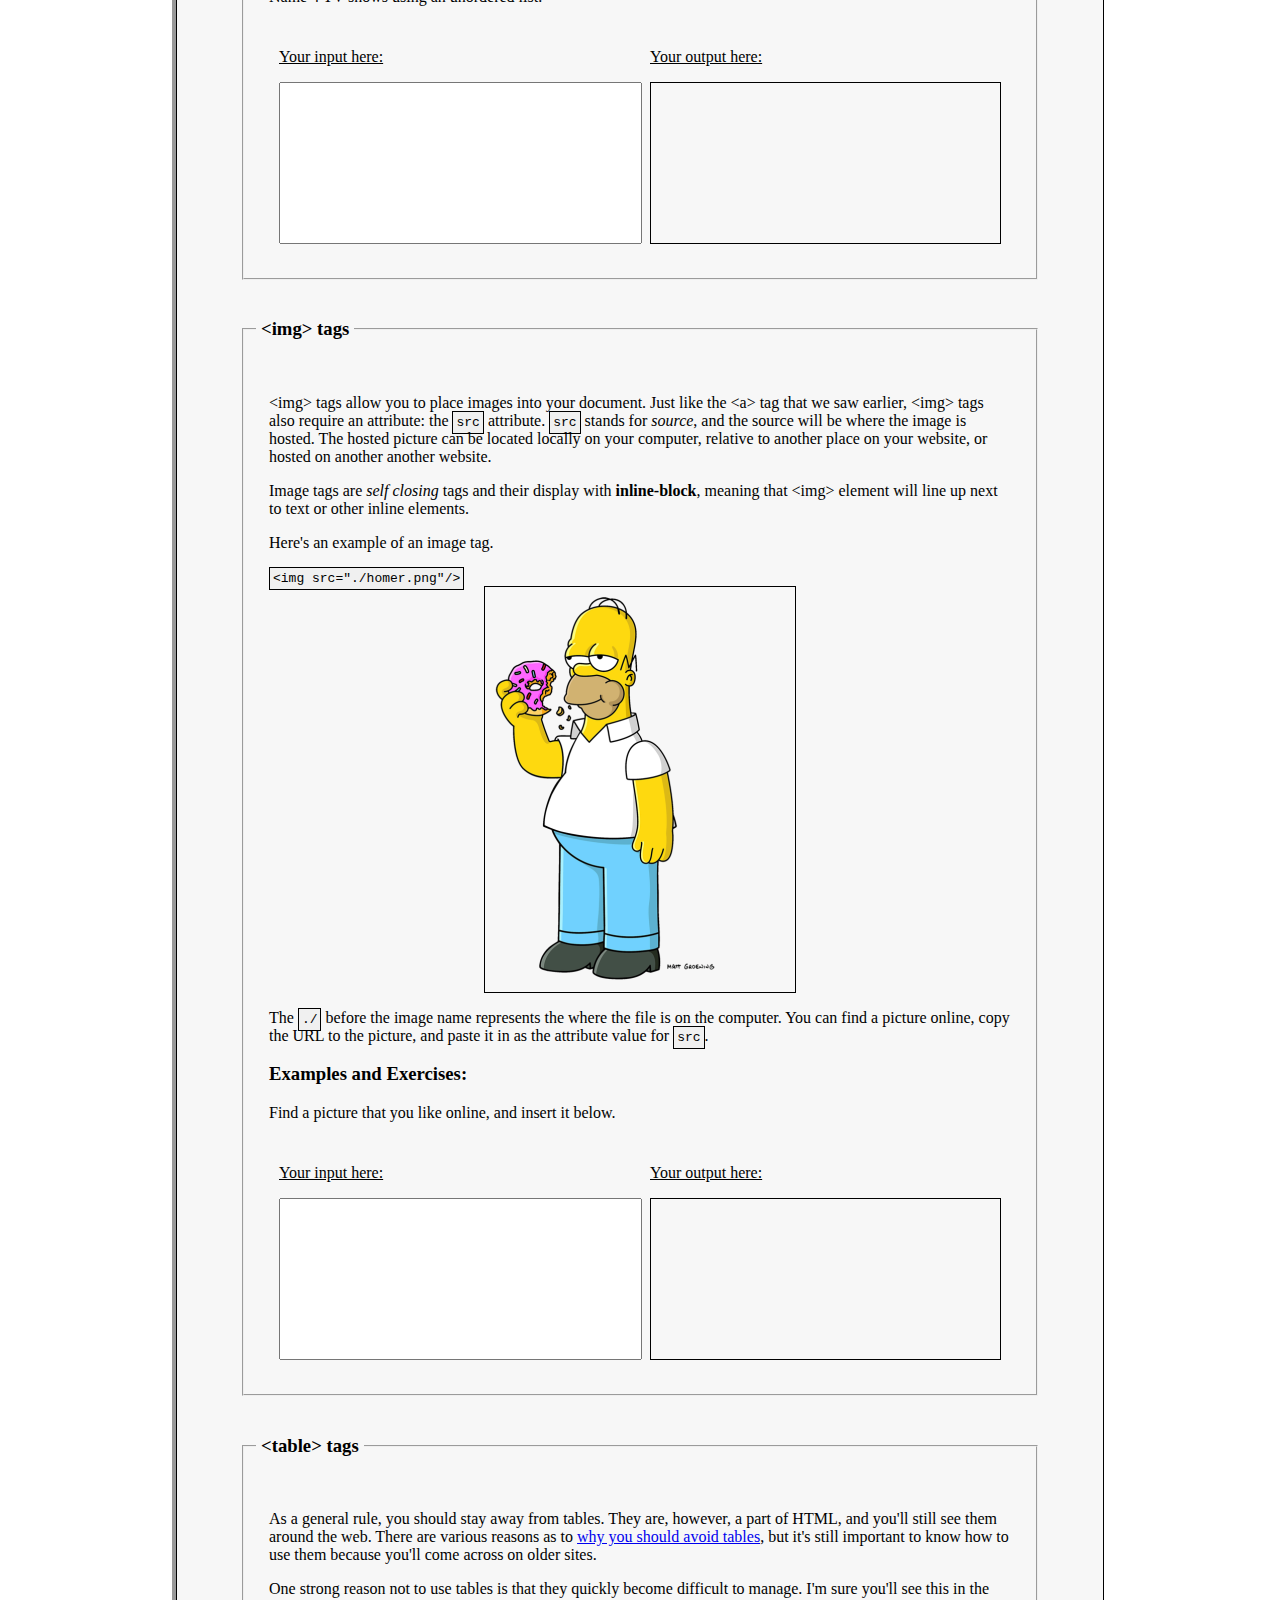
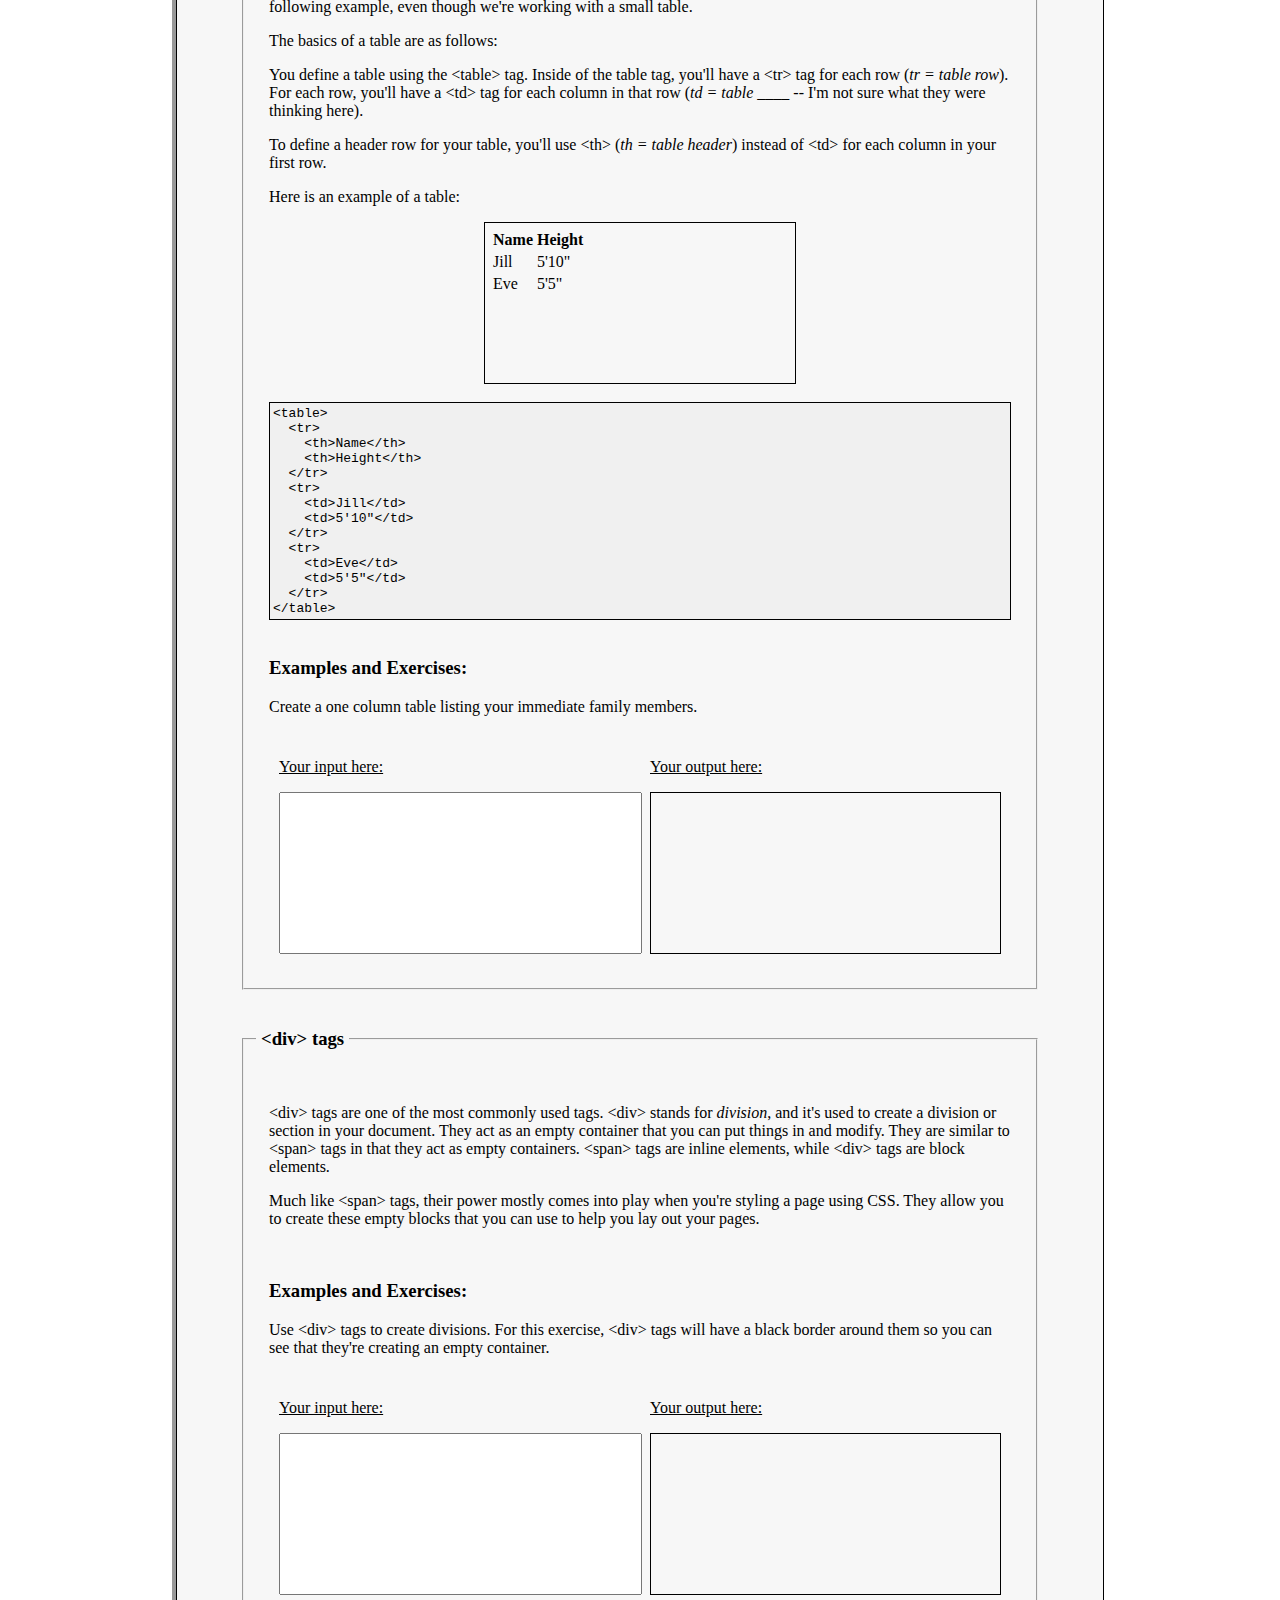
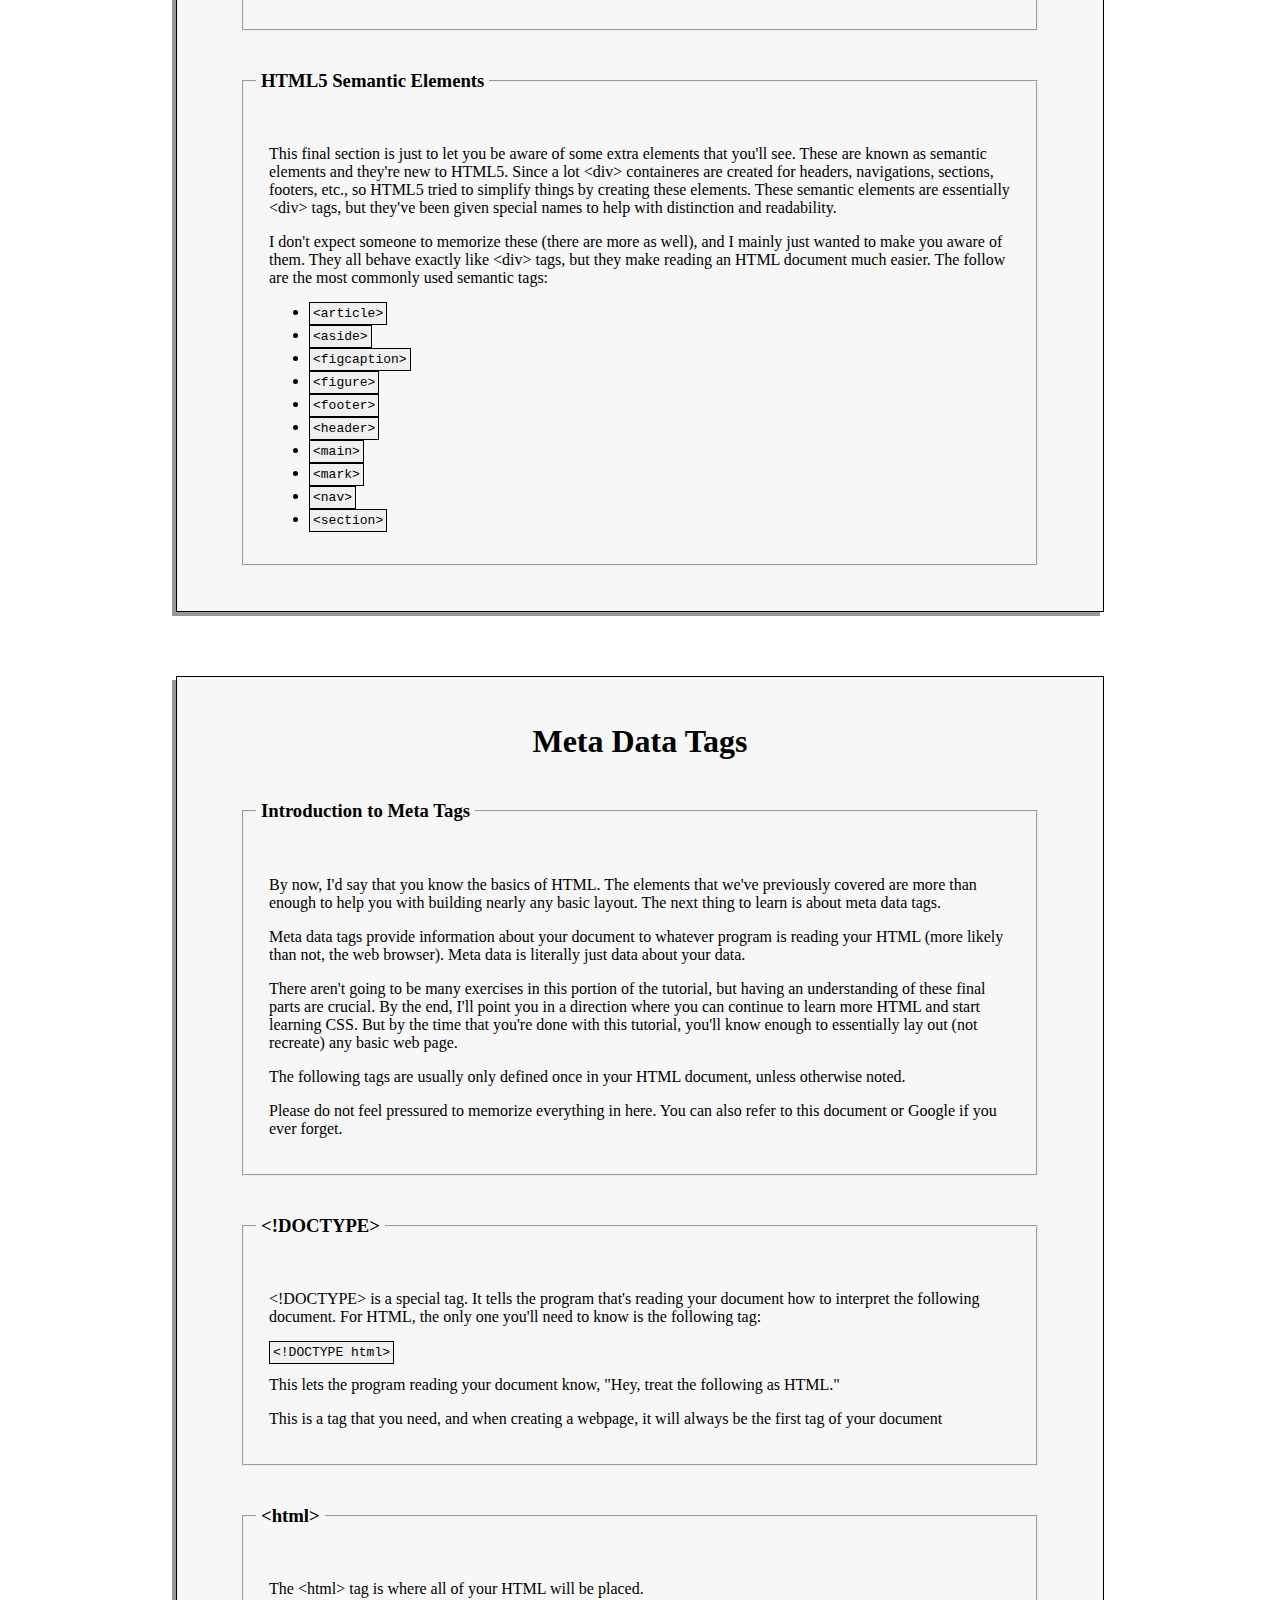
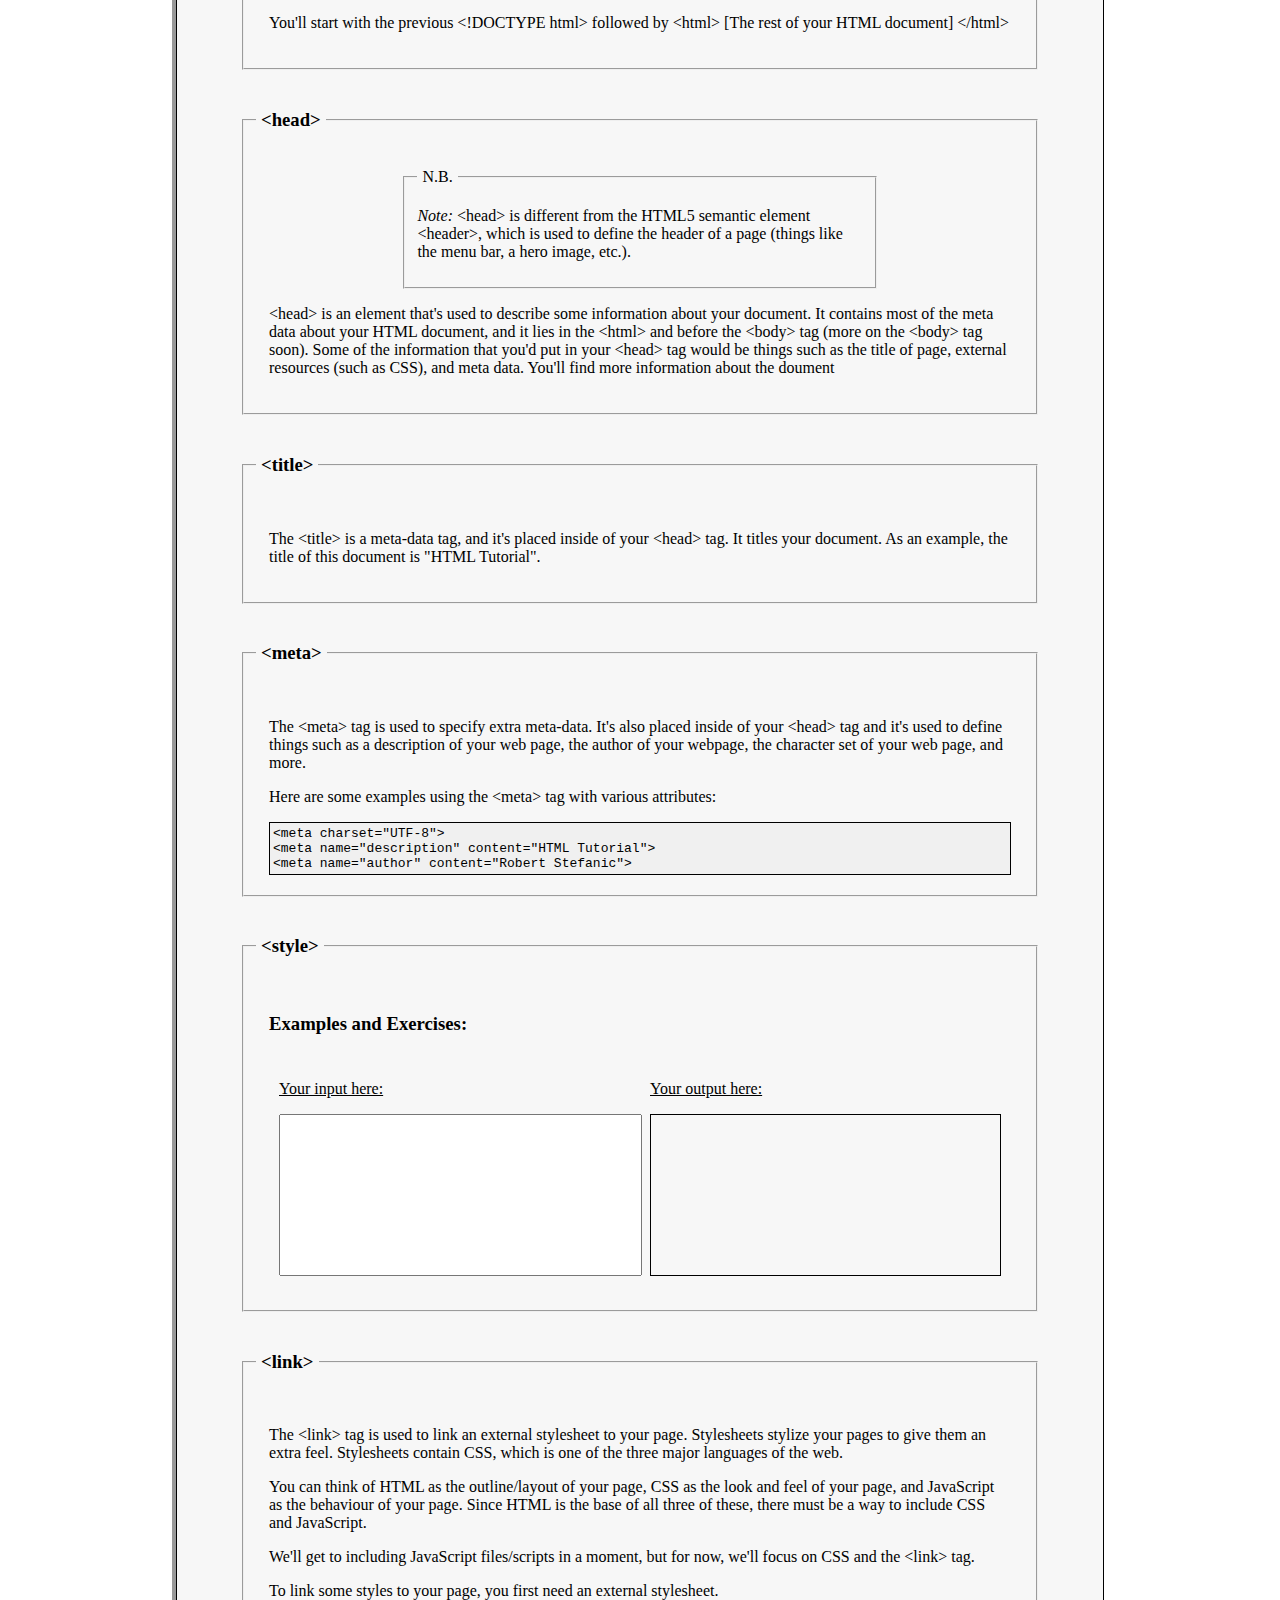
==== commit f0853374: "finished full layout" ====
--- a/cheatsheet.html
+++ b/cheatsheet.html
@@ -34,6 +34,15 @@
 		<li><a href="#doctype">&#60;!DOCTYPE&#62;</a></li>
 		<li><a href="#html">&#60;html&#62;</a></li>
 		<li><a href="#head">&#60;head&#62;</a></li>
+		<li><a href="#title">&#60;title&#62;</a></li>
+		<li><a href="#meta">&#60;meta&#62;</a></li>
+		<li><a href="#style">&#60;style&#62;</a></li>
+		<li><a href="#link">&#60;link&#62;</a></li>
+		<li><a href="#script">&#60;script&#62;</a></li>
+		<li><a href="#body">&#60;body&#62;</a></li>
+		<li><a href="#together">Putting it all together</a></li>
+		<li><a href="#final">Final Exercise</a></li>
+		<li><a href="#additional-resources">Additional Resources</a></li>
 	      </ol>
 	    </div>
 	  </div>
@@ -68,7 +77,7 @@
 	      <p>In order to place text inside of a paragraph, you'll insert your paragraph text inbetween the opening and closing tags like so: <code>&#60;p&#62;My Text&#60;/p&#62;</code></p>
 	      <p>Remember how I just mentioned how tags must be closed? Well, that was a lie. Some tags do not need a closing tag, and these are known as <strong>self closing tag elements</strong>, meaning that they do not require a closing tag. Most tags need to be closed, and I'll be sure to let you know which tags do not need a closing tag</p>
 	      <p>We will cover <em>attributes</em> and their values later on once we come across a tag that uses them.</p>
-	      <fieldset>
+	      <fieldset class="nb">
 		<legend>N.B.</legend>
 	      <p><em>A quick note on display styles:</em><br><br>Different elements have different display properties by default. These defaults can be changed, but this falls a bit out of the scope of HTML; however, it's worth noting when learning HTML. For simplicity, there are three display styles: </p>
 	      <p><strong>Inline</strong> elements allow other elements to sit to their left and right.</p>
@@ -648,10 +657,11 @@
 	<div class="resp-row">
 	  <div contenteditable="false" class="column full">
 	    <div contenteditable="false" class="inner-column">
-	      <p>By now, I'd say that you know the basics of HTML. The elements that we've previously covered are more than enough to help you with building nearly any basic layout. The next thing to learn is about Meta Data tags.</p>
-	      <p>Meta tags provide information about your document to whatever program is reading your HTML (more likely than not, the web browser).</p>
+	      <p>By now, I'd say that you know the basics of HTML. The elements that we've previously covered are more than enough to help you with building nearly any basic layout. The next thing to learn is about meta data tags.</p>
+	      <p>Meta data tags provide information about your document to whatever program is reading your HTML (more likely than not, the web browser). Meta data is literally just data about your data.</p>
 	      <p>There aren't going to be many exercises in this portion of the tutorial, but having an understanding of these final parts are crucial. By the end, I'll point you in a direction where you can continue to learn more HTML and start learning CSS. But by the time that you're done with this tutorial, you'll know enough to essentially lay out (not recreate) any basic web page.</p>
 	      <p>The following tags are usually only defined once in your HTML document, unless otherwise noted.</p>
+	      <p>Please do not feel pressured to memorize everything in here. You can also refer to this document or Google if you ever forget.</p>
 	    </div>
 	  </div>
 	  <div class="clear"></div>
@@ -660,7 +670,7 @@
       </fieldset>
 
       
-      <!-- Doctype  was 12 -->
+      <!-- Doctype -->
       <fieldset id="doctype">
 	<legend><h3>&#60;!DOCTYPE&#62;</h3></legend>
 	<div class="resp-row">
@@ -697,33 +707,179 @@
 	<div class="resp-row">
 	  <div contenteditable="false" class="column full">
 	    <div contenteditable="false" class="inner-column">
-
-	      <br>
-	      <h3>Examples and Exercises:</h3>
-
-	      <div class="resp-row">
-	       <div contenteditable="false" class="column half">
-		 <div contenteditable="false" class="inner-column">
-		   <p class="impt" >Your input here:</P>
-		   <textarea id="ei14" class="exercise-input"></textarea>
-		 </div>
-	       </div>
-	       <div contenteditable="false" class="column half">
-		 <div contenteditable="false" class="inner-column">
-		   <p class="impt">Your output here:</p>
-		   <div id="eo14" class="exercise-output"></div>
-		 </div>
-	       </div>
-	       <div class="clear"></div>
-	      </div>
-	      <br>
-	    </div>
-	  </div>
-	  <div class="clear"></div>
-	</div>
-	<br>
-      </fieldset>
-
+	      <fieldset class="nb">
+		<legend>N.B.</legend>
+		<p><em>Note:</em> &#60;head&#62; is different from the HTML5 semantic element &#60;header&#62;, which is used to define the header of a page (things like the menu bar, a hero image, etc.).</p>
+	      </fieldset>
+	      <p>&#60;head&#62; is an element that's used to describe some information about your document. It contains most of the meta data about your HTML document, and it lies in the &#60;html&#62; and before the &#60;body&#62; tag (more on the &#60;body&#62; tag soon). Some of the information that you'd put in your &#60;head&#62; tag would be things such as the title of page, external resources (such as CSS), and meta data. You'll find more information about the doument</p>
+	    </div>
+	  <div class="clear"></div>
+	</div>
+	<br>
+      </fieldset>
+
+      <!-- Title Tag -->
+      <fieldset id="title">
+	<legend><h3>&#60;title&#62;</h3></legend>
+	<div class="resp-row">
+	  <div contenteditable="false" class="column full">
+	    <div contenteditable="false" class="inner-column">
+	      <p>The &#60;title&#62; is a meta-data tag, and it's placed inside of your &#60;head&#62; tag. It titles your document. As an example, the title of this document is "HTML Tutorial".</p>
+	    </div>
+	  <div class="clear"></div>
+	</div>
+	<br>
+      </fieldset>
+
+      <!-- Meta Tag -->
+      <fieldset id="meta">
+	<legend><h3>&#60;meta&#62;</h3></legend>
+	<div class="resp-row">
+	  <div contenteditable="false" class="column full">
+	    <div contenteditable="false" class="inner-column">
+	      <p>The &#60;meta&#62; tag is used to specify extra meta-data. It's also placed inside of your &#60;head&#62; tag and it's used to define things such as a description of your web page, the author of your webpage, the character set of your web page, and more.</p>
+	      <p>Here are some examples using the &#60;meta&#62; tag with various attributes:</p>
+	      <code class="code-block">
+		&#60;meta charset="UTF-8"&#62;
+		<br>&#60;meta name="description" content="HTML Tutorial"&#62;
+		<br>&#60;meta name="author" content="Robert Stefanic"&#62;
+	      </code>
+	    </div>
+	  <div class="clear"></div>
+	</div>
+	<br>
+      </fieldset>
+
+      <!-- Style Tag -->
+      <fieldset id="style">
+	<legend><h3>&#60;style&#62;</h3></legend>
+	<div class="resp-row">
+	  <div contenteditable="false" class="column full">
+	    <div contenteditable="false" class="inner-column">
+
+	      <h3>Examples and Exercises:</h3>
+	      
+	      <div class="resp-row">
+	       <div contenteditable="false" class="column half">
+		 <div contenteditable="false" class="inner-column">
+		   <p class="impt" >Your input here:</P>
+		   <textarea id="ei12" class="exercise-input"></textarea>
+		 </div>
+	       </div>
+	       <div contenteditable="false" class="column half">
+		 <div contenteditable="false" class="inner-column">
+		   <p class="impt">Your output here:</p>
+		   <div id="eo12" class="exercise-output div-output"></div>
+		 </div>
+	       </div>
+	       <div class="clear"></div>
+	      </div>
+	      
+	    </div>
+	  <div class="clear"></div>
+	</div>
+	<br>
+      </fieldset>
+
+      <!-- Link Tag -->
+      <fieldset id="link">
+	<legend><h3>&#60;link&#62;</h3></legend>
+	<div class="resp-row">
+	  <div contenteditable="false" class="column full">
+	    <div contenteditable="false" class="inner-column">
+	      <p>The &#60;link&#62; tag is used to link an external stylesheet to your page. Stylesheets stylize your pages to give them an extra feel. Stylesheets contain CSS, which is one of the three major languages of the web.</p>
+	      <p>You can think of HTML as the outline/layout of your page, CSS as the look and feel of your page, and JavaScript as the behaviour of your page. Since HTML is the base of all three of these, there must be a way to include CSS and JavaScript.</p>
+	      <p>We'll get to including JavaScript files/scripts in a moment, but for now, we'll focus on CSS and the &#60;link&#62; tag.</p>
+	      <p>To link some styles to your page, you first need an external stylesheet.</p>
+	    </div>
+
+	    <h3>Examples and Exercises:</h3>
+	      <div class="resp-row">
+	       <div contenteditable="false" class="column half">
+		 <div contenteditable="false" class="inner-column">
+		   <p class="impt" >Your input here:</P>
+		   <textarea id="ei13" class="exercise-input"></textarea>
+		 </div>
+	       </div>
+	       <div contenteditable="false" class="column half">
+		 <div contenteditable="false" class="inner-column">
+		   <p class="impt">Your output here:</p>
+		   <div id="eo13" class="exercise-output div-output"></div>
+		 </div>
+	       </div>
+	       <div class="clear"></div>
+	      </div>
+	      
+	  <div class="clear"></div>
+	</div>
+	<br>
+      </fieldset>
+
+      <!-- Script Tag -->
+      <fieldset id="script">
+	<legend><h3>&#60;script&#62;</h3></legend>
+	<div class="resp-row">
+	  <div contenteditable="false" class="column full">
+	    <div contenteditable="false" class="inner-column">
+	    </div>
+	  <div class="clear"></div>
+	</div>
+	<br>
+      </fieldset>
+
+      <!-- Body Tag -->
+      <fieldset id="body">
+	<legend><h3>&#60;body&#62;</h3></legend>
+	<div class="resp-row">
+	  <div contenteditable="false" class="column full">
+	    <div contenteditable="false" class="inner-column">
+
+	    </div>
+	  <div class="clear"></div>
+	</div>
+	<br>
+      </fieldset>
+
+      <!-- Putting it all together  -->
+      <fieldset id="together">
+	<legend><h3>Putting it all together</h3></legend>
+	<div class="resp-row">
+	  <div contenteditable="false" class="column full">
+	    <div contenteditable="false" class="inner-column">
+
+	    </div>
+	  <div class="clear"></div>
+	</div>
+	<br>
+      </fieldset>
+
+      <!-- Final Exercise -->
+      <fieldset id="final">
+	<legend><h3>Final Exercise</h3></legend>
+	<div class="resp-row">
+	  <div contenteditable="false" class="column full">
+	    <div contenteditable="false" class="inner-column">
+
+	    </div>
+	  <div class="clear"></div>
+	</div>
+	<br>
+      </fieldset>
+
+
+      <!-- Additional Resources -->
+      <fieldset id="additional-resources">
+	<legend><h3>Additional Resources</h3></legend>
+	<div class="resp-row">
+	  <div contenteditable="false" class="column full">
+	    <div contenteditable="false" class="inner-column">
+
+	    </div>
+	  <div class="clear"></div>
+	</div>
+	<br>
+      </fieldset>
+      
     </div>    
     <script type="text/javascript" src="script.js"></script>
   </body>
